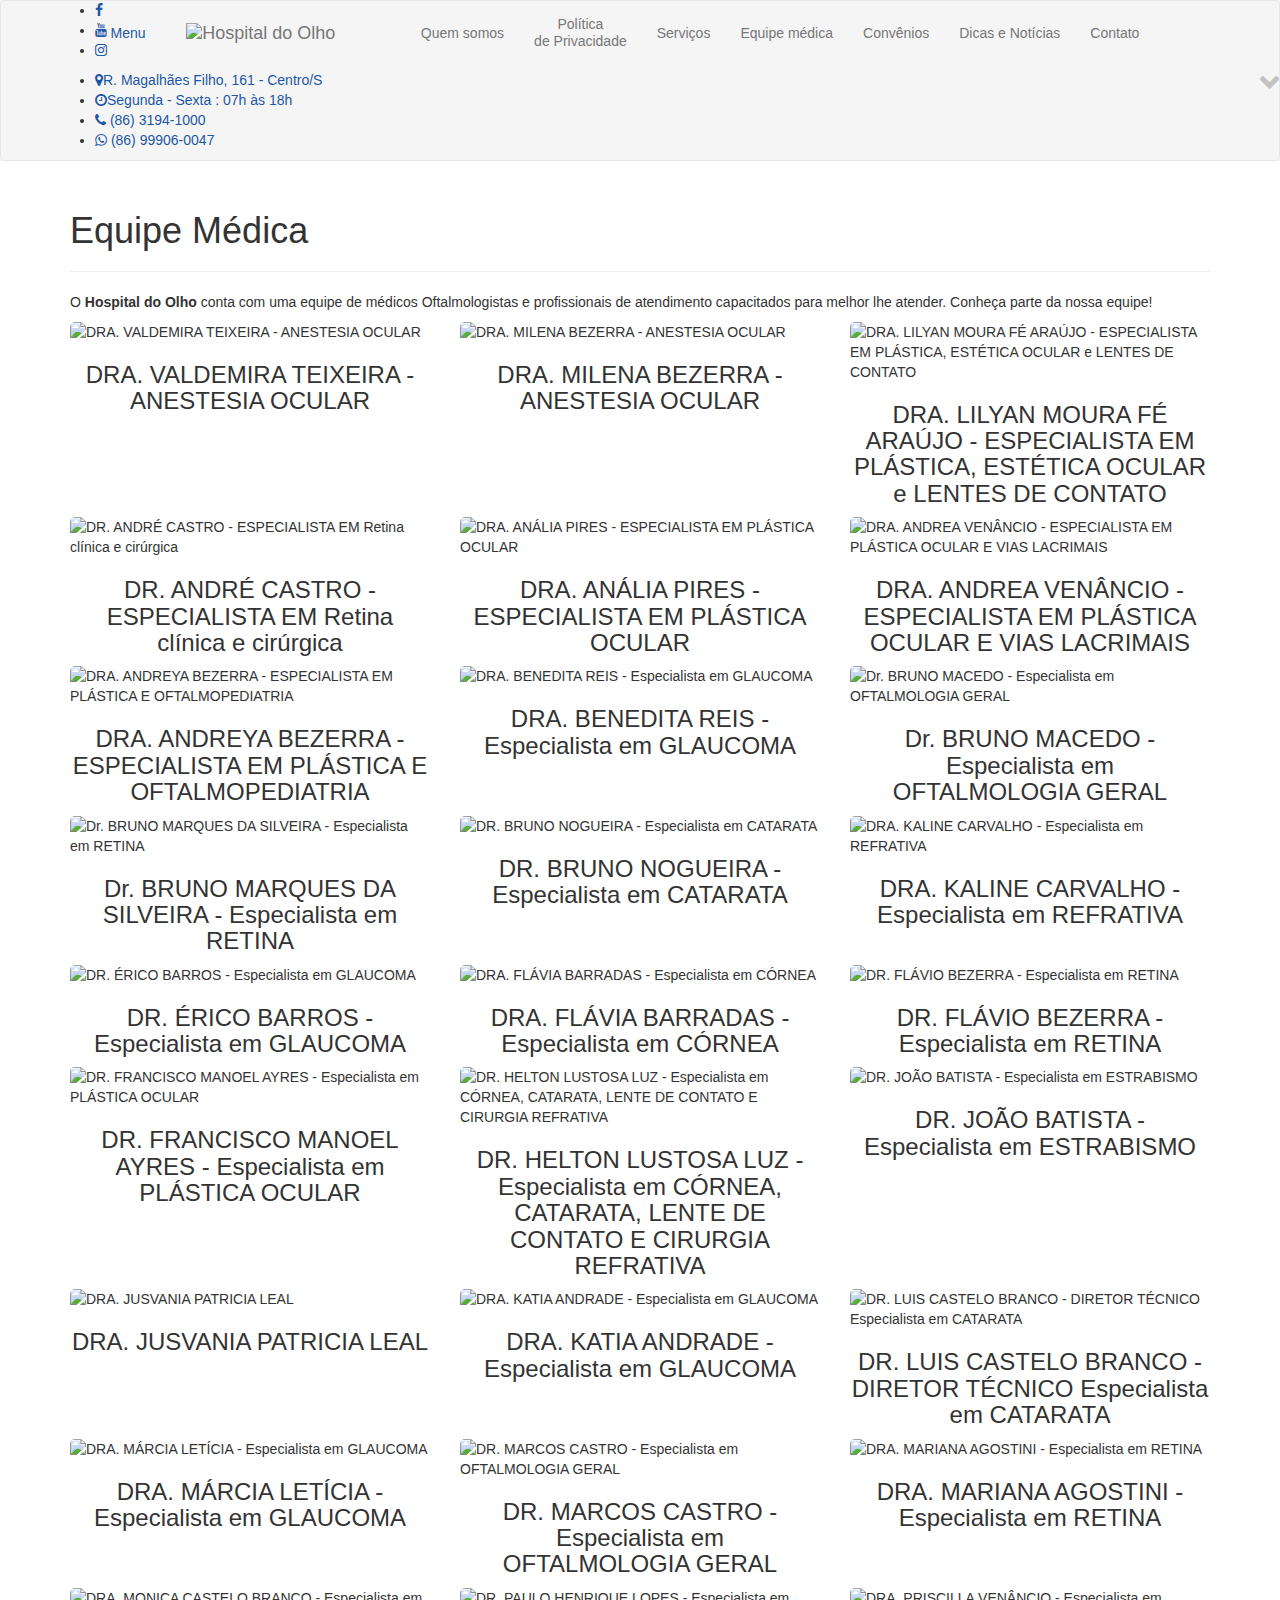
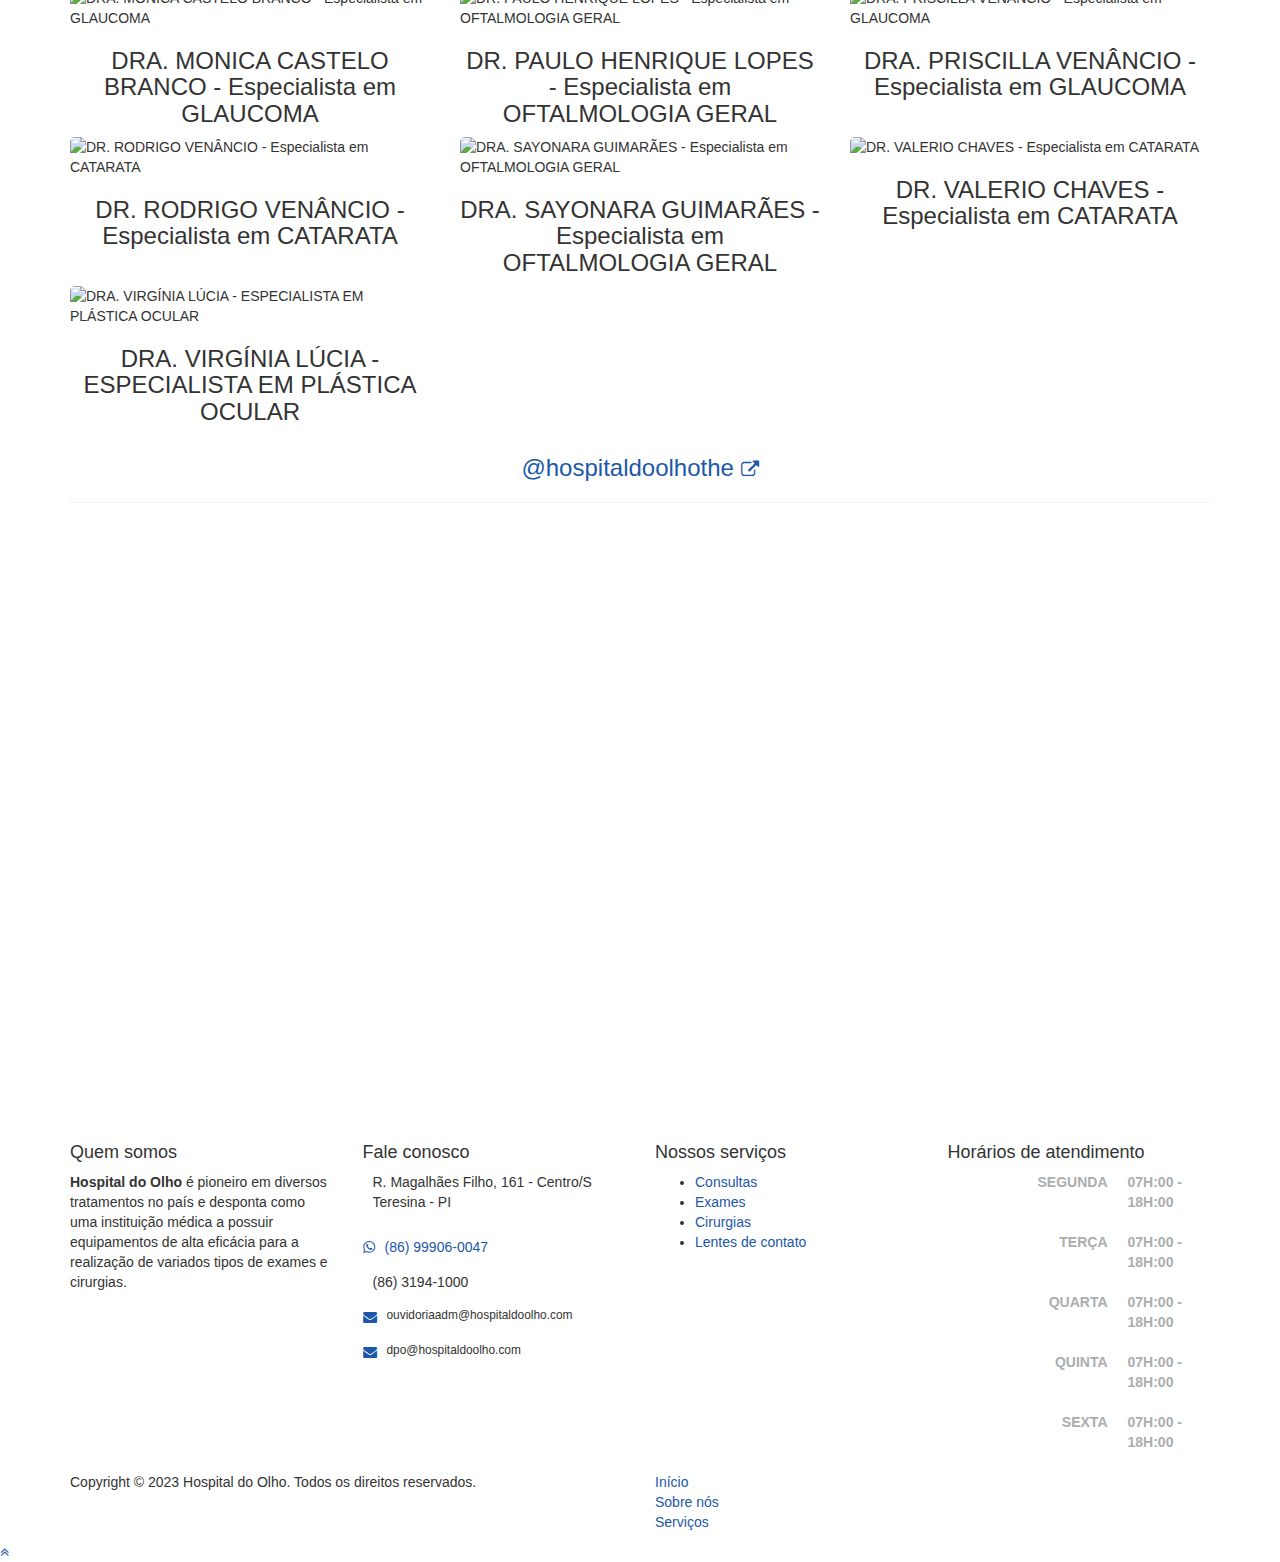
==== institucional/equipe-medica.html @ 34dcc020 "commit instit" ====
<!DOCTYPE html>
<html lang="pt-BR">
    <head>
        <meta http-equiv="Content-Type" content="text/html; charset=utf-8" />
        <meta name="viewport" content="width=device-width, initial-scale=1.0" />
        <title>Equipe Médica</title>
        <meta name="description" content="Equipe Médica - Hospital do Olho">
        <link href="" rel="shortcut icon" type="image/png">

                        <meta property="og:site_name" content='Hospital do Olho' />
                <meta property="og:locale" content='pt_BR' />
                <meta property="og:url" content="http://hospitaldoolho.com/institucional/equipe-medica" />
                <meta property="og:description" content="Equipe Médica - Hospital do Olho"/>
                <meta property="og:title" content="Equipe Médica"/>
                <meta property='og:image' content='/images/logo.png' />
                <meta property='og:type' content='website' />
                <!-- Google Fonts -->
        <link href='https://fonts.googleapis.com/css?family=Roboto:400,100,100italic,300,300italic,400italic,500,500italic,700italic,700,900,900italic' rel='stylesheet' type='text/css'>
        <link href='https://fonts.googleapis.com/css?family=Raleway:400,800italic,800,900italic,900,700italic,700,600italic,600,500italic,500,400italic,300italic,300,200italic,200,100italic,100' rel='stylesheet' type='text/css'>

        <link rel="stylesheet" type="text/css" href="https://cdnjs.cloudflare.com/ajax/libs/font-awesome/4.7.0/css/font-awesome.min.css">

        <link rel="stylesheet" type="text/css" href="https://stackpath.bootstrapcdn.com/bootstrap/3.3.6/css/bootstrap.min.css">
        <link rel="stylesheet" type="text/css" href="./css/site/animations.css">
        <link rel="stylesheet" type="text/css" href="./css/site/flaticon.css">
        <link rel="stylesheet" type="text/css" href="./css/site/revolution-4.6.5/settings.css">
        <link rel="stylesheet" type="text/css" href="./css/site/revolution-4.6.5/layers.css">
        <link rel="stylesheet" type="text/css" href="./css/site/revolution-4.6.5/navigation.css">
        <link rel="stylesheet" type="text/css" href="./css/site/revolution-4.6.5/slider-one-thumb.css" />
        <link rel="stylesheet" type="text/css" href="./css/site/owl.carousel.css">
        <link rel="stylesheet" type="text/css" href="./css/site/owl.theme.css">
        <link rel="stylesheet" type="text/css" href="./css/site/twentytwenty.css">
        <link rel="stylesheet" type="text/css" href="./css/site/style.css">
        <link rel="stylesheet" type="text/css" href="./css/site/color.css">
        <!-- Custom Css -->
        <link rel="shortcut icon" href="./images/site/favicon.png" />
        <script type="text/javascript" src="https://ajax.googleapis.com/ajax/libs/jquery/1.12.4/jquery.min.js"></script>

        <style type="text/css">
            .footer a:hover, .footer .copyright a {
                color: white;
            }

            .right-top i, a, a.reverse:hover, a.reverse:focus, .footer .footer-call i:before, .footer .list-type1 li:before, .read-more {
                color: #1c57a8;
            }

            .slider1 .banner-thumbs ul.slider-thumbnails li a span, .btn-type1-reverse, .btn-type1 {
                background-color: #1c57a8;
            }

            .slider1 .banner-thumbs ul.slider-thumbnails li.active {
                border-top: 4px solid #0195da;
            }

            .icon-bordered {
                border: 3px solid #0195da;
            }
            .table-min .dl-horizontal dt, .table-min .dl-horizontal dd {
                color: #abadaf;
                font-weight: bold;
            }

            .navbar-default {
                background-color: initial;
            }

            .top-bar.top-bar-white, .grow-mode {
                background-color: #f5f5f5;
            }

            .rs-overlay {
                background: rgba(0, 0, 0, 0.05);
            }

            .mask-img:after {
                background: rgba(0,0,0,.1);
            } 

            .div-bibi p {
                position: relative;
                top: 70px;
            }


            @media only screen and (max-width: 450px) {
                .slicknav_btn {
                    float: left;
                }

                .navbar-brand {
                    width: 200px;
                    position: relative;
                    left: 50px;
                    padding: 0px;
                }

                .div-bibi p {
                    top: 15px;
                }

                .img-bibi {
                    margin-bottom: -30px;
                    margin-top: 10px !important;
                    border-bottom: 1px solid;
                    top: 0px !important;
                }

                .h1-background-brand {
                    margin-top: 0px !important;
                    margin-bottom: 40px !important;
                    margin-left: 90px !important;
                    padding-bottom: 120px;
                    position: relative;
                    top: 80px;
                }
            }
        </style>
    </head>
    
    <body>
        <div class="wrapper">
            <header id="header" class="grow-mode">
                <div class="top-bar top-bar-white">
                    <div class="container">
                        <div class="row">
                            <div class="top-bar-left">
                                <ul class="social-icons clearfix">
                                    <li>
                                        <a title="Facebook Hospital do Olho" href="https://www.facebook.com/hospitaldoolhothe/" target="blank" data-toggle="tooltip" data-placement="bottom" title="Facebook">
                                            <i class="fa fa-facebook"></i>
                                        </a>
                                    </li>
                                    <li>
                                        <a title="Youtube Hospital do Olho" href="https://www.youtube.com/channel/UC27CYhbbYt4FA1r_-WA57hA" target="blank" data-toggle="tooltip" data-placement="bottom" title="Youtube">
                                            <i class="fa fa-youtube"></i>
                                        </a>
                                    </li>
                                    <li>
                                        <a title="Instagram Hospital do Olho" href="https://www.instagram.com/hospitaldoolhothe/" target="blank" data-toggle="tooltip" data-placement="bottom" title="Instagram">
                                            <i class="fa fa-instagram"></i>
                                        </a>
                                    </li>
                                </ul>
                            </div>
                            <div class="top-bar-right">
                                <ul class="right-top pull-left">
                                    <li><a target="blank" title="Endereço Hospital do Olho" href="https://goo.gl/maps/MnFx5k3YXRQ2"><i class="fa fa-map-marker"></i>R. Magalhães Filho, 161 - Centro/S</a></li>
                                    <li><a href="javascript:void(0)"><i class="fa fa-clock-o"></i>Segunda - Sexta : 07h às 18h</a></li>
                                    <li><a href="javascript:void(0)"><i class="fa fa-phone"></i> (86) 3194-1000</a></li>
                                    <li><a href="javascript:void(0)"><i class="fa fa-whatsapp"></i> (86) 99906-0047</a></li>
                                </ul>
                            </div>
                        </div>
                    </div>
                    <span class="close fa fa-chevron-down"></span>    
                </div>
                
                <nav class="navbar navbar-default dropdown-white">
                    <div class="container">
                        <div class="menu clearfix" style="display: flex; align-items: center; justify-content: space-between;">
                            <div class="navbar-header">
                                <a class="navbar-brand" title="Hospital do Olho" href="/">
                                    <img src="./images/site/logo.png" alt="Hospital do Olho" class="img-responsive center-block">
                                </a>
                            </div>
                            <div class="collapse navbar-collapse js-navbar-collapse text-center">
                                <ul id="sub-nav" class="nav navbar-nav navbar-menu" style="display: flex; align-items: center;">
                                    <li>
                                        <a title="Quem somos Hospital do Olho" href="./institucional/quem-somos" class="">Quem somos </a>
                                    </li>
                                    <li class="dropdown">
                                        <a href="javascript:void(0)" class="dropdown-toggle" data-toggle="dropdown" role="button" aria-expanded="false" style="line-height: 17px;">
                                            Política <br>
                                            de Privacidade
                                        </a>
                                        <ul class="dropdown-menu" role="menu">
                                            <li>
                                                <a href="https://drive.google.com/file/d/18SRYCO-8kNlKBFYJ4L12H4sjvkSFnDAN/view" title="Termos e Condições de Uso Hospital do Olho" target="_blank">
                                                    Termos e Condições de Uso
                                                </a>
                                            </li>
                                            <li>
                                                <a href="https://drive.google.com/file/d/1wiejTTDwYQNnzfVN_pMN5JmqdUzrjlaG/view?usp=sharing" title="Política de Privacidade" target="_blank">
                                                    Política de Privacidade
                                                </a>
                                            </li>
                                        </ul>
                                    </li>
                                    <li class="dropdown">
                                        <a href="javascript:void(0)" class="dropdown-toggle" data-toggle="dropdown" role="button" aria-expanded="false">Serviços </a>
                                        <ul class="dropdown-menu" role="menu">
                                            <li><a title="Exames e Cirurgias Hospital do Olho" href="./institucional/servicos#exames_cirurgias">Exames e Cirurgias</a></li>
                                            <li><a title="Lentes de contato Hospital do Olho" href="./institucional/lentes-de-contato">Lentes de contato</a></li>
                                        </ul>
                                    </li>
                                    <li>
                                        <a title="Equipe médica Hospital do Olho" href="./institucional/equipe-medica">Equipe médica </a>
                                    </li>
                                    <li>
                                        <a title="Convênios Hospital do Olho" href="./institucional/convenios">Convênios </a>
                                    </li>
                                    <li>
                                        <a title="Blog Hospital do Olho" href="./blog">Dicas e Notícias </a>
                                    </li>
                                    <li class="dropdown">
                                        <a href="javascript:void(0)" class="dropdown-toggle" data-toggle="dropdown" role="button" aria-expanded="false">Contato </a>
                                        <ul class="dropdown-menu" role="menu">
                                            <li><a title="Fale conosco Hospital do Olho" href="./contato">Fale conosco</a></li>
                                            <li><a title="Trabalhe conosco Hospital do Olho" href="mailto:hot.curriculo@gmail.com?subject=Trabalhe Conosco">Trabalhe conosco</a></li>
                                            <li><a target="blank" title="Marcação de consultas  Hospital do Olho" href="https://api.whatsapp.com/send?phone=5586999060047&text=Marcação de consultas">Marcação de consultas</a></li>
                                        </ul>
                                    </li>
                                </ul>
                            </div>
                        </div>
                    </div>
                </nav>
            </header>
<div class="wrapper">
    <section class="hospital white-bg">
        <div class="container">
            <h1 style="margin-top: 30px;">Equipe Médica</h1>
            <hr>
            <div class="row">
                <div class="clearfix marbot20">
                    <!-- Left Content -->
                    <div class="col-md-12">
                        <div class="clearfix">
                            <p>
                                O <b>Hospital do Olho</b> conta com uma equipe de médicos Oftalmologistas e profissionais de atendimento capacitados para melhor lhe atender. Conheça parte da nossa equipe!
                            </p>

                            <div class="row" style="display: flex; flex-wrap: wrap;">
                                                                        <div class="col-md-4 marbot40">
                                            <div class="three-column">
                                                <div class="marbot30 clearfix">
                                                    <img src="/timthumb.php?src=/images/editor/dra-valdemira-teixeira-anestesia-ocular1657732102.png&w=500&h=500&a=t" alt="DRA. VALDEMIRA TEIXEIRA - ANESTESIA OCULAR" class="img-responsive" style="border-radius: 5px;">
                                                </div>
                                                <h3 class="marbot20 text-center">
                                                    DRA. VALDEMIRA TEIXEIRA - ANESTESIA OCULAR                                                </h3>
                                            </div>
                                        </div>
                                                                        <div class="col-md-4 marbot40">
                                            <div class="three-column">
                                                <div class="marbot30 clearfix">
                                                    <img src="/timthumb.php?src=/images/editor/dra-milena-bezerra-anestesia-ocular1657732036.png&w=500&h=500&a=t" alt="DRA. MILENA BEZERRA - ANESTESIA OCULAR" class="img-responsive" style="border-radius: 5px;">
                                                </div>
                                                <h3 class="marbot20 text-center">
                                                    DRA. MILENA BEZERRA - ANESTESIA OCULAR                                                </h3>
                                            </div>
                                        </div>
                                                                        <div class="col-md-4 marbot40">
                                            <div class="three-column">
                                                <div class="marbot30 clearfix">
                                                    <img src="/timthumb.php?src=/images/editor/dra-lilyan-moura-fe-araujo-especialista-em-plastica-estetica-ocular-e-lentes-de-contato1657731909.jpg&w=500&h=500&a=t" alt="DRA. LILYAN MOURA FÉ ARAÚJO - ESPECIALISTA EM PLÁSTICA, ESTÉTICA OCULAR e LENTES DE CONTATO" class="img-responsive" style="border-radius: 5px;">
                                                </div>
                                                <h3 class="marbot20 text-center">
                                                    DRA. LILYAN MOURA FÉ ARAÚJO - ESPECIALISTA EM PLÁSTICA, ESTÉTICA OCULAR e LENTES DE CONTATO                                                </h3>
                                            </div>
                                        </div>
                                                                        <div class="col-md-4 marbot40">
                                            <div class="three-column">
                                                <div class="marbot30 clearfix">
                                                    <img src="/timthumb.php?src=/images/editor/dr-andre-castro-especialista-em-retina-clinica-e-cirurgica1657731669.png&w=500&h=500&a=t" alt="DR. ANDRÉ CASTRO - ESPECIALISTA EM Retina clínica e cirúrgica" class="img-responsive" style="border-radius: 5px;">
                                                </div>
                                                <h3 class="marbot20 text-center">
                                                    DR. ANDRÉ CASTRO - ESPECIALISTA EM Retina clínica e cirúrgica                                                </h3>
                                            </div>
                                        </div>
                                                                        <div class="col-md-4 marbot40">
                                            <div class="three-column">
                                                <div class="marbot30 clearfix">
                                                    <img src="/timthumb.php?src=/images/editor/dra-analia-pires-especialista-em-plastica-ocular1657724990.jpg&w=500&h=500&a=t" alt="DRA. ANÁLIA PIRES - ESPECIALISTA EM PLÁSTICA OCULAR" class="img-responsive" style="border-radius: 5px;">
                                                </div>
                                                <h3 class="marbot20 text-center">
                                                    DRA. ANÁLIA PIRES - ESPECIALISTA EM PLÁSTICA OCULAR                                                </h3>
                                            </div>
                                        </div>
                                                                        <div class="col-md-4 marbot40">
                                            <div class="three-column">
                                                <div class="marbot30 clearfix">
                                                    <img src="/timthumb.php?src=/images/editor/dra-andrea-venancio-especialista-em-plastica-ocular-e-vias-lacrimais1657724859.jpg&w=500&h=500&a=t" alt="DRA. ANDREA VENÂNCIO - ESPECIALISTA EM PLÁSTICA OCULAR E VIAS LACRIMAIS" class="img-responsive" style="border-radius: 5px;">
                                                </div>
                                                <h3 class="marbot20 text-center">
                                                    DRA. ANDREA VENÂNCIO - ESPECIALISTA EM PLÁSTICA OCULAR E VIAS LACRIMAIS                                                </h3>
                                            </div>
                                        </div>
                                                                        <div class="col-md-4 marbot40">
                                            <div class="three-column">
                                                <div class="marbot30 clearfix">
                                                    <img src="/timthumb.php?src=/images/editor/dra-andreya-bezerra-especialista-em-plastica-e-oftalmopediatria1657724748.png&w=500&h=500&a=t" alt="DRA. ANDREYA BEZERRA - ESPECIALISTA EM PLÁSTICA E OFTALMOPEDIATRIA" class="img-responsive" style="border-radius: 5px;">
                                                </div>
                                                <h3 class="marbot20 text-center">
                                                    DRA. ANDREYA BEZERRA - ESPECIALISTA EM PLÁSTICA E OFTALMOPEDIATRIA                                                </h3>
                                            </div>
                                        </div>
                                                                        <div class="col-md-4 marbot40">
                                            <div class="three-column">
                                                <div class="marbot30 clearfix">
                                                    <img src="/timthumb.php?src=/images/editor/dra-benedita-reis-especialista-em-glaucoma1657724645.png&w=500&h=500&a=t" alt="DRA. BENEDITA REIS - Especialista em GLAUCOMA" class="img-responsive" style="border-radius: 5px;">
                                                </div>
                                                <h3 class="marbot20 text-center">
                                                    DRA. BENEDITA REIS - Especialista em GLAUCOMA                                                </h3>
                                            </div>
                                        </div>
                                                                        <div class="col-md-4 marbot40">
                                            <div class="three-column">
                                                <div class="marbot30 clearfix">
                                                    <img src="/timthumb.php?src=/images/editor/dr-bruno-macedo-especialista-em-oftalmologia-geral1657724576.jpg&w=500&h=500&a=t" alt="Dr. BRUNO MACEDO  - Especialista em OFTALMOLOGIA GERAL" class="img-responsive" style="border-radius: 5px;">
                                                </div>
                                                <h3 class="marbot20 text-center">
                                                    Dr. BRUNO MACEDO  - Especialista em OFTALMOLOGIA GERAL                                                </h3>
                                            </div>
                                        </div>
                                                                        <div class="col-md-4 marbot40">
                                            <div class="three-column">
                                                <div class="marbot30 clearfix">
                                                    <img src="/timthumb.php?src=/images/editor/dr-bruno-marques-da-silveira-especialista-em-retina1657723860.jpg&w=500&h=500&a=t" alt="Dr. BRUNO MARQUES DA SILVEIRA - Especialista em RETINA" class="img-responsive" style="border-radius: 5px;">
                                                </div>
                                                <h3 class="marbot20 text-center">
                                                    Dr. BRUNO MARQUES DA SILVEIRA - Especialista em RETINA                                                </h3>
                                            </div>
                                        </div>
                                                                        <div class="col-md-4 marbot40">
                                            <div class="three-column">
                                                <div class="marbot30 clearfix">
                                                    <img src="/timthumb.php?src=/images/editor/dr-bruno-nogueira-especialista-em-catarata1657723785.jpg&w=500&h=500&a=t" alt="DR. BRUNO NOGUEIRA - Especialista em CATARATA" class="img-responsive" style="border-radius: 5px;">
                                                </div>
                                                <h3 class="marbot20 text-center">
                                                    DR. BRUNO NOGUEIRA - Especialista em CATARATA                                                </h3>
                                            </div>
                                        </div>
                                                                        <div class="col-md-4 marbot40">
                                            <div class="three-column">
                                                <div class="marbot30 clearfix">
                                                    <img src="/timthumb.php?src=/images/editor/dra-kaline-carvalho-especialista-em-refrativa1657725142.png&w=500&h=500&a=t" alt="DRA. KALINE CARVALHO - Especialista em REFRATIVA" class="img-responsive" style="border-radius: 5px;">
                                                </div>
                                                <h3 class="marbot20 text-center">
                                                    DRA. KALINE CARVALHO - Especialista em REFRATIVA                                                </h3>
                                            </div>
                                        </div>
                                                                        <div class="col-md-4 marbot40">
                                            <div class="three-column">
                                                <div class="marbot30 clearfix">
                                                    <img src="/timthumb.php?src=/images/editor/dr-erico-barros-especialista-em-glaucoma1657723341.jpg&w=500&h=500&a=t" alt="DR. ÉRICO BARROS - Especialista em GLAUCOMA" class="img-responsive" style="border-radius: 5px;">
                                                </div>
                                                <h3 class="marbot20 text-center">
                                                    DR. ÉRICO BARROS - Especialista em GLAUCOMA                                                </h3>
                                            </div>
                                        </div>
                                                                        <div class="col-md-4 marbot40">
                                            <div class="three-column">
                                                <div class="marbot30 clearfix">
                                                    <img src="/timthumb.php?src=/images/editor/dra-flavia-barradas-especialista-em-cornea1657723131.png&w=500&h=500&a=t" alt="DRA. FLÁVIA BARRADAS - Especialista em CÓRNEA" class="img-responsive" style="border-radius: 5px;">
                                                </div>
                                                <h3 class="marbot20 text-center">
                                                    DRA. FLÁVIA BARRADAS - Especialista em CÓRNEA                                                </h3>
                                            </div>
                                        </div>
                                                                        <div class="col-md-4 marbot40">
                                            <div class="three-column">
                                                <div class="marbot30 clearfix">
                                                    <img src="/timthumb.php?src=/images/editor/dr-flavio-bezerra-especialista-em-retina1657723158.png&w=500&h=500&a=t" alt="DR. FLÁVIO BEZERRA - Especialista em RETINA" class="img-responsive" style="border-radius: 5px;">
                                                </div>
                                                <h3 class="marbot20 text-center">
                                                    DR. FLÁVIO BEZERRA - Especialista em RETINA                                                </h3>
                                            </div>
                                        </div>
                                                                        <div class="col-md-4 marbot40">
                                            <div class="three-column">
                                                <div class="marbot30 clearfix">
                                                    <img src="/timthumb.php?src=/images/editor/dr-francisco-manoel-ayres-especialista-em-plastica-ocular1657722395.jpg&w=500&h=500&a=t" alt="DR. FRANCISCO MANOEL AYRES - Especialista em PLÁSTICA OCULAR" class="img-responsive" style="border-radius: 5px;">
                                                </div>
                                                <h3 class="marbot20 text-center">
                                                    DR. FRANCISCO MANOEL AYRES - Especialista em PLÁSTICA OCULAR                                                </h3>
                                            </div>
                                        </div>
                                                                        <div class="col-md-4 marbot40">
                                            <div class="three-column">
                                                <div class="marbot30 clearfix">
                                                    <img src="/timthumb.php?src=/images/editor/dr-helton-lustosa-luz-especialista-em-cornea-catarata-lente-de-contato-e-cirurgia-refrativa1657721725.png&w=500&h=500&a=t" alt="DR. HELTON LUSTOSA LUZ - Especialista em CÓRNEA, CATARATA, LENTE DE CONTATO E CIRURGIA REFRATIVA" class="img-responsive" style="border-radius: 5px;">
                                                </div>
                                                <h3 class="marbot20 text-center">
                                                    DR. HELTON LUSTOSA LUZ - Especialista em CÓRNEA, CATARATA, LENTE DE CONTATO E CIRURGIA REFRATIVA                                                </h3>
                                            </div>
                                        </div>
                                                                        <div class="col-md-4 marbot40">
                                            <div class="three-column">
                                                <div class="marbot30 clearfix">
                                                    <img src="/timthumb.php?src=/images/editor/dr-joao-batista-especialista-em-estrabismo1657721578.jpg&w=500&h=500&a=t" alt="DR. JOÃO BATISTA - Especialista em ESTRABISMO" class="img-responsive" style="border-radius: 5px;">
                                                </div>
                                                <h3 class="marbot20 text-center">
                                                    DR. JOÃO BATISTA - Especialista em ESTRABISMO                                                </h3>
                                            </div>
                                        </div>
                                                                        <div class="col-md-4 marbot40">
                                            <div class="three-column">
                                                <div class="marbot30 clearfix">
                                                    <img src="/timthumb.php?src=/images/editor/dra-jusvania-patricia-leal1657721349.jpg&w=500&h=500&a=t" alt="DRA. JUSVANIA PATRICIA LEAL" class="img-responsive" style="border-radius: 5px;">
                                                </div>
                                                <h3 class="marbot20 text-center">
                                                    DRA. JUSVANIA PATRICIA LEAL                                                </h3>
                                            </div>
                                        </div>
                                                                        <div class="col-md-4 marbot40">
                                            <div class="three-column">
                                                <div class="marbot30 clearfix">
                                                    <img src="/timthumb.php?src=/images/editor/dra-katia-andrade-especialista-em-glaucoma1657721014.jpg&w=500&h=500&a=t" alt="DRA. KATIA ANDRADE - Especialista em GLAUCOMA" class="img-responsive" style="border-radius: 5px;">
                                                </div>
                                                <h3 class="marbot20 text-center">
                                                    DRA. KATIA ANDRADE - Especialista em GLAUCOMA                                                </h3>
                                            </div>
                                        </div>
                                                                        <div class="col-md-4 marbot40">
                                            <div class="three-column">
                                                <div class="marbot30 clearfix">
                                                    <img src="/timthumb.php?src=/images/editor/dr-luis-castelo-branco-diretor-tecnico-especialista-em-catarata1657718208.jpg&w=500&h=500&a=t" alt="DR. LUIS CASTELO BRANCO - DIRETOR TÉCNICO  Especialista em CATARATA" class="img-responsive" style="border-radius: 5px;">
                                                </div>
                                                <h3 class="marbot20 text-center">
                                                    DR. LUIS CASTELO BRANCO - DIRETOR TÉCNICO  Especialista em CATARATA                                                </h3>
                                            </div>
                                        </div>
                                                                        <div class="col-md-4 marbot40">
                                            <div class="three-column">
                                                <div class="marbot30 clearfix">
                                                    <img src="/timthumb.php?src=/images/editor/dra-marcia-leticia-especialista-em-glaucoma1657717995.jpg&w=500&h=500&a=t" alt="DRA. MÁRCIA LETÍCIA - Especialista em GLAUCOMA" class="img-responsive" style="border-radius: 5px;">
                                                </div>
                                                <h3 class="marbot20 text-center">
                                                    DRA. MÁRCIA LETÍCIA - Especialista em GLAUCOMA                                                </h3>
                                            </div>
                                        </div>
                                                                        <div class="col-md-4 marbot40">
                                            <div class="three-column">
                                                <div class="marbot30 clearfix">
                                                    <img src="/timthumb.php?src=/images/editor/dr-marcos-castro-especialista-em-oftalmologia-geral1657717867.png&w=500&h=500&a=t" alt="DR. MARCOS CASTRO - Especialista em OFTALMOLOGIA GERAL" class="img-responsive" style="border-radius: 5px;">
                                                </div>
                                                <h3 class="marbot20 text-center">
                                                    DR. MARCOS CASTRO - Especialista em OFTALMOLOGIA GERAL                                                </h3>
                                            </div>
                                        </div>
                                                                        <div class="col-md-4 marbot40">
                                            <div class="three-column">
                                                <div class="marbot30 clearfix">
                                                    <img src="/timthumb.php?src=/images/editor/dra-mariana-agostini-especialista-em-retina1657662071.jpg&w=500&h=500&a=t" alt="DRA. MARIANA AGOSTINI - Especialista em RETINA" class="img-responsive" style="border-radius: 5px;">
                                                </div>
                                                <h3 class="marbot20 text-center">
                                                    DRA. MARIANA AGOSTINI - Especialista em RETINA                                                </h3>
                                            </div>
                                        </div>
                                                                        <div class="col-md-4 marbot40">
                                            <div class="three-column">
                                                <div class="marbot30 clearfix">
                                                    <img src="/timthumb.php?src=/images/editor/dra-monica-castelo-branco-especialista-em-glaucoma1657661976.jpg&w=500&h=500&a=t" alt="DRA. MONICA CASTELO  BRANCO - Especialista em GLAUCOMA" class="img-responsive" style="border-radius: 5px;">
                                                </div>
                                                <h3 class="marbot20 text-center">
                                                    DRA. MONICA CASTELO  BRANCO - Especialista em GLAUCOMA                                                </h3>
                                            </div>
                                        </div>
                                                                        <div class="col-md-4 marbot40">
                                            <div class="three-column">
                                                <div class="marbot30 clearfix">
                                                    <img src="/timthumb.php?src=/images/editor/dr-paulo-henrique-lopes-especialista-em-oftalmologia-geral1657661820.png&w=500&h=500&a=t" alt="DR. PAULO HENRIQUE LOPES  - Especialista em OFTALMOLOGIA GERAL" class="img-responsive" style="border-radius: 5px;">
                                                </div>
                                                <h3 class="marbot20 text-center">
                                                    DR. PAULO HENRIQUE LOPES  - Especialista em OFTALMOLOGIA GERAL                                                </h3>
                                            </div>
                                        </div>
                                                                        <div class="col-md-4 marbot40">
                                            <div class="three-column">
                                                <div class="marbot30 clearfix">
                                                    <img src="/timthumb.php?src=/images/editor/dra-priscilla-venancio-especialista-em-glaucoma1657661580.png&w=500&h=500&a=t" alt="DRA. PRISCILLA VENÂNCIO - Especialista em GLAUCOMA" class="img-responsive" style="border-radius: 5px;">
                                                </div>
                                                <h3 class="marbot20 text-center">
                                                    DRA. PRISCILLA VENÂNCIO - Especialista em GLAUCOMA                                                </h3>
                                            </div>
                                        </div>
                                                                        <div class="col-md-4 marbot40">
                                            <div class="three-column">
                                                <div class="marbot30 clearfix">
                                                    <img src="/timthumb.php?src=/images/editor/dr-rodrigo-venancio-especialista-em-catarata1657661421.jpg&w=500&h=500&a=t" alt="DR. RODRIGO VENÂNCIO - Especialista em CATARATA" class="img-responsive" style="border-radius: 5px;">
                                                </div>
                                                <h3 class="marbot20 text-center">
                                                    DR. RODRIGO VENÂNCIO - Especialista em CATARATA                                                </h3>
                                            </div>
                                        </div>
                                                                        <div class="col-md-4 marbot40">
                                            <div class="three-column">
                                                <div class="marbot30 clearfix">
                                                    <img src="/timthumb.php?src=/images/editor/dra-sayonara-guimaraes-especialista-em-oftalmologia-geral1657661441.png&w=500&h=500&a=t" alt="DRA. SAYONARA GUIMARÃES - Especialista em OFTALMOLOGIA GERAL" class="img-responsive" style="border-radius: 5px;">
                                                </div>
                                                <h3 class="marbot20 text-center">
                                                    DRA. SAYONARA GUIMARÃES - Especialista em OFTALMOLOGIA GERAL                                                </h3>
                                            </div>
                                        </div>
                                                                        <div class="col-md-4 marbot40">
                                            <div class="three-column">
                                                <div class="marbot30 clearfix">
                                                    <img src="/timthumb.php?src=/images/editor/dr-valerio-chaves-especialista-em-catarata1657661051.png&w=500&h=500&a=t" alt="DR. VALERIO CHAVES - Especialista em CATARATA" class="img-responsive" style="border-radius: 5px;">
                                                </div>
                                                <h3 class="marbot20 text-center">
                                                    DR. VALERIO CHAVES - Especialista em CATARATA                                                </h3>
                                            </div>
                                        </div>
                                                                        <div class="col-md-4 marbot40">
                                            <div class="three-column">
                                                <div class="marbot30 clearfix">
                                                    <img src="/timthumb.php?src=/images/editor/dra-virginia-lucia-especialista-em-plastica-ocular1657660934.png&w=500&h=500&a=t" alt="DRA. VIRGÍNIA LÚCIA - ESPECIALISTA EM PLÁSTICA OCULAR" class="img-responsive" style="border-radius: 5px;">
                                                </div>
                                                <h3 class="marbot20 text-center">
                                                    DRA. VIRGÍNIA LÚCIA - ESPECIALISTA EM PLÁSTICA OCULAR                                                </h3>
                                            </div>
                                        </div>
                                                            </div>

                        </div>
                    </div>
                </div>
            </div>
        </div>

        <div class="container">
    <h3 class="text-center">
        <a target="blank" title="Instagram Hospital do olho" href="https://www.instagram.com/hospitaldoolhothe/">
            @hospitaldoolhothe <i style="font-size: .75em;" class="fa fa-external-link"></i>
        </a>
    </h3>
    <hr>
</div>

<script src="https://snapwidget.com/js/snapwidget.js"></script>
<iframe src="https://snapwidget.com/embed/956116" class="snapwidget-widget" allowtransparency="true" frameborder="0" scrolling="no" style="border:none; overflow:hidden;  width:100%; "></iframe>
        <iframe src="https://www.google.com/maps/embed?pb=!4v1534269552206!6m8!1m7!1sCAoSLEFGMVFpcE9lU2lsczRnNXotS3I3RnBZc2VUV0ZOeGdWNGFFWXJSNnZmeU5y!2m2!1d-5.089913939210852!2d-42.80633948740149!3f213.7330357153387!4f-4.580521857715439!5f0.7820865974627469" width="100%" height="450" frameborder="0" style="border:0" allowfullscreen></iframe>

<!-- <iframe src="https://www.google.com/maps/embed?pb=!1m14!1m8!1m3!1d15896.339595311742!2d-42.8063061!3d-5.089973!3m2!1i1024!2i768!4f13.1!3m3!1m2!1s0x0%3A0x6ed243316eeb5207!2sHospital+do+Olho!5e0!3m2!1spt-BR!2sbr!4v1532353072579" width="100%" height="450" frameborder="0" style="border:0" allowfullscreen></iframe> -->
    </section>
</div>

            <footer id="footer">
                <div class="footer">
                    <div class="container">
                        <div class="row">
                            <div class="clearfix marbot20">
                                <div class="col-md-3 col-sm-6 marbot50-md-xs">
                                    <h4 class="footer-title">Quem somos</h4>
                                    <p class="fontresize">
                                        <b>Hospital do Olho</b> é pioneiro em diversos tratamentos no país e desponta como uma instituição médica a possuir equipamentos de alta eficácia para a realização de variados tipos de exames e cirurgias.
                                </div>
                                <div class="col-md-3 col-sm-6 marbot50-md-xs">
                                    <div class="f-type2-address">
                                        <h4 class="footer-title">Fale conosco </h4>
                                        <div class="footer-call">
                                            <div class="media marbot20">
                                                <div class="media-left">
                                                    <i class="flaticon-technology-6"></i>
                                                </div>
                                                <div class="media-body">
                                                    <p class="fontresize marbot0">
                                                       R. Magalhães Filho, 161 - Centro/S <br> Teresina - PI
                                                    </p>
                                                </div>
                                            </div>
                                            <div class="media marbot20">
                                                <div class="media-left">
                                                    <i class="fa fa-whatsapp"></i>
                                                    <!-- <i class="flaticon-clock"></i> -->
                                                </div>
                                                <div class="media-body">
                                                    <a target="blank" href="https://api.whatsapp.com/send?phone=5586999060047"> 
                                                        (86) 99906-0047
                                                    </a>
                                                </div>
                                            </div>
                                            <div class="media marbot20">
                                                <div class="media-left">
                                                    <i class="flaticon-clock"></i>
                                                </div>
                                                <div class="media-body">
                                                    (86) 3194-1000
                                                </div>
                                            </div>
                                            <div class="media marbot20">
                                                <div class="media-left">
                                                    <i class="fa fa-envelope"></i>
                                                </div>
                                                <div class="media-body" style="font-size: .85em;">
                                                    ouvidoriaadm@hospitaldoolho.com
                                                </div>
                                            </div>

                                            <div class="media">
                                                <div class="media-left">
                                                    <i class="fa fa-envelope"></i>
                                                </div>
                                                <div class="media-body" style="font-size: .85em;">
                                                    dpo@hospitaldoolho.com
                                                </div>
                                            </div>
                                        </div>
                                    </div>
                                </div>
                                <div class="visible-sm clearfix"></div>
                                <div class="col-md-3 col-sm-6 marbot30-md-xs">
                                    <h4 class="footer-title"> Nossos serviços </h4>
                                    <div class="clearfix">
                                        <ul class="list-type1">
                                            <li><a title="Serviços Hospital do Olho" href="/institucional/servicos">Consultas  </a></li>
                                            <li><a title="Serviços Hospital do Olho" href="/institucional/servicos">Exames </a></li>
                                            <li><a title="Serviços Hospital do Olho" href="/institucional/servicos">Cirurgias </a></li>
                                            <li><a title="Serviços Hospital do Olho" href="/institucional/servicos">Lentes de contato </a></li>
                                        </ul>
                                    </div>
                                </div>
                                <div class="col-md-3 col-sm-6">
                                    <div class="clearfix table-min marbot30-md-xs">
                                        <h4 class="footer-title">Horários de atendimento</h4>
                                        <dl class="dl-horizontal">
                                            <dt>SEGUNDA</dt>
                                            <dd>07H:00 - 18H:00 </dd>
                                        </dl>
                                        <dl class="dl-horizontal">
                                            <dt>TERÇA</dt>
                                            <dd>07H:00 - 18H:00 </dd>
                                        </dl>
                                        <dl class="dl-horizontal">
                                            <dt>QUARTA</dt>
                                            <dd>07H:00 - 18H:00 </dd>
                                        </dl>
                                        <dl class="dl-horizontal">
                                            <dt>QUINTA</dt>
                                            <dd>07H:00 - 18H:00 </dd>
                                        </dl>
                                        <dl class="dl-horizontal">
                                            <dt>SEXTA</dt>
                                            <dd>07H:00 - 18H:00 </dd>
                                        </dl>
                                    </div>
                                </div>
                            </div>
                        </div>
                        <div class="border-seperator"></div>
                        <div class="row">
                            <div class="clearfix footer-bottom-strip">
                                <div class="col-md-6">
                                    <div class="copyright marbot30-md-xs">
                                        Copyright © 2023 <span class="bold">Hospital do Olho</span>. Todos os direitos reservados. 

                                    </div>
                                </div>
                                <div class="col-md-6">
                                    <div class="clearfix">
                                        <ul class="footer-strip-menu list-unstyled">
                                            <li><a title="Página inicial" href="/">Início</a></li>
                                            <li><a title="Quem somos" href="/institucional/quem-somos">Sobre nós</a></li>
                                            <li><a title="Serviços" href="/servicos">Serviços </a></li>
                                        </ul>
                                    </div>
                                </div>
                            </div>
                        </div>
                    </div>
                    <div class="footer-strip animatedParent">
                        <a href="#" data-html="true" title="Back To Top" data-toggle="tooltip" class="back-to-top text-center"> 
                        <i class="fa fa-angle-double-up transition fadeInUp animated"></i>            </a>
                        <div class="footer-bottom-border"></div>
                    </div>
                </div>
            </footer>
        </div>
        
        <script type="text/javascript" src="https://stackpath.bootstrapcdn.com/bootstrap/3.3.6/js/bootstrap.min.js"></script>
        <script type="text/javascript" src="/js/site/jquery.easing-1.3.min.js"></script>
        <script type="text/javascript" src="/js/site/jquery.slicknav.min.js"></script>

        <script type="text/javascript" src="/js/site/sscr.js"></script>
        
        <script type="text/javascript" src="/js/site/modernizr-2.8.3.min.js"></script> 
        <script type="text/javascript" src="/js/site/jquery.hoverdir.js"></script> 
        
        <script type="text/javascript" src="/js/site/jquery.event.move.js"></script>
        <script type="text/javascript" src="/js/site/jquery.twentytwenty.js"></script>
        <!-- // Twenty Twenty Slider -->
        <!-- Owl Slider JS -->
        <script type="text/javascript" src="/js/site/owl.carousel.min.js"></script>
        <script type="text/javascript" src="/js/site/custom-owl.js"></script>
        <!-- // Owl Slider JS -->
        <!-- BX Slider JS -->
        <script type="text/javascript" src="/js/site/jquery.bxslider.min.js"></script>
        <script type="text/javascript" src="/js/site/custom-bxslider.js"></script>
        <script type="text/javascript" src="/js/site/jquery.isotope.min.js"></script>
        <!-- // BX Slider JS -->
        <!-- Revolution Slider 4.6.5 -->
        <script type="text/javascript" src="/js/site/revolution-4.6.5/jquery.themepunch.tools.min.js"></script>
        <script type="text/javascript" src="/js/site/revolution-4.6.5/jquery.themepunch.revolution.min.js"></script>
        <script type="text/javascript" src="/js/site/revolution-4.6.5/custom-renovation-slide-thumbs.js"></script>
        <!-- Revolution Slider 4.6.5 -->

        <script type="text/javascript" src="/js/site/css3-animate-it.js"></script>
        <script type="text/javascript" src="/js/site/custom-general.js"></script>
        <div id="fb-root"></div>
        <script>(function(d, s, id) {
          var js, fjs = d.getElementsByTagName(s)[0];
          if (d.getElementById(id)) return;
          js = d.createElement(s); js.id = id;
          js.src = 'https://connect.facebook.net/pt_BR/sdk.js#xfbml=1&version=v3.1&appId=101403027367752&autoLogAppEvents=1';
          fjs.parentNode.insertBefore(js, fjs);
        }(document, 'script', 'facebook-jssdk'));</script>

        <!-- Global site tag (gtag.js) - Google Analytics -->
        <script async src="https://www.googletagmanager.com/gtag/js?id=UA-123351665-1"></script>
        <script>
          window.dataLayer = window.dataLayer || [];
          function gtag(){dataLayer.push(arguments);}
          gtag('js', new Date());

          gtag('config', 'UA-123351665-1');
        </script>
    </body>
</html>
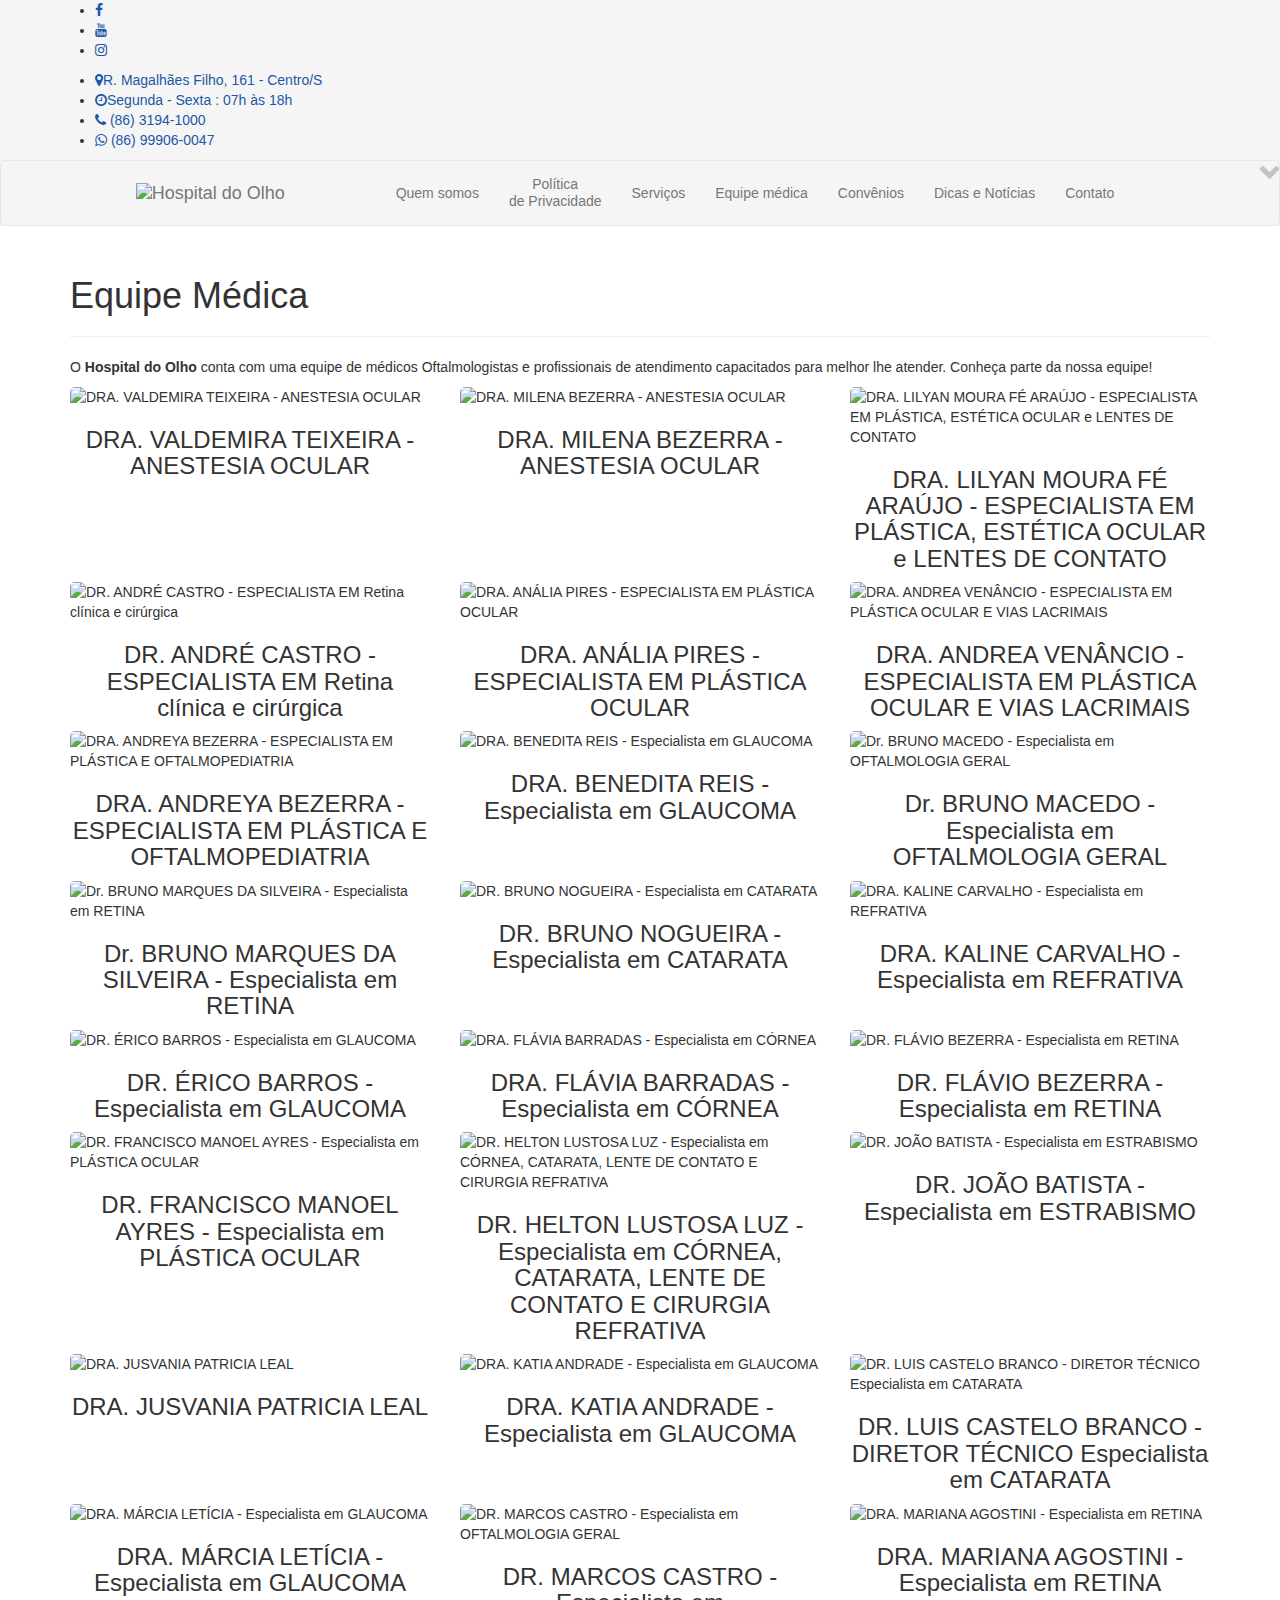
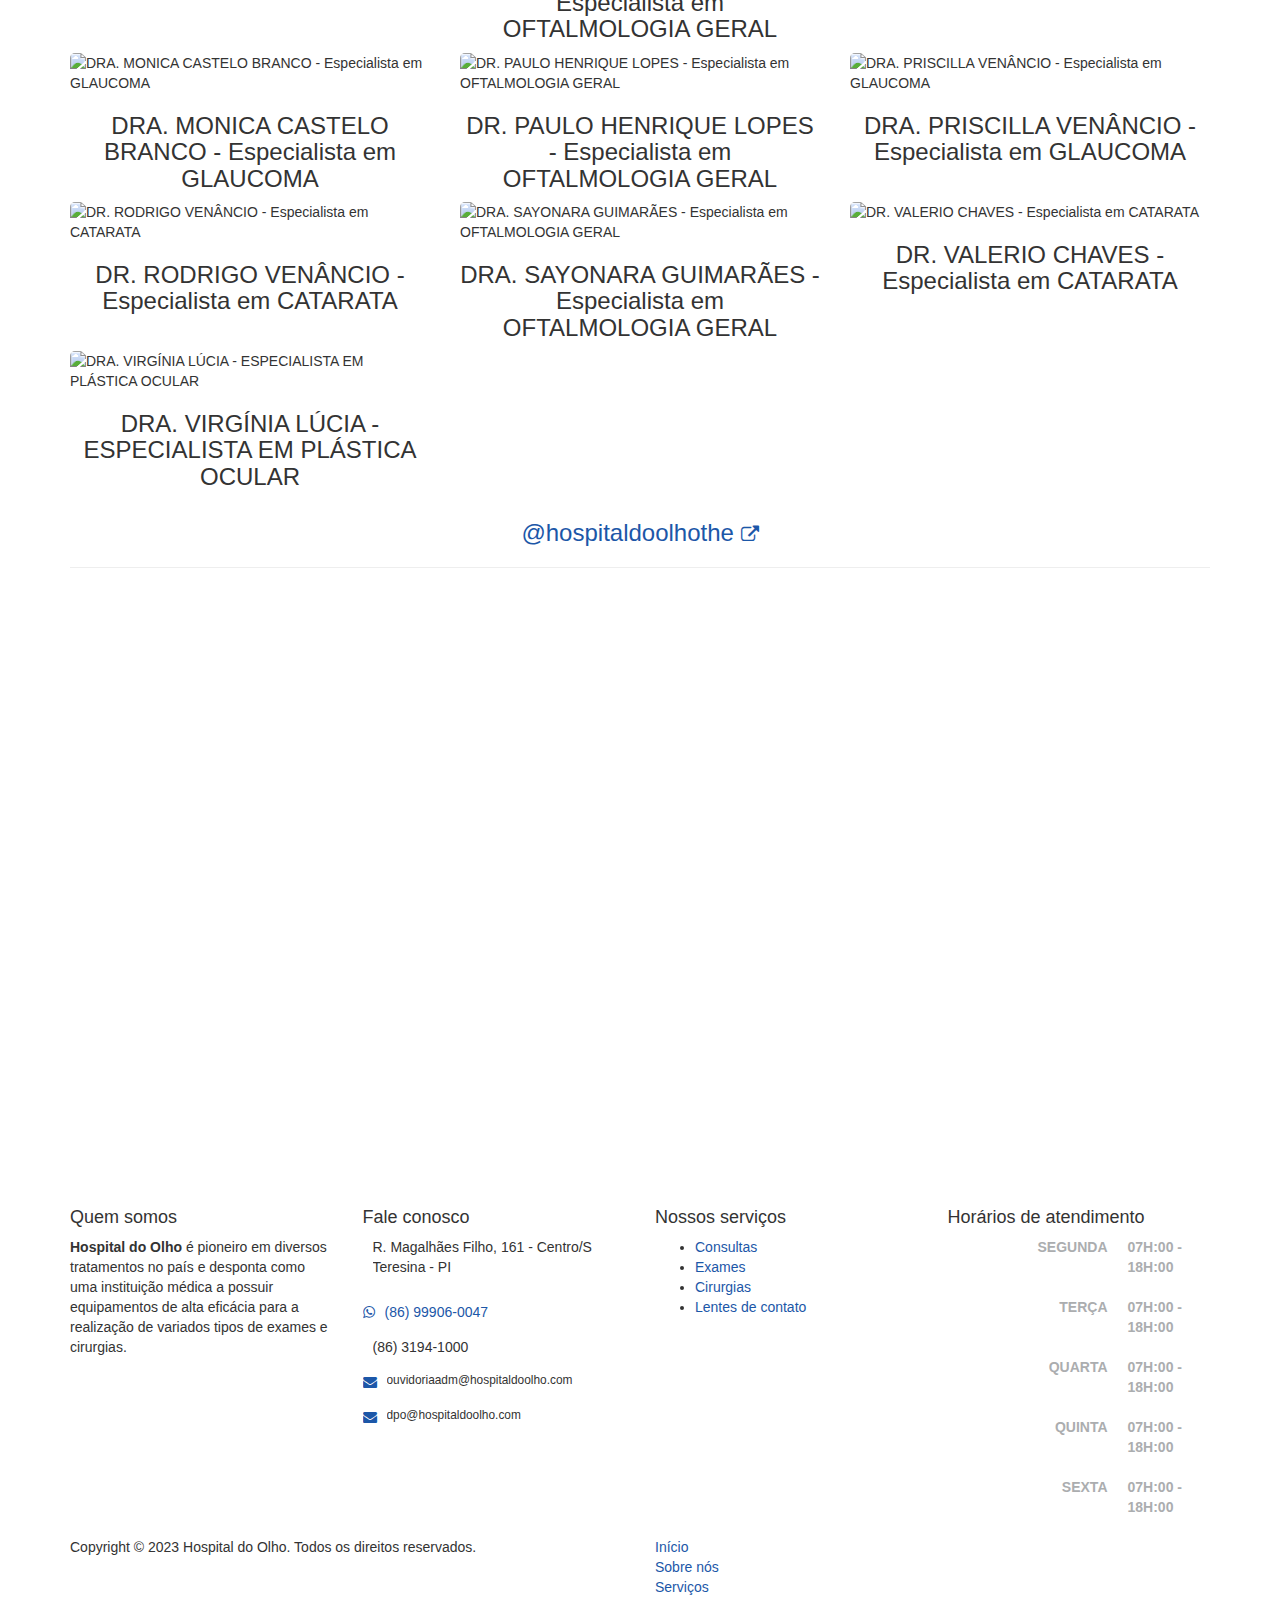
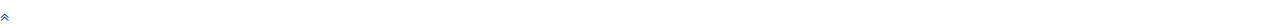
==== commit 19ac7ef5: "instit commit" ====
--- a/institucional/equipe-medica.html
+++ b/institucional/equipe-medica.html
@@ -195,7 +195,7 @@
                                         </ul>
                                     </li>
                                     <li>
-                                        <a title="Equipe médica Hospital do Olho" href="./institucional/equipe-medica">Equipe médica </a>
+                                        <a title="Equipe médica Hospital do Olho" href="./institucional/equipe-medica.html">Equipe médica </a>
                                     </li>
                                     <li>
                                         <a title="Convênios Hospital do Olho" href="./institucional/convenios">Convênios </a>
@@ -235,7 +235,7 @@
                                                                         <div class="col-md-4 marbot40">
                                             <div class="three-column">
                                                 <div class="marbot30 clearfix">
-                                                    <img src="/timthumb.php?src=/images/editor/dra-valdemira-teixeira-anestesia-ocular1657732102.png&w=500&h=500&a=t" alt="DRA. VALDEMIRA TEIXEIRA - ANESTESIA OCULAR" class="img-responsive" style="border-radius: 5px;">
+                                                    <img src="./timthumb.php?src=/images/editor/dra-valdemira-teixeira-anestesia-ocular1657732102.png&w=500&h=500&a=t" alt="DRA. VALDEMIRA TEIXEIRA - ANESTESIA OCULAR" class="img-responsive" style="border-radius: 5px;">
                                                 </div>
                                                 <h3 class="marbot20 text-center">
                                                     DRA. VALDEMIRA TEIXEIRA - ANESTESIA OCULAR                                                </h3>
@@ -669,34 +669,34 @@
         </div>
         
         <script type="text/javascript" src="https://stackpath.bootstrapcdn.com/bootstrap/3.3.6/js/bootstrap.min.js"></script>
-        <script type="text/javascript" src="/js/site/jquery.easing-1.3.min.js"></script>
-        <script type="text/javascript" src="/js/site/jquery.slicknav.min.js"></script>
-
-        <script type="text/javascript" src="/js/site/sscr.js"></script>
+        <script type="text/javascript" src="./js/site/jquery.easing-1.3.min.js"></script>
+        <script type="text/javascript" src="./js/site/jquery.slicknav.min.js"></script>
+
+        <script type="text/javascript" src="./js/site/sscr.js"></script>
         
-        <script type="text/javascript" src="/js/site/modernizr-2.8.3.min.js"></script> 
-        <script type="text/javascript" src="/js/site/jquery.hoverdir.js"></script> 
+        <script type="text/javascript" src="./js/site/modernizr-2.8.3.min.js"></script> 
+        <script type="text/javascript" src="./js/site/jquery.hoverdir.js"></script> 
         
-        <script type="text/javascript" src="/js/site/jquery.event.move.js"></script>
-        <script type="text/javascript" src="/js/site/jquery.twentytwenty.js"></script>
+        <script type="text/javascript" src="./js/site/jquery.event.move.js"></script>
+        <script type="text/javascript" src="./js/site/jquery.twentytwenty.js"></script>
         <!-- // Twenty Twenty Slider -->
         <!-- Owl Slider JS -->
-        <script type="text/javascript" src="/js/site/owl.carousel.min.js"></script>
-        <script type="text/javascript" src="/js/site/custom-owl.js"></script>
+        <script type="text/javascript" src="./js/site/owl.carousel.min.js"></script>
+        <script type="text/javascript" src="./js/site/custom-owl.js"></script>
         <!-- // Owl Slider JS -->
         <!-- BX Slider JS -->
-        <script type="text/javascript" src="/js/site/jquery.bxslider.min.js"></script>
-        <script type="text/javascript" src="/js/site/custom-bxslider.js"></script>
-        <script type="text/javascript" src="/js/site/jquery.isotope.min.js"></script>
+        <script type="text/javascript" src="./js/site/jquery.bxslider.min.js"></script>
+        <script type="text/javascript" src="./js/site/custom-bxslider.js"></script>
+        <script type="text/javascript" src="./js/site/jquery.isotope.min.js"></script>
         <!-- // BX Slider JS -->
         <!-- Revolution Slider 4.6.5 -->
-        <script type="text/javascript" src="/js/site/revolution-4.6.5/jquery.themepunch.tools.min.js"></script>
-        <script type="text/javascript" src="/js/site/revolution-4.6.5/jquery.themepunch.revolution.min.js"></script>
-        <script type="text/javascript" src="/js/site/revolution-4.6.5/custom-renovation-slide-thumbs.js"></script>
+        <script type="text/javascript" src="./js/site/revolution-4.6.5/jquery.themepunch.tools.min.js"></script>
+        <script type="text/javascript" src="./js/site/revolution-4.6.5/jquery.themepunch.revolution.min.js"></script>
+        <script type="text/javascript" src="./js/site/revolution-4.6.5/custom-renovation-slide-thumbs.js"></script>
         <!-- Revolution Slider 4.6.5 -->
 
-        <script type="text/javascript" src="/js/site/css3-animate-it.js"></script>
-        <script type="text/javascript" src="/js/site/custom-general.js"></script>
+        <script type="text/javascript" src="./js/site/css3-animate-it.js"></script>
+        <script type="text/javascript" src="./js/site/custom-general.js"></script>
         <div id="fb-root"></div>
         <script>(function(d, s, id) {
           var js, fjs = d.getElementsByTagName(s)[0];
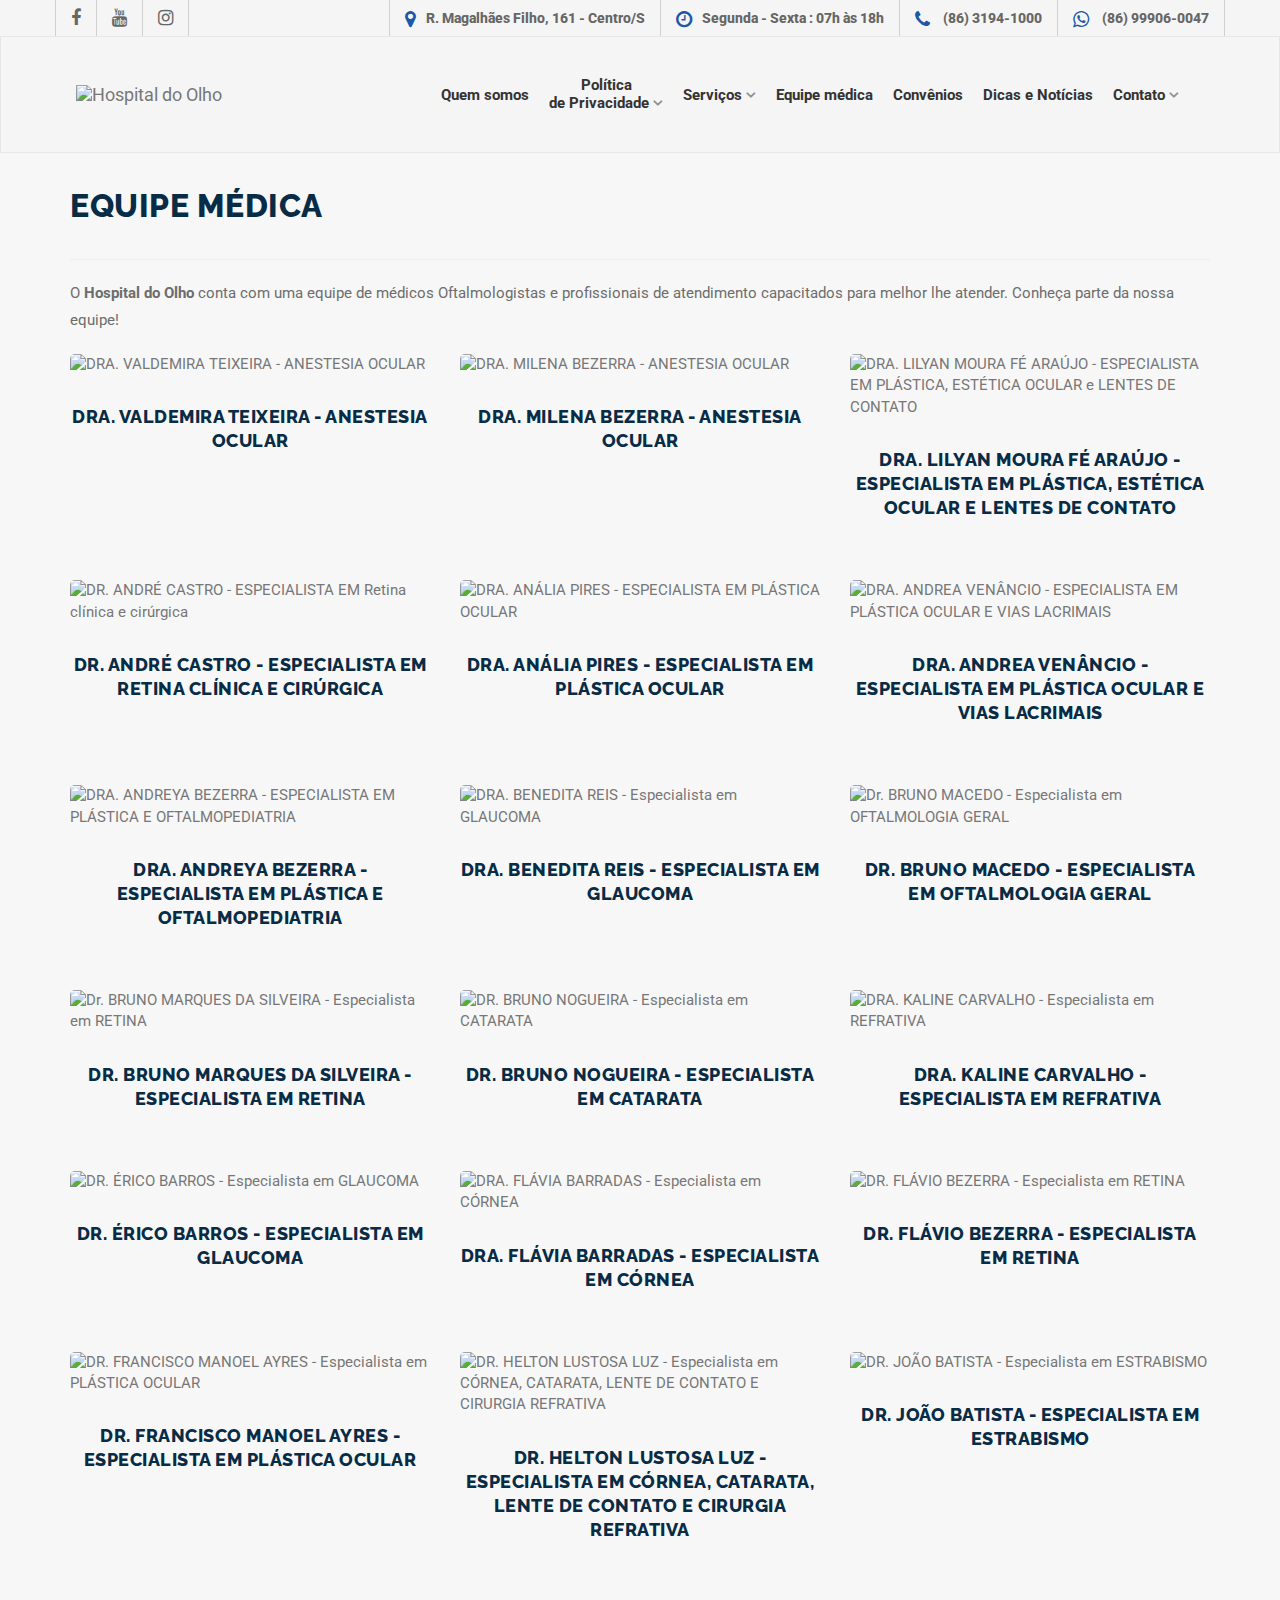
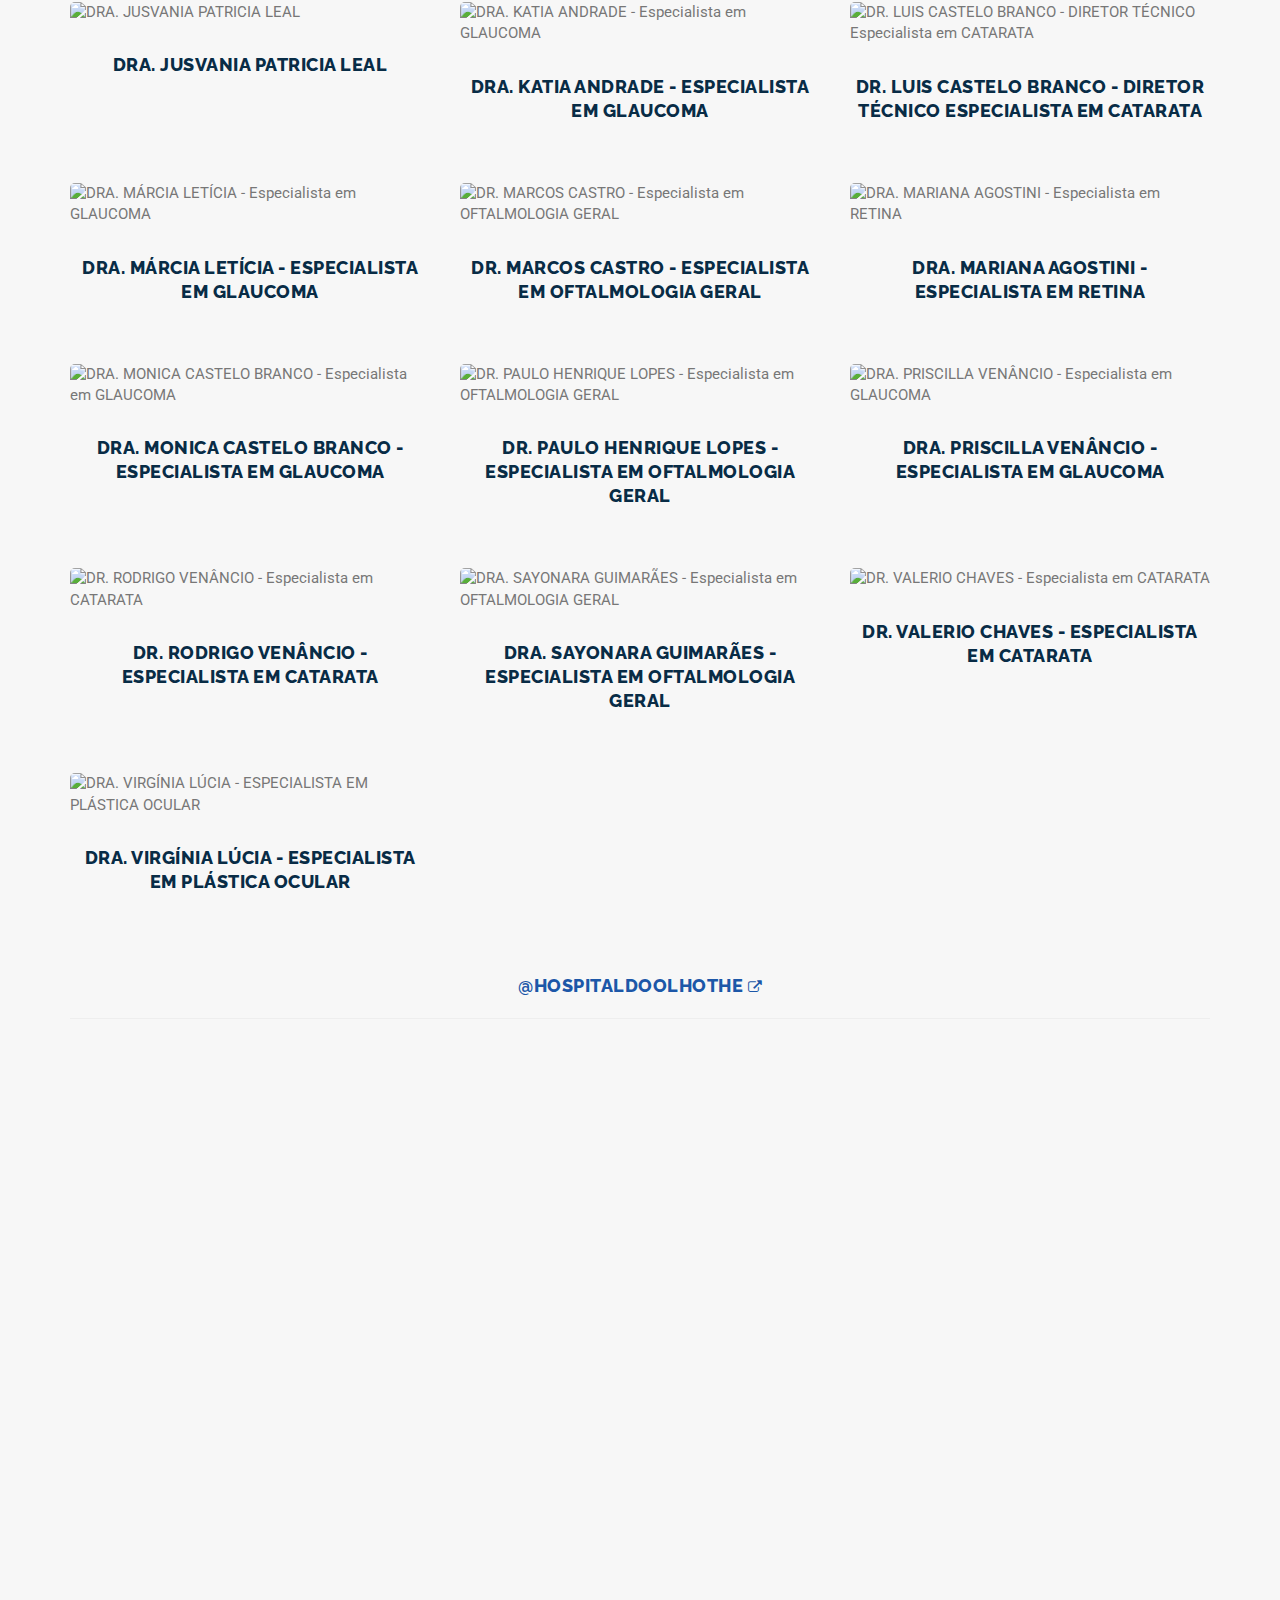
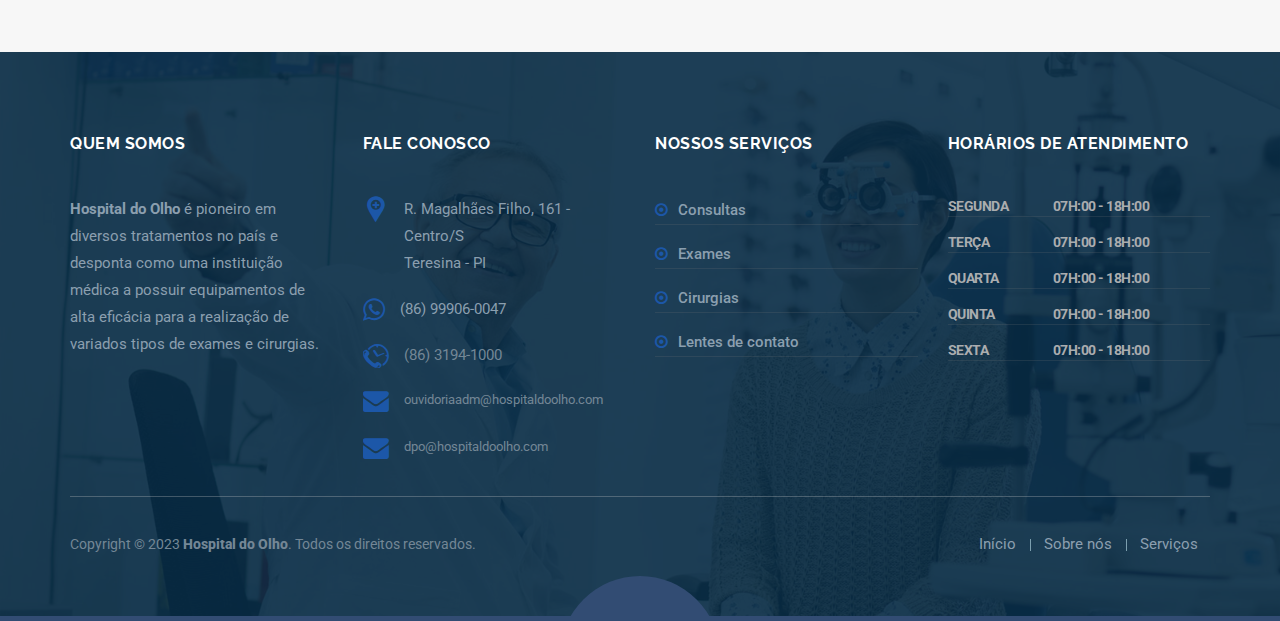
==== commit 741e0ef9: "instit commit" ====
--- a/institucional/equipe-medica.html
+++ b/institucional/equipe-medica.html
@@ -21,17 +21,17 @@
         <link rel="stylesheet" type="text/css" href="https://cdnjs.cloudflare.com/ajax/libs/font-awesome/4.7.0/css/font-awesome.min.css">
 
         <link rel="stylesheet" type="text/css" href="https://stackpath.bootstrapcdn.com/bootstrap/3.3.6/css/bootstrap.min.css">
-        <link rel="stylesheet" type="text/css" href="./css/site/animations.css">
-        <link rel="stylesheet" type="text/css" href="./css/site/flaticon.css">
-        <link rel="stylesheet" type="text/css" href="./css/site/revolution-4.6.5/settings.css">
-        <link rel="stylesheet" type="text/css" href="./css/site/revolution-4.6.5/layers.css">
-        <link rel="stylesheet" type="text/css" href="./css/site/revolution-4.6.5/navigation.css">
-        <link rel="stylesheet" type="text/css" href="./css/site/revolution-4.6.5/slider-one-thumb.css" />
-        <link rel="stylesheet" type="text/css" href="./css/site/owl.carousel.css">
-        <link rel="stylesheet" type="text/css" href="./css/site/owl.theme.css">
-        <link rel="stylesheet" type="text/css" href="./css/site/twentytwenty.css">
-        <link rel="stylesheet" type="text/css" href="./css/site/style.css">
-        <link rel="stylesheet" type="text/css" href="./css/site/color.css">
+        <link rel="stylesheet" type="text/css" href="../css/site/animations.css">
+        <link rel="stylesheet" type="text/css" href="../css/site/flaticon.css">
+        <link rel="stylesheet" type="text/css" href="../css/site/revolution-4.6.5/settings.css">
+        <link rel="stylesheet" type="text/css" href="../css/site/revolution-4.6.5/layers.css">
+        <link rel="stylesheet" type="text/css" href="../css/site/revolution-4.6.5/navigation.css">
+        <link rel="stylesheet" type="text/css" href="../css/site/revolution-4.6.5/slider-one-thumb.css" />
+        <link rel="stylesheet" type="text/css" href="../css/site/owl.carousel.css">
+        <link rel="stylesheet" type="text/css" href="../css/site/owl.theme.css">
+        <link rel="stylesheet" type="text/css" href="../css/site/twentytwenty.css">
+        <link rel="stylesheet" type="text/css" href="../css/site/style.css">
+        <link rel="stylesheet" type="text/css" href="../css/site/color.css">
         <!-- Custom Css -->
         <link rel="shortcut icon" href="./images/site/favicon.png" />
         <script type="text/javascript" src="https://ajax.googleapis.com/ajax/libs/jquery/1.12.4/jquery.min.js"></script>
@@ -433,7 +433,7 @@
                                                                         <div class="col-md-4 marbot40">
                                             <div class="three-column">
                                                 <div class="marbot30 clearfix">
-                                                    <img src="/timthumb.php?src=/images/editor/dr-marcos-castro-especialista-em-oftalmologia-geral1657717867.png&w=500&h=500&a=t" alt="DR. MARCOS CASTRO - Especialista em OFTALMOLOGIA GERAL" class="img-responsive" style="border-radius: 5px;">
+                                                    <img src="./timthumb.php?src=/images/editor/dr-marcos-castro-especialista-em-oftalmologia-geral1657717867.png&w=500&h=500&a=t" alt="DR. MARCOS CASTRO - Especialista em OFTALMOLOGIA GERAL" class="img-responsive" style="border-radius: 5px;">
                                                 </div>
                                                 <h3 class="marbot20 text-center">
                                                     DR. MARCOS CASTRO - Especialista em OFTALMOLOGIA GERAL                                                </h3>
@@ -442,7 +442,7 @@
                                                                         <div class="col-md-4 marbot40">
                                             <div class="three-column">
                                                 <div class="marbot30 clearfix">
-                                                    <img src="/timthumb.php?src=/images/editor/dra-mariana-agostini-especialista-em-retina1657662071.jpg&w=500&h=500&a=t" alt="DRA. MARIANA AGOSTINI - Especialista em RETINA" class="img-responsive" style="border-radius: 5px;">
+                                                    <img src="./timthumb.php?src=/images/editor/dra-mariana-agostini-especialista-em-retina1657662071.jpg&w=500&h=500&a=t" alt="DRA. MARIANA AGOSTINI - Especialista em RETINA" class="img-responsive" style="border-radius: 5px;">
                                                 </div>
                                                 <h3 class="marbot20 text-center">
                                                     DRA. MARIANA AGOSTINI - Especialista em RETINA                                                </h3>
@@ -451,7 +451,7 @@
                                                                         <div class="col-md-4 marbot40">
                                             <div class="three-column">
                                                 <div class="marbot30 clearfix">
-                                                    <img src="/timthumb.php?src=/images/editor/dra-monica-castelo-branco-especialista-em-glaucoma1657661976.jpg&w=500&h=500&a=t" alt="DRA. MONICA CASTELO  BRANCO - Especialista em GLAUCOMA" class="img-responsive" style="border-radius: 5px;">
+                                                    <img src="./timthumb.php?src=/images/editor/dra-monica-castelo-branco-especialista-em-glaucoma1657661976.jpg&w=500&h=500&a=t" alt="DRA. MONICA CASTELO  BRANCO - Especialista em GLAUCOMA" class="img-responsive" style="border-radius: 5px;">
                                                 </div>
                                                 <h3 class="marbot20 text-center">
                                                     DRA. MONICA CASTELO  BRANCO - Especialista em GLAUCOMA                                                </h3>
@@ -460,7 +460,7 @@
                                                                         <div class="col-md-4 marbot40">
                                             <div class="three-column">
                                                 <div class="marbot30 clearfix">
-                                                    <img src="/timthumb.php?src=/images/editor/dr-paulo-henrique-lopes-especialista-em-oftalmologia-geral1657661820.png&w=500&h=500&a=t" alt="DR. PAULO HENRIQUE LOPES  - Especialista em OFTALMOLOGIA GERAL" class="img-responsive" style="border-radius: 5px;">
+                                                    <img src="./timthumb.php?src=/images/editor/dr-paulo-henrique-lopes-especialista-em-oftalmologia-geral1657661820.png&w=500&h=500&a=t" alt="DR. PAULO HENRIQUE LOPES  - Especialista em OFTALMOLOGIA GERAL" class="img-responsive" style="border-radius: 5px;">
                                                 </div>
                                                 <h3 class="marbot20 text-center">
                                                     DR. PAULO HENRIQUE LOPES  - Especialista em OFTALMOLOGIA GERAL                                                </h3>
@@ -469,7 +469,7 @@
                                                                         <div class="col-md-4 marbot40">
                                             <div class="three-column">
                                                 <div class="marbot30 clearfix">
-                                                    <img src="/timthumb.php?src=/images/editor/dra-priscilla-venancio-especialista-em-glaucoma1657661580.png&w=500&h=500&a=t" alt="DRA. PRISCILLA VENÂNCIO - Especialista em GLAUCOMA" class="img-responsive" style="border-radius: 5px;">
+                                                    <img src="./timthumb.php?src=/images/editor/dra-priscilla-venancio-especialista-em-glaucoma1657661580.png&w=500&h=500&a=t" alt="DRA. PRISCILLA VENÂNCIO - Especialista em GLAUCOMA" class="img-responsive" style="border-radius: 5px;">
                                                 </div>
                                                 <h3 class="marbot20 text-center">
                                                     DRA. PRISCILLA VENÂNCIO - Especialista em GLAUCOMA                                                </h3>
@@ -478,7 +478,7 @@
                                                                         <div class="col-md-4 marbot40">
                                             <div class="three-column">
                                                 <div class="marbot30 clearfix">
-                                                    <img src="/timthumb.php?src=/images/editor/dr-rodrigo-venancio-especialista-em-catarata1657661421.jpg&w=500&h=500&a=t" alt="DR. RODRIGO VENÂNCIO - Especialista em CATARATA" class="img-responsive" style="border-radius: 5px;">
+                                                    <img src="./timthumb.php?src=/images/editor/dr-rodrigo-venancio-especialista-em-catarata1657661421.jpg&w=500&h=500&a=t" alt="DR. RODRIGO VENÂNCIO - Especialista em CATARATA" class="img-responsive" style="border-radius: 5px;">
                                                 </div>
                                                 <h3 class="marbot20 text-center">
                                                     DR. RODRIGO VENÂNCIO - Especialista em CATARATA                                                </h3>
@@ -487,7 +487,7 @@
                                                                         <div class="col-md-4 marbot40">
                                             <div class="three-column">
                                                 <div class="marbot30 clearfix">
-                                                    <img src="/timthumb.php?src=/images/editor/dra-sayonara-guimaraes-especialista-em-oftalmologia-geral1657661441.png&w=500&h=500&a=t" alt="DRA. SAYONARA GUIMARÃES - Especialista em OFTALMOLOGIA GERAL" class="img-responsive" style="border-radius: 5px;">
+                                                    <img src="./timthumb.php?src=/images/editor/dra-sayonara-guimaraes-especialista-em-oftalmologia-geral1657661441.png&w=500&h=500&a=t" alt="DRA. SAYONARA GUIMARÃES - Especialista em OFTALMOLOGIA GERAL" class="img-responsive" style="border-radius: 5px;">
                                                 </div>
                                                 <h3 class="marbot20 text-center">
                                                     DRA. SAYONARA GUIMARÃES - Especialista em OFTALMOLOGIA GERAL                                                </h3>
@@ -496,7 +496,7 @@
                                                                         <div class="col-md-4 marbot40">
                                             <div class="three-column">
                                                 <div class="marbot30 clearfix">
-                                                    <img src="/timthumb.php?src=/images/editor/dr-valerio-chaves-especialista-em-catarata1657661051.png&w=500&h=500&a=t" alt="DR. VALERIO CHAVES - Especialista em CATARATA" class="img-responsive" style="border-radius: 5px;">
+                                                    <img src="./timthumb.php?src=/images/editor/dr-valerio-chaves-especialista-em-catarata1657661051.png&w=500&h=500&a=t" alt="DR. VALERIO CHAVES - Especialista em CATARATA" class="img-responsive" style="border-radius: 5px;">
                                                 </div>
                                                 <h3 class="marbot20 text-center">
                                                     DR. VALERIO CHAVES - Especialista em CATARATA                                                </h3>
@@ -505,7 +505,7 @@
                                                                         <div class="col-md-4 marbot40">
                                             <div class="three-column">
                                                 <div class="marbot30 clearfix">
-                                                    <img src="/timthumb.php?src=/images/editor/dra-virginia-lucia-especialista-em-plastica-ocular1657660934.png&w=500&h=500&a=t" alt="DRA. VIRGÍNIA LÚCIA - ESPECIALISTA EM PLÁSTICA OCULAR" class="img-responsive" style="border-radius: 5px;">
+                                                    <img src="./timthumb.php?src=/images/editor/dra-virginia-lucia-especialista-em-plastica-ocular1657660934.png&w=500&h=500&a=t" alt="DRA. VIRGÍNIA LÚCIA - ESPECIALISTA EM PLÁSTICA OCULAR" class="img-responsive" style="border-radius: 5px;">
                                                 </div>
                                                 <h3 class="marbot20 text-center">
                                                     DRA. VIRGÍNIA LÚCIA - ESPECIALISTA EM PLÁSTICA OCULAR                                                </h3>
@@ -604,10 +604,10 @@
                                     <h4 class="footer-title"> Nossos serviços </h4>
                                     <div class="clearfix">
                                         <ul class="list-type1">
-                                            <li><a title="Serviços Hospital do Olho" href="/institucional/servicos">Consultas  </a></li>
-                                            <li><a title="Serviços Hospital do Olho" href="/institucional/servicos">Exames </a></li>
-                                            <li><a title="Serviços Hospital do Olho" href="/institucional/servicos">Cirurgias </a></li>
-                                            <li><a title="Serviços Hospital do Olho" href="/institucional/servicos">Lentes de contato </a></li>
+                                            <li><a title="Serviços Hospital do Olho" href="./institucional/servicos">Consultas  </a></li>
+                                            <li><a title="Serviços Hospital do Olho" href="./institucional/servicos">Exames </a></li>
+                                            <li><a title="Serviços Hospital do Olho" href="./institucional/servicos">Cirurgias </a></li>
+                                            <li><a title="Serviços Hospital do Olho" href="./institucional/servicos">Lentes de contato </a></li>
                                         </ul>
                                     </div>
                                 </div>
@@ -651,8 +651,8 @@
                                     <div class="clearfix">
                                         <ul class="footer-strip-menu list-unstyled">
                                             <li><a title="Página inicial" href="/">Início</a></li>
-                                            <li><a title="Quem somos" href="/institucional/quem-somos">Sobre nós</a></li>
-                                            <li><a title="Serviços" href="/servicos">Serviços </a></li>
+                                            <li><a title="Quem somos" href="./institucional/quem-somos">Sobre nós</a></li>
+                                            <li><a title="Serviços" href="./servicos">Serviços </a></li>
                                         </ul>
                                     </div>
                                 </div>
@@ -669,34 +669,34 @@
         </div>
         
         <script type="text/javascript" src="https://stackpath.bootstrapcdn.com/bootstrap/3.3.6/js/bootstrap.min.js"></script>
-        <script type="text/javascript" src="./js/site/jquery.easing-1.3.min.js"></script>
-        <script type="text/javascript" src="./js/site/jquery.slicknav.min.js"></script>
-
-        <script type="text/javascript" src="./js/site/sscr.js"></script>
+        <script type="text/javascript" src="../js/site/jquery.easing-1.3.min.js"></script>
+        <script type="text/javascript" src="../js/site/jquery.slicknav.min.js"></script>
+
+        <script type="text/javascript" src="../js/site/sscr.js"></script>
         
-        <script type="text/javascript" src="./js/site/modernizr-2.8.3.min.js"></script> 
-        <script type="text/javascript" src="./js/site/jquery.hoverdir.js"></script> 
+        <script type="text/javascript" src="../js/site/modernizr-2.8.3.min.js"></script> 
+        <script type="text/javascript" src="../js/site/jquery.hoverdir.js"></script> 
         
-        <script type="text/javascript" src="./js/site/jquery.event.move.js"></script>
-        <script type="text/javascript" src="./js/site/jquery.twentytwenty.js"></script>
+        <script type="text/javascript" src="../js/site/jquery.event.move.js"></script>
+        <script type="text/javascript" src="../js/site/jquery.twentytwenty.js"></script>
         <!-- // Twenty Twenty Slider -->
         <!-- Owl Slider JS -->
-        <script type="text/javascript" src="./js/site/owl.carousel.min.js"></script>
-        <script type="text/javascript" src="./js/site/custom-owl.js"></script>
+        <script type="text/javascript" src="../js/site/owl.carousel.min.js"></script>
+        <script type="text/javascript" src="../js/site/custom-owl.js"></script>
         <!-- // Owl Slider JS -->
         <!-- BX Slider JS -->
-        <script type="text/javascript" src="./js/site/jquery.bxslider.min.js"></script>
-        <script type="text/javascript" src="./js/site/custom-bxslider.js"></script>
-        <script type="text/javascript" src="./js/site/jquery.isotope.min.js"></script>
+        <script type="text/javascript" src="../js/site/jquery.bxslider.min.js"></script>
+        <script type="text/javascript" src="../js/site/custom-bxslider.js"></script>
+        <script type="text/javascript" src="../js/site/jquery.isotope.min.js"></script>
         <!-- // BX Slider JS -->
         <!-- Revolution Slider 4.6.5 -->
-        <script type="text/javascript" src="./js/site/revolution-4.6.5/jquery.themepunch.tools.min.js"></script>
-        <script type="text/javascript" src="./js/site/revolution-4.6.5/jquery.themepunch.revolution.min.js"></script>
-        <script type="text/javascript" src="./js/site/revolution-4.6.5/custom-renovation-slide-thumbs.js"></script>
+        <script type="text/javascript" src="../js/site/revolution-4.6.5/jquery.themepunch.tools.min.js"></script>
+        <script type="text/javascript" src="../js/site/revolution-4.6.5/jquery.themepunch.revolution.min.js"></script>
+        <script type="text/javascript" src="../js/site/revolution-4.6.5/custom-renovation-slide-thumbs.js"></script>
         <!-- Revolution Slider 4.6.5 -->
 
-        <script type="text/javascript" src="./js/site/css3-animate-it.js"></script>
-        <script type="text/javascript" src="./js/site/custom-general.js"></script>
+        <script type="text/javascript" src="../js/site/css3-animate-it.js"></script>
+        <script type="text/javascript" src="../js/site/custom-general.js"></script>
         <div id="fb-root"></div>
         <script>(function(d, s, id) {
           var js, fjs = d.getElementsByTagName(s)[0];
--- a/css/site/animations.css
+++ b/css/site/animations.css
@@ -0,0 +1,1843 @@
+/*animations*/
+
+/******************
+* Bounce in right *
+*******************/
+
+
+.animated { 
+    -webkit-animation-duration: 1s; 
+    animation-duration: 1s; 
+    -webkit-animation-fill-mode: both; 
+    animation-fill-mode: both; 
+}
+ 
+:root .animated { 
+	opacity:1 \0/IE9; 
+}
+
+.slow{
+     -webkit-animation-duration: 1.5s; 
+    animation-duration: 1.5s; 
+    -webkit-animation-fill-mode: both; 
+    animation-fill-mode: both; 
+}
+.slower{
+     -webkit-animation-duration: 2s; 
+    animation-duration: 2s; 
+    -webkit-animation-fill-mode: both; 
+    animation-fill-mode: both; 
+}
+.slowest{
+     -webkit-animation-duration: 3s; 
+    animation-duration: 3s; 
+    -webkit-animation-fill-mode: both; 
+    animation-fill-mode: both; 
+}
+
+/* Added by Andy Meetan */
+.delay-250 {
+    -webkit-animation-delay:0.25s;
+    -moz-animation-delay:0.25s;
+    -o-animation-delay:0.25s;
+    animation-delay:0.25s;
+}
+.delay-500 {
+    -webkit-animation-delay:0.5s;
+    -moz-animation-delay:0.5s;
+    -o-animation-delay:0.5s;
+    animation-delay:0.5s;
+}
+.delay-750 {
+    -webkit-animation-delay:0.75s;
+    -moz-animation-delay:0.75s;
+    -o-animation-delay:0.75s;
+    animation-delay:0.75s;
+}
+.delay-1000 {
+    -webkit-animation-delay:1.0s;
+    -moz-animation-delay:1.0s;
+    -o-animation-delay:1.0s;
+    animation-delay:1.0s;
+}
+.delay-1250 {
+    -webkit-animation-delay:1.25s;
+    -moz-animation-delay:1.25s;
+    -o-animation-delay:1.25s;
+    animation-delay:1.25s;
+}
+.delay-1500 {
+    -webkit-animation-delay:1.5s;
+    -moz-animation-delay:1.5s;
+    -o-animation-delay:1.5s;
+    animation-delay:1.5s;
+}
+.delay-1750 {
+    -webkit-animation-delay:1.75s;
+    -moz-animation-delay:1.75s;
+    -o-animation-delay:1.75s;
+    animation-delay:1.75s;
+}
+.delay-2000 {
+    -webkit-animation-delay:2.0s;
+    -moz-animation-delay:2.0s;
+    -o-animation-delay:2.0s;
+    animation-delay:2.0s;
+}
+.delay-2500 {
+    -webkit-animation-delay:2.5s;
+    -moz-animation-delay:2.5s;
+    -o-animation-delay:2.5s;
+    animation-delay:2.5s;
+}
+.delay-2000 {
+    -webkit-animation-delay:2.0s;
+    -moz-animation-delay:2.0s;
+    -o-animation-delay:2.0s;
+    animation-delay:2.0s;
+}
+.delay-2500 {
+    -webkit-animation-delay:2.5s;
+    -moz-animation-delay:2.5s;
+    -o-animation-delay:2.5s;
+    animation-delay:2.5s;
+}
+.delay-3000 {
+    -webkit-animation-delay:3.0s;
+    -moz-animation-delay:3.0s;
+    -o-animation-delay:3.0s;
+    animation-delay:3.0s;
+}
+.delay-3500 {
+    -webkit-animation-delay:3.5s;
+    -moz-animation-delay:3.5s;
+    -o-animation-delay:3.5s;
+    animation-delay:3.5s;
+}
+
+.bounceInRight, .bounceInLeft, .bounceInUp, .bounceInDown{
+    opacity:0;
+    -webkit-transform: translateX(20px); 
+    transform: translateX(20px); 
+}
+.fadeInRight, .fadeInLeft, .fadeInUp, .fadeInDown{
+    opacity:0;
+    -webkit-transform: translateX(20px); 
+    transform: translateX(20px); 
+}
+
+.flipInX, .flipInY, .rotateIn, .rotateInUpLeft, .rotateInUpRight, .rotateInDownLeft, .rotateDownUpRight, .rollIn{
+    opacity:0;
+}
+
+.lightSpeedInRight, .lightSpeedInLeft{
+    opacity:0;
+    -webkit-transform: translateX(20px); 
+    transform: translateX(20px); 
+}
+
+/***********
+* bounceIn *
+************/
+@-webkit-keyframes bounceIn { 
+    0% { 
+        opacity: 0; 
+        -webkit-transform: scale(.3); 
+    } 
+
+    50% { 
+        opacity: 1; 
+        -webkit-transform: scale(1.05); 
+    } 
+
+    70% { 
+        -webkit-transform: scale(.9); 
+    } 
+
+    100% { 
+         -webkit-transform: scale(1); 
+    } 
+} 
+
+@keyframes bounceIn { 
+    0% { 
+        opacity: 0; 
+        transform: scale(.3); 
+    } 
+
+    50% { 
+        opacity: 1; 
+        transform: scale(1.05); 
+    } 
+
+    70% { 
+        transform: scale(.9); 
+    } 
+
+    100% { 
+        transform: scale(1); 
+    } 
+} 
+
+.bounceIn.go { 
+    -webkit-animation-name: bounceIn; 
+    animation-name: bounceIn; 
+}
+
+/****************
+* bounceInRight *
+****************/
+
+@-webkit-keyframes bounceInRight { 
+    0% { 
+        opacity: 0; 
+        
+        -webkit-transform: translateX(20px); 
+    } 
+    60% { 
+        
+        -webkit-transform: translateX(-30px); 
+    } 
+    80% { 
+        -webkit-transform: translateX(10px); 
+    } 
+    100% {
+    opacity: 1;
+     
+        -webkit-transform: translateX(0); 
+    } 
+} 
+
+@keyframes bounceInRight { 
+    0% { 
+        opacity: 0; 
+        
+        transform: translateX(20px); 
+    } 
+    60% { 
+        
+        transform: translateX(-30px); 
+    } 
+    80% { 
+        transform: translateX(10px); 
+    } 
+    100% {
+    opacity: 1;
+     
+        transform: translateX(0); 
+    } 
+} 
+
+
+.bounceInRight.go { 
+    -webkit-animation-name: bounceInRight; 
+    animation-name: bounceInRight; 
+}
+
+/******************
+* Bounce in left *
+*******************/
+
+@-webkit-keyframes bounceInLeft { 
+    0% { 
+        opacity: 0; 
+        
+        -webkit-transform: translateX(-20px); 
+    } 
+    60% { 
+       
+        -webkit-transform: translateX(30px); 
+    } 
+    80% { 
+        -webkit-transform: translateX(-10px); 
+    } 
+    100% {
+        opacity: 1;
+         
+        -webkit-transform: translateX(0); 
+    } 
+} 
+
+@keyframes bounceInLeft { 
+    0% { 
+        opacity: 0; 
+        
+        transform: translateX(-20px); 
+    } 
+    60% { 
+       
+        transform: translateX(30px); 
+    } 
+    80% { 
+        transform: translateX(-10px); 
+    } 
+    100% {
+        opacity: 1;
+         
+        transform: translateX(0); 
+    } 
+} 
+
+.bounceInLeft.go { 
+    -webkit-animation-name: bounceInLeft; 
+    animation-name: bounceInLeft; 
+}
+
+/******************
+* Bounce in up *
+*******************/
+
+@-webkit-keyframes bounceInUp { 
+    0% { 
+        opacity: 0; 
+        
+        -webkit-transform: translateY(20px); 
+    } 
+    60% { 
+       
+        -webkit-transform: translateY(-30px); 
+    } 
+    80% { 
+        -webkit-transform: translateY(10px); 
+    } 
+    100% {
+        opacity: 1;
+         
+        -webkit-transform: translateY(0); 
+    } 
+} 
+
+@keyframes bounceInUp { 
+    0% { 
+        opacity: 0; 
+        
+        transform: translateY(20px); 
+    } 
+    60% { 
+       
+        transform: translateY(-30px); 
+    } 
+    80% { 
+        transform: translateY(10px); 
+    } 
+    100% {
+        opacity: 1;
+         
+        transform: translateY(0); 
+    } 
+} 
+
+.bounceInUp.go { 
+    -webkit-animation-name: bounceInUp; 
+    animation-name: bounceInUp; 
+}
+
+
+/******************
+* Bounce in down *
+*******************/
+
+@-webkit-keyframes bounceInDown { 
+    0% { 
+        opacity: 0; 
+        
+        -webkit-transform: translateY(-20px); 
+    } 
+    60% { 
+       
+        -webkit-transform: translateY(30px); 
+    } 
+    80% { 
+        -webkit-transform: translateY(-10px); 
+    } 
+    100% {
+        opacity: 1;
+         
+        -webkit-transform: translateY(0); 
+    } 
+} 
+
+@keyframes bounceInDown { 
+    0% { 
+        opacity: 0; 
+        
+        transform: translateY(-20px); 
+    } 
+    60% { 
+       
+        transform: translateY(30px); 
+    } 
+    80% { 
+        transform: translateY(-10px); 
+    } 
+    100% {
+        opacity: 1;
+         
+        transform: translateY(0); 
+    } 
+} 
+
+.bounceInDown.go { 
+    -webkit-animation-name: bounceInDown; 
+    animation-name: bounceInDown; 
+}
+
+
+/**********
+* Fade In *
+**********/ 
+@-webkit-keyframes fadeIn { 
+    0% {opacity: 0;} 
+    100% {opacity: 1;
+        display:block;} 
+} 
+@keyframes fadeIn { 
+    0% {opacity: 0;} 
+    100% {opacity: 1;
+        display:block;} 
+}
+.fadeIn{
+    opacity:0;
+}
+.fadeIn.go { 
+    -webkit-animation-name: fadeIn; 
+    animation-name: fadeIn; 
+}
+
+/**********
+* Grow in *
+***********/
+
+@-webkit-keyframes growIn { 
+    0% { 
+        -webkit-transform: scale(0.2); 
+        opacity:0;
+    } 
+    50% { 
+        -webkit-transform: scale(1.2); 
+        
+    } 
+    100% { 
+        -webkit-transform: scale(1); 
+        opacity:1;
+    } 
+} 
+@keyframes growIn { 
+    0% { 
+        transform: scale(0.2); 
+        opacity:0;
+    } 
+    50% { 
+        transform: scale(1.2); 
+        
+    } 
+    100% { 
+        transform: scale(1); 
+        opacity:1;
+    } 
+} 
+.growIn { 
+
+    -webkit-transform: scale(0.2);
+    transform: scale(0.2);
+    opacity:0;
+}
+.growIn.go{
+    -webkit-animation-name: growIn; 
+    animation-name: growIn; 
+}
+
+/********
+* Shake *
+********/
+@-webkit-keyframes shake { 
+    0%, 100% {-webkit-transform: translateX(0);} 
+    10%, 30%, 50%, 70%, 90% {-webkit-transform: translateX(-10px);} 
+    20%, 40%, 60%, 80% {-webkit-transform: translateX(10px);} 
+} 
+@keyframes shake { 
+    0%, 100% {transform: translateX(0);} 
+    10%, 30%, 50%, 70%, 90% {transform: translateX(-10px);} 
+    20%, 40%, 60%, 80% {transform: translateX(10px);} 
+} 
+.shake.go { 
+    -webkit-animation-name: shake; 
+    animation-name: shake; 
+}
+
+/********
+* ShakeUp *
+********/
+@-webkit-keyframes shakeUp { 
+    0%, 100% {-webkit-transform: translateX(0);} 
+    10%, 30%, 50%, 70%, 90% {-webkit-transform: translateY(-10px);} 
+    20%, 40%, 60%, 80% {-webkit-transform: translateY(10px);} 
+} 
+@keyframes shakeUp { 
+    0%, 100% {transform: translateY(0);} 
+    10%, 30%, 50%, 70%, 90% {transform: translateY(-10px);} 
+    20%, 40%, 60%, 80% {transform: translateY(10px);} 
+} 
+.shakeUp.go { 
+    -webkit-animation-name: shakeUp; 
+    animation-name: shakeUp; 
+}
+
+/*************
+* FadeInLeft *
+*************/
+
+@-webkit-keyframes fadeInLeft { 
+    0% { 
+        opacity: 0; 
+        -webkit-transform: translateX(-20px); 
+    } 
+    50%{
+       opacity: 0.3; 
+    }
+    100% { 
+        opacity: 1; 
+        -webkit-transform: translateX(0); 
+    } 
+} 
+@keyframes fadeInLeft { 
+    0% { 
+        opacity: 0; 
+        transform: translateX(-20px); 
+    } 
+    50%{
+       opacity: 0.3; 
+    }
+    100% { 
+        opacity: 1; 
+        transform: translateX(0); 
+    } 
+} 
+.fadeInLeft{ 
+    opacity: 0; 
+    -webkit-transform: translateX(-20px); 
+    transform: translateX(-20px);
+}
+.fadeInLeft.go { 
+    -webkit-animation-name: fadeInLeft; 
+    animation-name: fadeInLeft; 
+}
+
+
+/*************
+* FadeInRight *
+*************/
+
+@-webkit-keyframes fadeInRight { 
+    0% { 
+        opacity: 0; 
+        -webkit-transform: translateX(20px); 
+    } 
+    50%{
+       opacity: 0.3; 
+    }
+    100% { 
+        opacity: 1; 
+        -webkit-transform: translateX(0); 
+    } 
+} 
+@keyframes fadeInRight { 
+    0% { 
+        opacity: 0; 
+        transform: translateX(20px); 
+    } 
+    50%{
+       opacity: 0.3; 
+    }
+    100% { 
+        opacity: 1; 
+        transform: translateX(0); 
+    } 
+} 
+.fadeInRight{ 
+    opacity: 0; 
+    -webkit-transform: translateX(20px); 
+    transform: translateX(20px);
+}
+.fadeInRight.go { 
+    -webkit-animation-name: fadeInRight; 
+    animation-name: fadeInRight; 
+}
+
+/*************
+* FadeInUp *
+*************/
+
+@-webkit-keyframes fadeInUp { 
+    0% { 
+        opacity: 0; 
+        -webkit-transform: translateY(20px); 
+    } 
+    50%{
+       opacity: 0.3; 
+    }
+    100% { 
+        opacity: 1; 
+        -webkit-transform: translateY(0); 
+    } 
+} 
+@keyframes fadeInUp { 
+    0% { 
+        opacity: 0; 
+        transform: translateY(20px); 
+    } 
+    50%{
+       opacity: 0.3; 
+    }
+    100% { 
+        opacity: 1; 
+        transform: translateY(0); 
+    } 
+} 
+.fadeInUp{ 
+    opacity: 0; 
+    -webkit-transform: translateY(20px); 
+    transform: translateY(20px);
+}
+.fadeInUp.go { 
+    -webkit-animation-name: fadeInUp; 
+    animation-name: fadeInUp; 
+}
+
+/*************
+* FadeInDown *
+*************/
+
+@-webkit-keyframes fadeInDown { 
+    0% { 
+        opacity: 0; 
+        -webkit-transform: translateY(-20px); 
+    } 
+    50%{
+       opacity: 0.3; 
+    }
+    100% { 
+        opacity: 1; 
+        -webkit-transform: translateY(0); 
+    } 
+} 
+@keyframes fadeInDown { 
+    0% { 
+        opacity: 0; 
+        transform: translateY(-20px); 
+    } 
+    50%{
+       opacity: 0.3; 
+    }
+    100% { 
+        opacity: 1; 
+        transform: translateY(0); 
+    } 
+} 
+.fadeInDown{ 
+    opacity: 0; 
+    -webkit-transform: translateY(-20px); 
+    transform: translateY(-20px);
+}
+.fadeInDown.go { 
+    -webkit-animation-name: fadeInDown; 
+    animation-name: fadeInDown; 
+}
+
+/*****************
+* rotateIn *
+*****************/
+@-webkit-keyframes rotateIn { 
+    0% { 
+        -webkit-transform-origin: center center; 
+        -webkit-transform: rotate(-200deg); 
+        opacity: 0; 
+    } 
+    100% { 
+        -webkit-transform-origin: center center; 
+        -webkit-transform: rotate(0); 
+        opacity: 1; 
+    } 
+} 
+@keyframes rotateIn { 
+    0% { 
+        transform-origin: center center; 
+        transform: rotate(-200deg); 
+        opacity: 0; 
+    } 
+    100% { 
+        transform-origin: center center; 
+        transform: rotate(0); 
+        opacity: 1; 
+    } 
+} 
+.rotateIn.go { 
+    -webkit-animation-name: rotateIn; 
+    animation-name: rotateIn; 
+}
+
+/*****************
+* rotateInUpLeft *
+*****************/
+
+@-webkit-keyframes rotateInUpLeft { 
+    0% { 
+        -webkit-transform-origin: left bottom; 
+        -webkit-transform: rotate(90deg); 
+        opacity: 0; 
+    } 
+    100% { 
+        -webkit-transform-origin: left bottom; 
+        -webkit-transform: rotate(0); 
+        opacity: 1; 
+    } 
+} 
+@keyframes rotateInUpLeft { 
+    0% { 
+        transform-origin: left bottom; 
+        transform: rotate(90deg); 
+        opacity: 0; 
+    } 
+    100% { 
+        transform-origin: left bottom; 
+        transform: rotate(0); 
+        opacity: 1; 
+    } 
+} 
+.rotateInUpLeft.go { 
+    -webkit-animation-name: rotateInUpLeft; 
+    animation-name: rotateInUpLeft; 
+}
+
+/*******************
+* rotateInDownLeft *
+*******************/
+@-webkit-keyframes rotateInDownLeft { 
+    0% { 
+        -webkit-transform-origin: left bottom; 
+        -webkit-transform: rotate(-90deg); 
+        opacity: 0; 
+    } 
+    100% { 
+        -webkit-transform-origin: left bottom; 
+        -webkit-transform: rotate(0); 
+        opacity: 1; 
+    } 
+} 
+@keyframes rotateInDownLeft { 
+    0% { 
+        transform-origin: left bottom; 
+        transform: rotate(-90deg); 
+        opacity: 0; 
+    } 
+    100% { 
+        transform-origin: left bottom; 
+        transform: rotate(0); 
+        opacity: 1; 
+    } 
+} 
+.rotateInDownLeft.go { 
+    -webkit-animation-name: rotateInDownLeft; 
+    animation-name: rotateInDownLeft; 
+}
+
+/******************
+* rotateInUpRight *
+*******************/
+
+@-webkit-keyframes rotateInUpRight { 
+    0% { 
+        -webkit-transform-origin: right bottom; 
+        -webkit-transform: rotate(-90deg); 
+        opacity: 0; 
+    } 
+    100% { 
+        -webkit-transform-origin: right bottom; 
+        -webkit-transform: rotate(0); 
+        opacity: 1; 
+    } 
+} 
+@keyframes rotateInUpRight { 
+    0% { 
+        transform-origin: right bottom; 
+        transform: rotate(-90deg); 
+        opacity: 0; 
+    } 
+    100% { 
+        transform-origin: right bottom; 
+        transform: rotate(0); 
+        opacity: 1; 
+    } 
+} 
+.rotateInUpRight.go { 
+    -webkit-animation-name: rotateInUpRight; 
+    animation-name: rotateInUpRight; 
+}
+
+/********************
+* rotateInDownRight *
+********************/
+
+@-webkit-keyframes rotateInDownRight { 
+    0% { 
+        -webkit-transform-origin: right bottom; 
+        -webkit-transform: rotate(90deg); 
+        opacity: 0; 
+    } 
+    100% { 
+        -webkit-transform-origin: right bottom; 
+        -webkit-transform: rotate(0); 
+        opacity: 1; 
+    } 
+} 
+@keyframes rotateInDownRight { 
+    0% { 
+        transform-origin: right bottom; 
+        transform: rotate(90deg); 
+        opacity: 0; 
+    } 
+    100% { 
+        transform-origin: right bottom; 
+        transform: rotate(0); 
+        opacity: 1; 
+    } 
+} 
+.rotateInDownRight.go { 
+    -webkit-animation-name: rotateInDownRight; 
+    animation-name: rotateInDownRight; 
+}
+
+/*********
+* rollIn *
+**********/
+
+@-webkit-keyframes rollIn { 
+    0% { opacity: 0; -webkit-transform: translateX(-100%) rotate(-120deg); } 
+    100% { opacity: 1; -webkit-transform: translateX(0px) rotate(0deg); } 
+} 
+@keyframes rollIn { 
+    0% { opacity: 0; transform: translateX(-100%) rotate(-120deg); } 
+    100% { opacity: 1; transform: translateX(0px) rotate(0deg); } 
+} 
+.rollIn.go { 
+    -webkit-animation-name: rollIn; 
+    animation-name: rollIn; 
+}
+
+/*********
+* wiggle *
+**********/
+
+@-webkit-keyframes wiggle { 
+    0% { -webkit-transform: skewX(9deg); } 
+    10% { -webkit-transform: skewX(-8deg); } 
+    20% { -webkit-transform: skewX(7deg); } 
+    30% { -webkit-transform: skewX(-6deg); } 
+    40% { -webkit-transform: skewX(5deg); } 
+    50% { -webkit-transform: skewX(-4deg); } 
+    60% { -webkit-transform: skewX(3deg); } 
+    70% { -webkit-transform: skewX(-2deg); } 
+    80% { -webkit-transform: skewX(1deg); } 
+    90% { -webkit-transform: skewX(0deg); } 
+    100% { -webkit-transform: skewX(0deg); } 
+} 
+@keyframes wiggle { 
+    0% { transform: skewX(9deg); } 
+    10% { transform: skewX(-8deg); } 
+    20% { transform: skewX(7deg); } 
+    30% { transform: skewX(-6deg); } 
+    40% { transform: skewX(5deg); } 
+    50% { transform: skewX(-4deg); } 
+    60% { transform: skewX(3deg); } 
+    70% { transform: skewX(-2deg); } 
+    80% { transform: skewX(1deg); } 
+    90% { transform: skewX(0deg); } 
+    100% { transform: skewX(0deg); } 
+} 
+.wiggle.go { 
+    -webkit-animation-name: wiggle; 
+    animation-name: wiggle; 
+    -webkit-animation-timing-function: ease-in; 
+    animation-timing-function: ease-in; 
+} 
+
+/********
+* swing *
+*********/
+
+@-webkit-keyframes swing { 
+    20%, 40%, 60%, 80%, 100% { -webkit-transform-origin: top center; } 
+    20% { -webkit-transform: rotate(15deg); } 
+    40% { -webkit-transform: rotate(-10deg); } 
+    60% { -webkit-transform: rotate(5deg); } 
+    80% { -webkit-transform: rotate(-5deg); } 
+    100% { -webkit-transform: rotate(0deg); } 
+} 
+@keyframes swing { 
+    20% { transform: rotate(15deg); } 
+    40% { transform: rotate(-10deg); } 
+    60% { transform: rotate(5deg); } 
+    80% { transform: rotate(-5deg); } 
+    100% { transform: rotate(0deg); } 
+} 
+.swing.go { 
+    -webkit-transform-origin: top center; 
+    transform-origin: top center; 
+    -webkit-animation-name: swing; 
+    animation-name: swing; 
+}
+
+/*******
+* tada *
+********/
+
+@-webkit-keyframes tada { 
+    0% {-webkit-transform: scale(1);} 
+    10%, 20% {-webkit-transform: scale(0.9) rotate(-3deg);} 
+    30%, 50%, 70%, 90% {-webkit-transform: scale(1.1) rotate(3deg);} 
+    40%, 60%, 80% {-webkit-transform: scale(1.1) rotate(-3deg);} 
+    100% {-webkit-transform: scale(1) rotate(0);} 
+} 
+@keyframes tada { 
+    0% {transform: scale(1);} 
+    10%, 20% {transform: scale(0.9) rotate(-3deg);} 
+    30%, 50%, 70%, 90% {transform: scale(1.1) rotate(3deg);} 
+    40%, 60%, 80% {transform: scale(1.1) rotate(-3deg);} 
+    100% {transform: scale(1) rotate(0);} 
+} 
+.tada.go { 
+    -webkit-animation-name: tada; 
+    animation-name: tada; 
+}
+
+/*********
+* wobble *
+**********/
+
+@-webkit-keyframes wobble { 
+  0% { -webkit-transform: translateX(0%); } 
+  15% { -webkit-transform: translateX(-25%) rotate(-5deg); } 
+  30% { -webkit-transform: translateX(20%) rotate(3deg); } 
+  45% { -webkit-transform: translateX(-15%) rotate(-3deg); } 
+  60% { -webkit-transform: translateX(10%) rotate(2deg); } 
+  75% { -webkit-transform: translateX(-5%) rotate(-1deg); } 
+  100% { -webkit-transform: translateX(0%); } 
+} 
+@keyframes wobble { 
+  0% { transform: translateX(0%); } 
+  15% { transform: translateX(-25%) rotate(-5deg); } 
+  30% { transform: translateX(20%) rotate(3deg); } 
+  45% { transform: translateX(-15%) rotate(-3deg); } 
+  60% { transform: translateX(10%) rotate(2deg); } 
+  75% { transform: translateX(-5%) rotate(-1deg); } 
+  100% { transform: translateX(0%); } 
+} 
+.wobble.go { 
+    -webkit-animation-name: wobble; 
+    animation-name: wobble; 
+}
+
+/********
+* pulse *
+*********/
+
+@-webkit-keyframes pulse { 
+    0% { -webkit-transform: scale(1); } 
+    50% { -webkit-transform: scale(1.1); } 
+    100% { -webkit-transform: scale(1); } 
+} 
+@keyframes pulse { 
+    0% { transform: scale(1); } 
+    50% { transform: scale(1.1); } 
+    100% { transform: scale(1); } 
+} 
+.pulse.go { 
+    -webkit-animation-name: pulse; 
+    animation-name: pulse; 
+}
+
+/***************
+* lightSpeedInRight *
+****************/
+@-webkit-keyframes lightSpeedInRight { 
+   0% { -webkit-transform: translateX(100%) skewX(-30deg); opacity: 0; } 
+    60% { -webkit-transform: translateX(-20%) skewX(30deg); opacity: 1; } 
+    80% { -webkit-transform: translateX(0%) skewX(-15deg); opacity: 1; } 
+    100% { -webkit-transform: translateX(0%) skewX(0deg); opacity: 1; } 
+} 
+@keyframes lightSpeedInRight { 
+    0% { transform: translateX(100%) skewX(-30deg); opacity: 0; } 
+    60% { transform: translateX(-20%) skewX(30deg); opacity: 1; } 
+    80% { transform: translateX(0%) skewX(-15deg); opacity: 1; } 
+    100% { transform: translateX(0%) skewX(0deg); opacity: 1; } 
+} 
+.lightSpeedInRight.go { 
+    -webkit-animation-name: lightSpeedInRight; 
+    animation-name: lightSpeedInRight; 
+    -webkit-animation-timing-function: ease-out; 
+    animation-timing-function: ease-out; 
+} 
+
+/***************
+* lightSpeedInLeft *
+****************/
+@-webkit-keyframes lightSpeedInLeft { 
+   0% { -webkit-transform: translateX(-100%) skewX(30deg); opacity: 0; } 
+    60% { -webkit-transform: translateX(20%) skewX(-30deg); opacity: 1; } 
+    80% { -webkit-transform: translateX(0%) skewX(15deg); opacity: 1; } 
+    100% { -webkit-transform: translateX(0%) skewX(0deg); opacity: 1; } 
+} 
+@keyframes lightSpeedInLeft { 
+    0% { transform: translateX(-100%) skewX(30deg); opacity: 0; } 
+    60% { transform: translateX(20%) skewX(-30deg); opacity: 1; } 
+    80% { transform: translateX(0%) skewX(15deg); opacity: 1; } 
+    100% { transform: translateX(0%) skewX(0deg); opacity: 1; } 
+} 
+.lightSpeedInLeft.go { 
+    -webkit-animation-name: lightSpeedInLeft; 
+    animation-name: lightSpeedInLeft; 
+    -webkit-animation-timing-function: ease-out; 
+    animation-timing-function: ease-out; 
+} 
+
+
+/*******
+* Flip *
+*******/
+@-webkit-keyframes flip { 
+    0% { 
+        -webkit-transform: perspective(400px) rotateY(0); 
+        -webkit-animation-timing-function: ease-out; 
+    } 
+    40% { 
+        -webkit-transform: perspective(400px) translateZ(150px) rotateY(170deg); 
+        -webkit-animation-timing-function: ease-out; 
+    } 
+    50% { 
+        -webkit-transform: perspective(400px) translateZ(150px) rotateY(190deg) scale(1); 
+        -webkit-animation-timing-function: ease-in; 
+    } 
+    80% { 
+        -webkit-transform: perspective(400px) rotateY(360deg) scale(.95); 
+        -webkit-animation-timing-function: ease-in; 
+    } 
+    100% { 
+        -webkit-transform: perspective(400px) scale(1); 
+        -webkit-animation-timing-function: ease-in; 
+    } 
+}
+@keyframes flip { 
+    0% { 
+        transform: perspective(400px) rotateY(0); 
+        animation-timing-function: ease-out; 
+    } 
+    40% { 
+        transform: perspective(400px) translateZ(150px) rotateY(170deg); 
+        animation-timing-function: ease-out; 
+    } 
+    50% { 
+        transform: perspective(400px) translateZ(150px) rotateY(190deg) scale(1); 
+        animation-timing-function: ease-in; 
+    } 
+    80% { 
+        transform: perspective(400px) rotateY(360deg) scale(.95); 
+        animation-timing-function: ease-in; 
+    } 
+    100% { 
+        transform: perspective(400px) scale(1); 
+        animation-timing-function: ease-in; 
+    } 
+} 
+.flip.go { 
+    -webkit-backface-visibility: visible !important; 
+    -webkit-animation-name: flip; 
+    backface-visibility: visible !important; 
+    animation-name: flip; 
+}
+
+/**********
+* flipInX *
+**********/
+@-webkit-keyframes flipInX { 
+    0% { 
+        -webkit-transform: perspective(400px) rotateX(90deg); 
+        opacity: 0; 
+    } 
+    40% { 
+        -webkit-transform: perspective(400px) rotateX(-10deg); 
+    } 
+    70% { 
+        -webkit-transform: perspective(400px) rotateX(10deg); 
+    } 
+    100% { 
+        -webkit-transform: perspective(400px) rotateX(0deg); 
+        opacity: 1; 
+    } 
+} 
+@keyframes flipInX { 
+    0% { 
+        transform: perspective(400px) rotateX(90deg); 
+        opacity: 0; 
+    } 
+    40% { 
+        transform: perspective(400px) rotateX(-10deg); 
+    } 
+    70% { 
+        transform: perspective(400px) rotateX(10deg); 
+    } 
+    100% { 
+        transform: perspective(400px) rotateX(0deg); 
+        opacity: 1; 
+    } 
+} 
+.flipInX.go { 
+    -webkit-backface-visibility: visible !important; 
+    -webkit-animation-name: flipInX; 
+    backface-visibility: visible !important; 
+    animation-name: flipInX; 
+}
+
+/**********
+* flipInY *
+**********/
+
+@-webkit-keyframes flipInY { 
+    0% { 
+        -webkit-transform: perspective(400px) rotateY(90deg); 
+        opacity: 0; 
+    } 
+    40% { 
+        -webkit-transform: perspective(400px) rotateY(-10deg); 
+    } 
+    70% { 
+        -webkit-transform: perspective(400px) rotateY(10deg); 
+    } 
+    100% { 
+        -webkit-transform: perspective(400px) rotateY(0deg); 
+        opacity: 1; 
+    } 
+} 
+@keyframes flipInY { 
+    0% { 
+        transform: perspective(400px) rotateY(90deg); 
+        opacity: 0; 
+    } 
+    40% { 
+        transform: perspective(400px) rotateY(-10deg); 
+    } 
+    70% { 
+        transform: perspective(400px) rotateY(10deg); 
+    } 
+    100% { 
+        transform: perspective(400px) rotateY(0deg); 
+        opacity: 1; 
+    } 
+} 
+.flipInY.go { 
+    -webkit-backface-visibility: visible !important; 
+    -webkit-animation-name: flipInY; 
+    backface-visibility: visible !important; 
+    animation-name: flipInY; 
+}
+
+/*****************
+* Out animations *
+*****************/
+
+
+/************
+* bounceOut *
+*************/
+@-webkit-keyframes bounceOut { 
+    0% { 
+        -webkit-transform: scale(1); 
+    } 
+    25% { 
+        -webkit-transform: scale(.95); 
+    } 
+    50% { 
+        opacity: 1; 
+        -webkit-transform: scale(1.1); 
+    } 
+    100% { 
+        opacity: 0; 
+        -webkit-transform: scale(.3); 
+    } 
+} 
+@keyframes bounceOut { 
+    0% { 
+        transform: scale(1); 
+    } 
+    25% { 
+        transform: scale(.95); 
+    } 
+    50% { 
+        opacity: 1; 
+        transform: scale(1.1); 
+    } 
+    100% { 
+        opacity: 0; 
+        transform: scale(.3); 
+    } 
+} 
+.bounceOut.goAway { 
+    -webkit-animation-name: bounceOut; 
+    animation-name: bounceOut; 
+}
+
+/************
+* bounceOutUp *
+*************/
+@-webkit-keyframes bounceOutUp { 
+    0% { 
+        -webkit-transform: translateY(0); 
+    } 
+    20% { 
+        opacity: 1; 
+        -webkit-transform: translateY(20px); 
+    } 
+    100% { 
+        opacity: 0; 
+        -webkit-transform: translateY(-2000px); 
+    } 
+} 
+@keyframes bounceOutUp { 
+    0% { 
+        transform: translateY(0); 
+    } 
+    20% { 
+        opacity: 1; 
+        transform: translateY(20px); 
+    } 
+    100% { 
+        opacity: 0; 
+        transform: translateY(-2000px); 
+    } 
+} 
+.bounceOutUp.goAway { 
+    -webkit-animation-name: bounceOutUp; 
+    animation-name: bounceOutUp; 
+}
+
+/************
+* bounceOutDown *
+*************/
+@-webkit-keyframes bounceOutDown { 
+    0% { 
+        -webkit-transform: translateY(0); 
+    } 
+    20% { 
+        opacity: 1; 
+        -webkit-transform: translateY(-20px); 
+    } 
+    100% { 
+        opacity: 0; 
+        -webkit-transform: translateY(2000px); 
+    } 
+} 
+@keyframes bounceOutDown { 
+    0% { 
+        transform: translateY(0); 
+    } 
+    20% { 
+        opacity: 1; 
+        transform: translateY(-20px); 
+    } 
+    100% { 
+        opacity: 0; 
+        transform: translateY(2000px); 
+    } 
+} 
+.bounceOutDown.goAway { 
+    -webkit-animation-name: bounceOutDown; 
+    animation-name: bounceOutDown; 
+}
+
+
+/************
+* bounceOutLeft *
+*************/
+@-webkit-keyframes bounceOutLeft { 
+    0% { 
+        -webkit-transform: translateX(0); 
+    } 
+    20% { 
+        opacity: 1; 
+        -webkit-transform: translateX(20px); 
+    } 
+    100% { 
+        opacity: 0; 
+        -webkit-transform: translateX(-2000px); 
+    } 
+} 
+@keyframes bounceOutLeft { 
+    0% { 
+        transform: translateX(0); 
+    } 
+    20% { 
+        opacity: 1; 
+        transform: translateX(20px); 
+    } 
+    100% { 
+        opacity: 0; 
+        transform: translateX(-2000px); 
+    } 
+} 
+.bounceOutLeft.goAway { 
+    -webkit-animation-name: bounceOutLeft; 
+    animation-name: bounceOutLeft; 
+}
+
+/************
+* bounceOutRight *
+*************/
+@-webkit-keyframes bounceOutRight { 
+    0% { 
+        -webkit-transform: translateX(0); 
+    } 
+    20% { 
+        opacity: 1; 
+        -webkit-transform: translateX(-20px); 
+    } 
+    100% { 
+        opacity: 0; 
+        -webkit-transform: translateX(2000px); 
+    } 
+} 
+@keyframes bounceOutRight { 
+    0% { 
+        transform: translateX(0); 
+    } 
+    20% { 
+        opacity: 1; 
+        transform: translateX(-20px); 
+    } 
+    100% { 
+        opacity: 0; 
+        transform: translateX(2000px); 
+    } 
+} 
+.bounceOutRight.goAway { 
+    -webkit-animation-name: bounceOutRight; 
+    animation-name: bounceOutRight; 
+}
+
+/************
+* fadeOut *
+*************/
+@-webkit-keyframes fadeOut { 
+    0% {opacity: 1;} 
+    100% {opacity: 0;} 
+} 
+@keyframes fadeOut { 
+    0% {opacity: 1;} 
+    100% {opacity: 0;} 
+} 
+.fadeOut.goAway { 
+    -webkit-animation-name: fadeOut; 
+    animation-name: fadeOut; 
+}
+
+/************
+* fadeOutUp *
+*************/
+@-webkit-keyframes fadeOutUp { 
+    0% { 
+        opacity: 1; 
+        -webkit-transform: translateY(0); 
+    } 
+    100% { 
+        opacity: 0; 
+        -webkit-transform: translateY(-2000px); 
+    } 
+} 
+@keyframes fadeOutUp { 
+    0% { 
+        opacity: 1; 
+        transform: translateY(0); 
+    } 
+    100% { 
+        opacity: 0; 
+        transform: translateY(-2000px); 
+    } 
+} 
+.fadeOutUp.goAway { 
+    -webkit-animation-name: fadeOutUp; 
+    animation-name: fadeOutUp; 
+}
+
+/************
+* fadeOutDown *
+*************/
+@-webkit-keyframes fadeOutDown { 
+    0% { 
+        opacity: 1; 
+        -webkit-transform: translateY(0); 
+    } 
+    100% { 
+        opacity: 0; 
+        -webkit-transform: translateY(2000px); 
+    } 
+} 
+@keyframes fadeOutDown { 
+    0% { 
+        opacity: 1; 
+        transform: translateY(0); 
+    } 
+    100% { 
+        opacity: 0; 
+        transform: translateY(2000px); 
+    } 
+} 
+.fadeOutDown.goAway { 
+    -webkit-animation-name: fadeOutDown; 
+    animation-name: fadeOutDown; 
+}
+
+/************
+* fadeOutLeft *
+*************/
+@-webkit-keyframes fadeOutLeft { 
+    0% { 
+        opacity: 1; 
+        -webkit-transform: translateX(0); 
+    } 
+    100% { 
+        opacity: 0; 
+        -webkit-transform: translateX(-2000px); 
+    } 
+} 
+@keyframes fadeOutLeft { 
+    0% { 
+        opacity: 1; 
+        transform: translateX(0); 
+    } 
+    100% { 
+        opacity: 0; 
+        transform: translateX(-2000px); 
+    } 
+} 
+.fadeOutLeft.goAway { 
+    -webkit-animation-name: fadeOutLeft; 
+    animation-name: fadeOutLeft; 
+}
+
+/************
+* fadeOutRight *
+*************/
+@-webkit-keyframes fadeOutRight { 
+    0% { 
+        opacity: 1; 
+        -webkit-transform: translateX(0); 
+    } 
+    100% { 
+        opacity: 0; 
+        -webkit-transform: translateX(2000px); 
+    } 
+} 
+@keyframes fadeOutRight { 
+    0% { 
+        opacity: 1; 
+        transform: translateX(0); 
+    } 
+    100% { 
+        opacity: 0; 
+        transform: translateX(2000px); 
+    } 
+} 
+.fadeOutRight.goAway { 
+    -webkit-animation-name: fadeOutRight; 
+    animation-name: fadeOutRight; 
+}
+/************
+* flipOutX *
+*************/
+@-webkit-keyframes flipOutX { 
+    0% { 
+        -webkit-transform: perspective(400px) rotateX(0deg); 
+        opacity: 1; 
+    } 
+    100% { 
+        -webkit-transform: perspective(400px) rotateX(90deg); 
+        opacity: 0; 
+    } 
+} 
+@keyframes flipOutX { 
+    0% { 
+        transform: perspective(400px) rotateX(0deg); 
+        opacity: 1; 
+    } 
+    100% { 
+        transform: perspective(400px) rotateX(90deg); 
+        opacity: 0; 
+    } 
+} 
+.flipOutX.goAway { 
+    -webkit-animation-name: flipOutX; 
+    -webkit-backface-visibility: visible !important; 
+    animation-name: flipOutX; 
+    backface-visibility: visible !important; 
+}
+
+/************
+* flipOutY *
+*************/
+@-webkit-keyframes flipOutY { 
+    0% { 
+        -webkit-transform: perspective(400px) rotateY(0deg); 
+        opacity: 1; 
+    } 
+    100% { 
+        -webkit-transform: perspective(400px) rotateY(90deg); 
+        opacity: 0; 
+    } 
+} 
+@keyframes flipOutY { 
+    0% { 
+        transform: perspective(400px) rotateY(0deg); 
+        opacity: 1; 
+    } 
+    100% { 
+        transform: perspective(400px) rotateY(90deg); 
+        opacity: 0; 
+    } 
+} 
+.flipOutY { 
+    -webkit-backface-visibility: visible !important; 
+    -webkit-animation-name: flipOutY; 
+    backface-visibility: visible !important; 
+    animation-name: flipOutY; 
+}
+
+/************
+* lightSpeedOutRight *
+*************/
+@-webkit-keyframes lightSpeedOutRight { 
+    0% { -webkit-transform: translateX(0%) skewX(0deg); opacity: 1; } 
+    100% { -webkit-transform: translateX(100%) skewX(-30deg); opacity: 0; } 
+} 
+@keyframes lightSpeedOutRight { 
+    0% { transform: translateX(0%) skewX(0deg); opacity: 1; } 
+    100% { transform: translateX(100%) skewX(-30deg); opacity: 0; } 
+} 
+.lightSpeedOutRight.goAway { 
+    -webkit-animation-name: lightSpeedOutRight; 
+    animation-name: lightSpeedOutRight; 
+    -webkit-animation-timing-function: ease-in; 
+    animation-timing-function: ease-in; 
+} 
+
+
+/************
+* lightSpeedOutLeft *
+*************/
+@-webkit-keyframes lightSpeedOutLeft { 
+    0% { -webkit-transform: translateX(0%) skewX(0deg); opacity: 1; } 
+    100% { -webkit-transform: translateX(-100%) skewX(30deg); opacity: 0; } 
+} 
+@keyframes lightSpeedOutLeft { 
+    0% { transform: translateX(0%) skewX(0deg); opacity: 1; } 
+    100% { transform: translateX(-100%) skewX(30deg); opacity: 0; } 
+} 
+.lightSpeedOutLeft.goAway { 
+    -webkit-animation-name: lightSpeedOutLeft; 
+    animation-name: lightSpeedOutLeft; 
+    -webkit-animation-timing-function: ease-in; 
+    animation-timing-function: ease-in; 
+
+} 
+
+/************
+* rotateOut *
+*************/
+@-webkit-keyframes rotateOut { 
+    0% { 
+        -webkit-transform-origin: center center; 
+        -webkit-transform: rotate(0); 
+        opacity: 1; 
+    } 
+    100% { 
+        -webkit-transform-origin: center center; 
+        -webkit-transform: rotate(200deg); 
+        opacity: 0; 
+    } 
+} 
+@keyframes rotateOut { 
+    0% { 
+        transform-origin: center center; 
+        transform: rotate(0); 
+        opacity: 1; 
+    } 
+    100% { 
+        transform-origin: center center; 
+        transform: rotate(200deg); 
+        opacity: 0; 
+    } 
+} 
+.rotateOut.goAway { 
+    -webkit-animation-name: rotateOut; 
+    animation-name: rotateOut; 
+}
+
+
+/************
+* rotateOutUpLeft *
+*************/
+@-webkit-keyframes rotateOutUpLeft { 
+    0% { 
+        -webkit-transform-origin: left bottom; 
+        -webkit-transform: rotate(0); 
+        opacity: 1; 
+    } 
+    100% { 
+        -webkit-transform-origin: left bottom; 
+        -webkit-transform: rotate(-90deg); 
+        opacity: 0; 
+    } 
+} 
+@keyframes rotateOutUpLeft { 
+    0% { 
+        transform-origin: left bottom; 
+        transform: rotate(0); 
+        opacity: 1; 
+    } 
+    100% { 
+        -transform-origin: left bottom; 
+        -transform: rotate(-90deg); 
+        opacity: 0; 
+    } 
+} 
+.rotateOutUpLeft.goAway { 
+    -webkit-animation-name: rotateOutUpLeft; 
+    animation-name: rotateOutUpLeft; 
+}
+
+/************
+* rotateOutDownLeft *
+*************/
+
+@-webkit-keyframes rotateOutDownLeft { 
+    0% { 
+        -webkit-transform-origin: left bottom; 
+        -webkit-transform: rotate(0); 
+        opacity: 1; 
+    } 
+    100% { 
+        -webkit-transform-origin: left bottom; 
+        -webkit-transform: rotate(90deg); 
+        opacity: 0; 
+    } 
+} 
+@keyframes rotateOutDownLeft { 
+    0% { 
+        transform-origin: left bottom; 
+        transform: rotate(0); 
+        opacity: 1; 
+    } 
+    100% { 
+        transform-origin: left bottom; 
+        transform: rotate(90deg); 
+        opacity: 0; 
+    } 
+} 
+.rotateOutDownLeft.goAway { 
+    -webkit-animation-name: rotateOutDownLeft; 
+    animation-name: rotateOutDownLeft; 
+}
+/************
+* rotateOutUpRight *
+*************/
+
+@-webkit-keyframes rotateOutUpRight { 
+    0% { 
+        -webkit-transform-origin: right bottom; 
+        -webkit-transform: rotate(0); 
+        opacity: 1; 
+    } 
+    100% { 
+        -webkit-transform-origin: right bottom; 
+        -webkit-transform: rotate(90deg); 
+        opacity: 0; 
+    } 
+} 
+@keyframes rotateOutUpRight { 
+    0% { 
+        transform-origin: right bottom; 
+        transform: rotate(0); 
+        opacity: 1; 
+    } 
+    100% { 
+        transform-origin: right bottom; 
+        transform: rotate(90deg); 
+        opacity: 0; 
+    } 
+} 
+.rotateOutUpRight.goAway { 
+    -webkit-animation-name: rotateOutUpRight; 
+    animation-name: rotateOutUpRight; 
+}
+
+/************
+* rollOut *
+*************/
+@-webkit-keyframes rollOut { 
+    0% { 
+        opacity: 1; 
+        -webkit-transform: translateX(0px) rotate(0deg); 
+    } 
+    100% { 
+        opacity: 0; 
+        -webkit-transform: translateX(100%) rotate(120deg); 
+    } 
+} 
+@keyframes rollOut { 
+    0% { 
+        opacity: 1; 
+        transform: translateX(0px) rotate(0deg); 
+    } 
+    100% { 
+        opacity: 0; 
+        transform: translateX(100%) rotate(120deg); 
+    } 
+} 
+.rollOut.goAway { 
+    -webkit-animation-name: rollOut; 
+    animation-name: rollOut; 
+}
+/*****************
+* Short Animations
+*******************/
+
+/*********************
+* fadeInUpShort
+*********************/
+@-webkit-keyframes fadeInUpShort { 
+    0% { 
+        opacity: 0; 
+        -webkit-transform: translateY(20px); 
+    } 
+    100% { 
+        opacity: 1; 
+        -webkit-transform: translateY(0); 
+    } 
+} 
+
+@keyframes fadeInUpShort { 
+    0% { 
+        opacity: 0; 
+        transform: translateY(20px); 
+    } 
+    100% { 
+        opacity: 1; 
+        transform: translateY(0); 
+    } 
+} 
+.fadeInUpShort{
+    opacity: 0; 
+    -webkit-transform: translateY(20px); 
+    transform: translateY(20px); 
+}
+.fadeInUpShort.go { 
+    -webkit-animation-name: fadeInUpShort; 
+    animation-name: fadeInUpShort; 
+}
+
+/*********************
+* fadeInDownShort
+*********************/
+@-webkit-keyframes fadeInDownShort { 
+    0% { 
+        opacity: 0; 
+        -webkit-transform: translateY(-20px); 
+    } 
+    100% { 
+        opacity: 1; 
+        -webkit-transform: translateY(0); 
+    } 
+} 
+
+@keyframes fadeInDownShort { 
+    0% { 
+        opacity: 0; 
+        transform: translateY(-20px); 
+    } 
+    100% { 
+        opacity: 1; 
+        transform: translateY(0); 
+    } 
+} 
+.fadeInDownShort{
+    opacity: 0; 
+    -webkit-transform: translateY(-20px); 
+    transform: translateY(-20px); 
+}
+.fadeInDownShort.go { 
+    -webkit-animation-name: fadeInDownShort; 
+    animation-name: fadeInDownShort; 
+}
+
+/*********************
+* fadeInRightShort 
+*********************/
+@-webkit-keyframes fadeInRightShort { 
+    0% { 
+        opacity: 0; 
+        -webkit-transform: translateX(20px); 
+    } 
+    100% { 
+        opacity: 1; 
+        -webkit-transform: translateX(0); 
+    } 
+} 
+@keyframes fadeInRightShort { 
+    0% { 
+        opacity: 0; 
+        transform: translateX(20px); 
+    } 
+    100% { 
+        opacity: 1; 
+        transform: translateX(0); 
+    } 
+} 
+.fadeInRightShort { 
+    opacity: 0; 
+    -webkit-transform: translateX(20px);  
+    transform: translateX(20px); 
+}
+.fadeInRightShort.go { 
+    -webkit-animation-name: fadeInRightShort; 
+    animation-name: fadeInRightShort; 
+}
+
+/*********************
+* fadeInLeftShort 
+*********************/
+@-webkit-keyframes fadeInLeftShort { 
+    0% { 
+        opacity: 0; 
+        -webkit-transform: translateX(-20px); 
+    } 
+    100% { 
+        opacity: 1; 
+        -webkit-transform: translateX(0); 
+    } 
+} 
+@keyframes fadeInLeftShort { 
+    0% { 
+        opacity: 0; 
+        transform: translateX(-20px); 
+    } 
+    100% { 
+        opacity: 1; 
+        transform: translateX(0); 
+    } 
+} 
+.fadeInLeftShort { 
+    opacity: 0; 
+    -webkit-transform: translateX(-20px);  
+    transform: translateX(-20px); 
+}
+.fadeInLeftShort.go { 
+    -webkit-animation-name: fadeInLeftShort; 
+    animation-name: fadeInLeftShort; 
+}--- a/css/site/flaticon.css
+++ b/css/site/flaticon.css
@@ -0,0 +1,172 @@
+	/*
+  	Flaticon icon font: Flaticon
+  	Creation date: 14/03/2016 06:05
+  	*/
+
+@font-face {
+  font-family: "Flaticon";
+  src: url("../../fonts/flaticon.eot");
+  src: url("../../fonts/flaticon.eot?#iefix") format("embedded-opentype"),
+       url("../../fonts/flaticon.woff") format("woff"),
+       url("../../fonts/flaticon.ttf") format("truetype"),
+       url("../../fonts/flaticon.svg#Flaticon") format("svg");
+  font-weight: normal;
+  font-style: normal;
+}
+
+@media screen and (-webkit-min-device-pixel-ratio:0) {
+  @font-face {
+    font-family: "Flaticon";
+    src: url("../flaticon.svg#Flaticon") format("svg");
+  }
+}
+
+[class^="flaticon-"]:before, [class*=" flaticon-"]:before,
+[class^="flaticon-"]:after, [class*=" flaticon-"]:after {   
+  font-family: Flaticon;
+        font-size: 20px;
+font-style: normal;
+margin-left: 20px;
+}
+
+.flaticon-apple:before { content: "\f100"; }
+.flaticon-art:before { content: "\f101"; }
+.flaticon-black:before { content: "\f102"; }
+.flaticon-carnival16:before { content: "\f103"; }
+.flaticon-chain:before { content: "\f104"; }
+.flaticon-circle:before { content: "\f105"; }
+.flaticon-circle-1:before { content: "\f106"; }
+.flaticon-clock:before { content: "\f107"; }
+.flaticon-clock-1:before { content: "\f108"; }
+.flaticon-clock-2:before { content: "\f109"; }
+.flaticon-clock-3:before { content: "\f10a"; }
+.flaticon-clock-4:before { content: "\f10b"; }
+.flaticon-computer:before { content: "\f10c"; }
+.flaticon-computer-1:before { content: "\f10d"; }
+.flaticon-cross:before { content: "\f10e"; }
+.flaticon-dark:before { content: "\f10f"; }
+.flaticon-days:before { content: "\f110"; }
+.flaticon-detective1:before { content: "\f111"; }
+.flaticon-eye:before { content: "\f112"; }
+.flaticon-eye-1:before { content: "\f113"; }
+.flaticon-eye-2:before { content: "\f114"; }
+.flaticon-eye67:before { content: "\f115"; }
+.flaticon-eye90:before { content: "\f116"; }
+.flaticon-eyeglass:before { content: "\f117"; }
+.flaticon-eyeglasses18:before { content: "\f118"; }
+.flaticon-eyeglasses22:before { content: "\f119"; }
+.flaticon-eyeglasses4:before { content: "\f11a"; }
+.flaticon-eyes:before { content: "\f11b"; }
+.flaticon-glamour:before { content: "\f11c"; }
+.flaticon-graphic:before { content: "\f11d"; }
+.flaticon-healthy:before { content: "\f11e"; }
+.flaticon-healthy-1:before { content: "\f11f"; }
+.flaticon-healthy-2:before { content: "\f120"; }
+.flaticon-healthy-3:before { content: "\f121"; }
+.flaticon-healthy-4:before { content: "\f122"; }
+.flaticon-hospital:before { content: "\f123"; }
+.flaticon-interface:before { content: "\f124"; }
+.flaticon-interface-1:before { content: "\f125"; }
+.flaticon-interface-2:before { content: "\f126"; }
+.flaticon-link:before { content: "\f127"; }
+.flaticon-link-1:before { content: "\f128"; }
+.flaticon-link-2:before { content: "\f129"; }
+.flaticon-link-3:before { content: "\f12a"; }
+.flaticon-link-4:before { content: "\f12b"; }
+.flaticon-location:before { content: "\f12c"; }
+.flaticon-magnifier40:before { content: "\f12d"; }
+.flaticon-medical:before { content: "\f12e"; }
+.flaticon-medical-1:before { content: "\f12f"; }
+.flaticon-medical-10:before { content: "\f130"; }
+.flaticon-medical-11:before { content: "\f131"; }
+.flaticon-medical-12:before { content: "\f132"; }
+.flaticon-medical-13:before { content: "\f133"; }
+.flaticon-medical-14:before { content: "\f134"; }
+.flaticon-medical-15:before { content: "\f135"; }
+.flaticon-medical-16:before { content: "\f136"; }
+.flaticon-medical-17:before { content: "\f137"; }
+.flaticon-medical-18:before { content: "\f138"; }
+.flaticon-medical-19:before { content: "\f139"; }
+.flaticon-medical-2:before { content: "\f13a"; }
+.flaticon-medical-20:before { content: "\f13b"; }
+.flaticon-medical-21:before { content: "\f13c"; }
+.flaticon-medical-22:before { content: "\f13d"; }
+.flaticon-medical-23:before { content: "\f13e"; }
+.flaticon-medical-24:before { content: "\f13f"; }
+.flaticon-medical-25:before { content: "\f140"; }
+.flaticon-medical-26:before { content: "\f141"; }
+.flaticon-medical-27:before { content: "\f142"; }
+.flaticon-medical-28:before { content: "\f143"; }
+.flaticon-medical-29:before { content: "\f144"; }
+.flaticon-medical-3:before { content: "\f145"; }
+.flaticon-medical-4:before { content: "\f146"; }
+.flaticon-medical-5:before { content: "\f147"; }
+.flaticon-medical-6:before { content: "\f148"; }
+.flaticon-medical-7:before { content: "\f149"; }
+.flaticon-medical-8:before { content: "\f14a"; }
+.flaticon-medical-9:before { content: "\f14b"; }
+.flaticon-medicine:before { content: "\f14c"; }
+.flaticon-nature:before { content: "\f14d"; }
+.flaticon-networking:before { content: "\f14e"; }
+.flaticon-other:before { content: "\f14f"; }
+.flaticon-people:before { content: "\f150"; }
+.flaticon-people-1:before { content: "\f151"; }
+.flaticon-people-2:before { content: "\f152"; }
+.flaticon-people-3:before { content: "\f153"; }
+.flaticon-people-4:before { content: "\f154"; }
+.flaticon-person:before { content: "\f155"; }
+.flaticon-phone:before { content: "\f156"; }
+.flaticon-pin:before { content: "\f157"; }
+.flaticon-rectangle:before { content: "\f158"; }
+.flaticon-ribbon:before { content: "\f159"; }
+.flaticon-searching1:before { content: "\f15a"; }
+.flaticon-shape:before { content: "\f15b"; }
+.flaticon-shapes:before { content: "\f15c"; }
+.flaticon-shapes-1:before { content: "\f15d"; }
+.flaticon-sign:before { content: "\f15e"; }
+.flaticon-social:before { content: "\f15f"; }
+.flaticon-social-1:before { content: "\f160"; }
+.flaticon-social-10:before { content: "\f161"; }
+.flaticon-social-11:before { content: "\f162"; }
+.flaticon-social-2:before { content: "\f163"; }
+.flaticon-social-3:before { content: "\f164"; }
+.flaticon-social-4:before { content: "\f165"; }
+.flaticon-social-5:before { content: "\f166"; }
+.flaticon-social-6:before { content: "\f167"; }
+.flaticon-social-7:before { content: "\f168"; }
+.flaticon-social-8:before { content: "\f169"; }
+.flaticon-social-9:before { content: "\f16a"; }
+.flaticon-square:before { content: "\f16b"; }
+.flaticon-square-1:before { content: "\f16c"; }
+.flaticon-square-2:before { content: "\f16d"; }
+.flaticon-squares:before { content: "\f16e"; }
+.flaticon-sunny:before { content: "\f16f"; }
+.flaticon-symbol:before { content: "\f170"; }
+.flaticon-symbols:before { content: "\f171"; }
+.flaticon-symbols-1:before { content: "\f172"; }
+.flaticon-technology:before { content: "\f173"; }
+.flaticon-technology-1:before { content: "\f174"; }
+.flaticon-technology-2:before { content: "\f175"; }
+.flaticon-technology-3:before { content: "\f176"; }
+.flaticon-technology-4:before { content: "\f177"; }
+.flaticon-technology-5:before { content: "\f178"; }
+.flaticon-technology-6:before { content: "\f179"; }
+.flaticon-technology-7:before { content: "\f17a"; }
+.flaticon-time:before { content: "\f17b"; }
+.flaticon-time-1:before { content: "\f17c"; }
+.flaticon-tool:before { content: "\f17d"; }
+.flaticon-tool-1:before { content: "\f17e"; }
+.flaticon-tool-2:before { content: "\f17f"; }
+.flaticon-tool-3:before { content: "\f180"; }
+.flaticon-tool-4:before { content: "\f181"; }
+.flaticon-tool-5:before { content: "\f182"; }
+.flaticon-tool-6:before { content: "\f183"; }
+.flaticon-tool-7:before { content: "\f184"; }
+.flaticon-transport:before { content: "\f185"; }
+.flaticon-transport-1:before { content: "\f186"; }
+.flaticon-two:before { content: "\f187"; }
+.flaticon-view:before { content: "\f188"; }
+.flaticon-view-1:before { content: "\f189"; }
+.flaticon-view32:before { content: "\f18a"; }
+.flaticon-vimeo:before { content: "\f18b"; }
+.flaticon-women:before { content: "\f18c"; }--- a/css/site/revolution-4.6.5/settings.css
+++ b/css/site/revolution-4.6.5/settings.css
@@ -0,0 +1,1132 @@
+/*-----------------------------------------------------------------------------
+
+-	Revolution Slider 5.0 Default Style Settings -
+
+Screen Stylesheet
+
+version:   	5.0.0
+date:      	18/03/15
+author:		themepunch
+email:     	info@themepunch.com
+website:   	http://www.themepunch.com
+-----------------------------------------------------------------------------*/
+
+
+@font-face {
+  font-family: 'revicons';
+  src: url('../fonts/revicons/revicons.eot?5510888');
+  src: url('../fonts/revicons/revicons.eot?5510888#iefix') format('embedded-opentype'),
+       url('../fonts/revicons/revicons.woff?5510888') format('woff'),
+       url('../fonts/revicons/revicons.ttf?5510888') format('truetype'),
+       url('../fonts/revicons/revicons.svg?5510888#revicons') format('svg');
+  font-weight: normal;
+  font-style: normal;
+}
+
+ [class^="revicon-"]:before, [class*=" revicon-"]:before {
+  font-family: "revicons";
+  font-style: normal;
+  font-weight: normal;
+  speak: none;
+  display: inline-block;
+  text-decoration: inherit;
+  width: 1em;
+  margin-right: .2em;
+  text-align: center; 
+
+  /* For safety - reset parent styles, that can break glyph codes*/
+  font-variant: normal;
+  text-transform: none;
+
+  /* fix buttons height, for twitter bootstrap */
+  line-height: 1em;
+
+  /* Animation center compensation - margins should be symmetric */
+  /* remove if not needed */
+  margin-left: .2em;
+
+  /* you can be more comfortable with increased icons size */
+  /* font-size: 120%; */
+
+  /* Uncomment for 3D effect */
+  /* text-shadow: 1px 1px 1px rgba(127, 127, 127, 0.3); */
+}
+
+.revicon-search-1:before { content: '\e802'; } /* 'î ‚' */
+.revicon-pencil-1:before { content: '\e831'; } /* 'î ±' */
+.revicon-picture-1:before { content: '\e803'; } /* 'î ƒ' */
+.revicon-cancel:before { content: '\e80a'; } /* 'î Š' */
+.revicon-info-circled:before { content: '\e80f'; } /* 'î ' */
+.revicon-trash:before { content: '\e801'; } /* 'î ' */
+.revicon-left-dir:before { content: '\e817'; } /* 'î —' */
+.revicon-right-dir:before { content: '\e818'; } /* 'î ˜' */
+.revicon-down-open:before { content: '\e83b'; } /* 'î »' */
+.revicon-left-open:before { content: '\e819'; } /* 'î ™' */
+.revicon-right-open:before { content: '\e81a'; } /* 'î š' */
+.revicon-angle-left:before { content: '\e820'; } /* 'î  ' */
+.revicon-angle-right:before { content: '\e81d'; } /* 'î ' */
+.revicon-left-big:before { content: '\e81f'; } /* 'î Ÿ' */
+.revicon-right-big:before { content: '\e81e'; } /* 'î ž' */
+.revicon-magic:before { content: '\e807'; } /* 'î ‡' */
+.revicon-picture:before { content: '\e800'; } /* 'î €' */
+.revicon-export:before { content: '\e80b'; } /* 'î ‹' */
+.revicon-cog:before { content: '\e832'; } /* 'î ²' */
+.revicon-login:before { content: '\e833'; } /* 'î ³' */
+.revicon-logout:before { content: '\e834'; } /* 'î ´' */
+.revicon-video:before { content: '\e805'; } /* 'î …' */
+.revicon-arrow-combo:before { content: '\e827'; } /* 'î §' */
+.revicon-left-open-1:before { content: '\e82a'; } /* 'î ª' */
+.revicon-right-open-1:before { content: '\e82b'; } /* 'î «' */
+.revicon-left-open-mini:before { content: '\e822'; } /* 'î ¢' */
+.revicon-right-open-mini:before { content: '\e823'; } /* 'î £' */
+.revicon-left-open-big:before { content: '\e824'; } /* 'î ¤' */
+.revicon-right-open-big:before { content: '\e825'; } /* 'î ¥' */
+.revicon-left:before { content: '\e836'; } /* 'î ¶' */
+.revicon-right:before { content: '\e826'; } /* 'î ¦' */
+.revicon-ccw:before { content: '\e808'; } /* 'î ˆ' */
+.revicon-arrows-ccw:before { content: '\e806'; } /* 'î †' */
+.revicon-palette:before { content: '\e829'; } /* 'î ©' */
+.revicon-list-add:before { content: '\e80c'; } /* 'î Œ' */
+.revicon-doc:before { content: '\e809'; } /* 'î ‰' */
+.revicon-left-open-outline:before { content: '\e82e'; } /* 'î ®' */
+.revicon-left-open-2:before { content: '\e82c'; } /* 'î ¬' */
+.revicon-right-open-outline:before { content: '\e82f'; } /* 'î ¯' */
+.revicon-right-open-2:before { content: '\e82d'; } /* 'î ­' */
+.revicon-equalizer:before { content: '\e83a'; } /* 'î º' */
+.revicon-layers-alt:before { content: '\e804'; } /* 'î „' */
+.revicon-popup:before { content: '\e828'; } /* 'î ¨' */
+
+							
+
+/******************************
+	-	BASIC STYLES		-
+******************************/
+
+.rev_slider_wrapper{
+	position:relative;
+	z-index: 0;
+}
+
+
+.rev_slider{
+	position:relative;
+	overflow:visible;
+}
+
+.tp-overflow-hidden { overflow:hidden;}
+
+.tp-simpleresponsive img,
+.rev_slider img{
+	max-width:none !important;
+	-moz-transition: none 0;
+	-webkit-transition: none 0;
+	-o-transition: none 0;
+	transition: none 0;
+	margin:0px;
+	padding:0px;
+	border-width:0px;
+	border:none;
+}
+
+.rev_slider .no-slides-text{
+	font-weight:bold;
+	text-align:center;
+	padding-top:80px;
+}
+
+.rev_slider >ul,
+.rev_slider_wrapper >ul,
+.tp-revslider-mainul >li,
+.rev_slider >ul >li,
+.rev_slider >ul >li:before,
+.tp-revslider-mainul >li:before,
+.tp-simpleresponsive >ul,
+.tp-simpleresponsive >ul >li,
+.tp-simpleresponsive >ul >li:before,
+.tp-revslider-mainul >li,
+.tp-simpleresponsive >ul >li{
+	list-style:none !important;
+	position:absolute;	
+	margin:0px !important;
+	padding:0px !important;
+	overflow-x: visible;
+	overflow-y: visible;
+	list-style-type: none !important;
+	background-image:none;
+	background-position:0px 0px;
+	text-indent: 0em;
+	top:0px;left:0px;
+}
+
+
+.tp-revslider-mainul >li,
+.rev_slider >ul >li,
+.rev_slider >ul >li:before,
+.tp-revslider-mainul >li:before,
+.tp-simpleresponsive >ul >li,
+.tp-simpleresponsive >ul >li:before,
+.tp-revslider-mainul >li,
+.tp-simpleresponsive >ul >li { 
+	visibility:hidden; 
+}
+
+.tp-revslider-slidesli,
+.tp-revslider-mainul	{	
+	padding:0 !important; 
+	margin:0 !important; 
+	list-style:none !important;
+}
+
+.rev_slider .tp-caption,
+.rev_slider .caption 	{ 
+	position:relative;  
+	visibility:hidden; 
+	white-space: nowrap;
+	display: block;
+}
+
+	
+/* CAROUSEL FUNCTIONS */
+.tp-carousel-wrapper {
+	cursor:url(openhand.cur), move;
+}
+.tp-carousel-wrapper.dragged {
+	cursor:url(closedhand.cur), move;
+}
+
+/* ADDED FOR SLIDELINK MANAGEMENT */
+.tp-caption {
+	z-index:1;
+	text-shadow:rgba(0, 0, 0, 0.6) 0px 1px 2px !important;
+}
+
+.tp_inner_padding {	
+	box-sizing:border-box;	
+	-webkit-box-sizing:border-box;
+	-moz-box-sizing:border-box;
+	max-height:none !important;	
+}
+
+
+.tp-caption {	
+	-moz-user-select: none;
+	-khtml-user-select: none;
+	-webkit-user-select: none;
+	-o-user-select: none;	
+	position:absolute;
+	-webkit-font-smoothing: antialiased !important;
+}
+
+
+
+.tp-forcenotvisible,
+.tp-hide-revslider,
+.tp-caption.tp-hidden-caption {	
+	visibility:hidden !important; 
+	display:none !important
+}
+
+.rev_slider embed,
+.rev_slider iframe,
+.rev_slider object,
+.rev_slider video {
+	max-width: none !important
+}
+
+
+
+/**********************************************
+	-	FULLSCREEN AND FULLWIDHT CONTAINERS	-
+**********************************************/
+.rev_slider_wrapper	{	width:100%;}
+
+.fullscreen-container {	
+	position:relative;
+	padding:0;
+}
+
+
+.fullwidthbanner-container{
+	position:relative;
+	padding:0;
+	overflow:hidden;
+}
+
+.fullwidthbanner-container .fullwidthabanner{
+	width:100%;
+	position:relative;
+}
+
+
+
+/*********************************
+	-	SPECIAL TP CAPTIONS -
+**********************************/
+
+.tp-static-layers				{	
+	position:absolute; z-index:505; top:0px;left:0px}
+
+
+.tp-caption .frontcorner		{
+	width: 0;
+	height: 0;
+	border-left: 40px solid transparent;
+	border-right: 0px solid transparent;
+	border-top: 40px solid #00A8FF;
+	position: absolute;left:-40px;top:0px;
+}
+
+.tp-caption .backcorner		{
+	width: 0;
+	height: 0;
+	border-left: 0px solid transparent;
+	border-right: 40px solid transparent;
+	border-bottom: 40px solid #00A8FF;
+	position: absolute;right:0px;top:0px;
+}
+
+.tp-caption .frontcornertop		{
+	width: 0;
+	height: 0;
+	border-left: 40px solid transparent;
+	border-right: 0px solid transparent;
+	border-bottom: 40px solid #00A8FF;
+	position: absolute;left:-40px;top:0px;
+}
+
+.tp-caption .backcornertop		{
+	width: 0;
+	height: 0;
+	border-left: 0px solid transparent;
+	border-right: 40px solid transparent;
+	border-top: 40px solid #00A8FF;
+	position: absolute;right:0px;top:0px;
+}
+									
+.tp-layer-inner-rotation {	
+	position: relative !important;
+}		
+
+
+/***********************************************
+	-	SPECIAL ALTERNATIVE IMAGE SETTINGS	-
+***********************************************/
+
+img.tp-slider-alternative-image	{	
+	width:100%; height:auto;
+}
+
+
+/******************************
+	-	IE8 HACKS	-
+*******************************/
+.noFilterClass {
+	filter:none !important;
+}
+
+
+/********************************
+	-	FULLSCREEN VIDEO	-
+*********************************/
+
+.rs-background-video-layer 		{	position: absolute;top:0px;left:0px; width:100%;height:100%;visibility: hidden;z-index: 0;}
+
+.tp-caption.coverscreenvideo	{	width:100%;height:100%;top:0px;left:0px;position:absolute;}
+.caption.fullscreenvideo,
+.tp-caption.fullscreenvideo		{	left:0px; top:0px; position:absolute;width:100%;height:100%}
+
+.caption.fullscreenvideo iframe,
+.caption.fullscreenvideo video,
+.tp-caption.fullscreenvideo iframe,
+.tp-caption.fullscreenvideo iframe video	{ width:100% !important; height:100% !important; display: none}
+
+.fullcoveredvideo video,
+.fullscreenvideo video				{	background: #000}
+
+.fullcoveredvideo .tp-poster		{	background-position: center center;background-size: cover;width:100%;height:100%;top:0px;left:0px}
+
+
+.videoisplaying .html5vid .tp-poster	{	display: none}
+
+.tp-video-play-button					{	
+	background:#000;
+	background:rgba(0,0,0,0.3);										
+	border-radius:5px;-moz-border-radius:5px;-webkit-border-radius:5px;
+	position: absolute;
+	top: 50%;
+	left: 50%;										
+	color: #FFF;
+	z-index: 3;
+	margin-top: -25px;
+	margin-left: -25px;
+	line-height: 50px !important;
+	text-align: center;
+	cursor: pointer;
+	width: 50px;
+	height:50px;
+	box-sizing: border-box;
+	-moz-box-sizing: border-box;	
+	display: inline-block;	
+	vertical-align: top;
+	z-index: 4;
+	opacity: 0;
+	-webkit-transition:opacity 300ms ease-out !important;
+	-moz-transition:opacity 300ms ease-out !important;
+	-o-transition:opacity 300ms ease-out !important;
+	transition:opacity 300ms ease-out !important;				
+}
+.tp-caption .html5vid					{	width:100% !important; height:100% !important;}									
+.tp-video-play-button i 				{	width:50px;height:50px; display:inline-block; text-align: center; vertical-align: top; line-height: 50px !important; font-size: 40px !important;}									
+.tp-caption:hover .tp-video-play-button	{	opacity: 1;}
+.tp-caption .tp-revstop					{	display:none; border-left:5px solid #fff !important; border-right:5px solid #fff !important;margin-top:15px !important;line-height: 20px !important;vertical-align: top; font-size:25px !important;}
+.videoisplaying .revicon-right-dir		{	display:none}
+.videoisplaying .tp-revstop				{	display:inline-block}
+
+.videoisplaying  .tp-video-play-button			{	display:none}
+.tp-caption:hover .tp-video-play-button 		{ 	display:block}
+
+.fullcoveredvideo .tp-video-play-button			{	display:none !important}
+
+
+.fullscreenvideo .fullscreenvideo video 		{	object-fit:contain !important;}
+
+.fullscreenvideo .fullcoveredvideo video 		{	object-fit:cover !important;}
+
+.tp-video-controls {
+	position: absolute;
+	bottom: 0;
+	left: 0;
+	right: 0;
+	padding: 5px;
+	opacity: 0;
+	-webkit-transition: opacity .3s;
+	-moz-transition: opacity .3s;
+	-o-transition: opacity .3s;
+	-ms-transition: opacity .3s;
+	transition: opacity .3s;
+	background-image: linear-gradient(bottom, rgb(0,0,0) 13%, rgb(50,50,50) 100%);
+	background-image: -o-linear-gradient(bottom, rgb(0,0,0) 13%, rgb(50,50,50) 100%);
+	background-image: -moz-linear-gradient(bottom, rgb(0,0,0) 13%, rgb(50,50,50) 100%);
+	background-image: -webkit-linear-gradient(bottom, rgb(0,0,0) 13%, rgb(50,50,50) 100%);
+	background-image: -ms-linear-gradient(bottom, rgb(0,0,0) 13%, rgb(50,50,50) 100%);
+	background-image: -webkit-gradient(linear,left bottom,left top,color-stop(0.13, rgb(0,0,0)),color-stop(1, rgb(50,50,50)));	
+	display:table;max-width:100%; overflow:hidden;box-sizing:border-box;-moz-box-sizing:border-box;-webkit-box-sizing:border-box;
+}
+
+.tp-caption:hover .tp-video-controls {	opacity: .9;}
+
+.tp-video-button {
+	background: rgba(0,0,0,.5);
+	border: 0;
+	color: #EEE;
+	-webkit-border-radius: 3px;
+	-moz-border-radius: 3px;
+	-o-border-radius: 3px;
+	border-radius: 3px;
+	cursor:pointer;
+	line-height:12px;
+	font-size:12px;
+	color:#fff;
+	padding:0px;
+	margin:0px;
+	outline: none;
+	}
+.tp-video-button:hover 				{	cursor: pointer;}
+
+
+.tp-video-button-wrap,
+.tp-video-seek-bar-wrap,
+.tp-video-vol-bar-wrap 				{ 	padding:0px 5px;display:table-cell; }
+
+.tp-video-seek-bar-wrap				{	width:80%}
+.tp-video-vol-bar-wrap				{	width:20%}
+
+.tp-volume-bar,
+.tp-seek-bar						{	width:100%; cursor: pointer;  outline:none; line-height:12px;margin:0; padding:0;}
+
+
+.rs-fullvideo-cover					{	width:100%;height:100%;top:0px;left:0px;position: absolute; background:transparent;z-index:5;}
+
+
+
+
+/********************************
+	-	DOTTED OVERLAYS	-
+*********************************/
+.tp-dottedoverlay						{	background-repeat:repeat;width:100%;height:100%;position:absolute;top:0px;left:0px;z-index:3}
+.tp-dottedoverlay.twoxtwo				{	background:url(../assets/gridtile.png)}
+.tp-dottedoverlay.twoxtwowhite			{	background:url(../assets/gridtile_white.png)}
+.tp-dottedoverlay.threexthree			{	background:url(../assets/gridtile_3x3.png)}
+.tp-dottedoverlay.threexthreewhite		{	background:url(../assets/gridtile_3x3_white.png)}
+
+
+/******************************
+	-	SHADOWS		-
+******************************/
+
+.tp-shadowcover	{	width:100%;height:100%;top:0px;left:0px;background: #fff;position: absolute; z-index: -1;}
+.tp-shadow1 {
+	-webkit-box-shadow: 0 10px 6px -6px rgba(0,0,0,0.8);
+	   -moz-box-shadow: 0 10px 6px -6px rgba(0,0,0,0.8);
+	        box-shadow: 0 10px 6px -6px rgba(0,0,0,0.8);
+}
+
+.tp-shadow2:before, .tp-shadow2:after,
+.tp-shadow3:before, .tp-shadow4:after
+{
+  z-index: -2;
+  position: absolute;
+  content: "";
+  bottom: 10px;
+  left: 10px;
+  width: 50%;
+  top: 85%;
+  max-width:300px;
+  background: transparent;
+  -webkit-box-shadow: 0 15px 10px rgba(0,0,0,0.8);
+  -moz-box-shadow: 0 15px 10px rgba(0,0,0,0.8);
+  box-shadow: 0 15px 10px rgba(0,0,0,0.8);
+  -webkit-transform: rotate(-3deg);
+  -moz-transform: rotate(-3deg);
+  -o-transform: rotate(-3deg);
+  -ms-transform: rotate(-3deg);
+  transform: rotate(-3deg);
+}
+
+.tp-shadow2:after,
+.tp-shadow4:after
+{
+  -webkit-transform: rotate(3deg);
+  -moz-transform: rotate(3deg);
+  -o-transform: rotate(3deg);
+  -ms-transform: rotate(3deg);
+  transform: rotate(3deg);
+  right: 10px;
+  left: auto;
+}
+
+.tp-shadow5
+{
+  	position:relative;       
+    -webkit-box-shadow:0 1px 4px rgba(0, 0, 0, 0.3), 0 0 40px rgba(0, 0, 0, 0.1) inset;
+       -moz-box-shadow:0 1px 4px rgba(0, 0, 0, 0.3), 0 0 40px rgba(0, 0, 0, 0.1) inset;
+            box-shadow:0 1px 4px rgba(0, 0, 0, 0.3), 0 0 40px rgba(0, 0, 0, 0.1) inset;
+}
+.tp-shadow5:before, .tp-shadow5:after
+{
+	content:"";
+    position:absolute; 
+    z-index:-2;
+    -webkit-box-shadow:0 0 25px 0px rgba(0,0,0,0.6);
+    -moz-box-shadow:0 0 25px 0px  rgba(0,0,0,0.6);
+    box-shadow:0 0 25px 0px  rgba(0,0,0,0.6);
+    top:30%;
+    bottom:0;
+    left:20px;
+    right:20px;
+    -moz-border-radius:100px / 20px;
+    border-radius:100px / 20px;
+}
+
+/******************************
+	-	BUTTONS	-
+*******************************/
+
+.tp-button{
+	padding:6px 13px 5px;
+	border-radius: 3px;
+	-moz-border-radius: 3px;
+	-webkit-border-radius: 3px;
+	height:30px;
+	cursor:pointer;
+	color:#fff !important; text-shadow:0px 1px 1px rgba(0, 0, 0, 0.6) !important; font-size:15px; line-height:45px !important;
+	background:url(../images/gradient/g30.png) repeat-x top; /*font-family: arial, sans-serif;*/ font-weight: bold; letter-spacing: -1px;
+	text-decoration:none;
+}
+
+.tp-button.big	{	color:#fff; text-shadow:0px 1px 1px rgba(0, 0, 0, 0.6); font-weight:bold; padding:9px 20px; font-size:19px;  line-height:57px !important; background:url(../images/gradient/g40.png) repeat-x top}
+
+
+.purchase:hover,
+.tp-button:hover,
+.tp-button.big:hover {	background-position:bottom, 15px 11px}
+
+	
+/*	BUTTON COLORS	*/
+
+.tp-button.green, .tp-button:hover.green,
+.purchase.green, .purchase:hover.green			{ background-color:#21a117; -webkit-box-shadow:  0px 3px 0px 0px #104d0b;        -moz-box-shadow:   0px 3px 0px 0px #104d0b;        box-shadow:   0px 3px 0px 0px #104d0b;  }
+
+.tp-button.blue, .tp-button:hover.blue,
+.purchase.blue, .purchase:hover.blue			{ background-color:#1d78cb; -webkit-box-shadow:  0px 3px 0px 0px #0f3e68;        -moz-box-shadow:   0px 3px 0px 0px #0f3e68;        box-shadow:   0px 3px 0px 0px #0f3e68}
+
+.tp-button.red, .tp-button:hover.red,
+.purchase.red, .purchase:hover.red				{ background-color:#cb1d1d; -webkit-box-shadow:  0px 3px 0px 0px #7c1212;        -moz-box-shadow:   0px 3px 0px 0px #7c1212;        box-shadow:   0px 3px 0px 0px #7c1212}
+
+.tp-button.orange, .tp-button:hover.orange,
+.purchase.orange, .purchase:hover.orange		{ background-color:#ff7700; -webkit-box-shadow:  0px 3px 0px 0px #a34c00;        -moz-box-shadow:   0px 3px 0px 0px #a34c00;        box-shadow:   0px 3px 0px 0px #a34c00}
+
+.tp-button.darkgrey,.tp-button.grey,
+.tp-button:hover.darkgrey,.tp-button:hover.grey,
+.purchase.darkgrey, .purchase:hover.darkgrey	{ background-color:#555; -webkit-box-shadow:  0px 3px 0px 0px #222;        -moz-box-shadow:   0px 3px 0px 0px #222;        box-shadow:   0px 3px 0px 0px #222}
+
+.tp-button.lightgrey, .tp-button:hover.lightgrey,
+.purchase.lightgrey, .purchase:hover.lightgrey	{ background-color:#888; -webkit-box-shadow:  0px 3px 0px 0px #555;        -moz-box-shadow:   0px 3px 0px 0px #555;        box-shadow:   0px 3px 0px 0px #555}
+
+
+
+/* TP BUTTONS DESKTOP SIZE */
+
+.rev-btn,
+.rev-btn:visited						{ 	outline:none !important; box-shadow:none !important; text-decoration: none !important; line-height: 44px; font-size: 17px; font-weight: 500; padding: 12px 35px; box-sizing:border-box;-moz-box-sizing:border-box;-webkit-box-sizing:border-box;  /*font-family: "Roboto", sans-serif;*/  cursor: pointer;}
+
+.rev-btn.rev-uppercase,
+.rev-btn.rev-uppercase:visited			{ 	text-transform: uppercase; letter-spacing: 1px; font-size: 15px; font-weight: 900; }
+
+.rev-btn.rev-withicon i					{ 	font-size: 15px; font-weight: normal; position: relative; top: 0px; -webkit-transition: all 0.2s ease-out !important; -moz-transition: all 0.2s ease-out !important; -o-transition: all 0.2s ease-out !important; -ms-transition: all 0.2s ease-out !important; margin-left:10px !importan;}
+
+.rev-btn.rev-hiddenicon i				{ 	font-size: 15px; font-weight: normal; position: relative; top: 0px; -webkit-transition: all 0.2s ease-out !important; -moz-transition: all 0.2s ease-out !important; -o-transition: all 0.2s ease-out !important; -ms-transition: all 0.2s ease-out !important; opacity: 0; margin-left:0px !important; width:0px !important;  }
+.rev-btn.rev-hiddenicon:hover i			{   opacity: 1 !important; margin-left:10px !important; width:auto !important;}
+
+/* REV BUTTONS MEDIUM */
+.rev-btn.rev-medium,
+.rev-btn.rev-medium:visited				{	 line-height: 36px; font-size: 14px; padding: 10px 30px; }
+
+.rev-btn.rev-medium.rev-withicon i		{ 	font-size: 14px; top: 0px; }
+
+.rev-btn.rev-medium.rev-hiddenicon i	{ 	font-size: 14px; top: 0px; }
+
+
+/* REV BUTTONS SMALL */
+.rev-btn.rev-small,
+.rev-btn.rev-small:visited				{	line-height: 28px; font-size: 12px; padding: 7px 20px; }
+
+.rev-btn.rev-small.rev-withicon i		{	font-size: 12px; top: 0px; }
+
+.rev-btn.rev-small.rev-hiddenicon i		{ 	font-size: 12px; top: 0px; }
+
+
+/* ROUNDING OPTIONS */
+.rev-maxround 							{ 	-webkit-border-radius: 30px; -moz-border-radius: 30px; border-radius: 30px; }
+.rev-minround 							{ 	-webkit-border-radius: 3px; -moz-border-radius: 3px; border-radius: 3px; }	
+
+
+/* BURGER BUTTON */
+.rev-burger {
+  position: relative;
+  width: 60px;
+  height: 60px;
+  box-sizing: border-box;
+  padding: 22px 0 0 14px;
+  border-radius: 50%;
+  border: 1px solid rgba(51,51,51,0.25);
+  tap-highlight-color: transparent;
+  cursor: pointer;
+}
+.rev-burger span {
+  display: block;
+  width: 30px;
+  height: 3px;
+  background: #333;
+  transition: .7s;
+  pointer-events: none;
+  transform-style: flat !important;
+}
+.rev-burger span:nth-child(2) {
+  margin: 3px 0;
+}
+
+#dialog_addbutton .rev-burger:hover :first-child,
+.open .rev-burger :first-child,
+.open.rev-burger :first-child {
+  transform: translateY(6px) rotate(-45deg);
+  -webkit-transform: translateY(6px) rotate(-45deg);
+}
+#dialog_addbutton .rev-burger:hover :nth-child(2),
+.open .rev-burger :nth-child(2),
+.open.rev-burger :nth-child(2) {
+  transform: rotate(-45deg);
+  -webkit-transform: rotate(-45deg);
+  opacity: 0;
+}
+#dialog_addbutton .rev-burger:hover :last-child,
+.open .rev-burger :last-child,
+.open.rev-burger :last-child {
+  transform: translateY(-6px) rotate(-135deg);
+  -webkit-transform: translateY(-6px) rotate(-135deg);
+}
+
+.rev-burger.revb-white {
+  border: 2px solid rgba(255,255,255,0.2);
+}
+.rev-burger.revb-white span {
+  background: #fff;
+}
+.rev-burger.revb-whitenoborder {
+  border: 0;
+}
+.rev-burger.revb-whitenoborder span {
+  background: #fff;
+}
+.rev-burger.revb-darknoborder {
+  border: 0;
+}
+.rev-burger.revb-darknoborder span {
+  background: #333;
+}
+
+.rev-burger.revb-whitefull {
+  background: #fff;
+  border:none;
+}
+
+.rev-burger.revb-whitefull span {
+	background:#333;
+}
+
+.rev-burger.revb-darkfull {
+  background: #333;
+  border:none;
+}
+
+.rev-burger.revb-darkfull span {
+	background:#fff;
+}
+
+
+/* SCROLL DOWN BUTTON */
+@-webkit-keyframes rev-ani-mouse {
+	0% { opacity: 1;top: 29%;}
+	15% {opacity: 1;top: 50%;}
+	50% { opacity: 0;top: 50%;}
+	100% { opacity: 0;top: 29%;}
+}
+@-moz-keyframes rev-ani-mouse {
+	0% {opacity: 1;top: 29%;}
+	15% {opacity: 1;top: 50%;}
+	50% {opacity: 0;top: 50%;}
+	100% {opacity: 0;top: 29%;}
+}
+@keyframes rev-ani-mouse {
+	0% {opacity: 1;top: 29%;}
+	15% {opacity: 1;top: 50%;}
+	50% {opacity: 0;top: 50%;}
+	100% {opacity: 0;top: 29%;}
+}
+.rev-scroll-btn {
+	display: inline-block;
+	position: relative;
+	left: 0;
+	right: 0;
+	text-align: center;
+	cursor: pointer;
+	width:35px;
+	height:55px;
+	-webkit-box-sizing: border-box;
+	-moz-box-sizing: border-box;
+	box-sizing: border-box;
+	border: 3px solid white;
+	border-radius: 23px;
+}
+.rev-scroll-btn > * {
+	display: inline-block;
+	line-height: 18px;
+	font-size: 13px;
+	font-weight: normal;
+	color: #7f8c8d;
+	color: #ffffff;
+	/*font-family: "proxima-nova", "Helvetica Neue", Helvetica, Arial, sans-serif;*/
+	letter-spacing: 2px;
+}
+.rev-scroll-btn > *:hover,
+.rev-scroll-btn > *:focus,
+.rev-scroll-btn > *.active {
+	color: #ffffff;
+}
+.rev-scroll-btn > *:hover,
+.rev-scroll-btn > *:focus,
+.rev-scroll-btn > *:active,
+.rev-scroll-btn > *.active {
+	opacity: 0.8;
+	filter: alpha(opacity=80);
+}
+
+.rev-scroll-btn.revs-fullwhite  {
+	background:#fff;
+}
+
+.rev-scroll-btn.revs-fullwhite span {
+	background: #333;	
+}
+
+.rev-scroll-btn.revs-fulldark  {
+	background:#333;
+	border:none;
+}
+
+.rev-scroll-btn.revs-fulldark  span {
+	background: #fff;	
+}
+
+.rev-scroll-btn span {
+	position: absolute;
+	display: block;
+	top: 29%;
+	left: 50%;
+	width: 8px;
+	height: 8px;
+	margin: -4px 0 0 -4px;
+	background: white;
+	border-radius: 50%;
+	-webkit-animation: rev-ani-mouse 2.5s linear infinite;
+	-moz-animation: rev-ani-mouse 2.5s linear infinite;
+	animation: rev-ani-mouse 2.5s linear infinite;
+}
+
+.rev-scroll-btn.revs-dark {
+	border-color:#333;
+}
+.rev-scroll-btn.revs-dark span {
+	background: #333;	
+}
+
+.rev-control-btn {
+	position: relative;
+	display: inline-block;
+	z-index: 5;	
+	color: #FFF;  
+	font-size: 20px;
+	line-height: 60px;
+	font-weight: 400;
+	font-style: normal;
+	/*font-family: Raleway;*/	
+	text-decoration: none;
+	text-align: center;
+	background-color: #000;	
+	border-radius: 50px;	
+	text-shadow: none;
+	background-color: rgba(0, 0, 0, 0.50);
+	width:60px;
+	height:60px;
+	box-sizing: border-box;
+	cursor: pointer;
+}
+
+.rev-cbutton-dark-sr	{	
+	border-radius: 3px;		
+}
+
+.rev-cbutton-light	{	
+	color: #333;  	
+	background-color: rgba(255,255,255, 0.75);	
+}
+
+.rev-cbutton-light-sr	{		
+	color: #333;  	
+	border-radius: 3;		
+	background-color: rgba(255,255,255, 0.75);
+}
+
+
+.rev-sbutton {	
+	line-height: 37px;	
+	width:37px;
+	height:37px;	
+}
+
+.rev-sbutton-blue	{	
+	background-color: #3B5998
+}
+.rev-sbutton-lightblue	{	
+	background-color: #00A0D1;
+}
+.rev-sbutton-red	{	
+	background-color: #DD4B39;
+}
+
+
+
+
+/************************************
+-	TP BANNER TIMER		-
+*************************************/
+.tp-bannertimer								{	visibility: hidden; width:100%; height:5px; /*background:url(../assets/timer.png);*/ background: #fff; background: rgba(0,0,0,0.15); position:absolute; z-index:200; top:0px}
+.tp-bannertimer.tp-bottom					{	top:auto; bottom:0px !important;height:5px}
+
+
+/*********************************************
+-	BASIC SETTINGS FOR THE BANNER	-
+***********************************************/
+
+ .tp-simpleresponsive img {
+	-moz-user-select: none;
+    -khtml-user-select: none;
+    -webkit-user-select: none;
+    -o-user-select: none;
+}
+
+.tp-caption img {
+	background: transparent;
+	-ms-filter: "progid:DXImageTransform.Microsoft.gradient(startColorstr=#00FFFFFF,endColorstr=#00FFFFFF)";
+	filter: progid:DXImageTransform.Microsoft.gradient(startColorstr=#00FFFFFF,endColorstr=#00FFFFFF);
+	zoom: 1;
+}
+
+
+
+/*  CAPTION SLIDELINK   **/
+.caption.slidelink a div,
+.tp-caption.slidelink a div {	width:3000px; height:1500px;  background:url(../assets/coloredbg.png) repeat}
+.tp-caption.slidelink a span{	background:url(../assets/coloredbg.png) repeat}
+.tp-shape {	width:100%;height:100%;}
+
+
+
+
+/******************************
+	-	LOADER FORMS	-
+********************************/
+
+.tp-loader 	{
+	top:50%; left:50%;
+	z-index:10000;
+	position:absolute;
+}
+
+.tp-loader.spinner0 {
+	width: 40px;
+	height: 40px;
+	background-color: #fff;
+	background:url(../loader.gif) no-repeat center center;
+	box-shadow: 0px 0px 20px 0px rgba(0,0,0,0.15);
+	-webkit-box-shadow: 0px 0px 20px 0px rgba(0,0,0,0.15);
+	margin-top:-20px;
+	margin-left:-20px;
+	-webkit-animation: tp-rotateplane 1.2s infinite ease-in-out;
+	animation: tp-rotateplane 1.2s infinite ease-in-out;
+	border-radius: 3px;
+	-moz-border-radius: 3px;
+	-webkit-border-radius: 3px;
+}
+
+
+.tp-loader.spinner1 {
+	width: 40px;
+	height: 40px;
+	background-color: #fff;
+	box-shadow: 0px 0px 20px 0px rgba(0,0,0,0.15);
+	-webkit-box-shadow: 0px 0px 20px 0px rgba(0,0,0,0.15);
+	margin-top:-20px;
+	margin-left:-20px;
+	-webkit-animation: tp-rotateplane 1.2s infinite ease-in-out;
+	animation: tp-rotateplane 1.2s infinite ease-in-out;
+	border-radius: 3px;
+	-moz-border-radius: 3px;
+	-webkit-border-radius: 3px;
+}
+
+
+
+.tp-loader.spinner5 	{	
+	background:url(../loader.gif) no-repeat 10px 10px;
+	background-color:#fff;
+	margin:-22px -22px;
+	width:44px;height:44px;
+	border-radius: 3px;
+	-moz-border-radius: 3px;
+	-webkit-border-radius: 3px;
+}
+
+
+@-webkit-keyframes tp-rotateplane {
+  0% { -webkit-transform: perspective(120px) }
+  50% { -webkit-transform: perspective(120px) rotateY(180deg) }
+  100% { -webkit-transform: perspective(120px) rotateY(180deg)  rotateX(180deg) }
+}
+
+@keyframes tp-rotateplane {
+  0% { transform: perspective(120px) rotateX(0deg) rotateY(0deg);} 
+  50% { transform: perspective(120px) rotateX(-180.1deg) rotateY(0deg);} 
+  100% { transform: perspective(120px) rotateX(-180deg) rotateY(-179.9deg);}
+}
+
+
+.tp-loader.spinner2 {
+	width: 40px;
+	height: 40px;
+	margin-top:-20px;margin-left:-20px;
+	background-color: #ff0000;
+	box-shadow: 0px 0px 20px 0px rgba(0,0,0,0.15);
+	-webkit-box-shadow: 0px 0px 20px 0px rgba(0,0,0,0.15);
+	border-radius: 100%;
+	-webkit-animation: tp-scaleout 1.0s infinite ease-in-out;
+	animation: tp-scaleout 1.0s infinite ease-in-out;
+}
+
+@-webkit-keyframes tp-scaleout {
+  0% { -webkit-transform: scale(0.0) }
+  100% {-webkit-transform: scale(1.0); opacity: 0;}
+}
+
+@keyframes tp-scaleout {
+  0% {transform: scale(0.0);-webkit-transform: scale(0.0);} 
+  100% {transform: scale(1.0);-webkit-transform: scale(1.0);opacity: 0;}
+}
+
+
+.tp-loader.spinner3 {
+  margin: -9px 0px 0px -35px;
+  width: 70px;
+  text-align: center;
+}
+
+.tp-loader.spinner3 .bounce1,
+.tp-loader.spinner3 .bounce2,
+.tp-loader.spinner3 .bounce3 {
+  width: 18px;
+  height: 18px;
+  background-color: #fff;
+  box-shadow: 0px 0px 20px 0px rgba(0,0,0,0.15);
+  -webkit-box-shadow: 0px 0px 20px 0px rgba(0,0,0,0.15);
+  border-radius: 100%;
+  display: inline-block;
+  -webkit-animation: tp-bouncedelay 1.4s infinite ease-in-out;
+  animation: tp-bouncedelay 1.4s infinite ease-in-out;
+  /* Prevent first frame from flickering when animation starts */
+  -webkit-animation-fill-mode: both;
+  animation-fill-mode: both;
+}
+
+.tp-loader.spinner3 .bounce1 {
+  -webkit-animation-delay: -0.32s;
+  animation-delay: -0.32s;
+}
+
+.tp-loader.spinner3 .bounce2 {
+  -webkit-animation-delay: -0.16s;
+  animation-delay: -0.16s;
+}
+
+@-webkit-keyframes tp-bouncedelay {
+  0%, 80%, 100% { -webkit-transform: scale(0.0) }
+  40% { -webkit-transform: scale(1.0) }
+}
+
+@keyframes tp-bouncedelay {
+  0%, 80%, 100% {transform: scale(0.0);} 
+  40% {transform: scale(1.0);}
+}
+
+
+
+
+.tp-loader.spinner4 {
+  margin: -20px 0px 0px -20px;
+  width: 40px;
+  height: 40px;
+  text-align: center;
+  -webkit-animation: tp-rotate 2.0s infinite linear;
+  animation: tp-rotate 2.0s infinite linear;
+}
+
+.tp-loader.spinner4 .dot1,
+.tp-loader.spinner4 .dot2 {
+  width: 60%;
+  height: 60%;
+  display: inline-block;
+  position: absolute;
+  top: 0;
+  background-color: #fff;
+  border-radius: 100%;
+  -webkit-animation: tp-bounce 2.0s infinite ease-in-out;
+  animation: tp-bounce 2.0s infinite ease-in-out;
+  box-shadow: 0px 0px 20px 0px rgba(0,0,0,0.15);
+  -webkit-box-shadow: 0px 0px 20px 0px rgba(0,0,0,0.15);
+}
+
+.tp-loader.spinner4 .dot2 {
+  top: auto;
+  bottom: 0px;
+  -webkit-animation-delay: -1.0s;
+  animation-delay: -1.0s;
+}
+
+@-webkit-keyframes tp-rotate { 100% { -webkit-transform: rotate(360deg) }}
+@keyframes tp-rotate { 100% { transform: rotate(360deg); -webkit-transform: rotate(360deg) }}
+
+@-webkit-keyframes tp-bounce {
+  0%, 100% { -webkit-transform: scale(0.0) }
+  50% { -webkit-transform: scale(1.0) }
+}
+
+@keyframes tp-bounce {
+  0%, 100% {transform: scale(0.0);} 
+  50% { transform: scale(1.0);}
+}
+
+
+
+/***********************************************
+	-  STANDARD NAVIGATION SETTINGS 
+***********************************************/
+
+
+.tp-thumbs.navbar,
+.tp-bullets.navbar,
+.tp-tabs.navbar					{	border:none; min-height: 0; margin:0; border-radius: 0; -moz-border-radius:0; -webkit-border-radius:0;}
+
+.tp-tabs,
+.tp-thumbs,
+.tp-bullets						{	position:absolute; display:block; z-index:1000; top:0px; left:0px;}
+
+.tp-tab,
+.tp-thumb 						{	cursor: pointer; position:absolute;opacity:0.5;  box-sizing: border-box;-moz-box-sizing: border-box;-webkit-box-sizing: border-box;}
+
+.tp-videoposter,
+.tp-thumb-image,
+.tp-tab-image					{	background-position: center center; background-size:cover;width:100%;height:100%; display:block; position:absolute;top:0px;left:0px;}
+
+.tp-tab:hover,
+.tp-tab.selected,
+.tp-thumb:hover,
+.tp-thumb.selected				{	opacity:1;}
+
+.tp-tab-mask,
+.tp-thumb-mask 					{	box-sizing:border-box !important; -webkit-box-sizing:border-box !important; -moz-box-sizing:border-box !important}
+
+.tp-tabs,
+.tp-thumbs						{	box-sizing:content-box !important; -webkit-box-sizing:content-box !important; -moz-box-sizing: content-box !important}
+
+.tp-bullet 						{	width:15px;height:15px; position:absolute; background:#fff; background:rgba(255,255,255,0.3); cursor: pointer;}
+.tp-bullet.selected,
+.tp-bullet:hover				{	background:#fff;}
+
+.tp-bannertimer					{	background:#000; background:rgba(0,0,0,0.15); height:5px;}
+
+
+.tparrows						{	cursor:pointer; background:#000; background:rgba(0,0,0,0.5); width:40px;height:40px;position:absolute; display:block; z-index:100; }
+.tparrows:hover 				{	background:#000;}
+.tparrows:before				{	font-family: "FontAwesome"; font-size:15px; color:#fff; display:block; line-height: 40px; text-align: center;}
+.tparrows.tp-leftarrow:before	{	content: '\f053'; }
+.tparrows.tp-rightarrow:before	{	content: '\f054'; }
+
+
+
+/*******************
+	- DEBUG MODE -
+*******************/
+
+.hglayerinfo				   {	  position: fixed;
+  bottom: 0px;
+  left: 0px;
+  color: #FFF;
+  font-size: 12px;
+  line-height: 20px;
+  font-weight: 600;
+  background: rgba(0, 0, 0, 0.75);
+  padding: 5px 10px;
+  z-index: 2000;
+  white-space: normal;}
+.hginfo 					   { 	position:absolute;top:-2px;left:-2px;color:#e74c3c;font-size:12px;font-weight:600; background:#000;padding:2px 5px;}
+.indebugmode .tp-caption:hover { 	border:1px dashed #c0392b !important;}
+.helpgrid 					   { 	border:2px dashed #c0392b;position:absolute;top:0px;peft:0px;z-index:0 }
--- a/css/site/revolution-4.6.5/layers.css
+++ b/css/site/revolution-4.6.5/layers.css
@@ -0,0 +1,3116 @@
+/*-----------------------------------------------------------------------------
+
+-	Revolution Slider 5.0 Layer Style Settings -
+
+Screen Stylesheet
+
+version:   	5.0.0
+date:      	18/03/15
+author:		themepunch
+email:     	info@themepunch.com
+website:   	http://www.themepunch.com
+-----------------------------------------------------------------------------*/
+
+.tp-caption.Twitter-Content a,.tp-caption.Twitter-Content a:visited
+{
+	color:#0084B4!important;
+}
+
+.tp-caption.Twitter-Content a:hover
+{
+	color:#0084B4!important;
+	text-decoration:underline!important;
+}
+
+.tp-caption.medium_grey,.medium_grey
+{
+	background-color:#888;
+	border-style:none;
+	border-width:0;
+	color:#fff;
+	/*font-family:Arial;*/
+	font-size:20px;
+	font-weight:700;
+	line-height:20px;
+	margin:0;
+	padding:2px 4px;
+	position:absolute;
+	text-shadow:0 2px 5px rgba(0,0,0,0.5);
+	white-space:nowrap;
+}
+
+.tp-caption.small_text,.small_text
+{
+	border-style:none;
+	border-width:0;
+	color:#fff;
+	/*font-family:Arial;*/
+	font-size:14px;
+	font-weight:700;
+	line-height:20px;
+	margin:0;
+	position:absolute;
+	text-shadow:0 2px 5px rgba(0,0,0,0.5);
+	white-space:nowrap;
+}
+
+.tp-caption.medium_text,.medium_text
+{
+	border-style:none;
+	border-width:0;
+	color:#fff;
+	/*font-family:Arial;*/
+	font-size:20px;
+	font-weight:700;
+	line-height:20px;
+	margin:0;
+	position:absolute;
+	text-shadow:0 2px 5px rgba(0,0,0,0.5);
+	white-space:nowrap;
+}
+
+.tp-caption.large_text,.large_text
+{
+	border-style:none;
+	border-width:0;
+	color:#fff;
+	/*font-family:Arial;*/
+	font-size:40px;
+	font-weight:700;
+	line-height:40px;
+	margin:0;
+	position:absolute;
+	text-shadow:0 2px 5px rgba(0,0,0,0.5);
+	white-space:nowrap;
+}
+
+.tp-caption.very_large_text,.very_large_text
+{
+	border-style:none;
+	border-width:0;
+	color:#fff;
+	/*font-family:Arial;*/
+	font-size:60px;
+	font-weight:700;
+	letter-spacing:0px;
+	line-height:60px;
+	margin:0;
+	position:absolute;
+	text-shadow:0 2px 5px rgba(0,0,0,0.5);
+	white-space:nowrap;
+}
+
+.tp-caption.very_big_white,.very_big_white
+{
+	background-color:#000;
+	border-style:none;
+	border-width:0;
+	color:#fff;
+	/*font-family:Arial;*/
+	font-size:60px;
+	font-weight:800;
+	line-height:60px;
+	margin:0;
+	padding:1px 4px 0;
+	position:absolute;
+	text-shadow:none;
+	white-space:nowrap;
+}
+
+.tp-caption.very_big_black,.very_big_black
+{
+	background-color:#fff;
+	border-style:none;
+	border-width:0;
+	color:#000;
+	/*font-family:Arial;*/
+	font-size:60px;
+	font-weight:700;
+	line-height:60px;
+	margin:0;
+	padding:1px 4px 0;
+	position:absolute;
+	text-shadow:none;
+	white-space:nowrap;
+}
+
+.tp-caption.modern_medium_fat,.modern_medium_fat
+{
+	border-style:none;
+	border-width:0;
+	color:#000;
+	/*font-family:"Open Sans", sans-serif;*/
+	font-size:24px;
+	font-weight:800;
+	line-height:20px;
+	margin:0;
+	position:absolute;
+	text-shadow:none;
+	white-space:nowrap;
+}
+
+.tp-caption.modern_medium_fat_white,.modern_medium_fat_white
+{
+	border-style:none;
+	border-width:0;
+	color:#fff;
+	/*font-family:"Open Sans", sans-serif;*/
+	font-size:24px;
+	font-weight:800;
+	line-height:20px;
+	margin:0;
+	position:absolute;
+	text-shadow:none;
+	white-space:nowrap;
+}
+
+.tp-caption.modern_medium_light,.modern_medium_light
+{
+	border-style:none;
+	border-width:0;
+	color:#000;
+	/*font-family:"Open Sans", sans-serif;*/
+	font-size:24px;
+	font-weight:300;
+	line-height:20px;
+	margin:0;
+	position:absolute;
+	text-shadow:none;
+	white-space:nowrap;
+}
+
+.tp-caption.modern_big_bluebg,.modern_big_bluebg
+{
+	background-color:#4e5b6c;
+	border-style:none;
+	border-width:0;
+	color:#fff;
+	/*font-family:"Open Sans", sans-serif;*/
+	font-size:30px;
+	font-weight:800;
+	letter-spacing:0;
+	line-height:36px;
+	margin:0;
+	padding:3px 10px;
+	position:absolute;
+	text-shadow:none;
+}
+
+.tp-caption.modern_big_redbg,.modern_big_redbg
+{
+	background-color:#de543e;
+	border-style:none;
+	border-width:0;
+	color:#fff;
+	/*font-family:"Open Sans", sans-serif;*/
+	font-size:30px;
+	font-weight:300;
+	letter-spacing:0;
+	line-height:36px;
+	margin:0;
+	padding:1px 10px 3px;
+	position:absolute;
+	text-shadow:none;
+}
+
+.tp-caption.modern_small_text_dark,.modern_small_text_dark
+{
+	border-style:none;
+	border-width:0;
+	color:#555;
+	/*font-family:Arial;*/
+	font-size:14px;
+	line-height:22px;
+	margin:0;
+	position:absolute;
+	text-shadow:none;
+	white-space:nowrap;
+}
+
+.tp-caption.boxshadow,.boxshadow
+{
+	-moz-box-shadow:0 0 20px rgba(0,0,0,0.5);
+	-webkit-box-shadow:0 0 20px rgba(0,0,0,0.5);
+	box-shadow:0 0 20px rgba(0,0,0,0.5);
+}
+
+.tp-caption.black,.black
+{
+	color:#000;
+	text-shadow:none;
+}
+
+.tp-caption.noshadow,.noshadow
+{
+	text-shadow:none;
+}
+
+.tp-caption.thinheadline_dark,.thinheadline_dark
+{
+	background-color:transparent;
+	color:rgba(0,0,0,0.85);
+	/*font-family:"Open Sans";*/
+	font-size:30px;
+	font-weight:300;
+	line-height:30px;
+	position:absolute;
+	text-shadow:none;
+}
+
+.tp-caption.thintext_dark,.thintext_dark
+{
+	background-color:transparent;
+	color:rgba(0,0,0,0.85);
+	/*font-family:"Open Sans";*/
+	font-size:16px;
+	font-weight:300;
+	line-height:26px;
+	position:absolute;
+	text-shadow:none;
+}
+
+.tp-caption.largeblackbg,.largeblackbg
+{
+	-moz-border-radius:0;
+	-webkit-border-radius:0;
+	background-color:#000;
+	border-radius:0;
+	color:#fff;
+	/*font-family:"Open Sans";*/
+	font-size:50px;
+	font-weight:300;
+	line-height:70px;
+	padding:0 20px;
+	position:absolute;
+	text-shadow:none;
+}
+
+.tp-caption.largepinkbg,.largepinkbg
+{
+	-moz-border-radius:0;
+	-webkit-border-radius:0;
+	background-color:#db4360;
+	border-radius:0;
+	color:#fff;
+	/*font-family:"Open Sans";*/
+	font-size:50px;
+	font-weight:300;
+	line-height:70px;
+	padding:0 20px;
+	position:absolute;
+	text-shadow:none;
+}
+
+.tp-caption.largewhitebg,.largewhitebg
+{
+	-moz-border-radius:0;
+	-webkit-border-radius:0;
+	background-color:#fff;
+	border-radius:0;
+	color:#000;
+	/*font-family:"Open Sans";*/
+	font-size:50px;
+	font-weight:300;
+	line-height:70px;
+	padding:0 20px;
+	position:absolute;
+	text-shadow:none;
+}
+
+.tp-caption.largegreenbg,.largegreenbg
+{
+	-moz-border-radius:0;
+	-webkit-border-radius:0;
+	background-color:#67ae73;
+	border-radius:0;
+	color:#fff;
+	/*font-family:"Open Sans";*/
+	font-size:50px;
+	font-weight:300;
+	line-height:70px;
+	padding:0 20px;
+	position:absolute;
+	text-shadow:none;
+}
+
+.tp-caption.excerpt,.excerpt
+{
+	background-color:rgba(0,0,0,1);
+	border-color:#fff;
+	border-style:none;
+	border-width:0;
+	color:#fff;
+	/*font-family:Arial;*/
+	font-size:36px;
+	font-weight:700;
+	height:auto;
+	letter-spacing:-1.5px;
+	line-height:36px;
+	margin:0;
+	padding:1px 4px 0;
+	text-decoration:none;
+	text-shadow:none;
+	white-space:normal!important;
+	width:150px;
+}
+
+.tp-caption.large_bold_grey,.large_bold_grey
+{
+	background-color:transparent;
+	border-color:#ffd658;
+	border-style:none;
+	border-width:0;
+	color:#666;
+	/*font-family:"Open Sans";*/
+	font-size:60px;
+	font-weight:800;
+	line-height:60px;
+	margin:0;
+	padding:1px 4px 0;
+	text-decoration:none;
+	text-shadow:none;
+}
+
+.tp-caption.medium_thin_grey,.medium_thin_grey
+{
+	background-color:transparent;
+	border-color:#ffd658;
+	border-style:none;
+	border-width:0;
+	color:#666;
+	/*font-family:"Open Sans";*/
+	font-size:34px;
+	font-weight:300;
+	line-height:30px;
+	margin:0;
+	padding:1px 4px 0;
+	text-decoration:none;
+	text-shadow:none;
+}
+
+.tp-caption.small_thin_grey,.small_thin_grey
+{
+	background-color:transparent;
+	border-color:#ffd658;
+	border-style:none;
+	border-width:0;
+	color:#757575;
+	/*font-family:"Open Sans";*/
+	font-size:18px;
+	font-weight:300;
+	line-height:26px;
+	margin:0;
+	padding:1px 4px 0;
+	text-decoration:none;
+	text-shadow:none;
+}
+
+.tp-caption.lightgrey_divider,.lightgrey_divider
+{
+	background-color:rgba(235,235,235,1);
+	background-position:initial initial;
+	background-repeat:initial initial;
+	border-color:#222;
+	border-style:none;
+	border-width:0;
+	height:3px;
+	text-decoration:none;
+	width:370px;
+}
+
+.tp-caption.large_bold_darkblue,.large_bold_darkblue
+{
+	background-color:transparent;
+	border-color:#ffd658;
+	border-style:none;
+	border-width:0;
+	color:#34495e;
+	/*font-family:"Open Sans";*/
+	font-size:58px;
+	font-weight:800;
+	line-height:60px;
+	text-decoration:none;
+}
+
+.tp-caption.medium_bg_darkblue,.medium_bg_darkblue
+{
+	background-color:#34495e;
+	border-color:#ffd658;
+	border-style:none;
+	border-width:0;
+	color:#fff;
+	/*font-family:"Open Sans";*/
+	font-size:20px;
+	font-weight:800;
+	line-height:20px;
+	padding:10px;
+	text-decoration:none;
+}
+
+.tp-caption.medium_bold_red,.medium_bold_red
+{
+	background-color:transparent;
+	border-color:#ffd658;
+	border-style:none;
+	border-width:0;
+	color:#e33a0c;
+	/*font-family:"Open Sans";*/
+	font-size:24px;
+	font-weight:800;
+	line-height:30px;
+	padding:0;
+	text-decoration:none;
+}
+
+.tp-caption.medium_light_red,.medium_light_red
+{
+	background-color:transparent;
+	border-color:#ffd658;
+	border-style:none;
+	border-width:0;
+	color:#e33a0c;
+	/*font-family:"Open Sans";*/
+	font-size:21px;
+	font-weight:300;
+	line-height:26px;
+	padding:0;
+	text-decoration:none;
+}
+
+.tp-caption.medium_bg_red,.medium_bg_red
+{
+	background-color:#e33a0c;
+	border-color:#ffd658;
+	border-style:none;
+	border-width:0;
+	color:#fff;
+	/*font-family:"Open Sans";*/
+	font-size:20px;
+	font-weight:800;
+	line-height:20px;
+	padding:10px;
+	text-decoration:none;
+}
+
+.tp-caption.medium_bold_orange,.medium_bold_orange
+{
+	background-color:transparent;
+	border-color:#ffd658;
+	border-style:none;
+	border-width:0;
+	color:#f39c12;
+	/*font-family:"Open Sans";*/
+	font-size:24px;
+	font-weight:800;
+	line-height:30px;
+	text-decoration:none;
+}
+
+.tp-caption.medium_bg_orange,.medium_bg_orange
+{
+	background-color:#f39c12;
+	border-color:#ffd658;
+	border-style:none;
+	border-width:0;
+	color:#fff;
+	/*font-family:"Open Sans";*/
+	font-size:20px;
+	font-weight:800;
+	line-height:20px;
+	padding:10px;
+	text-decoration:none;
+}
+
+.tp-caption.grassfloor,.grassfloor
+{
+	background-color:rgba(160,179,151,1);
+	border-color:#222;
+	border-style:none;
+	border-width:0;
+	height:150px;
+	text-decoration:none;
+	width:4000px;
+}
+
+.tp-caption.large_bold_white,.large_bold_white
+{
+	background-color:transparent;
+	border-color:#ffd658;
+	border-style:none;
+	border-width:0;
+	color:#fff;
+	font-family: 'Raleway', sans-serif;
+	letter-spacing:1px;
+	text-transform:uppercase;
+	font-size:58px;
+	font-weight:800;
+	line-height:60px;
+	text-decoration:none;
+}
+
+.tp-caption.medium_light_white,.medium_light_white
+{
+	background-color:transparent;
+	border-color:#ffd658;
+	border-style:none;
+	border-width:0;
+	color:#fff;
+	/*font-family:"Open Sans";*/
+	font-size:30px;
+	font-weight:300;
+	line-height:36px;
+	padding:0;
+	text-decoration:none;
+}
+
+.tp-caption.mediumlarge_light_white,.mediumlarge_light_white
+{
+	background-color:transparent;
+	border-color:#ffd658;
+	border-style:none;
+	border-width:0;
+	color:#fff;
+	/*font-family:"Open Sans";*/
+	font-size:34px;
+	font-weight:300;
+	line-height:40px;
+	padding:0;
+	text-decoration:none;
+}
+
+.tp-caption.mediumlarge_light_white_center,.mediumlarge_light_white_center
+{
+	background-color:transparent;
+	border-color:#ffd658;
+	border-style:none;
+	border-width:0;
+	color:#fff;
+	/*font-family:"Open Sans";*/
+	font-size:34px;
+	font-weight:300;
+	line-height:40px;
+	padding:0;
+	text-align:center;
+	text-decoration:none;
+}
+
+.tp-caption.medium_bg_asbestos,.medium_bg_asbestos
+{
+	background-color:#7f8c8d;
+	border-color:#ffd658;
+	border-style:none;
+	border-width:0;
+	color:#fff;
+	/*font-family:"Open Sans";*/
+	font-size:20px;
+	font-weight:800;
+	line-height:20px;
+	padding:10px;
+	text-decoration:none;
+}
+
+.tp-caption.medium_light_black,.medium_light_black
+{
+	background-color:transparent;
+	border-color:#ffd658;
+	border-style:none;
+	border-width:0;
+	color:#000;
+	/*font-family:"Open Sans";*/
+	font-size:30px;
+	font-weight:300;
+	line-height:36px;
+	padding:0;
+	text-decoration:none;
+}
+
+.tp-caption.large_bold_black,.large_bold_black
+{
+	background-color:transparent;
+	border-color:#ffd658;
+	border-style:none;
+	border-width:0;
+	color:#000;
+	/*font-family:"Open Sans";*/
+	font-size:58px;
+	font-weight:800;
+	line-height:60px;
+	text-decoration:none;
+}
+
+.tp-caption.mediumlarge_light_darkblue,.mediumlarge_light_darkblue
+{
+	background-color:transparent;
+	border-color:#ffd658;
+	border-style:none;
+	border-width:0;
+	color:#34495e;
+	/*font-family:"Open Sans";*/
+	font-size:34px;
+	font-weight:300;
+	line-height:40px;
+	padding:0;
+	text-decoration:none;
+}
+
+.tp-caption.small_light_white,.small_light_white
+{
+	background-color:transparent;
+	border-color:#ffd658;
+	border-style:none;
+	border-width:0;
+	color:#fff;
+	/*font-family:"Open Sans";*/
+	font-size:17px;
+	font-weight:300;
+	line-height:28px;
+	padding:0;
+	text-decoration:none;
+}
+
+.tp-caption.roundedimage,.roundedimage
+{
+	border-color:#222;
+	border-style:none;
+	border-width:0;
+}
+
+.tp-caption.large_bg_black,.large_bg_black
+{
+	background-color:#000;
+	border-color:#ffd658;
+	border-style:none;
+	border-width:0;
+	color:#fff;
+	/*font-family:"Open Sans";*/
+	font-size:40px;
+	font-weight:800;
+	line-height:40px;
+	padding:10px 20px 15px;
+	text-decoration:none;
+}
+
+.tp-caption.mediumwhitebg,.mediumwhitebg
+{
+	background-color:#fff;
+	border-color:#000;
+	border-style:none;
+	border-width:0;
+	color:#000;
+	/*font-family:"Open Sans";*/
+	font-size:30px;
+	font-weight:300;
+	line-height:30px;
+	padding:5px 15px 10px;
+	text-decoration:none;
+	text-shadow:none;
+}
+
+.tp-caption.maincaption,.maincaption
+{
+	background-color:transparent;
+	border-color:#000;
+	border-style:none;
+	border-width:0;
+	color:#212a40;
+	/*font-family:Roboto;*/
+	font-size:33px;
+	font-weight:500;
+	line-height:43px;
+	text-decoration:none;
+	text-shadow:none;
+}
+
+.tp-caption.miami_title_60px,.miami_title_60px
+{
+	background-color:transparent;
+	border-color:#000;
+	border-style:none;
+	border-width:0;
+	color:#fff;
+	/*font-family:"Source Sans Pro";*/
+	font-size:60px;
+	font-weight:700;
+	letter-spacing:1px;
+	line-height:60px;
+	text-decoration:none;
+	text-shadow:none;
+}
+
+.tp-caption.miami_subtitle,.miami_subtitle
+{
+	background-color:transparent;
+	border-color:#000;
+	border-style:none;
+	border-width:0;
+	color:rgba(255,255,255,0.65);
+	/*font-family:"Source Sans Pro";*/
+	font-size:17px;
+	font-weight:400;
+	letter-spacing:2px;
+	line-height:24px;
+	text-decoration:none;
+	text-shadow:none;
+}
+
+.tp-caption.divideline30px,.divideline30px
+{
+	background:#fff;
+	background-color:#fff;
+	border-color:#222;
+	border-style:none;
+	border-width:0;
+	height:2px;
+	min-width:30px;
+	text-decoration:none;
+}
+
+.tp-caption.Miami_nostyle,.Miami_nostyle
+{
+	border-color:#222;
+	border-style:none;
+	border-width:0;
+}
+
+.tp-caption.miami_content_light,.miami_content_light {
+	background-color:transparent;
+	border-color:#000;
+	border-style:none;
+	border-width:0;
+	color:#B6C4D0;
+	/*font-family:"Source Sans Pro";*/
+	font-size:22px;
+	font-weight:400;
+	letter-spacing:1px;
+	line-height:28px;
+	text-decoration:none;
+	text-align:center;
+}
+
+.tp-caption.miami_title_60px_dark,.miami_title_60px_dark
+{
+	background-color:transparent;
+	border-color:#000;
+	border-style:none;
+	border-width:0;
+	color:#333;
+	/*font-family:"Source Sans Pro";*/
+	font-size:60px;
+	font-weight:700;
+	letter-spacing:1px;
+	line-height:60px;
+	text-decoration:none;
+	text-shadow:none;
+}
+
+.tp-caption.miami_content_dark,.miami_content_dark
+{
+	background-color:transparent;
+	border-color:#000;
+	border-style:none;
+	border-width:0;
+	color:#666;
+	/*font-family:"Source Sans Pro";*/
+	font-size:22px;
+	font-weight:400;
+	letter-spacing:0;
+	line-height:28px;
+	text-decoration:none;
+	text-shadow:none;
+}
+
+.tp-caption.divideline30px_dark,.divideline30px_dark
+{
+	background-color:#333;
+	border-color:#222;
+	border-style:none;
+	border-width:0;
+	height:2px;
+	min-width:30px;
+	text-decoration:none;
+}
+
+.tp-caption.ellipse70px,.ellipse70px
+{
+	background-color:rgba(0,0,0,0.14902);
+	border-color:#222;
+	border-radius:50px 50px 50px 50px;
+	border-style:none;
+	border-width:0;
+	cursor:pointer;
+	line-height:1px;
+	min-height:70px;
+	min-width:70px;
+	text-decoration:none;
+}
+
+.tp-caption.arrowicon,.arrowicon
+{
+	border-color:#222;
+	border-style:none;
+	border-width:0;
+	line-height:1px;
+}
+
+.tp-caption.MarkerDisplay,.MarkerDisplay
+{
+	background-color:transparent;
+	border-color:#000;
+	border-radius:0 0 0 0;
+	border-style:none;
+	border-width:0;
+	/*font-family:Permanent Marker;*/
+	font-style:normal;
+	padding:0;
+	text-decoration:none;
+	text-shadow:none;
+}
+
+.tp-caption.Restaurant-Display,.Restaurant-Display
+{
+	background-color:transparent;
+	border-color:transparent;
+	border-radius:0 0 0 0;
+	border-style:none;
+	border-width:0;
+	color:#fff;
+	/*font-family:Roboto;*/
+	font-size:120px;
+	font-style:normal;
+	font-weight:700;
+	line-height:120px;
+	padding:0;
+	text-decoration:none;
+}
+
+.tp-caption.Restaurant-Cursive,.Restaurant-Cursive
+{
+	background-color:transparent;
+	border-color:transparent;
+	border-radius:0 0 0 0;
+	border-style:none;
+	border-width:0;
+	color:#fff;
+	/*font-family:Nothing you could do;*/
+	font-size:30px;
+	font-style:normal;
+	font-weight:400;
+	letter-spacing:2px;
+	line-height:30px;
+	padding:0;
+	text-decoration:none;
+}
+
+.tp-caption.Restaurant-ScrollDownText,.Restaurant-ScrollDownText
+{
+	background-color:transparent;
+	border-color:transparent;
+	border-radius:0 0 0 0;
+	border-style:none;
+	border-width:0;
+	color:#fff;
+	/*font-family:Roboto;*/
+	font-size:17px;
+	font-style:normal;
+	font-weight:400;
+	letter-spacing:2px;
+	line-height:17px;
+	padding:0;
+	text-decoration:none;
+}
+
+.tp-caption.Restaurant-Description,.Restaurant-Description
+{
+	background-color:transparent;
+	border-color:transparent;
+	border-radius:0 0 0 0;
+	border-style:none;
+	border-width:0;
+	color:#fff;
+	/*font-family:Roboto;*/
+	font-size:20px;
+	font-style:normal;
+	font-weight:300;
+	letter-spacing:3px;
+	line-height:30px;
+	padding:0;
+	text-decoration:none;
+}
+
+.tp-caption.Restaurant-Price,.Restaurant-Price
+{
+	background-color:transparent;
+	border-color:transparent;
+	border-radius:0 0 0 0;
+	border-style:none;
+	border-width:0;
+	color:#fff;
+	/*font-family:Roboto;*/
+	font-size:30px;
+	font-style:normal;
+	font-weight:300;
+	letter-spacing:3px;
+	line-height:30px;
+	padding:0;
+	text-decoration:none;
+}
+
+.tp-caption.Restaurant-Menuitem,.Restaurant-Menuitem
+{
+	background-color:rgba(0,0,0,1.00);
+	border-color:transparent;
+	border-radius:0 0 0 0;
+	border-style:none;
+	border-width:0;
+	color:rgba(255,255,255,1.00);
+	/*font-family:Roboto;*/
+	font-size:17px;
+	font-style:normal;
+	font-weight:400;
+	letter-spacing:2px;
+	line-height:17px;
+	padding:10px 30px;
+	text-align:left;
+	text-decoration:none;
+}
+
+.tp-caption.Furniture-LogoText,.Furniture-LogoText
+{
+	background-color:transparent;
+	border-color:transparent;
+	border-radius:0 0 0 0;
+	border-style:none;
+	border-width:0;
+	color:rgba(230,207,163,1.00);
+	/*font-family:Raleway;*/
+	font-size:160px;
+	font-style:normal;
+	font-weight:300;
+	line-height:150px;
+	padding:0;
+	text-decoration:none;
+	text-shadow:none;
+}
+
+.tp-caption.Furniture-Plus,.Furniture-Plus
+{
+	background-color:rgba(255,255,255,1.00);
+	border-color:transparent;
+	border-radius:30px 30px 30px 30px;
+	border-style:none;
+	border-width:0;
+	box-shadow:rgba(0,0,0,0.1) 0 1px 3px;
+	color:rgba(230,207,163,1.00);
+	/*font-family:Raleway;*/
+	font-size:20px;
+	font-style:normal;
+	font-weight:400;
+	line-height:20px;
+	padding:6px 7px 4px;
+	text-decoration:none;
+	text-shadow:none;
+}
+
+.tp-caption.Furniture-Title,.Furniture-Title
+{
+	background-color:transparent;
+	border-color:transparent;
+	border-radius:0 0 0 0;
+	border-style:none;
+	border-width:0;
+	color:rgba(0,0,0,1.00);
+	/*font-family:Raleway;*/
+	font-size:20px;
+	font-style:normal;
+	font-weight:700;
+	letter-spacing:3px;
+	line-height:20px;
+	padding:0;
+	text-decoration:none;
+	text-shadow:none;
+}
+
+.tp-caption.Furniture-Subtitle,.Furniture-Subtitle
+{
+	background-color:transparent;
+	border-color:transparent;
+	border-radius:0 0 0 0;
+	border-style:none;
+	border-width:0;
+	color:rgba(0,0,0,1.00);
+	/*font-family:Raleway;*/
+	font-size:17px;
+	font-style:normal;
+	font-weight:300;
+	line-height:20px;
+	padding:0;
+	text-decoration:none;
+	text-shadow:none;
+}
+
+.tp-caption.Gym-Display,.Gym-Display
+{
+	background-color:transparent;
+	border-color:transparent;
+	border-radius:0 0 0 0;
+	border-style:none;
+	border-width:0;
+	color:rgba(255,255,255,1.00);
+	/*font-family:Raleway;*/
+	font-size:80px;
+	font-style:normal;
+	font-weight:900;
+	line-height:70px;
+	padding:0;
+	text-decoration:none;
+}
+
+.tp-caption.Gym-Subline,.Gym-Subline
+{
+	background-color:transparent;
+	border-color:transparent;
+	border-radius:0 0 0 0;
+	border-style:none;
+	border-width:0;
+	color:rgba(255,255,255,1.00);
+	/*font-family:Raleway;*/
+	font-size:30px;
+	font-style:normal;
+	font-weight:100;
+	letter-spacing:5px;
+	line-height:30px;
+	padding:0;
+	text-decoration:none;
+}
+
+.tp-caption.Gym-SmallText,.Gym-SmallText
+{
+	background-color:transparent;
+	border-color:transparent;
+	border-radius:0 0 0 0;
+	border-style:none;
+	border-width:0;
+	color:rgba(255,255,255,1.00);
+	/*font-family:Raleway;*/
+	font-size:17px;
+	font-style:normal;
+	font-weight:300;
+	line-height:22;
+	padding:0;
+	text-decoration:none;
+	text-shadow:none;
+}
+
+.tp-caption.Fashion-SmallText,.Fashion-SmallText
+{
+	background-color:transparent;
+	border-color:transparent;
+	border-radius:0 0 0 0;
+	border-style:none;
+	border-width:0;
+	color:rgba(255,255,255,1.00);
+	/*font-family:Raleway;*/
+	font-size:12px;
+	font-style:normal;
+	font-weight:600;
+	letter-spacing:2px;
+	line-height:20px;
+	padding:0;
+	text-decoration:none;
+}
+
+.tp-caption.Fashion-BigDisplay,.Fashion-BigDisplay
+{
+	background-color:transparent;
+	border-color:transparent;
+	border-radius:0 0 0 0;
+	border-style:none;
+	border-width:0;
+	color:rgba(0,0,0,1.00);
+	/*font-family:Raleway;*/
+	font-size:60px;
+	font-style:normal;
+	font-weight:900;
+	letter-spacing:2px;
+	line-height:60px;
+	padding:0;
+	text-decoration:none;
+}
+
+.tp-caption.Fashion-TextBlock,.Fashion-TextBlock
+{
+	background-color:transparent;
+	border-color:transparent;
+	border-radius:0 0 0 0;
+	border-style:none;
+	border-width:0;
+	color:rgba(0,0,0,1.00);
+	/*font-family:Raleway;*/
+	font-size:20px;
+	font-style:normal;
+	font-weight:400;
+	letter-spacing:2px;
+	line-height:40px;
+	padding:0;
+	text-decoration:none;
+}
+
+.tp-caption.Sports-Display,.Sports-Display
+{
+	background-color:transparent;
+	border-color:transparent;
+	border-radius:0 0 0 0;
+	border-style:none;
+	border-width:0;
+	color:rgba(255,255,255,1.00);
+	/*font-family:Raleway;*/
+	font-size:130px;
+	font-style:normal;
+	font-weight:100;
+	letter-spacing:13px;
+	line-height:130px;
+	padding:0;
+	text-decoration:none;
+}
+
+.tp-caption.Sports-DisplayFat,.Sports-DisplayFat
+{
+	background-color:transparent;
+	border-color:transparent;
+	border-radius:0 0 0 0;
+	border-style:none;
+	border-width:0;
+	color:rgba(255,255,255,1.00);
+	/*font-family:Raleway;*/
+	font-size:130px;
+	font-style:normal;
+	font-weight:900;
+	line-height:130px;
+	padding:0;
+	text-decoration:none;
+}
+
+.tp-caption.Sports-Subline,.Sports-Subline
+{
+	background-color:transparent;
+	border-color:transparent;
+	border-radius:0 0 0 0;
+	border-style:none;
+	border-width:0;
+	color:rgba(0,0,0,1.00);
+	/*font-family:Raleway;*/
+	font-size:32px;
+	font-style:normal;
+	font-weight:400;
+	letter-spacing:4px;
+	line-height:32px;
+	padding:0;
+	text-decoration:none;
+}
+
+.tp-caption.Instagram-Caption,.Instagram-Caption
+{
+	background-color:transparent;
+	border-color:transparent;
+	border-radius:0 0 0 0;
+	border-style:none;
+	border-width:0;
+	color:rgba(255,255,255,1.00);
+	/*font-family:Roboto;*/
+	font-size:20px;
+	font-style:normal;
+	font-weight:900;
+	line-height:20px;
+	padding:0;
+	text-decoration:none;
+}
+
+.tp-caption.News-Title,.News-Title
+{
+	background-color:transparent;
+	border-color:transparent;
+	border-radius:0 0 0 0;
+	border-style:none;
+	border-width:0;
+	color:rgba(255,255,255,1.00);
+	/*font-family:Roboto Slab;*/
+	font-size:70px;
+	font-style:normal;
+	font-weight:400;
+	line-height:60px;
+	padding:0;
+	text-decoration:none;
+}
+
+.tp-caption.News-Subtitle,.News-Subtitle
+{
+	background-color:rgba(255,255,255,0);
+	border-color:transparent;
+	border-radius:0 0 0 0;
+	border-style:none;
+	border-width:0;
+	color:rgba(255,255,255,1.00);
+	/*font-family:Roboto Slab;*/
+	font-size:15px;
+	font-style:normal;
+	font-weight:300;
+	line-height:24px;
+	padding:0;
+	text-decoration:none;
+}
+
+.tp-caption.News-Subtitle:hover,.News-Subtitle:hover
+{
+	background-color:rgba(255,255,255,0);
+	border-color:transparent;
+	border-radius:0 0 0 0;
+	border-style:solid;
+	border-width:0;
+	color:rgba(255,255,255,0.65);
+	text-decoration:none;
+}
+
+.tp-caption.Photography-Display,.Photography-Display
+{
+	background-color:transparent;
+	border-color:transparent;
+	border-radius:0 0 0 0;
+	border-style:none;
+	border-width:0;
+	color:rgba(255,255,255,1.00);
+	/*font-family:Raleway;*/
+	font-size:80px;
+	font-style:normal;
+	font-weight:100;
+	letter-spacing:5px;
+	line-height:70px;
+	padding:0;
+	text-decoration:none;
+}
+
+.tp-caption.Photography-Subline,.Photography-Subline
+{
+	background-color:transparent;
+	border-color:transparent;
+	border-radius:0 0 0 0;
+	border-style:none;
+	border-width:0;
+	color:rgba(119,119,119,1.00);
+	/*font-family:Raleway;*/
+	font-size:20px;
+	font-style:normal;
+	font-weight:300;
+	letter-spacing:3px;
+	line-height:30px;
+	padding:0;
+	text-decoration:none;
+}
+
+.tp-caption.Photography-ImageHover,.Photography-ImageHover
+{
+	background-color:transparent;
+	border-color:rgba(255,255,255,0);
+	border-radius:0 0 0 0;
+	border-style:none;
+	border-width:0;
+	color:rgba(255,255,255,1.00);
+	font-size:20px;
+	font-style:normal;
+	font-weight:400;
+	line-height:22;
+	padding:0;
+	text-decoration:none;
+}
+
+.tp-caption.Photography-ImageHover:hover,.Photography-ImageHover:hover
+{
+	background-color:transparent;
+	border-color:transparent;
+	border-radius:0 0 0 0;
+	border-style:none;
+	border-width:0;
+	color:rgba(255,255,255,1.00);
+	text-decoration:none;
+}
+
+.tp-caption.Photography-Menuitem,.Photography-Menuitem
+{
+	background-color:rgba(0,0,0,0.65);
+	border-color:transparent;
+	border-radius:0 0 0 0;
+	border-style:none;
+	border-width:0;
+	color:rgba(255,255,255,1.00);
+	/*font-family:Raleway;*/
+	font-size:20px;
+	font-style:normal;
+	font-weight:300;
+	letter-spacing:2px;
+	line-height:20px;
+	padding:3px 5px 3px 8px;
+	text-decoration:none;
+}
+
+.tp-caption.Photography-Menuitem:hover,.Photography-Menuitem:hover
+{
+	background-color:rgba(0,255,222,0.65);
+	border-color:transparent;
+	border-radius:0 0 0 0;
+	border-style:none;
+	border-width:0;
+	color:rgba(255,255,255,1.00);
+	text-decoration:none;
+}
+
+.tp-caption.Photography-Textblock,.Photography-Textblock
+{
+	background-color:transparent;
+	border-color:transparent;
+	border-radius:0 0 0 0;
+	border-style:none;
+	border-width:0;
+	color:rgba(255,255,255,1.00);
+	/*font-family:Raleway;*/
+	font-size:17px;
+	font-style:normal;
+	font-weight:300;
+	letter-spacing:2px;
+	line-height:30px;
+	padding:0;
+	text-decoration:none;
+}
+
+.tp-caption.Photography-Subline-2,.Photography-Subline-2
+{
+	background-color:transparent;
+	border-color:transparent;
+	border-radius:0 0 0 0;
+	border-style:none;
+	border-width:0;
+	color:rgba(255,255,255,0.35);
+	/*font-family:Raleway;*/
+	font-size:20px;
+	font-style:normal;
+	font-weight:300;
+	letter-spacing:3px;
+	line-height:30px;
+	padding:0;
+	text-decoration:none;
+}
+
+.tp-caption.Photography-ImageHover2,.Photography-ImageHover2
+{
+	background-color:transparent;
+	border-color:rgba(255,255,255,0);
+	border-radius:0 0 0 0;
+	border-style:none;
+	border-width:0;
+	color:rgba(255,255,255,1.00);
+	/*font-family:Arial;*/
+	font-size:20px;
+	font-style:normal;
+	font-weight:400;
+	line-height:22;
+	padding:0;
+	text-decoration:none;
+}
+
+.tp-caption.Photography-ImageHover2:hover,.Photography-ImageHover2:hover
+{
+	background-color:transparent;
+	border-color:transparent;
+	border-radius:0 0 0 0;
+	border-style:none;
+	border-width:0;
+	color:rgba(255,255,255,1.00);
+	text-decoration:none;
+}
+
+.tp-caption.WebProduct-Title,.WebProduct-Title
+{
+	background-color:transparent;
+	border-color:transparent;
+	border-radius:0 0 0 0;
+	border-style:none;
+	border-width:0;
+	color:rgba(51,51,51,1.00);
+	/*font-family:Raleway;*/
+	font-size:90px;
+	font-style:normal;
+	font-weight:100;
+	line-height:90px;
+	padding:0;
+	text-decoration:none;
+}
+
+.tp-caption.WebProduct-SubTitle,.WebProduct-SubTitle
+{
+	background-color:transparent;
+	border-color:transparent;
+	border-radius:0 0 0 0;
+	border-style:none;
+	border-width:0;
+	color:rgba(153,153,153,1.00);
+	/*font-family:Raleway;*/
+	font-size:15px;
+	font-style:normal;
+	font-weight:400;
+	line-height:20px;
+	padding:0;
+	text-decoration:none;
+}
+
+.tp-caption.WebProduct-Content,.WebProduct-Content
+{
+	background-color:transparent;
+	border-color:transparent;
+	border-radius:0 0 0 0;
+	border-style:none;
+	border-width:0;
+	color:rgba(153,153,153,1.00);
+	/*font-family:Raleway;*/
+	font-size:16px;
+	font-style:normal;
+	font-weight:600;
+	line-height:24px;
+	padding:0;
+	text-decoration:none;
+}
+
+.tp-caption.WebProduct-Menuitem,.WebProduct-Menuitem
+{
+	background-color:rgba(51,51,51,1.00);
+	border-color:transparent;
+	border-radius:0 0 0 0;
+	border-style:none;
+	border-width:0;
+	color:rgba(255,255,255,1.00);
+	/*font-family:Raleway;*/
+	font-size:15px;
+	font-style:normal;
+	font-weight:500;
+	letter-spacing:2px;
+	line-height:20px;
+	padding:3px 5px 3px 8px;
+	text-align:left;
+	text-decoration:none;
+}
+
+.tp-caption.WebProduct-Menuitem:hover,.WebProduct-Menuitem:hover
+{
+	background-color:rgba(255,255,255,1.00);
+	border-color:transparent;
+	border-radius:0 0 0 0;
+	border-style:none;
+	border-width:0;
+	color:rgba(153,153,153,1.00);
+	text-decoration:none;
+}
+
+.tp-caption.WebProduct-Title-Light,.WebProduct-Title-Light
+{
+	background-color:transparent;
+	border-color:transparent;
+	border-radius:0 0 0 0;
+	border-style:none;
+	border-width:0;
+	color:rgba(255,255,255,1.00);
+	/*font-family:Raleway;*/
+	font-size:90px;
+	font-style:normal;
+	font-weight:100;
+	line-height:90px;
+	padding:0;
+	text-align:left;
+	text-decoration:none;
+}
+
+.tp-caption.WebProduct-SubTitle-Light,.WebProduct-SubTitle-Light
+{
+	background-color:transparent;
+	border-color:transparent;
+	border-radius:0 0 0 0;
+	border-style:none;
+	border-width:0;
+	color:rgba(255,255,255,0.35);
+	/*font-family:Raleway;*/
+	font-size:15px;
+	font-style:normal;
+	font-weight:400;
+	line-height:20px;
+	padding:0;
+	text-align:left;
+	text-decoration:none;
+}
+
+.tp-caption.WebProduct-Content-Light,.WebProduct-Content-Light
+{
+	background-color:transparent;
+	border-color:transparent;
+	border-radius:0 0 0 0;
+	border-style:none;
+	border-width:0;
+	color:rgba(255,255,255,0.65);
+	/*font-family:Raleway;*/
+	font-size:16px;
+	font-style:normal;
+	font-weight:600;
+	line-height:24px;
+	padding:0;
+	text-align:left;
+	text-decoration:none;
+}
+
+.tp-caption.FatRounded,.FatRounded
+{
+	background-color:rgba(0,0,0,0.50);
+	border-color:rgba(211,211,211,1.00);
+	border-radius:50px 50px 50px 50px;
+	border-style:none;
+	border-width:0;
+	color:rgba(255,255,255,1.00);
+	/*font-family:Raleway;*/
+	font-size:30px;
+	font-style:normal;
+	font-weight:900;
+	line-height:30px;
+	padding:20px 22px 20px 25px;
+	text-align:left;
+	text-decoration:none;
+	text-shadow:none;
+}
+
+.tp-caption.FatRounded:hover,.FatRounded:hover
+{
+	background-color:rgba(0,0,0,1.00);
+	border-color:rgba(211,211,211,1.00);
+	border-radius:50px 50px 50px 50px;
+	border-style:none;
+	border-width:0;
+	color:rgba(255,255,255,1.00);
+	text-decoration:none;
+}
+
+.tp-caption.NotGeneric-Title,.NotGeneric-Title
+{
+	background-color:transparent;
+	border-color:transparent;
+	border-radius:0 0 0 0;
+	border-style:none;
+	border-width:0;
+	color:rgba(255,255,255,1.00);
+	/*font-family:Raleway;*/
+	font-size:44px;
+	font-style:normal;
+	font-weight:700;
+	line-height:70px;
+	padding:10px 0;
+	text-decoration:none;
+}
+
+.tp-caption.NotGeneric-SubTitle,.NotGeneric-SubTitle
+{
+	background-color:transparent;
+	border-color:transparent;
+	border-radius:0 0 0 0;
+	border-style:none;
+	border-width:0;
+	color:rgba(255,255,255,1.00);
+	/*font-family:Raleway;*/
+	font-size:20px;
+	font-style:normal;
+	font-weight:500;
+	letter-spacing:4px;
+	line-height:34px;
+	padding:0;
+	text-align:left;
+	text-decoration:none;
+}
+
+.tp-caption.NotGeneric-CallToAction,.NotGeneric-CallToAction
+{
+	background-color:rgba(0,0,0,0);
+	border-color:rgba(255,255,255,0.50);
+	border-radius:0 0 0 0;
+	border-style:solid;
+	border-width:1px;
+	color:rgba(255,255,255,1.00);
+	/*font-family:Raleway;*/
+	font-size:14px;
+	font-style:normal;
+	font-weight:500;
+	letter-spacing:3px;
+	line-height:14px;
+	padding:10px 30px;
+	text-align:left;
+	text-decoration:none;
+}
+
+.tp-caption.NotGeneric-CallToAction:hover,.NotGeneric-CallToAction:hover
+{
+	background-color:transparent;
+	border-color:rgba(255,255,255,1.00);
+	border-radius:0 0 0 0;
+	border-style:solid;
+	border-width:1px;
+	color:rgba(255,255,255,1.00);
+	text-decoration:none;
+}
+
+.tp-caption.NotGeneric-Icon,.NotGeneric-Icon
+{
+	background-color:rgba(0,0,0,0);
+	border-color:rgba(255,255,255,0);
+	border-radius:0 0 0 0;
+	border-style:solid;
+	border-width:0;
+	color:rgba(255,255,255,1.00);
+	/*font-family:Raleway;*/
+	font-size:30px;
+	font-style:normal;
+	font-weight:400;
+	letter-spacing:3px;
+	line-height:30px;
+	padding:0;
+	text-align:left;
+	text-decoration:none;
+}
+
+.tp-caption.NotGeneric-Menuitem,.NotGeneric-Menuitem
+{
+	background-color:rgba(0,0,0,0);
+	border-color:rgba(255,255,255,0.15);
+	border-radius:0 0 0 0;
+	border-style:solid;
+	border-width:1px;
+	color:rgba(255,255,255,1.00);
+	/*font-family:Raleway;*/
+	font-size:14px;
+	font-style:normal;
+	font-weight:500;
+	letter-spacing:3px;
+	line-height:14px;
+	padding:27px 30px;
+	text-align:left;
+	text-decoration:none;
+}
+
+.tp-caption.NotGeneric-Menuitem:hover,.NotGeneric-Menuitem:hover
+{
+	background-color:rgba(0,0,0,0);
+	border-color:rgba(255,255,255,1.00);
+	border-radius:0 0 0 0;
+	border-style:solid;
+	border-width:1px;
+	color:rgba(255,255,255,1.00);
+	text-decoration:none;
+}
+
+.tp-caption.MarkerStyle,.MarkerStyle
+{
+	background-color:transparent;
+	border-color:transparent;
+	border-radius:0 0 0 0;
+	border-style:none;
+	border-width:0;
+	color:rgba(255,255,255,1.00);
+	/*font-family:"Permanent Marker";*/
+	font-size:17px;
+	font-style:normal;
+	font-weight:100;
+	line-height:30px;
+	padding:0;
+	text-align:left;
+	text-decoration:none;
+}
+
+.tp-caption.Gym-Menuitem,.Gym-Menuitem
+{
+	background-color:rgba(0,0,0,1.00);
+	border-color:rgba(255,255,255,0);
+	border-radius:3px 3px 3px 3px;
+	border-style:solid;
+	border-width:2px;
+	color:rgba(255,255,255,1.00);
+	/*font-family:Raleway;*/
+	font-size:20px;
+	font-style:normal;
+	font-weight:300;
+	letter-spacing:2px;
+	line-height:20px;
+	padding:3px 5px 3px 8px;
+	text-align:left;
+	text-decoration:none;
+}
+
+.tp-caption.Gym-Menuitem:hover,.Gym-Menuitem:hover
+{
+	background-color:rgba(0,0,0,1.00);
+	border-color:rgba(255,255,255,0.25);
+	border-radius:3px 3px 3px 3px;
+	border-style:solid;
+	border-width:2px;
+	color:rgba(255,255,255,1.00);
+	text-decoration:none;
+}
+
+.tp-caption.Newspaper-Button,.Newspaper-Button
+{
+	background-color:rgba(255,255,255,0);
+	border-color:rgba(255,255,255,0.25);
+	border-radius:0 0 0 0;
+	border-style:solid;
+	border-width:1px;
+	color:rgba(255,255,255,1.00);
+	/*font-family:Roboto;*/
+	font-size:13px;
+	font-style:normal;
+	font-weight:700;
+	letter-spacing:2px;
+	line-height:17px;
+	padding:12px 35px;
+	text-align:left;
+	text-decoration:none;
+}
+
+.tp-caption.Newspaper-Button:hover,.Newspaper-Button:hover
+{
+	background-color:rgba(255,255,255,1.00);
+	border-color:rgba(255,255,255,1.00);
+	border-radius:0 0 0 0;
+	border-style:solid;
+	border-width:1px;
+	color:rgba(0,0,0,1.00);
+	text-decoration:none;
+}
+
+.tp-caption.Newspaper-Subtitle,.Newspaper-Subtitle
+{
+	background-color:transparent;
+	border-color:transparent;
+	border-radius:0 0 0 0;
+	border-style:none;
+	border-width:0;
+	color:rgba(168,216,238,1.00);
+	/*font-family:Roboto;*/
+	font-size:15px;
+	font-style:normal;
+	font-weight:900;
+	line-height:20px;
+	padding:0;
+	text-align:left;
+	text-decoration:none;
+}
+
+.tp-caption.Newspaper-Title,.Newspaper-Title
+{
+	background-color:transparent;
+	border-color:transparent;
+	border-radius:0 0 0 0;
+	border-style:none;
+	border-width:0;
+	color:rgba(255,255,255,1.00);
+	/*font-family:"Roboto Slab";*/
+	font-size:50px;
+	font-style:normal;
+	font-weight:400;
+	line-height:55px;
+	padding:0 0 10px;
+	text-align:left;
+	text-decoration:none;
+}
+
+.tp-caption.Newspaper-Title-Centered,.Newspaper-Title-Centered
+{
+	background-color:transparent;
+	border-color:transparent;
+	border-radius:0 0 0 0;
+	border-style:none;
+	border-width:0;
+	color:rgba(255,255,255,1.00);
+	/*font-family:"Roboto Slab";*/
+	font-size:50px;
+	font-style:normal;
+	font-weight:400;
+	line-height:55px;
+	padding:0 0 10px;
+	text-align:center;
+	text-decoration:none;
+}
+
+.tp-caption.Hero-Button,.Hero-Button
+{
+	background-color:rgba(0,0,0,0);
+	border-color:rgba(255,255,255,0.50);
+	border-radius:0 0 0 0;
+	border-style:solid;
+	border-width:1px;
+	color:rgba(255,255,255,1.00);
+	/*font-family:Raleway;*/
+	font-size:14px;
+	font-style:normal;
+	font-weight:500;
+	letter-spacing:3px;
+	line-height:14px;
+	padding:10px 30px;
+	text-align:left;
+	text-decoration:none;
+}
+
+.tp-caption.Hero-Button:hover,.Hero-Button:hover
+{
+	background-color:rgba(255,255,255,1.00);
+	border-color:rgba(255,255,255,1.00);
+	border-radius:0 0 0 0;
+	border-style:solid;
+	border-width:1px;
+	color:rgba(0,0,0,1.00);
+	text-decoration:none;
+}
+
+.tp-caption.Video-Title,.Video-Title
+{
+	background-color:rgba(0,0,0,1.00);
+	border-color:transparent;
+	border-radius:0 0 0 0;
+	border-style:none;
+	border-width:0;
+	color:rgba(255,255,255,1.00);
+	/*font-family:Raleway;*/
+	font-size:30px;
+	font-style:normal;
+	font-weight:900;
+	line-height:30px;
+	padding:5px;
+	text-align:left;
+	text-decoration:none;
+}
+
+.tp-caption.Video-SubTitle,.Video-SubTitle
+{
+	background-color:rgba(0,0,0,0.35);
+	border-color:transparent;
+	border-radius:0 0 0 0;
+	border-style:none;
+	border-width:0;
+	color:rgba(255,255,255,1.00);
+	/*font-family:Raleway;*/
+	font-size:12px;
+	font-style:normal;
+	font-weight:600;
+	letter-spacing:2px;
+	line-height:12px;
+	padding:5px;
+	text-align:left;
+	text-decoration:none;
+}
+
+.tp-caption.NotGeneric-Button,.NotGeneric-Button
+{
+	background-color:rgba(0,0,0,0);
+	border-color:rgba(255,255,255,0.50);
+	border-radius:0 0 0 0;
+	border-style:solid;
+	border-width:1px;
+	color:rgba(255,255,255,1.00);
+	/*font-family:Raleway;*/
+	font-size:14px;
+	font-style:normal;
+	font-weight:500;
+	letter-spacing:3px;
+	line-height:14px;
+	padding:10px 30px;
+	text-align:left;
+	text-decoration:none;
+}
+
+.tp-caption.NotGeneric-Button:hover,.NotGeneric-Button:hover
+{
+	background-color:transparent;
+	border-color:rgba(255,255,255,1.00);
+	border-radius:0 0 0 0;
+	border-style:solid;
+	border-width:1px;
+	color:rgba(255,255,255,1.00);
+	text-decoration:none;
+}
+
+.tp-caption.NotGeneric-BigButton,.NotGeneric-BigButton
+{
+	background-color:rgba(0,0,0,0);
+	border-color:rgba(255,255,255,0.15);
+	border-radius:0 0 0 0;
+	border-style:solid;
+	border-width:1px;
+	color:rgba(255,255,255,1.00);
+	/*font-family:Raleway;*/
+	font-size:14px;
+	font-style:normal;
+	font-weight:500;
+	letter-spacing:3px;
+	line-height:14px;
+	padding:27px 30px;
+	text-align:left;
+	text-decoration:none;
+}
+
+.tp-caption.NotGeneric-BigButton:hover,.NotGeneric-BigButton:hover
+{
+	background-color:rgba(0,0,0,0);
+	border-color:rgba(255,255,255,1.00);
+	border-radius:0 0 0 0;
+	border-style:solid;
+	border-width:1px;
+	color:rgba(255,255,255,1.00);
+	text-decoration:none;
+}
+
+.tp-caption.WebProduct-Button,.WebProduct-Button
+{
+	background-color:rgba(51,51,51,1.00);
+	border-color:rgba(0,0,0,1.00);
+	border-radius:0 0 0 0;
+	border-style:none;
+	border-width:2px;
+	color:rgba(255,255,255,1.00);
+	/*font-family:Raleway;*/
+	font-size:16px;
+	font-style:normal;
+	font-weight:600;
+	letter-spacing:1px;
+	line-height:48px;
+	padding:0 40px;
+	text-align:left;
+	text-decoration:none;
+}
+
+.tp-caption.WebProduct-Button:hover,.WebProduct-Button:hover
+{
+	background-color:rgba(255,255,255,1.00);
+	border-color:rgba(0,0,0,1.00);
+	border-radius:0 0 0 0;
+	border-style:none;
+	border-width:2px;
+	color:rgba(51,51,51,1.00);
+	text-decoration:none;
+}
+
+.tp-caption.Restaurant-Button,.Restaurant-Button
+{
+	background-color:rgba(10,10,10,0);
+	border-color:rgba(255,255,255,0.50);
+	border-radius:0 0 0 0;
+	border-style:solid;
+	border-width:2px;
+	color:rgba(255,255,255,1.00);
+	/*font-family:Roboto;*/
+	font-size:17px;
+	font-style:normal;
+	font-weight:500;
+	letter-spacing:3px;
+	line-height:17px;
+	padding:12px 35px;
+	text-align:left;
+	text-decoration:none;
+}
+
+.tp-caption.Restaurant-Button:hover,.Restaurant-Button:hover
+{
+	background-color:rgba(0,0,0,0);
+	border-color:rgba(255,224,129,1.00);
+	border-radius:0 0 0 0;
+	border-style:solid;
+	border-width:2px;
+	color:rgba(255,255,255,1.00);
+	text-decoration:none;
+}
+
+.tp-caption.Gym-Button,.Gym-Button
+{
+	background-color:rgba(139,192,39,1.00);
+	border-color:rgba(0,0,0,0);
+	border-radius:30px 30px 30px 30px;
+	border-style:solid;
+	border-width:0;
+	color:rgba(255,255,255,1.00);
+	/*font-family:Raleway;*/
+	font-size:15px;
+	font-style:normal;
+	font-weight:600;
+	letter-spacing:1px;
+	line-height:15px;
+	padding:13px 35px;
+	text-align:left;
+	text-decoration:none;
+}
+
+.tp-caption.Gym-Button:hover,.Gym-Button:hover
+{
+	background-color:rgba(114,168,0,1.00);
+	border-color:rgba(0,0,0,0);
+	border-radius:30px 30px 30px 30px;
+	border-style:solid;
+	border-width:0;
+	color:rgba(255,255,255,1.00);
+	text-decoration:none;
+}
+
+.tp-caption.Gym-Button-Light,.Gym-Button-Light
+{
+	background-color:transparent;
+	border-color:rgba(255,255,255,0.25);
+	border-radius:30px 30px 30px 30px;
+	border-style:solid;
+	border-width:2px;
+	color:rgba(255,255,255,1.00);
+	/*font-family:Raleway;*/
+	font-size:15px;
+	font-style:normal;
+	font-weight:600;
+	line-height:15px;
+	padding:12px 35px;
+	text-align:left;
+	text-decoration:none;
+}
+
+.tp-caption.Gym-Button-Light:hover,.Gym-Button-Light:hover
+{
+	background-color:rgba(114,168,0,0);
+	border-color:rgba(139,192,39,1.00);
+	border-radius:30px 30px 30px 30px;
+	border-style:solid;
+	border-width:2px;
+	color:rgba(255,255,255,1.00);
+	text-decoration:none;
+}
+
+.tp-caption.Sports-Button-Light,.Sports-Button-Light
+{
+	background-color:rgba(0,0,0,0);
+	border-color:rgba(255,255,255,0.50);
+	border-radius:0 0 0 0;
+	border-style:solid;
+	border-width:2px;
+	color:rgba(255,255,255,1.00);
+	/*font-family:Raleway;*/
+	font-size:17px;
+	font-style:normal;
+	font-weight:600;
+	letter-spacing:2px;
+	line-height:17px;
+	padding:12px 35px;
+	text-align:left;
+	text-decoration:none;
+}
+
+.tp-caption.Sports-Button-Light:hover,.Sports-Button-Light:hover
+{
+	background-color:rgba(0,0,0,0);
+	border-color:rgba(255,255,255,1.00);
+	border-radius:0 0 0 0;
+	border-style:solid;
+	border-width:2px;
+	color:rgba(255,255,255,1.00);
+	text-decoration:none;
+}
+
+.tp-caption.Sports-Button-Red,.Sports-Button-Red
+{
+	background-color:rgba(219,28,34,1.00);
+	border-color:rgba(219,28,34,0);
+	border-radius:0 0 0 0;
+	border-style:solid;
+	border-width:2px;
+	color:rgba(255,255,255,1.00);
+	/*font-family:Raleway;*/
+	font-size:17px;
+	font-style:normal;
+	font-weight:600;
+	letter-spacing:2px;
+	line-height:17px;
+	padding:12px 35px;
+	text-align:left;
+	text-decoration:none;
+}
+
+.tp-caption.Sports-Button-Red:hover,.Sports-Button-Red:hover
+{
+	background-color:rgba(0,0,0,1.00);
+	border-color:rgba(0,0,0,1.00);
+	border-radius:0 0 0 0;
+	border-style:solid;
+	border-width:2px;
+	color:rgba(255,255,255,1.00);
+	text-decoration:none;
+}
+
+.tp-caption.Photography-Button,.Photography-Button
+{
+	background-color:rgba(0,0,0,0);
+	border-color:rgba(255,255,255,0.25);
+	border-radius:30px 30px 30px 30px;
+	border-style:solid;
+	border-width:1px;
+	color:rgba(255,255,255,1.00);
+	/*font-family:Raleway;*/
+	font-size:15px;
+	font-style:normal;
+	font-weight:600;
+	letter-spacing:1px;
+	line-height:15px;
+	padding:13px 35px;
+	text-align:left;
+	text-decoration:none;
+}
+
+.tp-caption.Photography-Button:hover,.Photography-Button:hover
+{
+	background-color:rgba(0,0,0,0);
+	border-color:rgba(255,255,255,1.00);
+	border-radius:30px 30px 30px 30px;
+	border-style:solid;
+	border-width:1px;
+	color:rgba(255,255,255,1.00);
+	text-decoration:none;
+}
+
+.tp-caption.Newspaper-Button-2,.Newspaper-Button-2
+{
+	background-color:rgba(0,0,0,0);
+	border-color:rgba(255,255,255,0.50);
+	border-radius:3px 3px 3px 3px;
+	border-style:solid;
+	border-width:2px;
+	color:rgba(255,255,255,1.00);
+	/*font-family:Roboto;*/
+	font-size:15px;
+	font-style:normal;
+	font-weight:900;
+	line-height:15px;
+	padding:10px 30px;
+	text-align:left;
+	text-decoration:none;
+}
+
+.tp-caption.Newspaper-Button-2:hover,.Newspaper-Button-2:hover
+{
+	background-color:rgba(0,0,0,0);
+	border-color:rgba(255,255,255,1.00);
+	border-radius:3px 3px 3px 3px;
+	border-style:solid;
+	border-width:2px;
+	color:rgba(255,255,255,1.00);
+	text-decoration:none;
+}
+
+.tp-caption.Feature-Tour,.Feature-Tour
+{
+	background-color:rgba(139,192,39,1.00);
+	border-color:rgba(0,0,0,0);
+	border-radius:30px 30px 30px 30px;
+	border-style:solid;
+	border-width:0;
+	color:rgba(255,255,255,1.00);
+	/*font-family:Roboto;*/
+	font-size:17px;
+	font-style:normal;
+	font-weight:700;
+	line-height:17px;
+	padding:17px 35px;
+	text-align:left;
+	text-decoration:none;
+}
+
+.tp-caption.Feature-Tour:hover,.Feature-Tour:hover
+{
+	background-color:rgba(114,168,0,1.00);
+	border-color:rgba(0,0,0,0);
+	border-radius:30px 30px 30px 30px;
+	border-style:solid;
+	border-width:0;
+	color:rgba(255,255,255,1.00);
+	text-decoration:none;
+}
+
+.tp-caption.Feature-Examples,.Feature-Examples
+{
+	background-color:transparent;
+	border-color:rgba(33,42,64,0.15);
+	border-radius:30px 30px 30px 30px;
+	border-style:solid;
+	border-width:2px;
+	color:rgba(33,42,64,0.50);
+	/*font-family:Roboto;*/
+	font-size:17px;
+	font-style:normal;
+	font-weight:700;
+	line-height:17px;
+	padding:15px 35px;
+	text-align:left;
+	text-decoration:none;
+}
+
+.tp-caption.Feature-Examples:hover,.Feature-Examples:hover
+{
+	background-color:transparent;
+	border-color:rgba(139,192,39,1.00);
+	border-radius:30px 30px 30px 30px;
+	border-style:solid;
+	border-width:2px;
+	color:rgba(139,192,39,1.00);
+	text-decoration:none;
+}
+
+.tp-caption.subcaption,.subcaption
+{
+	background-color:transparent;
+	border-color:rgba(0,0,0,1.00);
+	border-radius:0 0 0 0;
+	border-style:none;
+	border-width:0;
+	color:rgba(111,124,130,1.00);
+	/*font-family:Roboto;*/
+	font-size:19px;
+	font-style:normal;
+	font-weight:400;
+	line-height:24px;
+	padding:0;
+	text-align:left;
+	text-decoration:none;
+	text-shadow:none;
+}
+
+.tp-caption.menutab,.menutab
+{
+	background-color:transparent;
+	border-color:rgba(0,0,0,1.00);
+	border-radius:0 0 0 0;
+	border-style:none;
+	border-width:0;
+	color:rgba(41,46,49,1.00);
+	/*font-family:Roboto;*/
+	font-size:25px;
+	font-style:normal;
+	font-weight:300;
+	line-height:30px;
+	padding:0;
+	text-align:left;
+	text-decoration:none;
+	text-shadow:none;
+}
+
+.tp-caption.menutab:hover,.menutab:hover
+{
+	background-color:transparent;
+	border-color:transparent;
+	border-radius:0 0 0 0;
+	border-style:none;
+	border-width:0;
+	color:rgba(213,0,0,1.00);
+	text-decoration:none;
+}
+
+.tp-caption.maincontent,.maincontent
+{
+	background-color:transparent;
+	border-color:rgba(0,0,0,1.00);
+	border-radius:0 0 0 0;
+	border-style:none;
+	border-width:0;
+	color:rgba(41,46,49,1.00);
+	/*font-family:Roboto;*/
+	font-size:21px;
+	font-style:normal;
+	font-weight:300;
+	line-height:26px;
+	padding:0;
+	text-align:left;
+	text-decoration:none;
+	text-shadow:none;
+}
+
+.tp-caption.minitext,.minitext
+{
+	background-color:transparent;
+	border-color:rgba(0,0,0,1.00);
+	border-radius:0 0 0 0;
+	border-style:none;
+	border-width:0;
+	color:rgba(185,186,187,1.00);
+	/*font-family:Roboto;*/
+	font-size:15px;
+	font-style:normal;
+	font-weight:400;
+	line-height:20px;
+	padding:0;
+	text-align:left;
+	text-decoration:none;
+	text-shadow:none;
+}
+
+.tp-caption.Feature-Buy,.Feature-Buy
+{
+	background-color:rgba(0,154,238,1.00);
+	border-color:rgba(0,0,0,0);
+	border-radius:30px 30px 30px 30px;
+	border-style:solid;
+	border-width:0;
+	color:rgba(255,255,255,1.00);
+	/*font-family:Roboto;*/
+	font-size:17px;
+	font-style:normal;
+	font-weight:700;
+	line-height:17px;
+	padding:17px 35px;
+	text-align:left;
+	text-decoration:none;
+}
+
+.tp-caption.Feature-Buy:hover,.Feature-Buy:hover
+{
+	background-color:rgba(0,133,214,1.00);
+	border-color:rgba(0,0,0,0);
+	border-radius:30px 30px 30px 30px;
+	border-style:solid;
+	border-width:0;
+	color:rgba(255,255,255,1.00);
+	text-decoration:none;
+}
+
+.tp-caption.Feature-Examples-Light,.Feature-Examples-Light
+{
+	background-color:transparent;
+	border-color:rgba(255,255,255,0.15);
+	border-radius:30px 30px 30px 30px;
+	border-style:solid;
+	border-width:2px;
+	color:rgba(255,255,255,1.00);
+	/*font-family:Roboto;*/
+	font-size:17px;
+	font-style:normal;
+	font-weight:700;
+	line-height:17px;
+	padding:15px 35px;
+	text-align:left;
+	text-decoration:none;
+}
+
+.tp-caption.Feature-Examples-Light:hover,.Feature-Examples-Light:hover
+{
+	background-color:transparent;
+	border-color:rgba(255,255,255,1.00);
+	border-radius:30px 30px 30px 30px;
+	border-style:solid;
+	border-width:2px;
+	color:rgba(255,255,255,1.00);
+	text-decoration:none;
+}
+
+.tp-caption.Facebook-Likes,.Facebook-Likes
+{
+	background-color:rgba(59,89,153,1.00);
+	border-color:transparent;
+	border-radius:0 0 0 0;
+	border-style:none;
+	border-width:0;
+	color:rgba(255,255,255,1.00);
+	/*font-family:Roboto;*/
+	font-size:15px;
+	font-style:normal;
+	font-weight:500;
+	line-height:22px;
+	padding:5px 15px;
+	text-align:left;
+	text-decoration:none;
+}
+
+.tp-caption.Twitter-Favorites,.Twitter-Favorites
+{
+	background-color:rgba(255,255,255,0);
+	border-color:transparent;
+	border-radius:0 0 0 0;
+	border-style:none;
+	border-width:0;
+	color:rgba(136,153,166,1.00);
+	/*font-family:Roboto;*/
+	font-size:15px;
+	font-style:normal;
+	font-weight:500;
+	line-height:22px;
+	padding:0;
+	text-align:left;
+	text-decoration:none;
+}
+
+.tp-caption.Twitter-Link,.Twitter-Link
+{
+	background-color:rgba(255,255,255,1.00);
+	border-color:transparent;
+	border-radius:30px 30px 30px 30px;
+	border-style:none;
+	border-width:0;
+	color:rgba(135,153,165,1.00);
+	/*font-family:Roboto;*/
+	font-size:15px;
+	font-style:normal;
+	font-weight:500;
+	line-height:15px;
+	padding:11px 11px 9px;
+	text-align:left;
+	text-decoration:none;
+}
+
+.tp-caption.Twitter-Link:hover,.Twitter-Link:hover
+{
+	background-color:rgba(0,132,180,1.00);
+	border-color:transparent;
+	border-radius:30px 30px 30px 30px;
+	border-style:none;
+	border-width:0;
+	color:rgba(255,255,255,1.00);
+	text-decoration:none;
+}
+
+.tp-caption.Twitter-Retweet,.Twitter-Retweet
+{
+	background-color:rgba(255,255,255,0);
+	border-color:transparent;
+	border-radius:0 0 0 0;
+	border-style:none;
+	border-width:0;
+	color:rgba(136,153,166,1.00);
+	/*font-family:Roboto;*/
+	font-size:15px;
+	font-style:normal;
+	font-weight:500;
+	line-height:22px;
+	padding:0;
+	text-align:left;
+	text-decoration:none;
+}
+
+.tp-caption.Twitter-Content,.Twitter-Content
+{
+	background-color:rgba(255,255,255,1.00);
+	border-color:transparent;
+	border-radius:0 0 0 0;
+	border-style:none;
+	border-width:0;
+	color:rgba(41,47,51,1.00);
+	/*font-family:Roboto;*/
+	font-size:20px;
+	font-style:normal;
+	font-weight:500;
+	line-height:28px;
+	padding:30px 30px 70px;
+	text-align:left;
+	text-decoration:none;
+}
+
+.revtp-searchform input[type="text"],
+.revtp-searchform input[type="email"],
+.revtp-form input[type="text"],
+.revtp-form input[type="email"]{ 	
+	/*font-family: "Arial", sans-serif;*/
+    font-size: 15px;
+    color: #000;
+    background-color: #fff;
+    line-height: 46px;
+    padding: 0 20px;
+    cursor: text;
+    border: 0;
+    width: 400px;
+    margin-bottom: 0px;
+    -webkit-transition: background-color 0.5s;
+    -moz-transition: background-color 0.5s;
+    -o-transition: background-color 0.5s;
+    -ms-transition: background-color 0.5s;
+    transition: background-color 0.5s;
+    -webkit-border-radius: 0px;
+    -moz-border-radius: 0px;
+    border-radius: 0px;
+}
+
+
+.tp-caption.BigBold-Title,
+.BigBold-Title {
+    color: rgba(255, 255, 255, 1);
+    font-size: 70px;
+    line-height: 82px;
+    font-weight: 700 ;
+    font-style: normal;
+	text-transform:uppercase;
+    /*font-family: Raleway;*/
+    padding: 10px 0px 10px 0;
+    text-decoration: none;
+    background-color: transparent;
+    border-color: transparent;
+    border-style: none;
+    border-width: 0px;
+    border-radius: 0 0 0 0px;
+    text-align: left
+}
+.tp-caption.BigBold-SubTitle,
+.BigBold-SubTitle {
+    color: rgba(255, 255, 255, 0.7);
+    font-size: 22px !important;
+    line-height: 24px;
+    font-weight: 400 !important;
+    font-style: normal;
+    /*font-family: Raleway;*/
+    padding: 0 0 0 0px;
+    text-decoration: none;
+    background-color: transparent;
+    border-color: transparent;
+    border-style: none;
+    border-width: 0px;
+    border-radius: 0 0 0 0px;
+    text-align: left;
+    letter-spacing: 1px
+}
+.tp-caption.BigBold-Button,
+.BigBold-Button {
+    color: rgba(255, 255, 255, 1.00);
+    font-size: 13px;
+    line-height: 13px;
+    font-weight: 500;
+    font-style: normal;
+    /*font-family: Raleway;
+    padding: 15px 50px 15px 50px;*/
+	padding:0;
+    text-decoration: none;
+    background-color: rgba(0, 0, 0, 0);
+    border-color: rgba(255, 255, 255, 0.50);
+    border-style: solid;
+    border-width: 1px !important;
+    border-radius: 0px 0px 0px 0px;
+    text-align: left;
+    letter-spacing: 1px
+}
+.tp-caption.BigBold-Button:hover,
+.BigBold-Button:hover {
+    color: rgba(255, 255, 255, 1.00);
+    text-decoration: none;
+    background-color: transparent;
+    border-color: rgba(255, 255, 255, 1.00);
+    border-style: solid;
+    border-width: 1px;
+    border-radius: 0px 0px 0px 0px
+}
+
+.BigBold-Button a {
+    display: block;
+    padding: 15px 50px;
+}
+
+.tp-caption.FoodCarousel-Content,
+.FoodCarousel-Content {
+    color: rgba(41, 46, 49, 1.00);
+    font-size: 17px;
+    line-height: 28px;
+    font-weight: 500;
+    font-style: normal;
+    /*font-family: Raleway;*/
+    padding: 30px 30px 30px 30px;
+    text-decoration: none;
+    background-color: rgba(255, 255, 255, 1.00);
+    border-color: rgba(41, 46, 49, 1.00);
+    border-style: solid;
+    border-width: 1px;
+    border-radius: 0 0 0 0px;
+    text-align: left
+}
+.tp-caption.FoodCarousel-Button,
+.FoodCarousel-Button {
+    color: rgba(41, 46, 49, 1.00);
+    font-size: 13px;
+    line-height: 13px;
+    font-weight: 700;
+    font-style: normal;
+    /*font-family: Raleway;*/
+    padding: 15px 70px 15px 50px;
+    text-decoration: none;
+    background-color: rgba(255, 255, 255, 1.00);
+    border-color: rgba(41, 46, 49, 1.00);
+    border-style: solid;
+    border-width: 1px;
+    border-radius: 0px 0px 0px 0px;
+    text-align: left;
+    letter-spacing: 1px
+}
+.tp-caption.FoodCarousel-Button:hover,
+.FoodCarousel-Button:hover {
+    color: rgba(255, 255, 255, 1.00);
+    text-decoration: none;
+    background-color: rgba(41, 46, 49, 1.00);
+    border-color: rgba(41, 46, 49, 1.00);
+    border-style: solid;
+    border-width: 1px;
+    border-radius: 0px 0px 0px 0px
+}
+.tp-caption.FoodCarousel-CloseButton,
+.FoodCarousel-CloseButton {
+    color: rgba(41, 46, 49, 1.00);
+    font-size: 20px;
+    line-height: 20px;
+    font-weight: 700;
+    font-style: normal;
+    /*font-family: Raleway;*/
+    padding: 14px 14px 14px 16px;
+    text-decoration: none;
+    background-color: rgba(0, 0, 0, 0);
+    border-color: rgba(41, 46, 49, 0);
+    border-style: solid;
+    border-width: 1px;
+    border-radius: 30px 30px 30px 30px;
+    text-align: left;
+    letter-spacing: 1px
+}
+.tp-caption.FoodCarousel-CloseButton:hover,
+.FoodCarousel-CloseButton:hover {
+    color: rgba(255, 255, 255, 1.00);
+    text-decoration: none;
+    background-color: rgba(41, 46, 49, 1.00);
+    border-color: rgba(41, 46, 49, 0);
+    border-style: solid;
+    border-width: 1px;
+    border-radius: 30px 30px 30px 30px
+}
+.tp-caption.Video-SubTitle,
+.Video-SubTitle {
+    color: rgba(255, 255, 255, 1.00);
+    font-size: 12px;
+    line-height: 12px;
+    font-weight: 600;
+    font-style: normal;
+    /*font-family: Raleway;*/
+    padding: 5px 5px 5px 5px;
+    text-decoration: none;
+    background-color: rgba(0, 0, 0, 0.35);
+    border-color: transparent;
+    border-style: none;
+    border-width: 0px;
+    border-radius: 0 0 0 0px;
+    letter-spacing: 2px;
+    text-align: left
+}
+.tp-caption.Video-Title,
+.Video-Title {
+    color: rgba(255, 255, 255, 1.00);
+    font-size: 30px;
+    line-height: 30px;
+    font-weight: 900;
+    font-style: normal;
+    /*font-family: Raleway;*/
+    padding: 5px 5px 5px 5px;
+    text-decoration: none;
+    background-color: rgba(0, 0, 0, 1.00);
+    border-color: transparent;
+    border-style: none;
+    border-width: 0px;
+    border-radius: 0 0 0 0px;
+    text-align: left
+}
+.tp-caption.Travel-BigCaption,
+.Travel-BigCaption {
+    color: rgba(255, 255, 255, 1.00);
+    font-size: 50px;
+    line-height: 50px;
+    font-weight: 400;
+    font-style: normal;
+    /*font-family: Roboto;*/
+    padding: 0 0 0 0px;
+    text-decoration: none;
+    background-color: transparent;
+    border-color: transparent;
+    border-style: none;
+    border-width: 0px;
+    border-radius: 0 0 0 0px;
+    text-align: left
+}
+.tp-caption.Travel-SmallCaption,
+.Travel-SmallCaption {
+    color: rgba(255, 255, 255, 1.00);
+    font-size: 25px;
+    line-height: 30px;
+    font-weight: 300;
+    font-style: normal;
+    /*font-family: Roboto;*/
+    padding: 0 0 0 0px;
+    text-decoration: none;
+    background-color: transparent;
+    border-color: transparent;
+    border-style: none;
+    border-width: 0px;
+    border-radius: 0 0 0 0px;
+    text-align: left
+}
+.tp-caption.Travel-CallToAction,
+.Travel-CallToAction {
+    color: rgba(255, 255, 255, 1.00);
+    font-size: 25px;
+    line-height: 25px;
+    font-weight: 500;
+    font-style: normal;
+    /*font-family: Roboto;*/
+    padding: 12px 20px 12px 20px;
+    text-decoration: none;
+    background-color: rgba(255, 255, 255, 0.05);
+    border-color: rgba(255, 255, 255, 1.00);
+    border-style: solid;
+    border-width: 2px;
+    border-radius: 5px 5px 5px 5px;
+    text-align: left;
+    letter-spacing: 1px
+}
+.tp-caption.Travel-CallToAction:hover,
+.Travel-CallToAction:hover {
+    color: rgba(255, 255, 255, 1.00);
+    text-decoration: none;
+    background-color: rgba(255, 255, 255, 0.15);
+    border-color: rgba(255, 255, 255, 1.00);
+    border-style: solid;
+    border-width: 2px;
+    border-radius: 5px 5px 5px 5px
+}
+
+.tp-caption a,
+.tp-caption a:hover {
+	color:#fff;
+	line-height:inherit;
+	text-shadow:none;
+}
+
+.tp-caption.RotatingWords-TitleWhite,
+.RotatingWords-TitleWhite {
+    color: rgba(255, 255, 255, 1.00);
+    font-size: 70px;
+    line-height: 70px;
+    font-weight: 800;
+    font-style: normal;
+    /*font-family: Raleway;*/
+    padding: 0px 0px 0px 0;
+    text-decoration: none;
+    background-color: transparent;
+    border-color: transparent;
+    border-style: none;
+    border-width: 0px;
+    border-radius: 0 0 0 0px;
+    text-align: left
+}
+.tp-caption.RotatingWords-Button,
+.RotatingWords-Button {
+    color: rgba(255, 255, 255, 1.00);
+    font-size: 20px;
+    line-height: 20px;
+    font-weight: 700;
+    font-style: normal;
+    /*font-family: Raleway;*/
+    padding: 20px 50px 20px 50px;
+    text-decoration: none;
+    background-color: rgba(0, 0, 0, 0);
+    border-color: rgba(255, 255, 255, 0.15);
+    border-style: solid;
+    border-width: 2px;
+    border-radius: 0px 0px 0px 0px;
+    text-align: left;
+    letter-spacing: 3px
+}
+.tp-caption.RotatingWords-Button:hover,
+.RotatingWords-Button:hover {
+    color: rgba(255, 255, 255, 1.00);
+    text-decoration: none;
+    background-color: transparent;
+    border-color: rgba(255, 255, 255, 1.00);
+    border-style: solid;
+    border-width: 2px;
+    border-radius: 0px 0px 0px 0px
+}
+.tp-caption.RotatingWords-SmallText,
+.RotatingWords-SmallText {
+    color: rgba(255, 255, 255, 1.00);
+    font-size: 14px;
+    line-height: 20px;
+    font-weight: 400;
+    font-style: normal;
+    /*font-family: Raleway;*/
+    padding: 0 0 0 0px;
+    text-decoration: none;
+    background-color: transparent;
+    border-color: transparent;
+    border-style: none;
+    border-width: 0px;
+    border-radius: 0 0 0 0px;
+    text-align: left;
+    text-shadow: none
+}
+
+
+
+
+.tp-caption.ContentZoom-SmallTitle,
+.ContentZoom-SmallTitle {
+    color: rgba(41, 46, 49, 1.00);
+    font-size: 33px;
+    line-height: 45px;
+    font-weight: 600;
+    font-style: normal;
+    /*font-family: Raleway;*/
+    padding: 0 0 0 0px;
+    text-decoration: none;
+    background-color: transparent;
+    border-color: transparent;
+    border-style: none;
+    border-width: 0px;
+    border-radius: 0 0 0 0px;
+    text-align: left
+}
+.tp-caption.ContentZoom-SmallSubtitle,
+.ContentZoom-SmallSubtitle {
+    color: rgba(111, 124, 130, 1.00);
+    font-size: 16px;
+    line-height: 24px;
+    font-weight: 600;
+    font-style: normal;
+    /*font-family: Raleway;*/
+    padding: 0 0 0 0px;
+    text-decoration: none;
+    background-color: transparent;
+    border-color: transparent;
+    border-style: none;
+    border-width: 0px;
+    border-radius: 0 0 0 0px;
+    text-align: left
+}
+.tp-caption.ContentZoom-SmallIcon,
+.ContentZoom-SmallIcon {
+    color: rgba(41, 46, 49, 1.00);
+    font-size: 20px;
+    line-height: 20px;
+    font-weight: 400;
+    font-style: normal;
+    /*font-family: Raleway;*/
+    padding: 10px 10px 10px 10px;
+    text-decoration: none;
+    background-color: transparent;
+    border-color: transparent;
+    border-style: none;
+    border-width: 0px;
+    border-radius: 0 0 0 0px;
+    text-align: left
+}
+.tp-caption.ContentZoom-SmallIcon:hover,
+.ContentZoom-SmallIcon:hover {
+    color: rgba(111, 124, 130, 1.00);
+    text-decoration: none;
+    background-color: transparent;
+    border-color: transparent;
+    border-style: none;
+    border-width: 0px;
+    border-radius: 0 0 0 0px
+}
+.tp-caption.ContentZoom-DetailTitle,
+.ContentZoom-DetailTitle {
+    color: rgba(41, 46, 49, 1.00);
+    font-size: 70px;
+    line-height: 70px;
+    font-weight: 500;
+    font-style: normal;
+    /*font-family: Raleway;*/
+    padding: 0 0 0 0px;
+    text-decoration: none;
+    background-color: transparent;
+    border-color: transparent;
+    border-style: none;
+    border-width: 0px;
+    border-radius: 0 0 0 0px;
+    text-align: left
+}
+.tp-caption.ContentZoom-DetailSubTitle,
+.ContentZoom-DetailSubTitle {
+    color: rgba(111, 124, 130, 1.00);
+    font-size: 25px;
+    line-height: 25px;
+    font-weight: 500;
+    font-style: normal;
+    /*font-family: Raleway;*/
+    padding: 0 0 0 0px;
+    text-decoration: none;
+    background-color: transparent;
+    border-color: transparent;
+    border-style: none;
+    border-width: 0px;
+    border-radius: 0 0 0 0px;
+    text-align: left
+}
+.tp-caption.ContentZoom-DetailContent,
+.ContentZoom-DetailContent {
+    color: rgba(111, 124, 130, 1.00);
+    font-size: 17px;
+    line-height: 28px;
+    font-weight: 500;
+    font-style: normal;
+    /*font-family: Raleway;*/
+    padding: 0 0 0 0px;
+    text-decoration: none;
+    background-color: transparent;
+    border-color: transparent;
+    border-style: none;
+    border-width: 0px;
+    border-radius: 0 0 0 0px;
+    text-align: left
+}
+.tp-caption.ContentZoom-Button,
+.ContentZoom-Button {
+    color: rgba(41, 46, 49, 1.00);
+    font-size: 13px;
+    line-height: 13px;
+    font-weight: 700;
+    font-style: normal;
+    /*font-family: Raleway;*/
+    padding: 15px 50px 15px 50px;
+    text-decoration: none;
+    background-color: rgba(0, 0, 0, 0);
+    border-color: rgba(41, 46, 49, 0.50);
+    border-style: solid;
+    border-width: 1px;
+    border-radius: 0px 0px 0px 0px;
+    text-align: left;
+    letter-spacing: 1px
+}
+.tp-caption.ContentZoom-Button:hover,
+.ContentZoom-Button:hover {
+    color: rgba(255, 255, 255, 1.00);
+    text-decoration: none;
+    background-color: rgba(41, 46, 49, 1.00);
+    border-color: rgba(41, 46, 49, 1.00);
+    border-style: solid;
+    border-width: 1px;
+    border-radius: 0px 0px 0px 0px
+}
+.tp-caption.ContentZoom-ButtonClose,
+.ContentZoom-ButtonClose {
+    color: rgba(41, 46, 49, 1.00);
+    font-size: 13px;
+    line-height: 13px;
+    font-weight: 700;
+    font-style: normal;
+    /*font-family: Raleway;*/
+    padding: 14px 14px 14px 16px;
+    text-decoration: none;
+    background-color: rgba(0, 0, 0, 0);
+    border-color: rgba(41, 46, 49, 0.50);
+    border-style: solid;
+    border-width: 1px;
+    border-radius: 30px 30px 30px 30px;
+    text-align: left;
+    letter-spacing: 1px
+}
+.tp-caption.ContentZoom-ButtonClose:hover,
+.ContentZoom-ButtonClose:hover {
+    color: rgba(255, 255, 255, 1.00);
+    text-decoration: none;
+    background-color: rgba(41, 46, 49, 1.00);
+    border-color: rgba(41, 46, 49, 1.00);
+    border-style: solid;
+    border-width: 1px;
+    border-radius: 30px 30px 30px 30px
+}
+.tp-caption.Newspaper-Title,
+.Newspaper-Title {
+    color: rgba(255, 255, 255, 1.00);
+    font-size: 50px;
+    line-height: 55px;
+    font-weight: 400;
+    font-style: normal;
+    /*font-family: "Roboto Slab";*/
+    padding: 0 0 10px 0;
+    text-decoration: none;
+    background-color: transparent;
+    border-color: transparent;
+    border-style: none;
+    border-width: 0px;
+    border-radius: 0 0 0 0px;
+    text-align: left
+}
+.tp-caption.Newspaper-Subtitle,
+.Newspaper-Subtitle {
+    color: rgba(168, 216, 238, 1.00);
+    font-size: 15px;
+    line-height: 20px;
+    font-weight: 900;
+    font-style: normal;
+    /*font-family: Roboto;*/
+    padding: 0 0 0 0px;
+    text-decoration: none;
+    background-color: transparent;
+    border-color: transparent;
+    border-style: none;
+    border-width: 0px;
+    border-radius: 0 0 0 0px;
+    text-align: left
+}
+.tp-caption.Newspaper-Button,
+.Newspaper-Button {
+    color: rgba(255, 255, 255, 1.00);
+    font-size: 13px;
+    line-height: 17px;
+    font-weight: 700;
+    font-style: normal;
+    /*font-family: Roboto;*/
+    padding: 12px 35px 12px 35px;
+    text-decoration: none;
+    background-color: rgba(255, 255, 255, 0);
+    border-color: rgba(255, 255, 255, 0.25);
+    border-style: solid;
+    border-width: 1px;
+    border-radius: 0px 0px 0px 0px;
+    letter-spacing: 2px;
+    text-align: left
+}
+.tp-caption.Newspaper-Button:hover,
+.Newspaper-Button:hover {
+    color: rgba(0, 0, 0, 1.00);
+    text-decoration: none;
+    background-color: rgba(255, 255, 255, 1.00);
+    border-color: rgba(255, 255, 255, 1.00);
+    border-style: solid;
+    border-width: 1px;
+    border-radius: 0px 0px 0px 0px
+}
+.tp-caption.rtwhitemedium,
+.rtwhitemedium {
+    font-size: 22px;
+    line-height: 26px;
+    color: rgb(255, 255, 255);
+    text-decoration: none;
+    background-color: transparent;
+    border-width: 0px;
+    border-color: rgb(0, 0, 0);
+    border-style: none;
+    text-shadow: none
+}
+
+@media only screen and (max-width: 767px) {
+	.revtp-searchform input[type="text"],
+	.revtp-searchform input[type="email"],
+	.revtp-form input[type="text"],
+	.revtp-form input[type="email"] { width: 200px !important; }
+}
+
+.revtp-searchform input[type="submit"],
+.revtp-form input[type="submit"] {	
+	/*font-family: "Arial", sans-serif;*/
+    line-height: 46px;
+    letter-spacing: 1px;
+    text-transform: uppercase;
+    font-size: 15px;
+    font-weight: 700;
+    padding: 0 20px;
+    border: 0;
+    background: #009aee;
+    color: #fff;
+    -webkit-border-radius: 0px;
+    -moz-border-radius: 0px;
+    border-radius: 0px;
+}
--- a/css/site/revolution-4.6.5/navigation.css
+++ b/css/site/revolution-4.6.5/navigation.css
@@ -0,0 +1,2546 @@
+/*-----------------------------------------------------------------------------
+
+- Revolution Slider 5.0 Navigatin Skin Style  -
+
+ ARES SKIN
+
+author:  ThemePunch
+email:      info@themepunch.com
+website:    http://www.themepunch.com
+-----------------------------------------------------------------------------*/
+.ares.tparrows {
+  cursor:pointer;
+  background:#fff;
+  min-width:60px;
+    min-height:60px;
+  position:absolute;
+  display:block;
+  z-index:100;
+    border-radius:50%;
+}
+.ares.tparrows:hover {
+}
+.ares.tparrows:before {
+  font-family: "revicons";
+  font-size:25px;
+  color:#aaa;
+  display:block;
+  line-height: 60px;
+  text-align: center;
+    -webkit-transition: color 0.3s;
+    -moz-transition: color 0.3s;
+    transition: color 0.3s;
+    z-index:2;
+    position:relative;
+}
+.ares.tparrows.tp-leftarrow:before {
+  content: "\e81f";
+}
+.ares.tparrows.tp-rightarrow:before {
+  content: "\e81e";
+}
+.ares.tparrows:hover:before {
+ color:#000;
+      }
+.ares .tp-title-wrap { 
+  position:absolute;
+  z-index:1;
+  display:inline-block;
+  background:#fff;
+  min-height:60px;
+  line-height:60px;
+  top:0px;
+  margin-left:30px;
+  border-radius:0px 30px 30px 0px;
+  overflow:hidden;
+  -webkit-transition: -webkit-transform 0.3s;
+  transition: transform 0.3s;
+  transform:scaleX(0);  
+  -webkit-transform:scaleX(0);  
+  transform-origin:0% 50%; 
+   -webkit-transform-origin:0% 50%;
+}
+ .ares.tp-rightarrow .tp-title-wrap { 
+   right:0px;
+   margin-right:30px;margin-left:0px;
+   -webkit-transform-origin:100% 50%;
+border-radius:30px 0px 0px 30px;
+ }
+.ares.tparrows:hover .tp-title-wrap {
+  transform:scaleX(1) scaleY(1);
+    -webkit-transform:scaleX(1) scaleY(1);
+}
+.ares .tp-arr-titleholder {
+  position:relative;
+  -webkit-transition: -webkit-transform 0.3s;
+  transition: transform 0.3s;
+  transform:translateX(200px);  
+  text-transform:uppercase;
+  color:#000;
+  font-weight:400;
+  font-size:14px;
+  line-height:60px;
+  white-space:nowrap;
+  padding:0px 20px;
+  margin-left:10px;
+  opacity:0;
+}
+
+.ares.tp-rightarrow .tp-arr-titleholder {
+   transform:translateX(-200px); 
+   margin-left:0px; margin-right:10px;
+      }
+
+.ares.tparrows:hover .tp-arr-titleholder {
+   transform:translateX(0px);
+   -webkit-transform:translateX(0px);
+  transition-delay: 0.1s;
+  opacity:1;
+}
+
+/* BULLETS */
+.ares.tp-bullets {
+}
+.ares.tp-bullets:before {
+	content:" ";
+	position:absolute;
+	width:100%;
+	height:100%;
+	background:transparent;
+	padding:10px;
+	margin-left:-10px;margin-top:-10px;
+	box-sizing:content-box;
+}
+.ares .tp-bullet {
+	width:13px;
+	height:13px;
+	position:absolute;
+	background:#e5e5e5;
+	border-radius:50%;
+	cursor: pointer;
+	box-sizing:content-box;
+}
+.ares .tp-bullet:hover,
+.ares .tp-bullet.selected {
+	background:#fff;
+}
+.ares .tp-bullet-title {
+  position:absolute;
+  color:#888;
+  font-size:12px;
+  padding:0px 10px;
+  font-weight:600;
+  right:27px;
+  top:-4px;
+  background:#fff;
+  background:rgba(255,255,255,0.75);
+  visibility:hidden;
+  transform:translateX(-20px);
+  -webkit-transform:translateX(-20px);
+  transition:transform 0.3s;
+  -webkit-transition:transform 0.3s;
+  line-height:20px;
+  white-space:nowrap;
+}     
+
+.ares .tp-bullet-title:after {
+    width: 0px;
+	height: 0px;
+	border-style: solid;
+	border-width: 10px 0 10px 10px;
+	border-color: transparent transparent transparent rgba(255,255,255,0.75);
+	content:" ";
+    position:absolute;
+    right:-10px;
+	top:0px;
+}
+    
+.ares .tp-bullet:hover .tp-bullet-title{
+  visibility:visible;
+   transform:translateX(0px);
+  -webkit-transform:translateX(0px);
+}
+
+.ares .tp-bullet.selected:hover .tp-bullet-title {
+    background:#fff;
+        }
+.ares .tp-bullet.selected:hover .tp-bullet-title:after {
+  border-color:transparent transparent transparent #fff;
+}
+.ares.tp-bullets:hover .tp-bullet-title {
+        visibility:hidden;
+}
+.ares.tp-bullets:hover .tp-bullet:hover .tp-bullet-title {
+    visibility:visible;
+      }
+
+/* TABS */
+.ares .tp-tab { 
+  opacity:1;      
+  padding:10px;
+  box-sizing:border-box;
+  border-bottom: 1px solid #e5e5e5;
+ }
+.ares .tp-tab-image 
+{ 
+  width:60px;
+  height:60px; max-height:100%; max-width:100%;
+  position:relative;
+  display:inline-block;
+  float:left;
+
+}
+.ares .tp-tab-content 
+{
+    background:rgba(0,0,0,0); 
+    position:relative;
+    padding:15px 15px 15px 85px;
+ left:0px;
+ overflow:hidden;
+ margin-top:-15px;
+    box-sizing:border-box;
+    color:#333;
+    display: inline-block;
+    width:100%;
+    height:100%;
+ position:absolute; }
+.ares .tp-tab-date
+  {
+  display:block;
+  color: #aaa;
+  font-weight:500;
+  font-size:12px;
+  margin-bottom:0px;
+  }
+.ares .tp-tab-title 
+{
+    display:block;	
+    text-align:left;
+    color:#333;
+    font-size:14px;
+    font-weight:500;
+    text-transform:none;
+    line-height:17px;
+}
+.ares .tp-tab:hover,
+.ares .tp-tab.selected {
+	background:#eee; 
+}
+
+.ares .tp-tab-mask {
+}
+
+/* MEDIA QUERIES */
+@media only screen and (max-width: 960px) {
+
+}
+@media only screen and (max-width: 768px) {
+
+}
+
+/*-----------------------------------------------------------------------------
+
+- Revolution Slider 5.0 Navigatin Skin Style  -
+
+ CUSTOM SKIN
+
+author:  ThemePunch
+email:      info@themepunch.com
+website:    http://www.themepunch.com
+-----------------------------------------------------------------------------*/
+/* ARROWS */
+.custom.tparrows {
+	cursor:pointer;
+	background:#000;
+	background:rgba(0,0,0,0.5);
+	width:40px;
+	height:40px;
+	position:absolute;
+	display:block;
+	z-index:100;
+}
+.custom.tparrows:hover {
+	background:#000;
+}
+.custom.tparrows:before {
+	font-family: "revicons";
+	font-size:15px;
+	color:#fff;
+	display:block;
+	line-height: 40px;
+	text-align: center;
+}
+.custom.tparrows.tp-leftarrow:before {
+	content: "\e824";
+}
+.custom.tparrows.tp-rightarrow:before {
+	content: "\e825";
+}
+
+
+
+/* BULLETS */
+.custom.tp-bullets {
+}
+.custom.tp-bullets:before {
+	content:" ";
+	position:absolute;
+	width:100%;
+	height:100%;
+	background:transparent;
+	padding:10px;
+	margin-left:-10px;margin-top:-10px;
+	box-sizing:content-box;
+}
+.custom .tp-bullet {
+	width:12px;
+	height:12px;
+	position:absolute;
+	background:#aaa;
+    background:rgba(125,125,125,0.5);
+	cursor: pointer;
+	box-sizing:content-box;
+}
+.custom .tp-bullet:hover,
+.custom .tp-bullet.selected {
+	background:rgb(125,125,125);
+}
+.custom .tp-bullet-image {
+}
+.custom .tp-bullet-title {
+}
+
+
+/* THUMBS */
+
+
+/* TABS */
+
+
+/*-----------------------------------------------------------------------------
+
+- Revolution Slider 5.0 Navigatin Skin Style  -
+
+ DIONE SKIN
+
+author:  ThemePunch
+email:      info@themepunch.com
+website:    http://www.themepunch.com
+-----------------------------------------------------------------------------*/
+/* ARROWS */
+.dione.tparrows {
+  height:100%;
+  width:100px;
+  background:transparent;
+  background:rgba(0,0,0,0);
+  line-height:100%;
+  transition:all 0.3s;
+-webkit-transition:all 0.3s;
+}
+
+.dione.tparrows:hover {
+ background:rgba(0,0,0,0.45);
+ }
+.dione .tp-arr-imgwrapper {
+ width:100px;
+ left:0px;
+ position:absolute;
+ height:100%;
+ top:0px;
+ overflow:hidden;
+ }
+.dione.tp-rightarrow .tp-arr-imgwrapper {
+left:auto;
+right:0px;
+}
+
+.dione .tp-arr-imgholder {
+background-position:center center;
+background-size:cover;
+width:100px;
+height:100%;
+top:0px;
+visibility:hidden;
+transform:translateX(-50px);
+-webkit-transform:translateX(-50px);
+transition:all 0.3s;
+-webkit-transition:all 0.3s;
+opacity:0;
+left:0px;
+}
+
+.dione.tparrows.tp-rightarrow .tp-arr-imgholder {
+  right:0px;
+  left:auto;
+  transform:translateX(50px);
+ -webkit-transform:translateX(50px);
+}
+
+.dione.tparrows:before {
+position:absolute;
+line-height:30px;
+margin-left:-22px;
+top:50%;
+left:50%;
+font-size:30px;
+margin-top:-15px;
+transition:all 0.3s;
+-webkit-transition:all 0.3s;
+}
+
+.dione.tparrows.tp-rightarrow:before {
+margin-left:6px;
+}
+
+.dione.tparrows:hover:before {
+  transform:translateX(-20px);
+-webkit-transform:translateX(-20px);
+opacity:0;
+}
+
+.dione.tparrows.tp-rightarrow:hover:before {
+  transform:translateX(20px);
+-webkit-transform:translateX(20px);
+}
+
+.dione.tparrows:hover .tp-arr-imgholder {
+ transform:translateX(0px);
+-webkit-transform:translateX(0px);
+opacity:1;
+visibility:visible;
+}
+
+
+
+/* BULLETS */
+.dione .tp-bullet { 
+    opacity:1;
+    width:50px;
+    height:50px;    
+    padding:3px;
+    background:#000;
+    background-color:rgba(0,0,0,0.25);
+    margin:0px;
+    box-sizing:border-box;
+    transition:all 0.3s;
+    -webkit-transition:all 0.3s;
+
+  }
+
+.dione .tp-bullet-image {
+   display:block;
+   box-sizing:border-box;
+   position:relative;
+    -webkit-box-shadow: inset 5px 5px 10px 0px rgba(0,0,0,0.25);
+  -moz-box-shadow: inset 5px 5px 10px 0px rgba(0,0,0,0.25);
+  box-shadow: inset 5px 5px 10px 0px rgba(0,0,0,0.25);
+  width:44px;
+  height:44px;
+  background-size:cover;
+  background-position:center center;
+ }  
+.dione .tp-bullet-title { 
+     position:absolute; 
+   bottom:65px;
+     display:inline-block;
+     left:50%;
+     background:#000;
+     background:rgba(0,0,0,0.75);
+     color:#fff;
+     padding:10px 30px;
+     border-radius:4px;
+   -webkit-border-radius:4px;
+     opacity:0;
+      transition:all 0.3s;
+    -webkit-transition:all 0.3s;
+    transform: translateZ(0.001px) translateX(-50%) translateY(14px);
+    transform-origin:50% 100%;
+    -webkit-transform: translateZ(0.001px) translateX(-50%) translateY(14px);
+    -webkit-transform-origin:50% 100%;
+    opacity:0;
+    white-space:nowrap;
+ }
+
+.dione .tp-bullet:hover .tp-bullet-title {
+     transform:rotateX(0deg) translateX(-50%);
+    -webkit-transform:rotateX(0deg) translateX(-50%);
+    opacity:1;
+}
+
+.dione .tp-bullet.selected,
+.dione .tp-bullet:hover  {
+  
+   background: rgba(255,255,255,1);
+  background: -moz-linear-gradient(top, rgba(255,255,255,1) 0%, rgba(119,119,119,1) 100%);
+  background: -webkit-gradient(left top, left bottom, color-stop(0%, rgba(255,255,255,1)), color-stop(100%, rgba(119,119,119,1)));
+  background: -webkit-linear-gradient(top, rgba(255,255,255,1) 0%, rgba(119,119,119,1) 100%);
+  background: -o-linear-gradient(top, rgba(255,255,255,1) 0%, rgba(119,119,119,1) 100%);
+  background: -ms-linear-gradient(top, rgba(255,255,255,1) 0%, rgba(119,119,119,1) 100%);
+  background: linear-gradient(to bottom, rgba(255,255,255,1) 0%, rgba(119,119,119,1) 100%);
+  filter: progid:DXImageTransform.Microsoft.gradient( startColorstr="#ffffff", endColorstr="#777777", GradientType=0 );
+ 
+      }
+.dione .tp-bullet-title:after {
+        content:" ";
+        position:absolute;
+        left:50%;
+        margin-left:-8px;
+        width: 0;
+    height: 0;
+    border-style: solid;
+    border-width: 8px 8px 0 8px;
+    border-color: rgba(0,0,0,0.75) transparent transparent transparent;
+        bottom:-8px;
+   }
+
+
+/*-----------------------------------------------------------------------------
+
+- Revolution Slider 5.0 Navigatin Skin Style  -
+
+ ERINYEN SKIN
+
+author:  ThemePunch
+email:      info@themepunch.com
+website:    http://www.themepunch.com
+-----------------------------------------------------------------------------*/
+/* ARROWS */
+.erinyen.tparrows {
+  cursor:pointer;
+  background:#000;
+  background:rgba(0,0,0,0.5);
+  min-width:70px;
+  min-height:70px;
+  position:absolute;
+  display:block;
+  z-index:100;
+  border-radius:35px;   
+}
+
+.erinyen.tparrows:before {
+  font-family: "revicons";
+  font-size:20px;
+  color:#fff;
+  display:block;
+  line-height: 70px;
+  text-align: center;    
+  z-index:2;
+  position:relative;
+}
+.erinyen.tparrows.tp-leftarrow:before {
+  content: "\e824";
+}
+.erinyen.tparrows.tp-rightarrow:before {
+  content: "\e825";
+}
+
+.erinyen .tp-title-wrap { 
+  position:absolute;
+  z-index:1;
+  display:inline-block;
+  background:#000;
+  background:rgba(0,0,0,0.5);
+  min-height:70px;
+  line-height:70px;
+  top:0px;
+  margin-left:0px;
+  border-radius:35px;
+  overflow:hidden; 
+  transition: opacity 0.3s;
+  -webkit-transition:opacity 0.3s;
+  -moz-transition:opacity 0.3s;
+  -webkit-transform: scale(0);
+  -moz-transform: scale(0);
+  transform: scale(0);  
+  visibility:hidden;
+  opacity:0;
+}
+
+.erinyen.tparrows:hover .tp-title-wrap{
+  -webkit-transform: scale(1);
+  -moz-transform: scale(1);
+  transform: scale(1);
+  opacity:1;
+  visibility:visible;
+}
+        
+ .erinyen.tp-rightarrow .tp-title-wrap { 
+   right:0px;
+   margin-right:0px;margin-left:0px;
+   -webkit-transform-origin:100% 50%;
+  border-radius:35px;
+  padding-right:20px;
+  padding-left:10px;
+ }
+
+
+.erinyen.tp-leftarrow .tp-title-wrap { 
+   padding-left:20px;
+  padding-right:10px;
+}
+
+.erinyen .tp-arr-titleholder {
+  letter-spacing: 3px;
+   position:relative;
+  -webkit-transition: -webkit-transform 0.3s;
+  transition: transform 0.3s;
+  transform:translateX(200px);  
+  text-transform:uppercase;
+  color:#fff;
+  font-weight:600;
+  font-size:13px;
+  line-height:70px;
+  white-space:nowrap;
+  padding:0px 20px;
+  margin-left:11px;
+  opacity:0;  
+}
+
+.erinyen .tp-arr-imgholder {
+  width:100%;
+  height:100%;
+  position:absolute;
+  top:0px;
+  left:0px;
+  background-position:center center;
+  background-size:cover;
+    }
+ .erinyen .tp-arr-img-over {
+   width:100%;
+  height:100%;
+  position:absolute;
+  top:0px;
+  left:0px;
+   background:#000;
+   background:rgba(0,0,0,0.5);
+        }
+.erinyen.tp-rightarrow .tp-arr-titleholder {
+   transform:translateX(-200px); 
+   margin-left:0px; margin-right:11px;
+      }
+
+.erinyen.tparrows:hover .tp-arr-titleholder {
+   transform:translateX(0px);
+   -webkit-transform:translateX(0px);
+  transition-delay: 0.1s;
+  opacity:1;
+}
+
+/* BULLETS */
+.erinyen.tp-bullets {
+}
+.erinyen.tp-bullets:before {
+	content:" ";
+	position:absolute;
+	width:100%;
+	height:100%;
+	background: #555555; /* old browsers */
+    background: -moz-linear-gradient(top,  #555555 0%, #222222 100%); /* ff3.6+ */
+    background: -webkit-gradient(linear, left top, left bottom, color-stop(0%,#555555), color-stop(100%,#222222)); /* chrome,safari4+ */
+    background: -webkit-linear-gradient(top,  #555555 0%,#222222 100%); /* chrome10+,safari5.1+ */
+    background: -o-linear-gradient(top,  #555555 0%,#222222 100%); /* opera 11.10+ */
+    background: -ms-linear-gradient(top,  #555555 0%,#222222 100%); /* ie10+ */
+    background: linear-gradient(to bottom,  #555555 0%,#222222 100%); /* w3c */
+    filter: progid:dximagetransform.microsoft.gradient( startcolorstr="#555555", endcolorstr="#222222",gradienttype=0 ); /* ie6-9 */
+	padding:10px 15px;
+	margin-left:-15px;margin-top:-10px;
+	box-sizing:content-box;
+   border-radius:10px;
+   box-shadow:0px 0px 2px 1px rgba(33,33,33,0.3);
+}
+.erinyen .tp-bullet {
+	width:13px;
+	height:13px;
+	position:absolute;
+	background:#111;	
+	border-radius:50%;
+	cursor: pointer;
+	box-sizing:content-box;
+}
+.erinyen .tp-bullet:hover,
+.erinyen .tp-bullet.selected {
+	background: #e5e5e5; /* old browsers */
+background: -moz-linear-gradient(top,  #e5e5e5 0%, #999999 100%); /* ff3.6+ */
+background: -webkit-gradient(linear, left top, left bottom, color-stop(0%,#e5e5e5), color-stop(100%,#999999)); /* chrome,safari4+ */
+background: -webkit-linear-gradient(top,  #e5e5e5 0%,#999999 100%); /* chrome10+,safari5.1+ */
+background: -o-linear-gradient(top,  #e5e5e5 0%,#999999 100%); /* opera 11.10+ */
+background: -ms-linear-gradient(top,  #e5e5e5 0%,#999999 100%); /* ie10+ */
+background: linear-gradient(to bottom,  #e5e5e5 0%,#999999 100%); /* w3c */
+filter: progid:dximagetransform.microsoft.gradient( startcolorstr="#e5e5e5", endcolorstr="#999999",gradienttype=0 ); /* ie6-9 */
+  border:1px solid #555;
+  width:12px;height:12px;
+}
+.erinyen .tp-bullet-image {
+}
+.erinyen .tp-bullet-title {
+}
+
+
+/* THUMBS */
+.erinyen .tp-thumb {
+opacity:1
+}
+
+.erinyen .tp-thumb-over {
+  background:#000;
+  background:rgba(0,0,0,0.25);
+  width:100%;
+  height:100%;
+  position:absolute;
+  top:0px;
+  left:0px;
+  z-index:1;
+  -webkit-transition:all 0.3s;
+  transition:all 0.3s;
+}
+
+.erinyen .tp-thumb-more:before {
+  font-family: "revicons";
+  font-size:12px;
+  color:#aaa;
+  color:rgba(255,255,255,0.75);
+  display:block;
+  line-height: 12px;
+  text-align: left;    
+  z-index:2;
+  position:absolute;
+  top:20px;
+  right:20px;
+  z-index:2;
+}
+.erinyen .tp-thumb-more:before {
+  content: "\e825";
+}
+
+.erinyen .tp-thumb-title {
+  letter-spacing:1px;
+  font-size:12px;
+  color:#fff;
+  display:block;
+  line-height: 15px;
+  text-align: left;    
+  z-index:2;
+  position:absolute;
+  top:0px;
+  left:0px;
+  z-index:2;
+  padding:20px 35px 20px 20px;
+  width:100%;
+  height:100%;
+  box-sizing:border-box;
+  transition:all 0.3s;
+  -webkit-transition:all 0.3s;
+  font-weight:500;
+}
+
+.erinyen .tp-thumb.selected .tp-thumb-more:before,
+.erinyen .tp-thumb:hover .tp-thumb-more:before {
+ color:#aaa;
+
+}
+
+.erinyen .tp-thumb.selected .tp-thumb-over,
+.erinyen .tp-thumb:hover .tp-thumb-over {
+ background:#fff;
+}
+.erinyen .tp-thumb.selected .tp-thumb-title,
+.erinyen .tp-thumb:hover .tp-thumb-title {
+  color:#000;
+
+}
+
+
+/* TABS */
+.erinyen .tp-tab-title {
+    color:#a8d8ee;
+    font-size:13px;
+    font-weight:700;
+    text-transform:uppercase;
+    margin-bottom:5px;
+}
+
+.erinyen .tp-tab-desc {
+	font-size:18px;
+    font-weight:400;
+    color:#fff;
+    line-height:25px;
+}
+      
+
+/*-----------------------------------------------------------------------------
+
+- Revolution Slider 5.0 Navigatin Skin Style  -
+
+ GYGES SKIN
+
+author:  ThemePunch
+email:      info@themepunch.com
+website:    http://www.themepunch.com
+-----------------------------------------------------------------------------*/
+/* ARROWS */
+
+
+/* BULLETS */
+.gyges.tp-bullets {
+}
+.gyges.tp-bullets:before {
+	content:" ";
+	position:absolute;
+	width:100%;
+	height:100%;
+	background: #777777; /* Old browsers */
+    background: -moz-linear-gradient(top,  #777777 0%, #666666 100%); 
+    background: -webkit-gradient(linear, left top, left bottom, 
+    color-stop(0%,#777777), color-stop(100%,#666666)); 
+    background: -webkit-linear-gradient(top,  #777777 0%,#666666 100%); 
+    background: -o-linear-gradient(top,  #777777 0%,#666666 100%); 
+    background: -ms-linear-gradient(top,  #777777 0%,#666666 100%); 
+    background: linear-gradient(to bottom,  #777777 0%,#666666 100%); 
+    filter: progid:DXImageTransform.Microsoft.gradient( startColorstr="#777777", 
+    endColorstr="#666666",GradientType=0 ); 
+	padding:10px;
+	margin-left:-10px;margin-top:-10px;
+	box-sizing:content-box;
+  border-radius:10px;
+}
+.gyges .tp-bullet {
+	width:12px;
+	height:12px;
+	position:absolute;
+	background:#333;
+	border:3px solid #444;
+	border-radius:50%;
+	cursor: pointer;
+	box-sizing:content-box;
+}
+.gyges .tp-bullet:hover,
+.gyges .tp-bullet.selected {
+	background: #ffffff; /* Old browsers */
+    background: -moz-linear-gradient(top,  #ffffff 0%, #e1e1e1 100%); /* FF3.6+ */
+    background: -webkit-gradient(linear, left top, left bottom, 
+    color-stop(0%,#ffffff), color-stop(100%,#e1e1e1)); /* Chrome,Safari4+ */
+    background: -webkit-linear-gradient(top,  #ffffff 0%,#e1e1e1 100%); /* Chrome10+,Safari5.1+ */
+    background: -o-linear-gradient(top,  #ffffff 0%,#e1e1e1 100%); /* Opera 11.10+ */
+    background: -ms-linear-gradient(top,  #ffffff 0%,#e1e1e1 100%); /* IE10+ */
+    background: linear-gradient(to bottom,  #ffffff 0%,#e1e1e1 100%); /* W3C */
+    filter: progid:DXImageTransform.Microsoft.gradient( startColorstr="#ffffff", 
+    endColorstr="#e1e1e1",GradientType=0 ); /* IE6-9 */
+
+}
+.gyges .tp-bullet-image {
+}
+.gyges .tp-bullet-title {
+}
+	
+
+/* THUMBS */
+.gyges .tp-thumb { 
+      opacity:1
+  }
+.gyges .tp-thumb-img-wrap {
+  padding:3px;
+    background:#000;
+  background-color:rgba(0,0,0,0.25);
+  display:inline-block;
+
+  width:100%;
+  height:100%;
+  position:relative;
+  margin:0px;
+  box-sizing:border-box;
+    transition:all 0.3s;
+    -webkit-transition:all 0.3s;
+}
+.gyges .tp-thumb-image {
+   padding:3px; 
+   display:block;
+   box-sizing:border-box;
+   position:relative;
+    -webkit-box-shadow: inset 5px 5px 10px 0px rgba(0,0,0,0.25);
+  -moz-box-shadow: inset 5px 5px 10px 0px rgba(0,0,0,0.25);
+  box-shadow: inset 5px 5px 10px 0px rgba(0,0,0,0.25);
+ }  
+.gyges .tp-thumb-title { 
+     position:absolute; 
+     bottom:100%; 
+     display:inline-block;
+     left:50%;
+     background:rgba(255,255,255,0.8);
+     padding:10px 30px;
+     border-radius:4px;
+	 -webkit-border-radius:4px;
+     margin-bottom:20px;
+     opacity:0;
+      transition:all 0.3s;
+    -webkit-transition:all 0.3s;
+    transform: translateZ(0.001px) translateX(-50%) translateY(14px);
+    transform-origin:50% 100%;
+    -webkit-transform: translateZ(0.001px) translateX(-50%) translateY(14px);
+    -webkit-transform-origin:50% 100%;
+    white-space:nowrap;
+ }
+.gyges .tp-thumb:hover .tp-thumb-title {
+  	 transform:rotateX(0deg) translateX(-50%);
+    -webkit-transform:rotateX(0deg) translateX(-50%);
+    opacity:1;
+}
+
+.gyges .tp-thumb:hover .tp-thumb-img-wrap,
+ .gyges .tp-thumb.selected .tp-thumb-img-wrap {
+
+  background: rgba(255,255,255,1);
+  background: -moz-linear-gradient(top, rgba(255,255,255,1) 0%, rgba(119,119,119,1) 100%);
+  background: -webkit-gradient(left top, left bottom, color-stop(0%, rgba(255,255,255,1)), color-stop(100%, rgba(119,119,119,1)));
+  background: -webkit-linear-gradient(top, rgba(255,255,255,1) 0%, rgba(119,119,119,1) 100%);
+  background: -o-linear-gradient(top, rgba(255,255,255,1) 0%, rgba(119,119,119,1) 100%);
+  background: -ms-linear-gradient(top, rgba(255,255,255,1) 0%, rgba(119,119,119,1) 100%);
+  background: linear-gradient(to bottom, rgba(255,255,255,1) 0%, rgba(119,119,119,1) 100%);
+  filter: progid:DXImageTransform.Microsoft.gradient( startColorstr="#ffffff", endColorstr="#777777", GradientType=0 );
+ }
+.gyges .tp-thumb-title:after {
+        content:" ";
+        position:absolute;
+        left:50%;
+        margin-left:-8px;
+        width: 0;
+		height: 0;
+		border-style: solid;
+		border-width: 8px 8px 0 8px;
+		border-color: rgba(255,255,255,0.8) transparent transparent transparent;
+        bottom:-8px;
+   }
+
+
+/* TABS */
+.gyges .tp-tab { 
+  opacity:1;      
+  padding:10px;
+  box-sizing:border-box;
+  border-bottom: 1px solid rgba(255,255,255,0.15);
+ }
+.gyges .tp-tab-image 
+{ 
+  width:60px;
+  height:60px; max-height:100%; max-width:100%;
+  position:relative;
+  display:inline-block;
+  float:left;
+
+}
+.gyges .tp-tab-content 
+{
+    background:rgba(0,0,0,0); 
+    position:relative;
+    padding:15px 15px 15px 85px;
+ left:0px;
+  overflow:hidden;
+ margin-top:-15px;
+    box-sizing:border-box;
+    color:#333;
+    display: inline-block;
+    width:100%;
+    height:100%;
+ position:absolute; }
+.gyges .tp-tab-date
+  {
+  display:block;
+  color: rgba(255,255,255,0.25);
+  font-weight:500;
+  font-size:12px;
+  margin-bottom:0px;
+  }
+.gyges .tp-tab-title 
+{
+    display:block;  
+    text-align:left;
+    color:#fff;
+    font-size:14px;
+    font-weight:500;
+    text-transform:none;
+    line-height:17px;
+}
+.gyges .tp-tab:hover,
+.gyges .tp-tab.selected {
+  background:rgba(0,0,0,0.5); 
+}
+
+.gyges .tp-tab-mask {
+}
+
+/* MEDIA QUERIES */
+@media only screen and (max-width: 960px) {
+
+}
+@media only screen and (max-width: 768px) {
+
+}
+
+/*-----------------------------------------------------------------------------
+
+- Revolution Slider 5.0 Navigatin Skin Style  -
+
+ HADES SKIN
+
+author:  ThemePunch
+email:      info@themepunch.com
+website:    http://www.themepunch.com
+-----------------------------------------------------------------------------*/
+/* ARROWS */
+.hades.tparrows {
+	cursor:pointer;
+	background:#000;
+	background:rgba(0,0,0,0.15);
+	width:100px;
+	height:100px;
+	position:absolute;
+	display:block;
+	z-index:100;
+}
+
+.hades.tparrows:before {
+	font-family: "revicons";
+	font-size:30px;
+	color:#fff;
+	display:block;
+	line-height: 100px;
+	text-align: center;
+  transition: background 0.3s, color 0.3s;
+}
+.hades.tparrows.tp-leftarrow:before {
+	content: "\e824";
+}
+.hades.tparrows.tp-rightarrow:before {
+	content: "\e825";
+}
+
+.hades.tparrows:hover:before {
+   color:#aaa;
+   background:#fff;
+   background:rgba(255,255,255,1);
+ }
+.hades .tp-arr-allwrapper {
+  position:absolute;
+  left:100%;
+  top:0px;
+  background:#888; 
+  width:100px;height:100px;
+  -webkit-transition: all 0.3s;
+  transition: all 0.3s;
+  -ms-filter: "progid:dximagetransform.microsoft.alpha(opacity=0)";
+  filter: alpha(opacity=0);
+  -moz-opacity: 0.0;
+  -khtml-opacity: 0.0;
+  opacity: 0.0;
+  -webkit-transform: rotatey(-90deg);
+  transform: rotatey(-90deg);
+  -webkit-transform-origin: 0% 50%;
+  transform-origin: 0% 50%;
+}
+.hades.tp-rightarrow .tp-arr-allwrapper {
+   left:auto;
+   right:100%;
+   -webkit-transform-origin: 100% 50%;
+  transform-origin: 100% 50%;
+   -webkit-transform: rotatey(90deg);
+  transform: rotatey(90deg);
+}
+
+.hades:hover .tp-arr-allwrapper {
+   -ms-filter: "progid:dximagetransform.microsoft.alpha(opacity=100)";
+  filter: alpha(opacity=100);
+  -moz-opacity: 1;
+  -khtml-opacity: 1;
+  opacity: 1;  
+    -webkit-transform: rotatey(0deg);
+  transform: rotatey(0deg);
+
+ }
+    
+.hades .tp-arr-iwrapper {
+}
+.hades .tp-arr-imgholder {
+  background-size:cover;
+  position:absolute;
+  top:0px;left:0px;
+  width:100%;height:100%;
+}
+.hades .tp-arr-titleholder {
+}
+.hades .tp-arr-subtitleholder {
+}
+
+
+/* BULLETS */
+.hades.tp-bullets {
+}
+.hades.tp-bullets:before {
+	content:" ";
+	position:absolute;
+	width:100%;
+	height:100%;
+	background:transparent;
+	padding:10px;
+	margin-left:-10px;margin-top:-10px;
+	box-sizing:content-box;
+}
+.hades .tp-bullet {
+	width:3px;
+	height:3px;
+	position:absolute;
+	background:#888;	
+	cursor: pointer;
+    border:5px solid #fff;
+	box-sizing:content-box;
+    box-shadow:0px 0px 3px 1px rgba(0,0,0,0.2);
+    -webkit-perspective:400;
+    perspective:400;
+    -webkit-transform:translatez(0.01px);
+    transform:translatez(0.01px);
+}
+.hades .tp-bullet:hover,
+.hades .tp-bullet.selected {
+	background:#555;
+  
+}
+
+.hades .tp-bullet-image {
+  position:absolute;top:-80px; left:-60px;width:120px;height:60px;
+  background-position:center center;
+  background-size:cover;
+  visibility:hidden;
+  opacity:0;
+  transition:all 0.3s;
+  -webkit-transform-style:flat;
+  transform-style:flat;
+  perspective:600;
+  -webkit-perspective:600;
+  transform: rotatex(-90deg);
+  -webkit-transform: rotatex(-90deg);
+  box-shadow:0px 0px 3px 1px rgba(0,0,0,0.2);
+  transform-origin:50% 100%;
+  -webkit-transform-origin:50% 100%;
+  
+  
+}
+.hades .tp-bullet:hover .tp-bullet-image {
+  display:block;
+  opacity:1;
+  transform: rotatex(0deg);
+  -webkit-transform: rotatex(0deg);
+  visibility:visible;
+    }
+.hades .tp-bullet-title {
+}
+
+
+/* THUMBS */
+.hades .tp-thumb { 
+      opacity:1
+  }
+.hades .tp-thumb-img-wrap {
+  border-radius:50%;
+  padding:3px;
+  display:inline-block;
+background:#000;
+  background-color:rgba(0,0,0,0.25);
+  width:100%;
+  height:100%;
+  position:relative;
+  margin:0px;
+  box-sizing:border-box;
+    transition:all 0.3s;
+    -webkit-transition:all 0.3s;
+}
+.hades .tp-thumb-image {
+   padding:3px; 
+   border-radius:50%;
+   display:block;
+   box-sizing:border-box;
+   position:relative;
+    -webkit-box-shadow: inset 5px 5px 10px 0px rgba(0,0,0,0.25);
+  -moz-box-shadow: inset 5px 5px 10px 0px rgba(0,0,0,0.25);
+  box-shadow: inset 5px 5px 10px 0px rgba(0,0,0,0.25);
+ }  
+
+
+.hades .tp-thumb:hover .tp-thumb-img-wrap,
+.hades .tp-thumb.selected .tp-thumb-img-wrap {
+  
+   background: rgba(255,255,255,1);
+  background: -moz-linear-gradient(top, rgba(255,255,255,1) 0%, rgba(119,119,119,1) 100%);
+  background: -webkit-gradient(left top, left bottom, color-stop(0%, rgba(255,255,255,1)), color-stop(100%, rgba(119,119,119,1)));
+  background: -webkit-linear-gradient(top, rgba(255,255,255,1) 0%, rgba(119,119,119,1) 100%);
+  background: -o-linear-gradient(top, rgba(255,255,255,1) 0%, rgba(119,119,119,1) 100%);
+  background: -ms-linear-gradient(top, rgba(255,255,255,1) 0%, rgba(119,119,119,1) 100%);
+  background: linear-gradient(to bottom, rgba(255,255,255,1) 0%, rgba(119,119,119,1) 100%);
+  filter: progid:DXImageTransform.Microsoft.gradient( startColorstr="#ffffff", endColorstr="#777777", GradientType=0 );
+ 
+      }
+.hades .tp-thumb-title:after {
+        content:" ";
+        position:absolute;
+        left:50%;
+        margin-left:-8px;
+        width: 0;
+		height: 0;
+		border-style: solid;
+		border-width: 8px 8px 0 8px;
+		border-color: rgba(0,0,0,0.75) transparent transparent transparent;
+        bottom:-8px;
+   }
+
+
+/* TABS */
+.hades .tp-tab {
+  opacity:1;
+ }
+    
+.hades .tp-tab-title
+ {
+      display:block;
+      color:#333;
+      font-weight:600;
+      font-size:18px;
+      text-align:center;
+      line-height:25px;      
+    } 
+.hades .tp-tab-price
+ {
+	display:block;
+    text-align:center;
+    color:#999;
+    font-size:16px;
+    margin-top:10px;
+   line-height:20px
+}
+
+.hades .tp-tab-button {
+    display:inline-block;
+    margin-top:15px;
+    text-align:center;
+	padding:5px 15px;
+  	color:#fff;
+  	font-size:14px;
+  	background:#219bd7;
+   	border-radius:4px;
+   font-weight:400;
+}
+.hades .tp-tab-inner {
+	text-align:center;
+}
+
+              
+
+/*-----------------------------------------------------------------------------
+
+- Revolution Slider 5.0 Navigatin Skin Style  -
+
+ HEBE SKIN
+
+author:  ThemePunch
+email:      info@themepunch.com
+website:    http://www.themepunch.com
+-----------------------------------------------------------------------------*/
+/* ARROWS */
+.hebe.tparrows {
+  cursor:pointer;
+  background:#fff;
+  min-width:70px;
+    min-height:70px;
+  position:absolute;
+  display:block;
+  z-index:100;
+}
+.hebe.tparrows:hover {
+}
+.hebe.tparrows:before {
+  font-family: "revicons";
+  font-size:30px;
+  color:#aaa;
+  display:block;
+  line-height: 70px;
+  text-align: center;
+  -webkit-transition: color 0.3s;
+  -moz-transition: color 0.3s;
+  transition: color 0.3s;
+  z-index:2;
+  position:relative;
+   background:#fff;
+  min-width:70px;
+    min-height:70px;
+}
+.hebe.tparrows.tp-leftarrow:before {
+  content: "\e824";
+}
+.hebe.tparrows.tp-rightarrow:before {
+  content: "\e825";
+}
+.hebe.tparrows:hover:before {
+ color:#000;
+      }
+.hebe .tp-title-wrap { 
+  position:absolute;
+  z-index:0;
+  display:inline-block;
+  background:#000;
+  background:rgba(0,0,0,0.75);
+  min-height:60px;
+  line-height:60px;
+  top:-10px;
+  margin-left:0px;
+  -webkit-transition: -webkit-transform 0.3s;
+  transition: transform 0.3s;
+  transform:scaleX(0);  
+  -webkit-transform:scaleX(0);  
+  transform-origin:0% 50%; 
+   -webkit-transform-origin:0% 50%;
+}
+ .hebe.tp-rightarrow .tp-title-wrap { 
+   right:0px;
+   -webkit-transform-origin:100% 50%;
+ }
+.hebe.tparrows:hover .tp-title-wrap {
+  transform:scaleX(1);
+  -webkit-transform:scaleX(1);
+}
+.hebe .tp-arr-titleholder {
+  position:relative;
+  text-transform:uppercase;
+  color:#fff;
+  font-weight:600;
+  font-size:12px;
+  line-height:90px;
+  white-space:nowrap;
+  padding:0px 20px 0px 90px;
+}
+
+.hebe.tp-rightarrow .tp-arr-titleholder {
+   margin-left:0px; 
+   padding:0px 90px 0px 20px;
+ }
+
+.hebe.tparrows:hover .tp-arr-titleholder {
+   transform:translateX(0px);
+   -webkit-transform:translateX(0px);
+  transition-delay: 0.1s;
+  opacity:1;
+}
+
+.hebe .tp-arr-imgholder{
+      width:90px;
+      height:90px;
+      position:absolute;
+      left:100%;
+      display:block;
+      background-size:cover;
+      background-position:center center;
+  	 top:0px; right:-90px;
+    }
+.hebe.tp-rightarrow .tp-arr-imgholder{
+        right:auto;left:-90px;
+      }
+
+/* BULLETS */
+.hebe.tp-bullets {
+}
+.hebe.tp-bullets:before {
+  content:" ";
+  position:absolute;
+  width:100%;
+  height:100%;
+  background:transparent;
+  padding:10px;
+  margin-left:-10px;margin-top:-10px;
+  box-sizing:content-box;
+}
+
+.hebe .tp-bullet {
+  width:3px;
+  height:3px;
+  position:absolute;
+  background:#fff;  
+  cursor: pointer;
+  border:5px solid #222;
+  border-radius:50%;
+  box-sizing:content-box;
+  -webkit-perspective:400;
+  perspective:400;
+  -webkit-transform:translateZ(0.01px);
+  transform:translateZ(0.01px);
+   transition:all 0.3s;
+}
+.hebe .tp-bullet:hover,
+.hebe .tp-bullet.selected {
+  background:#222;
+  border-color:#fff;
+}
+
+.hebe .tp-bullet-image {
+  position:absolute;
+  top:-90px; left:-40px;
+  width:70px;
+  height:70px;
+  background-position:center center;
+  background-size:cover;
+  visibility:hidden;
+  opacity:0;
+  transition:all 0.3s;
+  -webkit-transform-style:flat;
+  transform-style:flat;
+  perspective:600;
+  -webkit-perspective:600;
+  transform: scale(0);
+  -webkit-transform: scale(0);
+  transform-origin:50% 100%;
+  -webkit-transform-origin:50% 100%;
+border-radius:6px;
+  
+  
+}
+.hebe .tp-bullet:hover .tp-bullet-image {
+  display:block;
+  opacity:1;
+  transform: scale(1);
+  -webkit-transform: scale(1);
+  visibility:visible;
+    }
+.hebe .tp-bullet-title {
+}
+
+
+/* TABS */
+.hebe .tp-tab-title {
+    color:#a8d8ee;
+    font-size:13px;
+    font-weight:700;
+    text-transform:uppercase;
+    margin-bottom:5px;
+}
+
+.hebe .tp-tab-desc {
+	font-size:18px;
+    font-weight:400;
+    color:#fff;
+    line-height:25px;
+}
+
+
+/*-----------------------------------------------------------------------------
+
+- Revolution Slider 5.0 Navigatin Skin Style  -
+
+ HEPHAISTOS SKIN
+
+author:  ThemePunch
+email:      info@themepunch.com
+website:    http://www.themepunch.com
+-----------------------------------------------------------------------------*/
+/* ARROWS */
+.hephaistos.tparrows {
+	cursor:pointer;
+	background:#000;
+	background:rgba(0,0,0,0.5);
+	width:40px;
+	height:40px;
+	position:absolute;
+	display:block;
+	z-index:100;
+    border-radius:50%;
+}
+.hephaistos.tparrows:hover {
+	background:#000;
+}
+.hephaistos.tparrows:before {
+	font-family: "revicons";
+	font-size:18px;
+	color:#fff;
+	display:block;
+	line-height: 40px;
+	text-align: center;
+}
+.hephaistos.tparrows.tp-leftarrow:before {
+	content: "\e82c";
+  margin-left:-2px;
+  
+}
+.hephaistos.tparrows.tp-rightarrow:before {
+	content: "\e82d";
+   margin-right:-2px;
+}
+
+
+
+/* BULLETS */
+.hephaistos.tp-bullets {
+}
+.hephaistos.tp-bullets:before {
+	content:" ";
+	position:absolute;
+	width:100%;
+	height:100%;
+	background:transparent;
+	padding:10px;
+	margin-left:-10px;margin-top:-10px;
+	box-sizing:content-box;
+}
+.hephaistos .tp-bullet {
+	width:12px;
+	height:12px;
+	position:absolute;
+	background:#999;
+	border:3px solid #f5f5f5;
+	border-radius:50%;
+	cursor: pointer;
+	box-sizing:content-box;
+  box-shadow: 0px 0px 2px 1px rgba(130,130,130, 0.3);
+
+}
+.hephaistos .tp-bullet:hover,
+.hephaistos .tp-bullet.selected {
+	background:#fff;
+    border-color:#000;
+}
+.hephaistos .tp-bullet-image {
+}
+.hephaistos .tp-bullet-title {
+}
+
+
+/*-----------------------------------------------------------------------------
+
+- Revolution Slider 5.0 Navigatin Skin Style  -
+
+ HERMES SKIN
+
+author:  ThemePunch
+email:      info@themepunch.com
+website:    http://www.themepunch.com
+-----------------------------------------------------------------------------*/
+/* ARROWS */
+.hermes.tparrows {
+	cursor:pointer;
+	background:#000;
+	background:rgba(0,0,0,0.5);
+	width:30px;
+	height:110px;
+	position:absolute;
+	display:block;
+	z-index:100;
+}
+
+.hermes.tparrows:before {
+	font-family: "revicons";
+	font-size:15px;
+	color:#fff;
+	display:block;
+	line-height: 110px;
+	text-align: center;
+    transform:translateX(0px);
+    -webkit-transform:translateX(0px);
+    transition:all 0.3s;
+    -webkit-transition:all 0.3s;
+}
+.hermes.tparrows.tp-leftarrow:before {
+	content: "\e824";
+}
+.hermes.tparrows.tp-rightarrow:before {
+	content: "\e825";
+}
+.hermes.tparrows.tp-leftarrow:hover:before {
+    transform:translateX(-20px);
+    -webkit-transform:translateX(-20px);
+     opacity:0;
+}
+.hermes.tparrows.tp-rightarrow:hover:before {
+    transform:translateX(20px);
+    -webkit-transform:translateX(20px);
+     opacity:0;
+}
+
+.hermes .tp-arr-allwrapper {
+    overflow:hidden;
+    position:absolute;
+	width:180px;
+    height:140px;
+    top:0px;
+    left:0px;
+    visibility:hidden;
+      -webkit-transition: -webkit-transform 0.3s 0.3s;
+  transition: transform 0.3s 0.3s;
+  -webkit-perspective: 1000px;
+  perspective: 1000px;
+    }
+.hermes.tp-rightarrow .tp-arr-allwrapper {
+   right:0px;left:auto;
+      }
+.hermes.tparrows:hover .tp-arr-allwrapper {
+   visibility:visible;
+          }
+.hermes .tp-arr-imgholder {
+  width:180px;position:absolute;
+  left:0px;top:0px;height:110px;
+  transform:translateX(-180px);
+  -webkit-transform:translateX(-180px);
+  transition:all 0.3s;
+  transition-delay:0.3s;
+}
+.hermes.tp-rightarrow .tp-arr-imgholder{
+    transform:translateX(180px);
+  -webkit-transform:translateX(180px);
+      }
+  
+.hermes.tparrows:hover .tp-arr-imgholder {
+   transform:translateX(0px);
+   -webkit-transform:translateX(0px);            
+}
+.hermes .tp-arr-titleholder {
+  top:110px;
+  width:180px;
+  text-align:left; 
+  display:block;
+  padding:0px 10px;
+  line-height:30px; background:#000;
+  background:rgba(0,0,0,0.75);color:#fff;
+  font-weight:600; position:absolute;
+  font-size:12px;
+  white-space:nowrap;
+  letter-spacing:1px;
+  -webkit-transition: all 0.3s;
+  transition: all 0.3s;
+  -webkit-transform: rotateX(-90deg);
+  transform: rotateX(-90deg);
+  -webkit-transform-origin: 50% 0;
+  transform-origin: 50% 0;
+  box-sizing:border-box;
+
+}
+.hermes.tparrows:hover .tp-arr-titleholder {
+    -webkit-transition-delay: 0.6s;
+  transition-delay: 0.6s;
+  -webkit-transform: rotateX(0deg);
+  transform: rotateX(0deg);
+}
+
+
+/* BULLETS */
+.hermes.tp-bullets {
+}
+
+.hermes .tp-bullet {
+    overflow:hidden;
+    border-radius:50%;
+    width:16px;
+    height:16px;
+    background-color: rgba(0, 0, 0, 0);
+    box-shadow: inset 0 0 0 2px #FFF;
+    -webkit-transition: background 0.3s ease;
+    transition: background 0.3s ease;
+    position:absolute;
+}
+
+.hermes .tp-bullet:hover {
+	  background-color: rgba(0, 0, 0, 0.2);
+}
+.hermes .tp-bullet:after {
+  content: ' ';
+  position: absolute;
+  bottom: 0;
+  height: 0;
+  left: 0;
+  width: 100%;
+  background-color: #FFF;
+  box-shadow: 0 0 1px #FFF;
+  -webkit-transition: height 0.3s ease;
+  transition: height 0.3s ease;
+}
+.hermes .tp-bullet.selected:after {
+  height:100%;
+}
+
+
+/* TABS */
+.hermes .tp-tab { 
+  opacity:1;  
+  padding-right:10px;
+  box-sizing:border-box;
+ }
+.hermes .tp-tab-image 
+{ 
+  width:100%;
+  height:60%;
+  position:relative;
+}
+.hermes .tp-tab-content 
+{
+    background:rgb(54,54,54); 
+    position:absolute;
+    padding:20px 20px 20px 30px;
+    box-sizing:border-box;
+    color:#fff;
+  display:block;
+  width:100%;
+  min-height:40%;
+  bottom:0px;
+  left:-10px;
+  }
+.hermes .tp-tab-date
+  {
+  display:block;
+  color:#888;
+  font-weight:600;
+  font-size:12px;
+  margin-bottom:10px;
+  }
+.hermes .tp-tab-title 
+{
+    display:block;	
+    color:#fff;
+    font-size:16px;
+    font-weight:800;
+    text-transform:uppercase;
+   line-height:19px;
+}
+
+.hermes .tp-tab.selected .tp-tab-title:after {
+    width: 0px;
+	height: 0px;
+	border-style: solid;
+	border-width: 30px 0 30px 10px;
+	border-color: transparent transparent transparent rgb(54,54,54);
+	content:" ";
+    position:absolute;
+    right:-9px;
+    bottom:50%;
+    margin-bottom:-30px;
+}
+.hermes .tp-tab-mask {
+     padding-right:10px !important;
+          }
+
+/* MEDIA QUERIES */
+@media only screen and (max-width: 960px) {
+  .hermes .tp-tab .tp-tab-title {font-size:14px;line-height:16px;}
+  .hermes .tp-tab-date { font-size:11px; line-height:13px;margin-bottom:10px;}
+  .hermes .tp-tab-content { padding:15px 15px 15px 25px;}
+}
+@media only screen and (max-width: 768px) {
+  .hermes .tp-tab .tp-tab-title {font-size:12px;line-height:14px;}
+  .hermes .tp-tab-date {font-size:10px; line-height:12px;margin-bottom:5px;}
+  .hermes .tp-tab-content {padding:10px 10px 10px 20px;}
+}
+
+/*-----------------------------------------------------------------------------
+
+- Revolution Slider 5.0 Navigatin Skin Style  -
+
+ HESPERIDEN SKIN
+
+author:  ThemePunch
+email:      info@themepunch.com
+website:    http://www.themepunch.com
+-----------------------------------------------------------------------------*/
+/* ARROWS */
+.hesperiden.tparrows {
+	cursor:pointer;
+	background:#000;
+	background:rgba(0,0,0,0.5);
+	width:40px;
+	height:40px;
+	position:absolute;
+	display:block;
+	z-index:100;
+    border-radius: 50%;
+}
+.hesperiden.tparrows:hover {
+	background:#000;
+}
+.hesperiden.tparrows:before {
+	font-family: "revicons";
+	font-size:20px;
+	color:#fff;
+	display:block;
+	line-height: 40px;
+	text-align: center;
+}
+.hesperiden.tparrows.tp-leftarrow:before {
+	content: "\e82c";
+    margin-left:-3px;
+}
+.hesperiden.tparrows.tp-rightarrow:before {
+	content: "\e82d";
+    margin-right:-3px;
+}
+
+/* BULLETS */
+.hesperiden.tp-bullets {
+}
+.hesperiden.tp-bullets:before {
+	content:" ";
+	position:absolute;
+	width:100%;
+	height:100%;
+	background:transparent;
+	padding:10px;
+	margin-left:-10px;margin-top:-10px;
+	box-sizing:content-box;
+   border-radius:8px;
+  
+}
+.hesperiden .tp-bullet {
+	width:12px;
+	height:12px;
+	position:absolute;
+	background: #999999; /* old browsers */
+    background: -moz-linear-gradient(top,  #999999 0%, #e1e1e1 100%); /* ff3.6+ */
+    background: -webkit-gradient(linear, left top, left bottom, color-stop(0%,#999999), 
+    color-stop(100%,#e1e1e1)); /* chrome,safari4+ */
+    background: -webkit-linear-gradient(top,  #999999 0%,#e1e1e1 100%); /* chrome10+,safari5.1+ */
+    background: -o-linear-gradient(top,  #999999 0%,#e1e1e1 100%); /* opera 11.10+ */
+    background: -ms-linear-gradient(top,  #999999 0%,#e1e1e1 100%); /* ie10+ */
+    background: linear-gradient(to bottom,  #999999 0%,#e1e1e1 100%); /* w3c */
+    filter: progid:dximagetransform.microsoft.gradient( 
+    startcolorstr="#999999", endcolorstr="#e1e1e1",gradienttype=0 ); /* ie6-9 */
+	border:3px solid #e5e5e5;
+	border-radius:50%;
+	cursor: pointer;
+	box-sizing:content-box;
+}
+.hesperiden .tp-bullet:hover,
+.hesperiden .tp-bullet.selected {
+	background:#666;
+}
+.hesperiden .tp-bullet-image {
+}
+.hesperiden .tp-bullet-title {
+}
+
+
+/* THUMBS */
+.hesperiden .tp-thumb {
+  opacity:1;
+  -webkit-perspective: 600px;
+  perspective: 600px;
+}
+.hesperiden .tp-thumb .tp-thumb-title {
+    font-size:12px;
+    position:absolute;
+    margin-top:-10px;
+    color:#fff;
+    display:block;
+    z-index:1000;
+    background-color:#000;
+    padding:5px 10px; 
+    bottom:0px;
+    left:0px;
+    width:100%;
+  box-sizing:border-box;
+    text-align:center;
+    overflow:hidden;
+    white-space:nowrap;
+    transition:all 0.3s;
+    -webkit-transition:all 0.3s;
+    transform:rotatex(90deg) translatez(0.001px);
+    transform-origin:50% 100%;
+    -webkit-transform:rotatex(90deg) translatez(0.001px);
+    -webkit-transform-origin:50% 100%;
+    opacity:0;
+ }
+.hesperiden .tp-thumb:hover .tp-thumb-title {
+  	 transform:rotatex(0deg);
+    -webkit-transform:rotatex(0deg);
+    opacity:1;
+}
+
+/* TABS */
+.hesperiden .tp-tab { 
+  opacity:1;      
+  padding:10px;
+  box-sizing:border-box;
+  border-bottom: 1px solid #e5e5e5;
+ }
+.hesperiden .tp-tab-image 
+{ 
+  width:60px;
+  height:60px; max-height:100%; max-width:100%;
+  position:relative;
+  display:inline-block;
+  float:left;
+
+}
+.hesperiden .tp-tab-content 
+{
+    background:rgba(0,0,0,0); 
+    position:relative;
+    padding:15px 15px 15px 85px;
+ left:0px;
+ overflow:hidden;
+ margin-top:-15px;
+    box-sizing:border-box;
+    color:#333;
+    display: inline-block;
+    width:100%;
+    height:100%;
+ position:absolute; }
+.hesperiden .tp-tab-date
+  {
+  display:block;
+  color: #aaa;
+  font-weight:500;
+  font-size:12px;
+  margin-bottom:0px;
+  }
+.hesperiden .tp-tab-title 
+{
+    display:block;	
+    text-align:left;
+    color:#333;
+    font-size:14px;
+    font-weight:500;
+    text-transform:none;
+    line-height:17px;
+}
+.hesperiden .tp-tab:hover,
+.hesperiden .tp-tab.selected {
+	background:#eee; 
+}
+
+.hesperiden .tp-tab-mask {
+}
+
+/* MEDIA QUERIES */
+@media only screen and (max-width: 960px) {
+
+}
+@media only screen and (max-width: 768px) {
+
+}
+
+/*-----------------------------------------------------------------------------
+
+- Revolution Slider 5.0 Navigatin Skin Style  -
+
+ METIS SKIN
+
+author:  ThemePunch
+email:      info@themepunch.com
+website:    http://www.themepunch.com
+-----------------------------------------------------------------------------*/
+/* ARROWS */
+.metis.tparrows {
+  background:#fff;
+  padding:10px;
+  transition:all 0.3s;
+  -webkit-transition:all 0.3s;
+  width:60px;
+  height:60px;
+  box-sizing:border-box;
+ }
+ 
+ .metis.tparrows:hover {
+   background:#fff;
+   background:rgba(255,255,255,0.75);
+ }
+ 
+ .metis.tparrows:before {
+  color:#000;  
+   transition:all 0.3s;
+  -webkit-transition:all 0.3s;
+ }
+ 
+ .metis.tparrows:hover:before {
+   transform:scale(1.5);
+  }
+ 
+
+/* BULLETS */
+.metis .tp-bullet { 
+    opacity:1;
+    width:50px;
+    height:50px;    
+    padding:3px;
+    background:#000;
+    background-color:rgba(0,0,0,0.25);
+    margin:0px;
+    box-sizing:border-box;
+    transition:all 0.3s;
+    -webkit-transition:all 0.3s;
+    border-radius:50%;
+  }
+
+.metis .tp-bullet-image {
+
+   border-radius:50%;
+   display:block;
+   box-sizing:border-box;
+   position:relative;
+    -webkit-box-shadow: inset 5px 5px 10px 0px rgba(0,0,0,0.25);
+  -moz-box-shadow: inset 5px 5px 10px 0px rgba(0,0,0,0.25);
+  box-shadow: inset 5px 5px 10px 0px rgba(0,0,0,0.25);
+  width:44px;
+  height:44px;
+  background-size:cover;
+  background-position:center center;
+ }  
+.metis .tp-bullet-title { 
+     position:absolute; 
+	 bottom:65px;
+     display:inline-block;
+     left:50%;
+     background:#000;
+     background:rgba(0,0,0,0.75);
+     color:#fff;
+     padding:10px 30px;
+     border-radius:4px;
+	 -webkit-border-radius:4px;
+     opacity:0;
+      transition:all 0.3s;
+    -webkit-transition:all 0.3s;
+    transform: translateZ(0.001px) translateX(-50%) translateY(14px);
+    transform-origin:50% 100%;
+    -webkit-transform: translateZ(0.001px) translateX(-50%) translateY(14px);
+    -webkit-transform-origin:50% 100%;
+    opacity:0;
+    white-space:nowrap;
+ }
+
+.metis .tp-bullet:hover .tp-bullet-title {
+  	 transform:rotateX(0deg) translateX(-50%);
+    -webkit-transform:rotateX(0deg) translateX(-50%);
+    opacity:1;
+}
+
+.metis .tp-bullet.selected,
+.metis .tp-bullet:hover  {
+  
+   background: rgba(255,255,255,1);
+  background: -moz-linear-gradient(top, rgba(255,255,255,1) 0%, rgba(119,119,119,1) 100%);
+  background: -webkit-gradient(left top, left bottom, color-stop(0%, rgba(255,255,255,1)), color-stop(100%, rgba(119,119,119,1)));
+  background: -webkit-linear-gradient(top, rgba(255,255,255,1) 0%, rgba(119,119,119,1) 100%);
+  background: -o-linear-gradient(top, rgba(255,255,255,1) 0%, rgba(119,119,119,1) 100%);
+  background: -ms-linear-gradient(top, rgba(255,255,255,1) 0%, rgba(119,119,119,1) 100%);
+  background: linear-gradient(to bottom, rgba(255,255,255,1) 0%, rgba(119,119,119,1) 100%);
+  filter: progid:DXImageTransform.Microsoft.gradient( startColorstr="#ffffff", endColorstr="#777777", GradientType=0 );
+ 
+      }
+.metis .tp-bullet-title:after {
+        content:" ";
+        position:absolute;
+        left:50%;
+        margin-left:-8px;
+        width: 0;
+		height: 0;
+		border-style: solid;
+		border-width: 8px 8px 0 8px;
+		border-color: rgba(0,0,0,0.75) transparent transparent transparent;
+        bottom:-8px;
+   }
+
+
+/*-----------------------------------------------------------------------------
+
+- Revolution Slider 5.0 Navigatin Skin Style  -
+
+ PERSEPHONE SKIN
+
+author:  ThemePunch
+email:      info@themepunch.com
+website:    http://www.themepunch.com
+-----------------------------------------------------------------------------*/
+/* ARROWS */
+.persephone.tparrows {
+	cursor:pointer;
+	background:#aaa;
+	background:rgba(200,200,200,0.5);
+	width:40px;
+	height:40px;
+	position:absolute;
+	display:block;
+	z-index:100;
+  border:1px solid #f5f5f5;
+}
+.persephone.tparrows:hover {
+	background:#333;
+}
+.persephone.tparrows:before {
+	font-family: "revicons";
+	font-size:15px;
+	color:#fff;
+	display:block;
+	line-height: 40px;
+	text-align: center;
+}
+.persephone.tparrows.tp-leftarrow:before {
+	content: "\e824";
+}
+.persephone.tparrows.tp-rightarrow:before {
+	content: "\e825";
+}
+
+
+
+/* BULLETS */
+.persephone.tp-bullets {
+}
+.persephone.tp-bullets:before {
+	content:" ";
+	position:absolute;
+	width:100%;
+	height:100%;
+	background:#transparent;
+	padding:10px;
+	margin-left:-10px;margin-top:-10px;
+	box-sizing:content-box;
+}
+.persephone .tp-bullet {
+	width:12px;
+	height:12px;
+	position:absolute;
+	background:#aaa;
+	border:1px solid #e5e5e5;	
+	cursor: pointer;
+	box-sizing:content-box;
+}
+.persephone .tp-bullet:hover,
+.persephone .tp-bullet.selected {
+	background:#222;
+}
+.persephone .tp-bullet-image {
+}
+.persephone .tp-bullet-title {
+}
+
+
+/*-----------------------------------------------------------------------------
+
+- Revolution Slider 5.0 Navigatin Skin Style  -
+
+ URANUS SKIN
+
+author:  ThemePunch
+email:      info@themepunch.com
+website:    http://www.themepunch.com
+-----------------------------------------------------------------------------*/
+/* ARROWS */
+.uranus.tparrows {
+  width:50px;
+  height:50px;
+  background:transparent;
+ }
+ .uranus.tparrows:before {
+ width:50px;
+ height:50px;
+ line-height:50px;
+ font-size:40px;
+ transition:all 0.3s;
+-webkit-transition:all 0.3s;
+ }
+ 
+  .uranus.tparrows:hover:before {
+    opacity:0.75;
+  }
+
+/* BULLETS */
+.uranus .tp-bullet{
+	border-radius: 50%;
+  box-shadow: 0 0 0 2px rgba(255, 255, 255, 0);
+  -webkit-transition: box-shadow 0.3s ease;
+  transition: box-shadow 0.3s ease;
+  background:transparent;
+}
+.uranus .tp-bullet.selected,
+.uranus .tp-bullet:hover {
+  box-shadow: 0 0 0 2px #FFF;
+  border:none;
+  border-radius: 50%;
+
+   background:transparent;
+}
+
+
+
+.uranus .tp-bullet-inner {
+  background-color: rgba(255, 255, 255, 0.7);
+  -webkit-transition: background-color 0.3s ease, -webkit-transform 0.3s ease;
+  transition: background-color 0.3s ease, transform 0.3s ease;
+  top: 0;
+  left: 0;
+  width: 100%;
+  height: 100%;
+  outline: none;
+  border-radius: 50%;
+  background-color: #FFF;
+  background-color: rgba(255, 255, 255, 0.3);
+  text-indent: -999em;
+  cursor: pointer;
+  position: absolute;
+}
+
+.uranus .tp-bullet.selected .tp-bullet-inner,
+.uranus .tp-bullet:hover .tp-bullet-inner{
+ transform: scale(0.4);
+ -webkit-transform: scale(0.4);
+ background-color:#fff;
+}
+
+/*-----------------------------------------------------------------------------
+
+- Revolution Slider 5.0 Navigatin Skin Style  -
+
+ ZEUS SKIN
+
+author:  ThemePunch
+email:      info@themepunch.com
+website:    http://www.themepunch.com
+-----------------------------------------------------------------------------*/
+/* ARROWS */
+.zeus.tparrows {
+  cursor:pointer;
+  min-width:70px;
+  min-height:70px;
+  position:absolute;
+  display:block;
+  z-index:100;
+  border-radius:35px;   
+  overflow:hidden;
+  background:rgba(0,0,0,0.10);
+}
+
+.zeus.tparrows:before {
+  font-family: "revicons";
+  font-size:20px;
+  color:#fff;
+  display:block;
+  line-height: 70px;
+  text-align: center;    
+  z-index:2;
+  position:relative;
+}
+.zeus.tparrows.tp-leftarrow:before {
+  content: "\e824";
+}
+.zeus.tparrows.tp-rightarrow:before {
+  content: "\e825";
+}
+
+.zeus .tp-title-wrap {
+  background:#000;
+  background:rgba(0,0,0,0.5);
+  width:100%;
+  height:100%;
+  top:0px;
+  left:0px;
+  position:absolute;
+  opacity:0;
+  transform:scale(0);
+  -webkit-transform:scale(0);
+   transition: all 0.3s;
+  -webkit-transition:all 0.3s;
+  -moz-transition:all 0.3s;
+   border-radius:50%;
+ }
+.zeus .tp-arr-imgholder {
+  width:100%;
+  height:100%;
+  position:absolute;
+  top:0px;
+  left:0px;
+  background-position:center center;
+  background-size:cover;
+  border-radius:50%;
+  transform:translateX(-100%);
+  -webkit-transform:translateX(-100%);
+   transition: all 0.3s;
+  -webkit-transition:all 0.3s;
+  -moz-transition:all 0.3s;
+
+ }
+.zeus.tp-rightarrow .tp-arr-imgholder {
+    transform:translateX(100%);
+  -webkit-transform:translateX(100%);
+      }
+.zeus.tparrows:hover .tp-arr-imgholder {
+  transform:translateX(0);
+  -webkit-transform:translateX(0);
+  opacity:1;
+}
+      
+.zeus.tparrows:hover .tp-title-wrap {
+  transform:scale(1);
+  -webkit-transform:scale(1);
+  opacity:1;
+}
+ 
+
+/* BULLETS */
+.zeus .tp-bullet {
+     box-sizing:content-box; -webkit-box-sizing:content-box; border-radius:50%;
+      background-color: rgba(0, 0, 0, 0);
+      -webkit-transition: opacity 0.3s ease;
+      transition: opacity 0.3s ease;
+	  width:13px;height:13px;
+	  border:2px solid #fff;
+ }
+.zeus .tp-bullet:after {
+  content: "";
+  position: absolute;
+  width: 100%;
+  height: 100%;
+  left: 0;
+  border-radius: 50%;
+  background-color: #FFF;
+  -webkit-transform: scale(0);
+  transform: scale(0);
+  -webkit-transform-origin: 50% 50%;
+  transform-origin: 50% 50%;
+  -webkit-transition: -webkit-transform 0.3s ease;
+  transition: transform 0.3s ease;
+}
+.zeus .tp-bullet:hover:after,
+.zeus .tp-bullet.selected:after{
+    -webkit-transform: scale(1.2);
+  transform: scale(1.2);
+}
+  
+ .zeus .tp-bullet-image,
+ .zeus .tp-bullet-imageoverlay{
+        width:135px;
+        height:60px;
+        position:absolute;
+        background:#000;
+        background:rgba(0,0,0,0.5);
+        bottom:25px;
+        left:50%;
+        margin-left:-65px;
+        box-sizing:border-box;
+        background-size:cover;
+        background-position:center center;
+        visibility:hidden;
+        opacity:0;
+         -webkit-backface-visibility: hidden; 
+      	backface-visibility: hidden;
+        -webkit-transform-origin: 50% 50%;
+		transform-origin: 50% 50%;
+  		-webkit-transition: all 0.3s ease;
+  		transition: all 0.3s ease;
+        border-radius:4px;
+
+}
+          
+
+.zeus .tp-bullet-title,
+.zeus .tp-bullet-imageoverlay {
+        z-index:2;
+        -webkit-transition: all 0.5s ease;
+	  	transition: all 0.5s ease;
+}     
+.zeus .tp-bullet-title { 
+        color:#fff;
+        text-align:center;
+        line-height:15px;
+        font-size:13px;
+        font-weight:600;  
+        z-index:3;
+         visibility:hidden;
+        opacity:0;
+         -webkit-backface-visibility: hidden; 
+      	backface-visibility: hidden;
+        -webkit-transform-origin: 50% 50%;
+		transform-origin: 50% 50%;
+  		-webkit-transition: all 0.3s ease;
+  		transition: all 0.3s ease;
+        position:absolute;
+        bottom:45px;
+        width:135px;
+    	vertical-align:middle;
+        left:-57px;
+}
+      
+.zeus .tp-bullet:hover .tp-bullet-title,
+.zeus .tp-bullet:hover .tp-bullet-image,
+.zeus .tp-bullet:hover .tp-bullet-imageoverlay{
+      opacity:1;
+      visibility:visible;
+	  -webkit-transform:translateY(0px);
+      transform:translateY(0px);         
+    }
+
+/* THUMBS */
+.zeus .tp-thumb {
+opacity:1
+}
+
+.zeus .tp-thumb-over {
+  background:#000;
+  background:rgba(0,0,0,0.25);
+  width:100%;
+  height:100%;
+  position:absolute;
+  top:0px;
+  left:0px;
+  z-index:1;
+  -webkit-transition:all 0.3s;
+  transition:all 0.3s;
+}
+
+.zeus .tp-thumb-more:before {
+  font-family: "revicons";
+  font-size:12px;
+  color:#aaa;
+  color:rgba(255,255,255,0.75);
+  display:block;
+  line-height: 12px;
+  text-align: left;    
+  z-index:2;
+  position:absolute;
+  top:20px;
+  right:20px;
+  z-index:2;
+}
+.zeus .tp-thumb-more:before {
+  content: "\e825";
+}
+
+.zeus .tp-thumb-title {
+  letter-spacing:1px;
+  font-size:12px;
+  color:#fff;
+  display:block;
+  line-height: 15px;
+  text-align: left;    
+  z-index:2;
+  position:absolute;
+  top:0px;
+  left:0px;
+  z-index:2;
+  padding:20px 35px 20px 20px;
+  width:100%;
+  height:100%;
+  box-sizing:border-box;
+  transition:all 0.3s;
+  -webkit-transition:all 0.3s;
+  font-weight:500;
+}
+
+.zeus .tp-thumb.selected .tp-thumb-more:before,
+.zeus .tp-thumb:hover .tp-thumb-more:before {
+ color:#aaa;
+
+}
+
+.zeus .tp-thumb.selected .tp-thumb-over,
+.zeus .tp-thumb:hover .tp-thumb-over {
+ background:#000;
+}
+.zeus .tp-thumb.selected .tp-thumb-title,
+.zeus .tp-thumb:hover .tp-thumb-title {
+  color:#fff;
+
+}
+
+
+/* TABS */
+.zeus .tp-tab { 
+  opacity:1;      
+  box-sizing:border-box;
+}
+
+.zeus .tp-tab-title { 
+display: block;
+text-align: center;
+background: rgba(0,0,0,0.25);
+font-weight: 700; 
+font-size: 13px; 
+line-height: 13px;
+color: #fff; 
+padding: 9px 10px; }
+
+.zeus .tp-tab:hover .tp-tab-title,
+.zeus .tp-tab.selected .tp-tab-title {
+ color: #000;
+  background:rgba(255,255,255,1); 
+}
+
+
+
+/*-----------------------------------------------------------------------------
+
+- Revolution Slider 5.0 Navigatin Skin Style  -
+
+ ZEUS SKIN
+
+author:  ThemePunch
+email:      info@themepunch.com
+website:    http://www.themepunch.com
+-----------------------------------------------------------------------------*/
+
+
+.post-tabs .tp-thumb {
+opacity:1
+}
+
+.post-tabs .tp-thumb-over {
+  background:#252525;
+  width:100%;
+  height:100%;
+  position:absolute;
+  top:0px;
+  left:0px;
+  z-index:1;
+  -webkit-transition:all 0.3s;
+  transition:all 0.3s;
+}
+
+.post-tabs .tp-thumb-more:before {
+  font-family: "revicons";
+  font-size:12px;
+  color:#aaa;
+  color:rgba(255,255,255,0.75);
+  display:block;
+  line-height: 12px;
+  text-align: left;    
+  z-index:2;
+  position:absolute;
+  top:15px;
+  right:15px;
+  z-index:2;
+}
+.post-tabs .tp-thumb-more:before {
+  content: "\e825";
+}
+
+.post-tabs .tp-thumb-title {
+  letter-spacing:1px;
+  font-size:12px;
+  color:#fff;
+  display:block;
+  line-height: 15px;
+  text-align: left;    
+  z-index:2;
+  position:absolute;
+  top:0px;
+  left:0px;
+  z-index:2;
+  padding:15px 30px 15px 15px;
+  width:100%;
+  height:100%;
+  box-sizing:border-box;
+  transition:all 0.3s;
+  -webkit-transition:all 0.3s;
+  font-weight:500;
+}
+
+.post-tabs .tp-thumb.selected .tp-thumb-more:before,
+.post-tabs .tp-thumb:hover .tp-thumb-more:before {
+ color:#aaa;
+
+}
+
+.post-tabs .tp-thumb.selected .tp-thumb-over,
+.post-tabs .tp-thumb:hover .tp-thumb-over {
+ background:#fff;
+}
+.post-tabs .tp-thumb.selected .tp-thumb-title,
+.post-tabs .tp-thumb:hover .tp-thumb-title {
+  color:#000;
+
+}--- a/css/site/revolution-4.6.5/slider-one-thumb.css
+++ b/css/site/revolution-4.6.5/slider-one-thumb.css
@@ -0,0 +1,363 @@
+
+.slider1 {
+    position: relative
+}
+
+.slider1 .banner-thumbs {
+    position: absolute;
+    z-index: 20;
+    width: 100%;
+    height: 100px;
+    left: 0;
+    bottom: 20px
+}
+
+.slider1 .banner-thumbs ul.slider-thumbnails {
+    margin: 0;
+    padding: 0;
+    overflow: hidden
+}
+
+.slider1 .banner-thumbs ul.slider-thumbnails li {
+    border-top: 4px solid #fff;
+	border-right: 1px solid #fff;
+    margin: 0;
+    width: 25%;
+    list-style-type: none;
+    transition: all 0.2s ease-in-out;
+    -moz-transition: all 0.2s ease-in-out;
+    -webkit-transition: all 0.2s ease-in-out;
+    -o-transition: all 0.2s ease-in-out;
+    float: left
+}
+
+.slider1 .banner-thumbs ul.slider-thumbnails li:last-child {
+	border-right: none;
+}
+
+.slider1 .banner-thumbs ul.slider-thumbnails li:hover {
+    overflow: hidden
+}
+
+.slider1 .banner-thumbs ul.slider-thumbnails li a {
+    display: inline-block;
+    text-decoration: none;
+    transition: all 0.2s ease-in-out;
+    -moz-transition: all 0.2s ease-in-out;
+    -webkit-transition: all 0.2s ease-in-out;
+    -o-transition: all 0.2s ease-in-out;
+    -webkit-border-radius: 0px;
+    -moz-border-radius: 0px;
+    -o-border-radius: 0px;
+    border-radius: 0px;
+    background: rgba(255,255,255,1);
+    display: block;
+    border: none !important;
+    margin: 0;
+    width: 100%;
+    padding: 20px 10px;
+    overflow: hidden;
+    box-shadow: none;
+    text-shadow: none
+}
+
+.slider1 .banner-thumbs ul.slider-thumbnails li:first-child {
+    border-top-left-radius: 33px;
+}
+
+.slider1 .banner-thumbs ul.slider-thumbnails li:first-child a {
+	border-top-left-radius:30px;
+}
+
+.slider1 .banner-thumbs ul.slider-thumbnails li:last-child a {
+	border-bottom-right-radius:30px;
+}
+
+.slider1 .banner-thumbs ul.slider-thumbnails li a span {
+    display: inline-block;
+    float: left;
+    width: 40px;
+    height: 40px;
+    -webkit-border-radius: 50%;
+    -moz-border-radius: 50%;
+    -o-border-radius: 50%;
+    border-radius: 50%;
+    background: #324c73;
+    color: #fff;
+    text-align: center;
+    line-height: 40px;
+    font-size: 18px;
+    font-family: arial;
+    font-weight: 700;
+    transition: all 0.2s ease-in-out;
+    -moz-transition: all 0.2s ease-in-out;
+    -webkit-transition: all 0.2s ease-in-out;
+    -o-transition: all 0.2s ease-in-out
+}
+
+.slider1 .banner-thumbs ul.slider-thumbnails li a h3 {
+    text-transform: uppercase;
+	font-size:18px;
+    margin: 0px 0px 5px 60px;
+    transition: all 0.2s ease-in-out;
+    -moz-transition: all 0.2s ease-in-out;
+    -webkit-transition: all 0.2s ease-in-out;
+    -o-transition: all 0.2s ease-in-out;
+    text-align: left;
+    line-height: normal
+}
+
+.slider1 .banner-thumbs ul.slider-thumbnails li a p {
+    font-weight: 400;
+    line-height: 20px;
+    margin: 0 0 24px;
+	text-transform:none;
+    /*font-weight: 700;*/
+    margin: 0;
+    margin-left: 60px;
+    transition: all 0.2s ease-in-out;
+    -moz-transition: all 0.2s ease-in-out;
+    -webkit-transition: all 0.2s ease-in-out;
+    -o-transition: all 0.2s ease-in-out;
+    text-align: left
+}
+
+.slider1 .banner-thumbs ul.slider-thumbnails li {
+    overflow: hidden
+}
+
+.slider1 .banner-thumbs ul.slider-thumbnails li a:hover {
+    /*background: #3a3d41;*/
+    opacity: 0.9;
+}
+
+.slider1 .banner-thumbs ul.slider-thumbnails li.active {
+    border-top: 4px solid #324c73
+}
+
+.slider1 .banner-thumbs ul.slider-thumbnails li.active a span {
+    background: #e4e4e4;
+    color: #3a3d41
+}
+
+.slider1 {
+    overflow: hidden
+}
+
+.slider1 .tp-bannertimer {
+    display: none
+}
+
+.slider1 .tparrows {
+	display:none;
+}
+
+@media (min-width: 992px) and (max-width: 1200px) {
+	.slider1 .banner-thumbs ul.slider-thumbnails li a h3 {
+		font-size:13px;
+	}
+	
+	.slider1 .banner-thumbs ul.slider-thumbnails li a p {
+		font-size:12px;
+	}
+}
+
+@media (max-width: 991px) {
+	.slider1 .tparrows {
+		display:block;
+		z-index: 23;
+	}
+}
+
+
+/* Slider 02 */
+.main-slider .tp-caption h1 {
+	font-size:48px;
+	line-height:60px;
+	font-weight:400;
+	color:#fff;
+	text-transform:uppercase;
+}
+
+.main-slider .tp-caption p {
+	color:#fff;
+	font-size:16px !important;
+	font-weight:normal !important;
+	line-height:24px !important;
+	letter-spacing:0.5px !important;
+}
+
+.main-slider .tp-caption .smaller-title {
+	font-size:22px;
+	line-height:28px;
+	color:#449d44;
+}
+
+.main-slider .tp-caption .phone-no {
+	font-size:18px;
+}
+
+.tparrows {
+    width: 70px;
+    height: 70px;
+	line-height:70px;
+    background: #449d44;
+    color: #ffffff;
+	border-radius:5px;
+    -webkit-transform-style: flat;
+	opacity:0;
+	visibility:hidden;
+	transition:.5s;
+	-webkit-transition:.5s;
+	-moz-transition:.5s;
+	-ms-transition:.5s;
+}
+
+.main-slider:hover .tparrows {
+	opacity:1;
+	visibility:visible;
+}
+
+.tparrows:before {
+    font-family: "FontAwesome";
+    font-size: 24px;
+    color: #fff;
+    display: block;
+    line-height: 70px;
+    text-align: center;
+}
+
+.tparrows:hover {
+    background: #7dc855;
+}
+
+.main-slider .tparrows .tp-arr-iwrapper {
+	display:none;
+}
+
+.border-box {
+	position:relative;
+	width:100px;
+	height:100px;
+	line-height:100px;
+	margin:0 auto;
+	left:0;
+	right:0;
+	background:#fff;
+	border-radius:50%;
+	margin-bottom: 10px !important;
+	display:block;
+}
+
+.border-box:before {
+	color:#082C46;
+	font-size:inherit;
+}
+
+.main-slider .tp-caption h1 {
+	font-size:54px;
+	font-weight:800;
+	text-transform:uppercase;
+	line-height:64px;
+}
+
+.main-slider h3 {
+	color:#fff;
+	font-weight:600;
+	letter-spacing:.5px!important;
+}
+
+.logo-image img {
+	width:85%;
+}
+
+@media (max-width: 767px) {
+.tparrows {
+    width: 40px;
+    height: 40px;
+	line-height:40px;
+}
+
+.tparrows:before {
+    font-size: 20px;
+    line-height: 40px;
+}
+}
+
+@media (max-width: 768px) { 
+
+.tp-caption.large_bold_white, .large_bold_white,
+.tp-caption.miami_content_light,.miami_content_light,
+.tp-caption.light_medium_30_shadowed,
+.tp-caption.tp-btn,
+.tp-caption a, 
+.tp-caption a:hover {
+	left: 0!important;
+    right: 0!important;
+    margin-left: auto!important;
+    margin-right: auto!important;
+	text-align:center;
+}
+
+.tp-caption.miami_content_light,.miami_content_light {
+	font-size: 18px!important;
+    line-height: 26px!important;
+}
+
+.tp-caption.light_medium_30_shadowed,
+.tp-caption a, 
+.tp-caption a:hover {
+	font-size: 15px!important;
+    padding: 10px 20px!important;
+    line-height: 24px!important;
+    font-weight: 500!important;
+	letter-spacing:.5px!important;
+}
+
+.logo-image {
+	display:none;
+	left:0!important;
+	top:0!important;
+	visibility:hidden!important;
+    opacity: 0!important;;
+    transform: 0!important;;
+}
+
+/*.service-item {
+	width:33.333333333%!important;
+}
+
+.service-item .border-box {
+    position: relative;
+    max-width: 70px!important;
+    max-height: 70px!important;
+    line-height: 70px!important;
+    margin: 0 auto!important;
+	margin-bottom:10px!important;
+	font-size:20px!important;
+}*/
+
+}
+
+@media (max-width: 480px) { 
+
+.tp-caption.large_bold_white, .large_bold_white {
+	font-size:18px!important;
+}
+
+.tp-caption.miami_content_light,.miami_content_light {
+	font-size: 14px!important;
+    line-height: 22px!important;
+}
+
+.tp-caption.light_medium_30_shadowed,
+.tp-caption a, 
+.tp-caption a:hover {
+	font-size: 12px!important;
+    padding: 6px 15px!important;
+    line-height: 20px!important;
+    font-weight: 500!important;
+	letter-spacing:.5px!important;
+}
+}
+/* // Slider 02 */--- a/css/site/twentytwenty.css
+++ b/css/site/twentytwenty.css
@@ -0,0 +1,205 @@
+.twentytwenty-horizontal .twentytwenty-handle:before, .twentytwenty-horizontal .twentytwenty-handle:after, .twentytwenty-vertical .twentytwenty-handle:before, .twentytwenty-vertical .twentytwenty-handle:after {
+  content: " ";
+  display: block;
+  background: white;
+  position: absolute;
+  z-index: 30;
+  -webkit-box-shadow: 0px 0px 12px rgba(51, 51, 51, 0.5);
+  -moz-box-shadow: 0px 0px 12px rgba(51, 51, 51, 0.5);
+  box-shadow: 0px 0px 12px rgba(51, 51, 51, 0.5); }
+
+.twentytwenty-horizontal .twentytwenty-handle:before, .twentytwenty-horizontal .twentytwenty-handle:after {
+  width: 3px;
+  height: 9999px;
+  left: 50%;
+  margin-left: -1.5px; }
+
+.twentytwenty-vertical .twentytwenty-handle:before, .twentytwenty-vertical .twentytwenty-handle:after {
+  width: 9999px;
+  height: 3px;
+  top: 50%;
+  margin-top: -1.5px; }
+
+.twentytwenty-before-label, .twentytwenty-after-label, .twentytwenty-overlay {
+  position: absolute;
+  top: 0;
+  width: 100%;
+  height: 100%; }
+
+.twentytwenty-before-label, .twentytwenty-after-label, .twentytwenty-overlay {
+  -webkit-transition-duration: 0.5s;
+  -moz-transition-duration: 0.5s;
+  transition-duration: 0.5s; }
+
+.twentytwenty-before-label, .twentytwenty-after-label {
+  -webkit-transition-property: opacity;
+  -moz-transition-property: opacity;
+  transition-property: opacity; }
+
+.twentytwenty-before-label:before, .twentytwenty-after-label:before {
+  color: white;
+  font-size: 13px;
+  letter-spacing: 0.1em; }
+
+.twentytwenty-before-label:before, .twentytwenty-after-label:before {
+  position: absolute;
+  background: rgba(255, 255, 255, 0.2);
+  line-height: 38px;
+  padding: 0 20px;
+  -webkit-border-radius: 2px;
+  -moz-border-radius: 2px;
+  border-radius: 2px; }
+
+.twentytwenty-horizontal .twentytwenty-before-label:before, .twentytwenty-horizontal .twentytwenty-after-label:before {
+  top: 50%;
+  margin-top: -19px; }
+
+.twentytwenty-vertical .twentytwenty-before-label:before, .twentytwenty-vertical .twentytwenty-after-label:before {
+  left: 50%;
+  margin-left: -45px;
+  text-align: center;
+  width: 90px; }
+
+.twentytwenty-left-arrow, .twentytwenty-right-arrow, .twentytwenty-up-arrow, .twentytwenty-down-arrow {
+  width: 0;
+  height: 0;
+  border: 6px inset transparent;
+  position: absolute; }
+
+.twentytwenty-left-arrow, .twentytwenty-right-arrow {
+  top: 50%;
+  margin-top: -6px; }
+
+.twentytwenty-up-arrow, .twentytwenty-down-arrow {
+  left: 50%;
+  margin-left: -6px; }
+
+.twentytwenty-container {
+  -webkit-box-sizing: content-box;
+  -moz-box-sizing: content-box;
+  box-sizing: content-box;
+  z-index: 0;
+  overflow: hidden;
+  position: relative;
+  -webkit-user-select: none;
+  -moz-user-select: none; }
+  .twentytwenty-container img {
+    max-width: 100%;
+    position: absolute;
+    top: 0;
+    display: block; }
+  .twentytwenty-container.active .twentytwenty-overlay, .twentytwenty-container.active :hover.twentytwenty-overlay {
+    background: rgba(0, 0, 0, 0); }
+    .twentytwenty-container.active .twentytwenty-overlay .twentytwenty-before-label,
+    .twentytwenty-container.active .twentytwenty-overlay .twentytwenty-after-label, .twentytwenty-container.active :hover.twentytwenty-overlay .twentytwenty-before-label,
+    .twentytwenty-container.active :hover.twentytwenty-overlay .twentytwenty-after-label {
+      opacity: 0; }
+  .twentytwenty-container * {
+    -webkit-box-sizing: content-box;
+    -moz-box-sizing: content-box;
+    box-sizing: content-box; }
+
+.twentytwenty-before-label {
+  opacity: 0; }
+  .twentytwenty-before-label:before {
+    content: "Before"; }
+
+.twentytwenty-after-label {
+  opacity: 0; }
+  .twentytwenty-after-label:before {
+    content: "After"; }
+
+.twentytwenty-horizontal .twentytwenty-before-label:before {
+  left: 10px; }
+
+.twentytwenty-horizontal .twentytwenty-after-label:before {
+  right: 10px; }
+
+.twentytwenty-vertical .twentytwenty-before-label:before {
+  top: 10px; }
+
+.twentytwenty-vertical .twentytwenty-after-label:before {
+  bottom: 10px; }
+
+.twentytwenty-overlay {
+  -webkit-transition-property: background;
+  -moz-transition-property: background;
+  transition-property: background;
+  background: rgba(0, 0, 0, 0);
+  z-index: 25; }
+  .twentytwenty-overlay:hover {
+    background: rgba(0, 0, 0, 0.5); }
+    .twentytwenty-overlay:hover .twentytwenty-after-label {
+      opacity: 1; }
+    .twentytwenty-overlay:hover .twentytwenty-before-label {
+      opacity: 1; }
+
+.twentytwenty-before {
+  z-index: 20; }
+
+.twentytwenty-after {
+  z-index: 10; }
+
+.twentytwenty-handle {
+  height: 38px;
+  width: 38px;
+  position: absolute;
+  left: 50%;
+  top: 50%;
+  margin-left: -22px;
+  margin-top: -22px;
+  border: 3px solid white;
+  -webkit-border-radius: 1000px;
+  -moz-border-radius: 1000px;
+  border-radius: 1000px;
+  -webkit-box-shadow: 0px 0px 12px rgba(51, 51, 51, 0.5);
+  -moz-box-shadow: 0px 0px 12px rgba(51, 51, 51, 0.5);
+  box-shadow: 0px 0px 12px rgba(51, 51, 51, 0.5);
+  z-index: 40;
+  cursor: pointer; }
+
+.twentytwenty-horizontal .twentytwenty-handle:before {
+  bottom: 50%;
+  margin-bottom: 22px;
+  -webkit-box-shadow: 0 3px 0 white, 0px 0px 12px rgba(51, 51, 51, 0.5);
+  -moz-box-shadow: 0 3px 0 white, 0px 0px 12px rgba(51, 51, 51, 0.5);
+  box-shadow: 0 3px 0 white, 0px 0px 12px rgba(51, 51, 51, 0.5); }
+.twentytwenty-horizontal .twentytwenty-handle:after {
+  top: 50%;
+  margin-top: 22px;
+  -webkit-box-shadow: 0 -3px 0 white, 0px 0px 12px rgba(51, 51, 51, 0.5);
+  -moz-box-shadow: 0 -3px 0 white, 0px 0px 12px rgba(51, 51, 51, 0.5);
+  box-shadow: 0 -3px 0 white, 0px 0px 12px rgba(51, 51, 51, 0.5); }
+
+.twentytwenty-vertical .twentytwenty-handle:before {
+  left: 50%;
+  margin-left: 22px;
+  -webkit-box-shadow: 3px 0 0 white, 0px 0px 12px rgba(51, 51, 51, 0.5);
+  -moz-box-shadow: 3px 0 0 white, 0px 0px 12px rgba(51, 51, 51, 0.5);
+  box-shadow: 3px 0 0 white, 0px 0px 12px rgba(51, 51, 51, 0.5); }
+.twentytwenty-vertical .twentytwenty-handle:after {
+  right: 50%;
+  margin-right: 22px;
+  -webkit-box-shadow: -3px 0 0 white, 0px 0px 12px rgba(51, 51, 51, 0.5);
+  -moz-box-shadow: -3px 0 0 white, 0px 0px 12px rgba(51, 51, 51, 0.5);
+  box-shadow: -3px 0 0 white, 0px 0px 12px rgba(51, 51, 51, 0.5); }
+
+.twentytwenty-left-arrow {
+  border-right: 6px solid white;
+  left: 50%;
+  margin-left: -17px; }
+
+.twentytwenty-right-arrow {
+  border-left: 6px solid white;
+  right: 50%;
+  margin-right: -17px; }
+
+.twentytwenty-up-arrow {
+  border-bottom: 6px solid white;
+  top: 50%;
+  margin-top: -17px; }
+
+.twentytwenty-down-arrow {
+  border-top: 6px solid white;
+  bottom: 50%;
+  margin-bottom: -17px; }--- a/css/site/style.css
+++ b/css/site/style.css
@@ -0,0 +1,5 @@
+.slicknav_menu,.slicknav_menu *{box-sizing:border-box}.foot_top_txt,.slicknav_btn,.slicknav_nav .slicknav_item,.top-bar .close{cursor:pointer}.navbar-brand{max-width:100%;width:350px;height:auto}.navbar{margin-bottom:0;border-radius:0}.menu{position:relative}.navbar-default{background-color:rgba(255,255,255,1);margin-bottom:0}.navbar-default .navbar-nav>li>a{color:#333}.navbar-inverse{background-color:#082C46;border-color:#082C46}.navbar-inverse .navbar-nav>.open>a,.navbar-inverse .navbar-nav>.open>a:focus,.navbar-inverse .navbar-nav>.open>a:hover{background:0 0}@media (min-width:992px){.grow-mode,.header{z-index:1020;width:100%;top:0}@-webkit-keyframes growTop{0%{opacity:1;-webkit-transform:translateY(-300px);-moz-transform:translateY(-300px)}100%{opacity:1;-webkit-transform:translateY(0);-moz-transform:translateY(0)}}@-moz-keyframes growTop{0%{opacity:1;-webkit-transform:translateY(-300px);-moz-transform:translateY(-300px)}100%{opacity:1;-webkit-transform:translateY(0);-moz-transform:translateY(0)}}@-o-keyframes growTop{0%{opacity:1;-webkit-transform:translateY(-300px);-moz-transform:translateY(-300px)}100%{opacity:1;-webkit-transform:translateY(0);-moz-transform:translateY(0)}}@keyframes growTop{0%{opacity:1;-webkit-transform:translateY(-300px);-moz-transform:translateY(-300px)}100%{opacity:1;-webkit-transform:translateY(0);-moz-transform:translateY(0)}}.grow-mode{position:relative;-webkit-transform:translate3d(0,0,0);-moz-transform:translate3d(0,0,0);-ms-transform:translate3d(0,0,0);transform:translate3d(0,0,0)}.header{position:fixed;-webkit-animation-name:growTop;-moz-animation-name:growTop;-o-animation-name:growTop;animation-name:growTop;-webkit-animation-fill-mode:both;-moz-animation-fill-mode:both;-ms-animation-fill-mode:both;-o-animation-fill-mode:both;animation-fill-mode:both;-webkit-animation-duration:1s;-moz-animation-duration:1s;-ms-animation-duration:1s;-o-animation-duration:1s;animation-duration:1s;box-shadow:0 0 10px rgba(0,0,0,.1)}.navbar-collapse{font-size:0}.navbar-nav{float:none;display:inline-block}.navbar-menu>li>a{font-size:15px;font-weight:700;line-height:24px;display:block;padding:40px 10px}.navbar-default .navbar-nav>.open>a,.navbar-default .navbar-nav>.open>a:focus,.navbar-default .navbar-nav>.open>a:hover{background:0 0}.navbar .dropdown-menu li a{font-size:14px;color:#ced9e4;border-top:none;border-right:none;padding:17px 15px;display:block;font-weight:400;border-bottom:1px solid rgba(255,255,255,.05);text-transform:capitalize;letter-spacing:.5px}.dropdown-menu li a:focus,.dropdown-menu li a:hover{background:#324c73}.navbar-nav>li>a:before{content:'';border-bottom:5px solid #324c73;color:#777;font-size:24px;font-weight:500;position:absolute;bottom:0;left:0;width:0;transition:.5s;-webkit-transition:.5s;-moz-transition:.5s;-ms-transition:.5s}.navbar-nav>li:hover>a:before{width:100%;/*content:"\f112";font-family:Flaticon*/}.dropdown>a:after{content:'\f107';font-family:FontAwesome;color:#929292}.dropdown-menu .dropdown-submenu>a:before{content:'\f105';font-family:FontAwesome;float:right}.navbar .dropdown-menu{background:rgba(8,44,70,1);padding:0;margin:0;border:none;min-width:250px;-webkit-box-shadow:0 5px 30px -5px rgba(0,0,0,.8);box-shadow:0 5px 30px -5px rgba(0,0,0,.8)}.nav-right-center{padding:25px 0}.nav-right-center li{float:left}.dropdown-white.navbar .dropdown-menu{background:rgba(255,255,255,1)}.dropdown-white.navbar .dropdown-menu li a{color:#333;font-weight:500;border-bottom:1px solid rgba(0,0,0,.1)}.dropdown-white .dropdown-menu li a:focus,.dropdown-white .dropdown-menu li a:hover{background:rgba(0,0,0,.07)}.header-type2 .brand img{width:240px}.header-type2 .navbar-menu>li>a{padding:25px 16px;font-size:14px}.navbar-inverse .navbar-menu>li>a{color:#f4f4f4}.header-type2 .nav-right-center{padding:10px 0}.header-type2 .btn-sm{padding:7px 20px;font-size:12px}.navbar-inverse .navbar-nav>li>a:before{border-bottom:5px solid rgba(255,255,255 ,.6);color:#E8E8E8}.dropdown-submenu{position:relative}.dropdown-submenu>.dropdown-menu{top:0;left:100%;margin-top:-1px;-webkit-border-radius:0 6px 6px;-moz-border-radius:0 6px 6px;border-radius:0 6px 6px;display:none!important}.dropdown-submenu:hover>.dropdown-menu{display:block!important}.mega-dropdown{position:static!important}.navbar .dropdown-menu.mega-dropdown-menu{padding:20px 0;width:100%;background-size:contain}.mega-dropdown-menu>li>ul{padding:0}.mega-dropdown-menu>li>ul>li{list-style:none}.navbar .mega-dropdown-menu .menu-head{font-weight:800;font-size:16px;text-transform:uppercase;padding:15px;outline:0;background:0 0;color:#124870}.search-icon{background-color:transparent;border:none;color:#8ECBEE;outline:0;line-height:44px}.search-icon:before{font-size:24px}.site-search{position:absolute;left:0;right:0;z-index:8;display:none}.site-search input[type=text]{background:rgba(142,203,238,.7);margin-bottom:0;border:none;font-size:20px;text-align:center;color:#f4f4f4;font-weight:400}.box-inner{position:relative}.site-search .close{position:absolute;top:50%;right:15px;transform:translateY(-50%);-webkit-transform:translateY(-50%);-ms-transform:translateY(-50%);font-size:22px}.site-search ::-webkit-input-placeholder{text-shadow:0 1px 1px #333;text-align:center;color:#fff;opacity:.6;font-weight:400}.sec-big [class*=bg-color-],.sec-big [class*=bg-color-img]:before{min-height:850px}}@media (min-width:992px) and (max-width:1200px){.navbar-brand{width:200px;padding:20px 0 15px}.navbar-menu>li>a{padding:40px 7px;font-size:14px}}@media (max-width:991px){.menu{height:70px}.navbar-collapse.collapse{display:none!important}.navbar-header{display:table;z-index:0;position:relative}.navbar-fixed-top{position:absolute}.navbar-brand{width:200px;padding:7px 0 0;margin:0!important}.navbar .dropdown-menu{position:relative;margin:0 0 0 20px}.site-search{display:none}}@media (max-width:360px){.navbar-brand{width:150px}}/*!
+ * SlickNav Responsive Mobile Menu v1.0.7
+ * (c) 2016 Josh Cope
+ * licensed under MIT
+ */.slicknav_btn{position:relative;display:block;vertical-align:middle;float:right;padding:.438em .625em;line-height:1.125em}.slicknav_btn .slicknav_icon-bar+.slicknav_icon-bar{margin-top:.188em}.slicknav_menu .slicknav_menutxt{display:block;line-height:1.188em;float:left;color:#fff;font-weight:500;letter-spacing:1px}.slicknav_menu .slicknav_icon{float:left;width:1.125em;height:.875em;margin:.188em 0 0 .438em}.slicknav_menu .slicknav_icon:before{background:0 0;width:1.125em;height:.875em;display:block;content:"";position:absolute}.slicknav_menu .slicknav_no-text{margin:0}.slicknav_menu .slicknav_icon-bar{display:block;width:1.125em;height:.125em;-webkit-border-radius:1px;-moz-border-radius:1px;border-radius:1px;-webkit-box-shadow:0 1px 0 rgba(0,0,0,.25);-moz-box-shadow:0 1px 0 rgba(0,0,0,.25);box-shadow:0 1px 0 rgba(0,0,0,.25)}.slicknav_menu:after,.slicknav_menu:before{display:table;content:" "}.slicknav_menu:after{clear:both}.slicknav_nav ul{display:block}.slicknav_nav li{display:block;padding:0}.slicknav_nav .slicknav_arrow{font-size:.8em;margin:0 0 0 .4em}.slicknav_nav .slicknav_item a{display:inline}.slicknav_nav .slicknav_row,.slicknav_nav a{display:block}.navbar .slicknav_row a{background:0 0!important;border-bottom:0!important}.slicknav_nav .slicknav_parent-link a{display:inline}.slicknav_brand{float:left}.slicknav_menu{font-size:16px;display:none;position:absolute;left:0;right:0}.slicknav_menu .slicknav_icon-bar{background-color:#fff}.slicknav_btn{margin:18px 0;text-decoration:none;-webkit-border-radius:4px;-moz-border-radius:4px;border-radius:4px;background-color:#124870;text-transform:uppercase}.slicknav_nav{clear:both;color:#fff;margin:0;padding:0;font-size:.875em;list-style:none;overflow:hidden;position:absolute;top:100%;background:#324c73;left:0;right:0;z-index:999;-webkit-box-shadow:0 8px 30px -10px rgba(0,0,0,.8);box-shadow:0 8px 30px -10px rgba(0,0,0,.8)}.slicknav_nav ul{float:none;list-style:none;overflow:hidden;padding:0;margin:0 0 0 20px;background:rgba(255,255,255,.2);border:none}.slicknav_nav li a{padding:10px 15px;margin:0;font-size:14px;color:#ced9e4;border-bottom:1px solid rgba(255,255,255,.05)}.slicknav_nav li a:focus,.slicknav_nav li a:hover{background:rgba(255,255,255,.07);color:#ced9e4}.slicknav_nav .dropdown-menu a:hover{background:rgba(50,76,115,1);color:#fff}.slicknav_nav .slicknav_txtnode{margin-left:15px}.slicknav_nav .slicknav_item a{padding:0;margin:0}.header-type2 .slicknav_btn{margin:8px 0}.dropdown-white .slicknav_nav,.dropdown-white .slicknav_nav .dropdown-menu a:hover{background:rgba(255,255,255,1)}.dropdown-white .slicknav_nav ul{background:rgba(0,0,0,.07);color:#124870}.dropdown-white .slicknav_nav li a{color:#333;font-weight:500;border-bottom:1px solid rgba(0,0,0,.1)}.dropdown-white .slicknav_nav li a:focus,.dropdown-white .slicknav_nav li a:focus a,.dropdown-white .slicknav_nav li a:hover,.dropdown-white .slicknav_nav li a:hover a{background:rgba(0,0,0,.07);color:#124870}@media (max-width:991px){.slicknav_menu{display:block}}#filters li,.element{display:inline-block}@media (max-width:360px){.slicknav_btn{margin:10px 0}}#portfolio{font-size:0}#filters{margin-bottom:50px;text-align:center}#filters li{margin-bottom:10px}.element{width:25%;padding:10px;vertical-align:top}.element figcaption{background:#f4f4f4;padding:25px}.three-column .element{width:33.333333%}.two-column .element{width:50%}@media (max-width:991px){#portfolio .element{width:49%}}@media (max-width:600px){#portfolio .element{width:100%}}.top-bar{background:#324c73;color:#fff;z-index:99;position:relative;width:100%;height:36px;border-bottom:1px solid #EDEDED;line-height:36px}.top-bar .top-bar-left{float:left}.top-bar-right{float:right;position:relative}.top-bar ul li:first-child{border-left:1px solid #6D6D6D}.top-bar ul li{float:left;border-right:1px solid #6D6D6D}.top-bar ul li a{padding:0 15px;display:block;color:#ced9e4;font-size:14px;letter-spacing:0;font-weight:800}.right-top i{padding-right:10px;color:#8ECBEE;font-size:19px;vertical-align:middle}.top-bar .social-icons li a{font-size:18px}.top-bar .font-resizer li a,.top-bar .top-social-icons li a{padding:0 7px}.top-bar .font-resizer li a i{color:#ced9e4;vertical-align:sub}.top-bar ul li:hover a{color:#fff;background:rgba(255,255,255,.08);transition:.5s;-webkit-transition:.5s}.top-bar .container{-moz-transition:height .9s;-webkit-transition:height .9s;transition:height .9s}.top-bar .container::after,.top-bar .container::before{content:" ";display:table}.top-bar .container::after{clear:both}.top-bar .close{color:#7C7C7C;font-size:20px;display:none;opacity:1;text-align:center;float:none;text-shadow:none;padding:6px 12px}.top-bar .font-resizer{margin-left:10px}.top-bar.top-bar-white{background:#fff;color:#777;border-bottom:transparent}.top-bar.top-bar-white ul li:first-child{border-left:1px solid #d2d0d0}.top-bar.top-bar-white ul li{border-right:1px solid #d2d0d0}.top-bar.top-bar-white ul li a{color:#666}.top-bar.top-bar-white ul li:hover a{color:#324c73;background:rgba(0,0,0,.06)}.top-bar.top-bar-white .font-resizer i{color:#666}@media (max-width:991px){.top-bar{text-align:center;position:inherit;height:auto;border-bottom:none!important}.top-bar .container{height:0;overflow:hidden}.top-bar .top-bar-left,.top-bar .top-bar-right{float:none;width:100%;border-bottom:1px solid #264963}.top-bar .top-bar-left>*,.top-bar .top-bar-right>*{margin:0;width:100%}.top-bar .text .fa{padding-left:0}.top-bar .close{display:block;background:#082C46}.top-bar.top-bar-white .close{background:#fff}.top-bar.top-bar-white .close:hover,.top-bar.top-bar-white.open .close{background:rgba(0,0,0,.07);color:#124870}.top-bar .close:hover,.top-bar.open .close{color:#fff}.top-bar.open .close::before{content:"\f077"}.top-bar ul{position:relative}.top-bar ul li:first-child{border-left:1px solid #264963}.top-bar ul li{border-right:1px solid #264963}.top-bar.top-bar-white .top-bar-left,.top-bar.top-bar-white .top-bar-right{border-bottom:1px solid #e7e7e7}.top-bar.top-bar-white ul li:first-child{border-left:1px solid #e7e7e7}.top-bar.top-bar-white ul li{border-right:1px solid #e7e7e7}.right-top,.social-icons{display:table;margin:0 auto!important;width:auto!important;float:none!important}.top-bar .font-resizer,.top-bar .font-resizer aside{margin:0}}@media (max-width:480px){.top-bar .right-top li{display:block;float:none;border-left:1px solid #264963;border-bottom:1px solid #264963}.top-bar .right-top li:last-child{border-bottom:transparent}.top-bar.top-bar-white .right-top li{border-left:1px solid #e7e7e7;border-bottom:1px solid #e7e7e7}}.font-resizer li.aside{margin-right:10px;border:none!important}.font-resizer li a{padding:0 4px}.finance,.logo-content{padding:15px 0}.font-resizer i{vertical-align:sub;color:#666}.font-resizer a.increase i,.font-resizer:hover a.increase i{font-size:26px}.font-resizer a.decrease i,.font-resizer:hover a.decrease i{font-size:18px}.font-resizer a.resetMe i,.font-resizer:hover a.resetMe i{font-size:22px}.banner-strip .font-resizer li:first-child a{margin-left:10px}.logo-content .quotes{color:#231f20}.header-simple .logo-content{padding:15px 0 5px}.header-simple .brand img{max-width:100%;width:280px}.header-simple .simple-contact{text-align:right}.btn-group-vertical>.btn,.btn-group>.btn{float:none!important}.header-center-menu .brand{float:none;text-align:center}.header-locations .brand img{margin-top:-20px}.location-icons{display:table;width:100%;text-align:left}.location-icons:before{content:"\f179";display:table-cell;font-family:Flaticon;font-size:28px;line-height:normal;width:1.28571429em;color:#8ECBEE;vertical-align:top}.location-icons h5{margin-bottom:5px}.location-icons p{line-height:18px;font-size:13px}.location-icons:hover h5,.location-icons:hover p,.location-icons:hover:before{color:#324c73}.appointment-sidebar i{display:inline;margin-right:5px}.header-white-menu .menu{background:0 0;border:none;z-index:24}footer .list-type1 li,footer .table-min .dl-horizontal{border-bottom:1px solid rgba(120,120,120,.2)}.header-white-menu .navbar{border-top:1px solid #E4E2E2;margin-bottom:5px;background:rgba(245,245,245,1)}.header-white-menu nav.navbar .nav>li>a,.header-white-menu nav.navbar .navbar-nav>.open>a,.header-white-menu nav.navbar .navbar-nav>.open>a:focus,.header-white-menu nav.navbar .navbar-nav>.open>a:hover{color:#545454;border-right:1px solid #E4E2E2}.header-white-menu .navbar-nav{float:none;margin:0;display:inline-block}footer{background:#282E33;color:#748796;position:relative;font-size:15px;line-height:24px;font-weight:400;z-index:1;box-shadow:0 15px 15px -20px #b0b0b0 inset;-moz-box-shadow:0 15px 15px -20px #b0b0b0 inset;-webkit-box-shadow:0 15px 15px -20px #b0b0b0 inset}.footer{background:url(../../images/footer.jpg) top center!important;background-size:cover!important}.footer:before{content:'';position:absolute;top:0;bottom:0;left:0;right:0;background:rgba(8,44,70,.9);z-index:-1}.footer{padding-top:80px;position:relative;z-index:0}.footer-logo img{width:240px;margin-top:-42px}.footer .footer-title{font-size:16px;color:#fff;margin-bottom:40px;font-weight:700}.footer p{font-size:inherit}.footer a,.footer p{color:#8B9FAF}.footer a.btn{color:#fff!important}footer .list-type1 li{font-size:inherit;color:inherit;width:100%}.footer-menu ul li a:before,.footer-strip-menu a:after{content:'';right:-3px;height:12px;width:1px}.footer-bottom-strip{padding:20px 0}.copyright{font-size:14px}.footer-menu ul li a{font-size:18px;line-height:32px;padding:0 10px;font-weight:500;position:relative}.footer-menu ul li a:before{position:absolute;top:5px;background:rgba(201,201,201,.5)}.footer-menu ul li:last-child a:before{display:none}.footer-menu ul li:first-child a{padding-left:0}.footer-menu ul li:last-child a{padding-right:0}.footer-strip-menu{text-align:right}.footer-strip-menu li{position:relative;display:inline-block;padding:0 12px}.footer-strip-menu a:after{position:absolute;top:7px;background:#7C9FAF}.footer-strip-menu li:last-child a:after{display:none}.footer-strip{position:relative;overflow:hidden}.footer-strip .footer-bottom-border{background:#324c73;height:5px}.footer-strip .back-to-top{overflow:hidden;padding-top:15px;width:160px;height:80px;border-top-left-radius:80px;border-top-right-radius:80px;background:#324c73;margin:0 auto -40px;text-align:center;display:block}.footer-strip .back-to-top i{width:45px;height:45px;line-height:45px;font-size:20px;border-radius:50%;background:#8ECBEE;color:#333}.footer-strip .back-to-top:hover i{line-height:30px;color:#111;background:#fff}.back-to-top-fixed{position:fixed;width:50px;height:50px;line-height:50px;background:#8ECBEE;color:#E5E6DD;bottom:20px;right:20px;z-index:2;border-radius:3px;text-align:center;font-size:20px}.back-to-top-fixed:hover{background:#324c73;color:#fff}.back-to-top-fixed:before{content:'\f106';font-family:FontAwesome}.top-strip{background:fixed rgba(255,255,255,1);padding:30px 0;font-size:20px}.footer-call i:before{color:#324c73;font-size:26px;text-align:right;margin-right:15px;vertical-align:middle}.footer-call .media-left{padding-right:0}.open-time,.question{font-size:20px;font-weight:500;line-height:28px;letter-spacing:1px}.open-time i.media-left:before,.question i:before{width:auto;display:table-cell!important;font-size:26px}.icon-bordered{width:50px;height:50px;line-height:50px;border:3px solid #7DC855;font-size:30px;margin-right:15px;text-align:center;color:#082C46}.top-strip h3{line-height:32px;font-weight:400;margin:0;color:#c5c5c5}h3,h4{line-height:24px}.main-title,h1,h2,h3,h4,h5{font-weight:800;letter-spacing:.5px}@media (max-width:991px){.top-strip .media-body{width:100%;text-align:left}.copyright,.footer-strip-menu{text-align:center}}body{font-family:Roboto,sans-serif;font-size:15px;background:#f5f5f5;color:#777;-webkit-overflow-scrolling:touch;-webkit-font-smoothing:antialiased}.grid,.mask,.thumbnail,.wrapper{overflow:hidden}h1,h2,h3,h4,h5{margin-top:0;font-family:Raleway,sans-serif;text-transform:uppercase;color:#082C46}h1{font-size:32px;line-height:46px;margin-bottom:30px}h2{font-size:26px;line-height:40px;margin-bottom:25px}h3{font-size:18px;margin-bottom:15px}h4{font-size:16px}h5{font-size:15px;line-height:22px}h3 span{margin-left:10px}.main-title{font-size:18px;line-height:24px;color:#124870}.heading{margin-bottom:50px}.heading h1{font-weight:700}.lead{font-size:24px;line-height:36px;font-style:italic;font-weight:300;color:#8a8a8a}.lead.color-light,p{font-weight:400}.lead-lg{font-size:28px;line-height:38px}.btn,.btn-default,.btn-sm,p{font-size:15px}p{color:#6d6d6d;line-height:27px;margin-bottom:20px}blockquote{font-style:italic; border-left:5px solid #777;background:#E4E4E4}.wrapper{width:100%;height:100%}a{color:#8ECBEE}a:focus,a:hover{color:#333;text-decoration:none;outline:0}a.reverse{color:#333}a.reverse:focus,a.reverse:hover{color:#8ECBEE}.white-bg{background:#f7f7f7!important}.grey-bg{background:#E8E8E8!important}.dark-bg{background:#27262c!important}.text-white{color:#ced9e4}.color-dark{color:#324c73}.color-light{color:#8ECBEE}.media-left,.media-right{white-space:nowrap}ul{list-style:none;padding:0;margin:0}.bold{font-weight:800}.fw-normal{font-weight:400}.btn,.btn-default,.fw-500{font-weight:500}.transition{transition:.5s;-webkit-transition:.5s;-moz-transition:.5s;-ms-transition:.5s}.bottom-right{border-bottom-right-radius:35px}.bottom-top{border-top-left-radius:35px}.panel-grey{background:#f4f4f4}.panel-dark-grey{background:#E7E7E7}.media{margin-top:0}.media-base-align .media-body,.media-base-align .media-left,.media-base-align .media-right{vertical-align:baseline}.btn-default,.vertical-top{vertical-align:top}[class*=" flaticon-"]:after,[class*=" flaticon-"]:before,[class^=flaticon-]:after,[class^=flaticon-]:before{margin-left:0;margin-right:0}.btn{text-transform:capitalize;display:inline-block;letter-spacing:.5px!important}.btn-default,.read-more{text-transform:uppercase}.btn:focus{outline:0!important;color:#E5E6DD}.btn-default{padding:8px 18px;color:#fff;background:rgba(78,91,25,1);border:none;border-radius:0;transition:.5s;-webkit-transition:.5s;-moz-transition:.5s;-ms-transition:.5s}.btn-group .btn{margin:0 10px 10px 0}.btn-group .btn:last-child{margin-right:0}.btn-default:hover{color:#fff;background:rgba(78,91,25,.9)}.btn-simple,.btn-simple:hover{border-radius:30px;padding:10px 28px;background:0 0;border:1px solid #8ECBEE;color:#fff}[class*=btn-type1]{border-radius:30px!important;padding:14px 26px;transition:.5s;-webkit-transition:.5s;-moz-transition:.5s}.btn-type1{background:#324c73;color:#fff}.btn-type1-reverse,.btn-type1:hover{background:#8ECBEE;color:#fff}.btn-type1-reverse{border:none}.btn-type1-reverse.selected,.btn-type1-reverse:hover{background:#324c73;color:#fff}.btn-simple-color{color:#8ECBEE;border-radius:30px;padding:10px 20px;border:1px solid #8ECBEE;transition:.5s;-webkit-transition:.5s;-moz-transition:.5s}.btn-simple-color:hover{background:#8ECBEE;color:#fff;padding:10px 20px}.btn-sm{padding:10px 23px}.btn-xs{padding:6px 15px;font-size:12px}.download-btn{white-space:normal;font-size:18px;font-weight:600;background:#E8E8E8;color:#27292c;display:block;padding:12px;position:relative}.download-btn i{color:#8ECBEE;font-size:32px;display:table-cell}.download-btn:hover{background:#fff}.download-btn small{font-size:12px;font-weight:400;display:block}.read-more{font-size:13px;font-weight:600;color:#324c73;letter-spacing:1px}.read-more:after{font-family:FontAwesome;content:"\f067";margin-left:10px}.mask-img:after,.pentagon .mask:before{content:''}.vertical-align{display:table;width:100%}.vertical-bottom,.vertical-middle,.vertical-top{display:table-cell;float:none!important}.vertical-middle{vertical-align:middle}.vertical-bottom{vertical-align:bottom}.vertical-center{position:absolute;top:50%;transform:translateY(-50%);-webkit-transform:translateY(-50%);-moz-transform:translateY(-50%);-ms-transform:translateY(-50%);left:0;right:0}.grid{position:relative;display:block}.image-effect1 figure figcaption{position:absolute;top:0;bottom:0;left:0;right:0;background:rgba(0,0,0,.55);transition:.5s;-webkit-transition:.5s;-moz-transition:.5s}.image-effect1 figure:hover figcaption{background:0 0;left:50%;right:50%}.grid figure img{transform:scale(1);-webkit-transform:scale(1);transition:.5s;-webkit-transition:.5s;-moz-transition:.5s;width:100%}.image-effect1 figure:hover img{transform:scale(1.12);-webkit-transform:scale(1.12)}.image-effect2 figcaption{position:absolute;background:#333;background:rgba(142,203,238,.7);width:100%;height:100%}.image-effect2 figcaption .gallery-icon{position:absolute;left:0;right:0;top:0;bottom:0;font-size:24px;color:#f4f4f4;width:50px;height:50px;line-height:50px;background:rgba(21,21,21,.5);border-radius:50%;margin:auto;text-align:center}.image-effect2 figcaption .gallery-icon:hover{background:rgba(50,76,115,1)}.image-effect2 .social-icons-simple{display:none;position:absolute;bottom:0;left:0;right:0;transition:.5s;-webkit-transition:.5s;-moz-transition:.5s}.image-effect2 figure:hover .social-icons-simple{display:block;bottom:50%;transform:translateY(50%);-webkit-transform:translateY(50%);-moz-transform:translateY(50%);-ms-transform:translateY(50%)}.social-icons-simple li,.thumbnail{display:inline-block}.thumbnail{border:4px solid rgba(68,157,68,1);border-radius:50%;padding:0;margin-bottom:0;background:0 0}.social-icons-simple li a{display:inline-block;font-size:18px;color:#fff;background:#449D44;text-align:center;box-shadow:none;width:38px;height:38px;line-height:38px;border-radius:50%;margin-right:5px;transition:.5s}.social-icons-simple li a:hover{background:#324c73}.social-icons-simple.social-bg-dark li a{background:#324c73;color:#fff}.social-icons-simple.social-bg-dark li:hover a{background:#8ECBEE;color:#fff}.social-icons-simple.social-bg-grey li a{background:#082C46;color:#fff}.footer-social-bg ul li a,.social-icons-simple.social-bg-grey li:hover a{background:#324c73;color:#fff}.social-icons-simple.footer-social-bg{display:block}.footer-social-bg ul li a:hover{background:#8ECBEE;color:#fff}.social-icons-lg li a{font-size:20px;width:50px;height:50px;line-height:50px;margin:0 10px 0 0}.pentagon img{position:absolute;left:-7px;top:0;-webkit-transition:.3s ease-out;-moz-transition:.3s ease-out;-o-transition:.3s ease-out;transition:.3s ease-out;-webkit-backface-visibility:hidden}.cta-content:hover .mask img,.pentagon .mask:hover img{left:0}.mask{width:140px;height:140px;position:relative;background:#324c73}.cta-content .mask.mask-img,.cta-content:hover .mask.mask-img,.mask-img{background:0 0}.mask-img{width:275px;height:275px}.mask-img-sm{width:250px;height:250px}.mask-img-xs{width:232px!important;height:230px!important}.cta-content:hover .mask{background:#8ECBEE}.pentagon .mask:before{width:150%;height:150%;position:absolute;top:-28%;left:-26%;bottom:0;right:0;z-index:2;background:url(../images/pentagon-mask-white.png) no-repeat;-webkit-transition:-webkit-transform .3s ease-out;-moz-transition:-moz-transform .3s ease-out;-o-transition:-o-transform .3s ease-out;transition:transform .3s ease-out;-webkit-backface-visibility:hidden;background-size:contain;perspective:1000px;-webkit-perspective:1000px;-moz-perspective:1000px}section.grey-bg .pentagon .mask:before,section:nth-child(odd) .pentagon .mask:before{background:url(../../images/site/pentagon-mask-grey.png) no-repeat;background-size:contain}section .panel-body .pentagon .mask:before,section:nth-child(odd) .panel-body .pentagon .mask:before{background:url(../images/pentagon_mask-white.png) no-repeat;background-size:contain}section:nth-child(odd).white-bg .pentagon .mask:before{background:url(../../images/site/pentagon-mask-white.png) no-repeat;background-size:contain}.mask-icon i:before{font-family:FlatIcon;position:absolute;top:50%;left:0;right:0;transform:translateY(-50%);-webkit-transform:translateY(-50%);-moz-transform:translateY(-50%);-ms-transform:translateY(-50%);text-align:center;z-index:1;font-size:50px;color:#fff}.cta-content:hover .mask:before,.pentagon .mask:hover:before{-webkit-transform:rotate(30deg);-moz-transform:rotate(30deg);-ms-transform:rotate(30deg);-o-transform:rotate(30deg);transform:rotate(30deg)}.mask-img:after{position:absolute;top:0;bottom:0;left:0;right:0;background:rgba(0,0,0,.5);opacity:1;transition:.5s;-webkit-transition:.5s;-moz-transition:.5s}.cta-content:hover .mask-img:after{opacity:1}.mask:hover.mask-img:after,.owl-carousel .owl-buttons{opacity:0}@media (min-width:992px){.sec-small [class*=bg-color-],.sec-small [class*=bg-color-img]:before{min-height:710px}}.bg-color-01{background:#F5f5f5}.bg-color-02{background:#efefef}.bg-color-img-01{background:url(../images/square01.jpg) no-repeat}.bg-color-img-02{background:url(../images/square04.jpg) no-repeat}[class*=bg-color-img]{position:relative;background-size:cover}@media (max-width:991px){[class*=bg-color-img]{min-height:500px}}.hover-content-section{z-index:9;position:relative}.hover-content{position:relative}.hover-content.panel-body{position:relative;padding:15px}.hover-content .hover-hide-show-content{opacity:0;visibility:hidden;transform:translateY(5%);-webkit-transform:translateY(5%);-moz-transform:translateY(5%);-ms-transform:translateY(5%);transition:.5s;-webkit-transition:.5s;-moz-transition:.5s;-ms-transition:.5s;position:absolute;left:0;right:0;box-shadow:0 6px 12px rgba(0,0,0,.175)}.hover-hide-show-content a{color:#ced9e4;display:block;padding:12px 15px;text-transform:capitalize}.banner #contact_form .form-title,.banner #contact_form button,.click-here,.panel-title,.subbanner-type-2 .skew-effect,.title{text-transform:uppercase}.hover-content .list-group{background-color:#324C73;border-top-left-radius:4px;border-top-right-radius:4px}.hover-content .list-group-item{background:0 0;border:0;border-bottom:1px solid rgba(255,255,255,.05);border-radius:0;padding:0}.hover-content .list-group-item:hover{background:rgba(255,255,255,.07)}.hover-content:hover .hover-hide-show-content{opacity:1;visibility:visible;transform:translateY(0);-webkit-transform:translateY(0);-moz-transform:translateY(0);-ms-transform:translateY(0);z-index:9999;width:100%}.banner-bg-strip{background:#0b0b0c}.left-banner-bg{background:url(../images/center-banner-image-full-01.jpg);background-size:cover}.right-banner-bg{background:url(../images/center-banner-image-full-02.jpg);background-size:cover}.left-banner-bg .media-body,.right-banner-bg .media-body{width:100%}.click-here,.title{font-size:28px;font-weight:700;color:#FFF;padding:20px 0 10px;text-shadow:0 2px 3px #333}.click-here{font-size:16px;padding:0 0 10px}.banner-thumb-icon:before{color:#fff;font-size:50px}.center-banner-bottom{background:#0b0b0c;padding:5px;text-align:center;font-size:16px;font-style:italic;color:#a0a0a0}.right-bottom-text-color{background:#121212}#jSplash,#jpreOverlay{background-color:#2F3238;width:100%;height:100%;position:fixed}#jpreOverlay{z-index:999999}#jSplash{z-index:999997}#jpreSlide{position:fixed;top:50%!important;left:50%!important;margin:-50px 0 0 -50px;width:100px;height:100px}#jpreLoader{position:relative!important;width:100%!important;height:100%!important;top:0!important}#jprePercentage{width:50px;height:50px!important;line-height:50px;position:fixed!important;text-align:center;left:50%;top:55%;margin:-25px 0 0 -25px;z-index:999998;font-size:18px;color:rgba(144,144,144,.5);font-weight:500}.call,.text-emerg{font-weight:700}[class*=quotes]{quotes:'\201c' '\201d';font-size:21px;line-height:36px}[class*=quotes]::before{content:open-quote;padding-right:5px}[class*=quotes]::after{content:close-quote}[class*=quotes]::after,[class*=quotes]::before{font-family:Roboto,sans-serif;font-size:60px;color:#324c73;line-height:.1em;vertical-align:-.4em}.owl-next:before,.owl-prev:before{font-family:FontAwesome}.quotes-small{font-size:16px;line-height:30px}.quotes-small::after,.quotes-small::before{font-size:50px}.call{font-size:18px;line-height:24px;margin-bottom:15px}.header-simple .logo-content .text-emerg{margin-bottom:5px}.call-icon:before{font-size:34px;font-weight:100;vertical-align:middle;margin-right:5px}#single-slider.owl-carousel .owl-buttons,.gallery-slider .owl-next,.gallery-slider .owl-prev,.owl-carousel:hover .owl-buttons{opacity:1}.owl-next,.owl-prev{position:absolute;top:50%;left:0;width:50px;height:50px;line-height:50px;background:#fff;color:#777;text-align:center;font-size:20px;z-index:1;transform:translateY(-50%);-webkit-transform:translateY(-50%);-moz-transform:translateY(-50%);-ms-transform:translateY(-50%)}.owl-next{left:auto;right:0}.owl-prev:before{content:'\f104'}.owl-next:before{content:'\f105'}.owl-item img{width:100%;height:auto}.owl-theme .owl-controls .owl-buttons div:hover{background:rgba(50,76,115,1)}.hide-navigation .owl-buttons,.hide-pagination .owl-pagination{display:none!important}.banner-strip .font-resizer li,.social-icons-simple,nav.main-nav{display:inline-block}.hide-pagination .owl-controls{margin-top:0}.owl-nav-type2{poaition:relative}.owl-nav-type2 .owl-buttons{position:absolute;top:-50px;right:0;width:80px}.owl-nav-type2 .owl-buttons .owl-next,.owl-nav-type2 .owl-buttons .owl-prev{background:transpatent;border:2px solid #4e5b19;width:40px;height:40px;line-height:40px}.product-slider .item figcaption{min-height:170px}#slider-four-item .owl-wrapper-outer{margin-bottom:50px}.breadcrumb{margin:0;background:0 0;padding:0}.breadcrumb>li+li:before{content:"\f101";font-family:Fontawesome;color:#B6C4D0}.banner-strip{position:absolute;width:100%;bottom:0;background:rgba(8,71,112,.3);padding:5px 0}.subbanner .breadcrumb a,.subbanner .font-resizer li{color:#B6C4D0;line-height:36px;font-size:14px;font-weight:400}.banner-strip .font-resizer li i{color:#ecf9f0}.tp-bannertimer{top:auto;bottom:0}.skew-effect{z-index:4;text-shadow:rgba(0,0,0,.498039) 0 1px 2px;transition:all 0s ease 0s;line-height:60px;font-size:38px;color:#eef4f9;font-weight:800;font-family:Raleway,sans-serif;letter-spacing:2px}.banner img{height:600px}.banner{background:url(../images/home-slider/banner01.jpg) center right no-repeat;background-size:cover;position:relative;height:580px}.banner #contact_form{min-width:450px;max-width:320px;background:rgba(142,203,238,.85);position:absolute;top:0;right:150px;padding:30px 15px 15px;height:100%}.banner .form-content{width:390px}.banner .control-group input,.banner .control-group textarea{width:100%;padding:10px}.banner .control-group textarea{height:120px}.banner #contact_form .form-text{font-size:22px;color:#231F20;text-align:left;font-weight:600;line-height:34px;margin-bottom:10px}.banner .form-title{font-size:48px}::-webkit-input-placeholder{color:#545454}.center-banner-title{font-size:24px;font-weight:400;color:#B6C4D0}.center-banner-title .label{font-weight:400;background-color:#449d44;padding:2px 10px;font-size:72%}.offer{font-size:55px;color:#eef4f9;font-weight:700;line-height:60px}.offer small{font-size:75%}.btn.btn-big{font-size:20px;line-height:24px;font-weight:400;border-radius:0;margin-top:30px;margin-bottom:50px;white-space:normal}.center-banner-content .btn i{font-size:18px}.center-banner-content h3{font-size:20px}.center-banner-content h2,.center-banner-content h3,.center-banner-content h4,.center-banner-content h5{color:#fff}.center-banner-content h3,.center-banner-content h4{font-weight:700}.circle-icon{width:50px;height:50px;line-height:50px;border-radius:50%;color:#fff;background:#324c73;text-align:center}.circle-icon:before{font-size:26px}.center-banner-content p{color:#B6C4D0}.subbanner{position:relative}.subbanner-type-2 .subbanner-content{position:absolute;top:50%;transform:translateY(-50%);-webkit-transform:translateY(-50%);-moz-transform:translateY(-50%);-ms-transform:translateY(-50%);padding:0}.subbanner-type-2 .banner-strip{background:0 0;padding:0}.subbanner-type-2 .breadcrumb{background:rgba(125,200,85,.49);display:inline-block;padding:0 10px;text-align:left}.subbanner-type-2.subbanner .breadcrumb a{color:#ecf9f0;line-height:28px;padding:0 3px}.subbanner-type-2.subbanner .breadcrumb>li+li:before{color:#082C46}.subbanner-type-2 .banner-strip .font-resizer li{color:#ecf9f0;line-height:24px}.subbanner-type-2 .resizer-bg{content:'';background:rgba(125,200,85,.49);padding:10px 23px 3px;text-align:center;width:auto;height:auto;border-top-left-radius:30px;border-top-right-radius:30px;margin-bottom:0;box-shadow:0 -6px 15px -2px #051B2A}.subbanner-pattern-01{background:url(../images/pattern/subbanner-pat01.png) fixed rgba(8,44,70,.99)}.subbanner-pattern-02{background:url(../images/pattern/subbanner-pat02.png) fixed rgba(8,44,70,.99)}.subbanner-pattern-03{background:url(../images/pattern/subbanner-pat03.png) fixed rgba(8,44,70,.99)}.subbanner-pattern-04{background:url(../images/pattern/subbanner-pat04.png) fixed rgba(8,44,70,.99)}.subbanner-pattern-05{background:url(../images/pattern/subbanner-pat05.png) fixed rgba(8,44,70,.99)}.subbanner-pattern-06{background:url(../images/pattern/subbanner-pat06.png) fixed rgba(8,44,70,.99)}.subbanner-pattern-07{background:url(../images/pattern/subbanner-pat07.png) fixed rgba(8,44,70,.99)}.subbanner-pattern-08{background:url(../images/pattern/subbanner-pat08.png) fixed rgba(8,44,70,.99)}.subbanner-pattern-09{background:url(../images/pattern/subbanner-pat09.png) fixed rgba(8,44,70,.99)}.subbanner-pattern-10{background:url(../images/pattern/subbanner-pat10.png) fixed rgba(8,44,70,.99)}.subbanner-type-2-btn .banner-strip{overflow:visible}[class*=subbanner-image]{min-height:200px;height:200px}.color-overlay{background:rgba(0,0,0,.5)}.rs-overlay{background:rgba(0,0,0,.3)}[class*="-overlay"]{content:'';position:absolute;top:0;bottom:0;left:0;right:0}.location-box li{padding:60px 30px 30px;position:relative;width:33.3%;float:left;text-align:center;background:#0C3450;min-height:420px;cursor:pointer}.location-box li a{font-size:22px}.location-box li a,.location-box li h3{color:#f3f3f3}.location-box li p{color:#cacaca}.location-box li:first-child{background:#082C46}.location-box li:last-child{background:#113E5D}.location-box li:before{content:"\f179";font-family:Flaticon;position:absolute;border-radius:50%;height:75px;width:75px;line-height:75px;font-size:30px;color:#fff;background:#7dc855;left:0;right:0;margin:0 auto;top:-40px}.panel-heading a::after,.play-button a:before{font-family:FontAwesome;top:50%}.location-box .border-seperator{margin-left:15%;margin-right:15%}.media-left img{max-width:inherit}.border-right{border-right:1px solid #dddbe8}.panel-dark{background:rgba(8,44,70,.9)}.panel-dark p{color:#8B9FAF}.doctor-details h3{font-size:20px;line-height:32px}.doctors .three-column ul li{float:left;width:33.3%;padding:2px}.panel-group .panel-heading{padding:0;position:relative;background-color:#ececec}.panel-group{margin:0}.panel-body{padding:25px}.panel-default,.panel-default>.panel-heading,.panel-default>.panel-heading+.panel-collapse>.panel-body{border-color:transparent}.panel-group .panel{border-bottom-color:#ddd}.panel-title{font-size:16px;line-height:24px;margin:0 25px 0 0;display:block;font-weight:800;padding:15px}.panel-title i{padding-right:5px}.panel-heading a.collapsed::after{font-family:FontAwesome;content:"\f107";color:#646464}.panel-heading a::after{content:"\f106";float:right;color:#324c73;position:absolute;right:15px;margin-top:-14px}.toogle .panel-heading a::after{font-family:FontAwesome;content:"\f068"}.toogle .panel-heading a.collapsed::after{font-family:FontAwesome;content:"\f067"}.panel-title:hover,.panel-title:not(.collapsed){color:#324c73;text-decoration:none}.panel-body .list-type1 li{color:#333;font-size:16px;font-weight:400;margin-bottom:10px}.play-button{position:relative}.play-button a:before{content:"\f04b";position:absolute;left:0;right:0;transform:translateY(-50%);-webkit-transform:translateY(-50%);-ms-transform:translateY(-50%);text-align:center;background:rgba(50,76,115,.9);width:50px;height:50px;border-radius:50%;line-height:50px;margin:0 auto;font-size:20px;color:#f4f4f4;transition:.5s;-webkit-transition:.5s;-ms-transition:.5s}.play-button a:hover:before{background:rgba(50,76,115,1)}.play-button-small a:before{width:35px;height:35px;line-height:35px;font-size:14px}.sidebar-bg-light{background:#8ECBEE}.finance{position:relative}.graybg-border{background:#f4f4f4;border:1px solid #e8e8e8;padding:15px 10px;text-align:center;position:relative;overflow:hidden;z-index:0;margin-bottom:30px}.office h3.sidebar-heading,.office-days{text-align:left}.sidebar .btn-default{color:#7d7d7d;background-color:#f6f6f6;font-weight:600;text-transform:none;display:block;box-shadow:0 0 4px #BFBFBF}.sidebar-bg-dark{background:#324c73}.finance:before{content:'';position:absolute;width:140%;height:110%;left:-24%;top:-30%;background:#8ECBEE;border-bottom-left-radius:50%;border-bottom-right-radius:50%;z-index:-1;transform:rotate(-6deg)}[class*=sidebar-bg-]{padding:0 20px 20px;position:relative;overflow:hidden;z-index:0}.finance-content-apr{font-size:60px;line-height:60px;color:#fff}.finance-content span{font-size:26px;line-height:32px;color:#8ECBEE}.finance h3.sidebar-heading{color:#231f20}.office.sidebar-heading{background:#e1e1e1;padding:15px;margin:0;text-align:left;color:#231f20}.color-box,.color-box .list-type1-small li,.color-box .main-title,.color-box h3,.color-box p{color:#fff}.office-hours{display:table;width:100%;font-size:16px;line-height:44px}.timing{display:table-row}.office-days{font-weight:700;padding-left:10px}.office-days,.office-seperator,.office-time{display:table-cell}.sidebar-heading.sidebar-before-after{padding-top:15px}.color-box{padding:15px;background:#8ECBEE;border-bottom-right-radius:35px}.side-menu .list-group-item{padding:0;line-height:27px}.side-menu .list-group-item a{color:#555;background-color:#f4f4f4;font-size:14px;line-height:28px;font-weight:600;padding:20px;display:block;text-transform:uppercase}.side-menu .list-group-item a:before{content:"\f105";font-family:Fontawesome;display:inline-block;font-size:24px;float:right;font-weight:600;line-height:normal}.side-menu .list-group-item:hover a{background:#324c73;color:#e4f0f9}.side-menu .list-group-item a span{margin-left:10px}.side-menu .list-group-item a i{font-size:24px;width:20%;vertical-align:middle;display:table-cell}input,textarea{width:100%;background:rgba(228,228,228,.7);border-radius:15px;box-shadow:none;border:none;color:#545454;padding:10px 0 10px 20px;outline:0;margin-bottom:10px}section:nth-child(odd) input,section:nth-child(odd) textarea{background:rgba(247,247,247,.7)}.reserve_form ::-webkit-input-placeholder{color:#fff;font-size:16px}input.btn{width:auto;height:auto}.form-type1 input,.form-type1 textarea{background:rgba(73,83,32,.9);color:#fff}.panel{border:none}.login-form .panel-heading{background:#7A883C;padding:20px 25px}.login-form .panel-heading h3{color:#fff}.login-form .panel-body{padding:25px}.form-control:focus{box-shadow:inset 0 0 3px 1px rgba(50,76,115,1);border:none;outline:0}.input-group-lg>.form-control{height:52px}.border-right{position:relative;overflow:hidden}.border-right:before{border-right:2px solid #DADADA;content:'';position:absolute;right:0;top:0;bottom:0}.before-after{position:relative;overflow:hidden}.before-after img{width:100%;display:block}.bx-wrapper{margin-bottom:0;border:none}.bx-wrapper .bx-viewport{left:0;border:none}.before-after .bx-caption{top:0;position:absolute;width:auto;left:auto;right:0;bottom:inherit;background:rgba(50,76,115,.75);min-width:140px;text-align:center}.before-after .bx-caption:before{content:'';background:rgba(50,76,115,.75);position:absolute;width:100%;bottom:-10px;left:0;height:10px;border-bottom-left-radius:50% 100%}.before-after .bx-caption span,.bx-wrapper .bx-caption span{color:#fff;padding:4% 10% 2%;white-space:nowrap;font-size:16px;font-weight:500;display:block}.bx-wrapper .bx-caption.bx-caption-top-left span,.bx-wrapper .bx-caption.bx-caption-top-right span{padding-bottom:0}.bx-wrapper .bx-caption.bx-caption-bottom-left span,.bx-wrapper .bx-caption.bx-caption-bottom-right span{padding-bottom:5px;padding-top:0}.bx-wrapper .bx-caption-top-right{right:0;left:auto}.bx-wrapper .bx-caption.bx-caption-top-right:before{left:0;border-bottom-left-radius:50% 100%}.bx-wrapper .bx-caption-top-left{left:0;right:auto}.bx-wrapper .bx-caption.bx-caption-top-left:before{right:0;left:auto;border-bottom-right-radius:50% 100%}.bx-wrapper .bx-caption-bottom-right{top:auto;right:0;left:auto;bottom:0}.bx-wrapper .bx-caption.bx-caption-bottom-right:before{top:-10px;bottom:inherit;left:0;border-top-left-radius:50% 100%;border-bottom-left-radius:inherit}.bx-wrapper .bx-caption-bottom-left{top:auto;right:auto;left:0;bottom:0}.bx-wrapper .bx-caption.bx-caption-bottom-left:before{top:-10px;bottom:inherit;right:0;left:auto;border-top-right-radius:50% 100%;border-bottom-left-radius:inherit}.bx-wrapper .bx-controls-direction{position:absolute;top:50%;transform:translateY(-50%);-webkit-transform:translateY(-50%);-moz-transform:translateY(-50%);-ms-transform:translateY(-50%);left:0;right:0}.bx-wrapper .bx-controls-direction a{width:40px;height:45px;line-height:45px;text-align:center;font-size:18px;background:rgba(0,0,0,.6);color:#fff;text-indent:0;z-index:9}.before-after .view-gallery i:hover,.bx-wrapper .bx-controls-direction a:hover{background:rgba(50,76,115,1)}.bx-wrapper .bx-prev{left:0}.bx-wrapper .bx-prev:before{content:"\f053";font-family:FontAwesome}.bx-wrapper .bx-next{right:0}.bx-wrapper .bx-next:before{content:"\f054";font-family:FontAwesome}.before-after .view-gallery-wrapper{bottom:0;left:0;right:0;position:absolute;text-align:center;z-index:5}.before-after .view-gallery{display:inline-block;height:44px;line-height:44px}.before-after-gallery h1{font-weight:800;text-align:center}.before-after .trans-delay1 i,.before-after .trans-delay2 i{position:relative;bottom:-60px;background:rgba(0,0,0,.5);border-radius:3px;color:#fff;font-size:22px;font-weight:700;height:48px;line-height:42px;width:48px;border:4px solid rgba(255,255,255,.3)}.before-after:hover .trans-delay1 i,.before-after:hover .trans-delay2 i{bottom:50%}.trans-delay1 i{margin-right:3px;webkit-transition:all .5s ease;-moz-transition:all .5s ease;-ms-transition:all .5s ease;-o-transition:all .5s ease;transition:all .5s ease}.trans-delay2 i{webkit-transition:all .8s ease;-moz-transition:all .8s ease;-ms-transition:all .8s ease;-o-transition:all .8s ease;transition:all .8s ease}.view-gallery-wrapper [class*=flaticon-]:before{font-size:20px;font-weight:100}.twentytwenty-vertical .twentytwenty-after-label:before,.twentytwenty-vertical .twentytwenty-before-label:before{left:20%}.case-table{border:5px solid #8ECBEE;width:100%}.table-bordered>tbody>tr>td,.table-bordered>tbody>tr>th{border:2px solid #fff;padding:15px}.case-table th{text-align:center;background:#324c73;color:#fff}.case-table tr:nth-child(even){background:#8ECBEE;color:#fff;text-transform:uppercase;font-weight:700}.case-table tr:nth-child(odd){background:#CCECFF;color:#324c73;font-weight:500}.faq-question .panel-title{text-transform:capitalize}.border-top{border-top:2px solid #c3c3c3}.grey-bg.contact-bg{background:url(../images/contact-map.png) top center no-repeat rgba(232,232,232,.9)!important}.white-bg.contact-bg{background:url(../images/contact-map.png) top center no-repeat rgba(247,247,247,.9)!important}.contact-heading{font-size:21px}.contact-details{display:table}.contact-details i{display:table-cell;font-size:30px;color:#354008;vertical-align:top;text-align:right;padding-right:15px}.contact-details .contact-text{display:table-cell;font-size:16px;margin-top:-5px}.contact-details .contact-text a{font-weight:500}.control-group input,.control-group textarea{width:100%;padding:15px;margin-bottom:0}.control-group{margin-bottom:20px;position:relative}.control-group textarea{height:200px}.contact-form-simple input,.contact-form-simple textarea{border:1px solid #eaeaea;border-radius:0}#map_canvas{margin:0;padding:0;height:500px;width:100%;border-radius:4px;z-index:0}.map_wrapper{height:0;overflow:hidden;position:relative}.map-section .btn-type1{position:absolute;z-index:1;top:0;right:0;text-align:center;width:50px;height:50px;line-height:50px;font-size:20px;padding:0;border-radius:0!important}#foot_top{padding:0;background:url(../images/map.png) fixed rgba(244,244,244,.3);color:#333;-webkit-transition:all .5s ease-in-out;-moz-transition:all .5s ease-in-out;-o-transition:all .5s ease-in-out;transition:all .5s ease-in-out}.foot_top_txt{font-size:18px;line-height:46px;padding:35px 10%;text-align:center;font-weight:400;display:block}#foot_top:hover{color:#f4f4f4;background:url(../images/map.png) fixed rgba(50,76,115,1)}.foot_icon{vertical-align:middle;display:inline-block;margin:0 10px;color:#7dc855;-webkit-text-shadow:0 2px 2px rgba(0,0,0,.2);-moz-text-shadow:0 2px 2px rgba(0,0,0,.2);text-shadow:0 2px 2px rgba(0,0,0,.2)}.foot_icon:before{font-size:45px}.foot_icon1{font-size:24px}.list-type1 li{font-size:18px;line-height:28px;font-weight:500;color:#fff;display:table;text-align:left;margin-bottom:15px}[class*=list-type1] li:before{content:"\f192";font-family:Fontawesome;padding-right:10px;color:#8ECBEE;display:table-cell;width:1.28571429em;text-align:left}.condition-box:before,.semi-circle:before{font-family:FontAwesome}.color-box [class*=list-type1] li:before{color:#324c73}.list-type1-before-none li:before{display:none}.list-type1-small li{font-size:16px;display:table;padding:0 0 15px;line-height:24px;font-weight:400}.list-type1-small li:last-child{padding-bottom:0!important}.list-type1-small.bold li{font-weight:700}.list-type2{background:#f4f4f4;width:100%}.list-type2 li{position:relative;border-bottom:1px solid rgba(120,120,120,.2)}.list-type2 li.active a,.list-type2 li.current a,.list-type2 li:hover a{background:#324c73;color:#ced9e4}.list-type2 li.active:after,.list-type2 li.current:after,.list-type2 li:hover:after{content:"";position:absolute;top:0;left:100%;bottom:0;border:33px solid transparent;border-left:30px solid #324c73;text-decoration:none}.blog-box .search-box,.center-banner,.offer-circle,.promotion-box,.promotion-offer{position:relative}.list-type2 li a{display:block;padding:20px 12px;font-size:16px;color:#000;font-weight:500;text-decoration:none;background:0 0}.banner-content .btn-simple-color,.color-box .working-hours .dl-horizontal dt{color:#fff}.working-hours .dl-horizontal{margin:0;padding:20px 0;border-bottom:1px solid rgba(120,120,120,.2)}dl{margin-top:0;margin-bottom:15px;border-bottom:1px solid #DEDEDE}.working-hours .dl-horizontal:last-child{border-bottom:none}.working-hours .dl-horizontal dd,.working-hours .dl-horizontal dt{text-align:left;display:block;font-size:15px;font-weight:500;text-decoration:none}.working-hours .dl-horizontal dd{font-weight:400}.banner-content h4{line-height:32px}.working-hours-type1 dt{width:100px;color:#164567;float:left}.working-hours-type1 .dl-horizontal{padding:10px 0}.working-hours-type1 .dl-horizontal dd{margin:0}.plan-table{width:100%;border:1px solid #EEE;background:#fff}.plan-table th{background:#324c73;color:#fff;border-right:1px solid #969696!important}.plan-table tr:hover,td.treatment-name{background:#f4f4f4}.plan-table th:last-child{border-right:none!important}.plan-table tr{border-bottom:1px solid #EEE}.plan-table td:last-child,.plan-table tr:last-child{border:none}.plan-table td,.plan-table th{padding:15px;border-right:1px solid #EEE}.plan-table td{text-align:center;width:20%}td.treatment-name{text-align:left}.location-details,.offer-circle,.plan-table-3 th{text-align:center}.plan-table-4 td{width:23.33%}.plan-table-4 td.treatment-name{width:30%}.plan-table-3{width:80%}.plan-table-3 td{width:30%}.plan-table-3 td.treatment-name{width:40%}.sidebar-menu .nav-tabs>li{float:none}.sidebar-menu .nav-tabs>li>a{margin-right:-1px}.sidebar-menu .nav-tabs>li.active>a,.sidebar-menu .nav-tabs>li.active>a:focus,.sidebar-menu .nav-tabs>li.active>a:hover{background:#324c73;color:#ced9e4}.center-banner{background:url(../images/center-banner.jpg) right center no-repeat;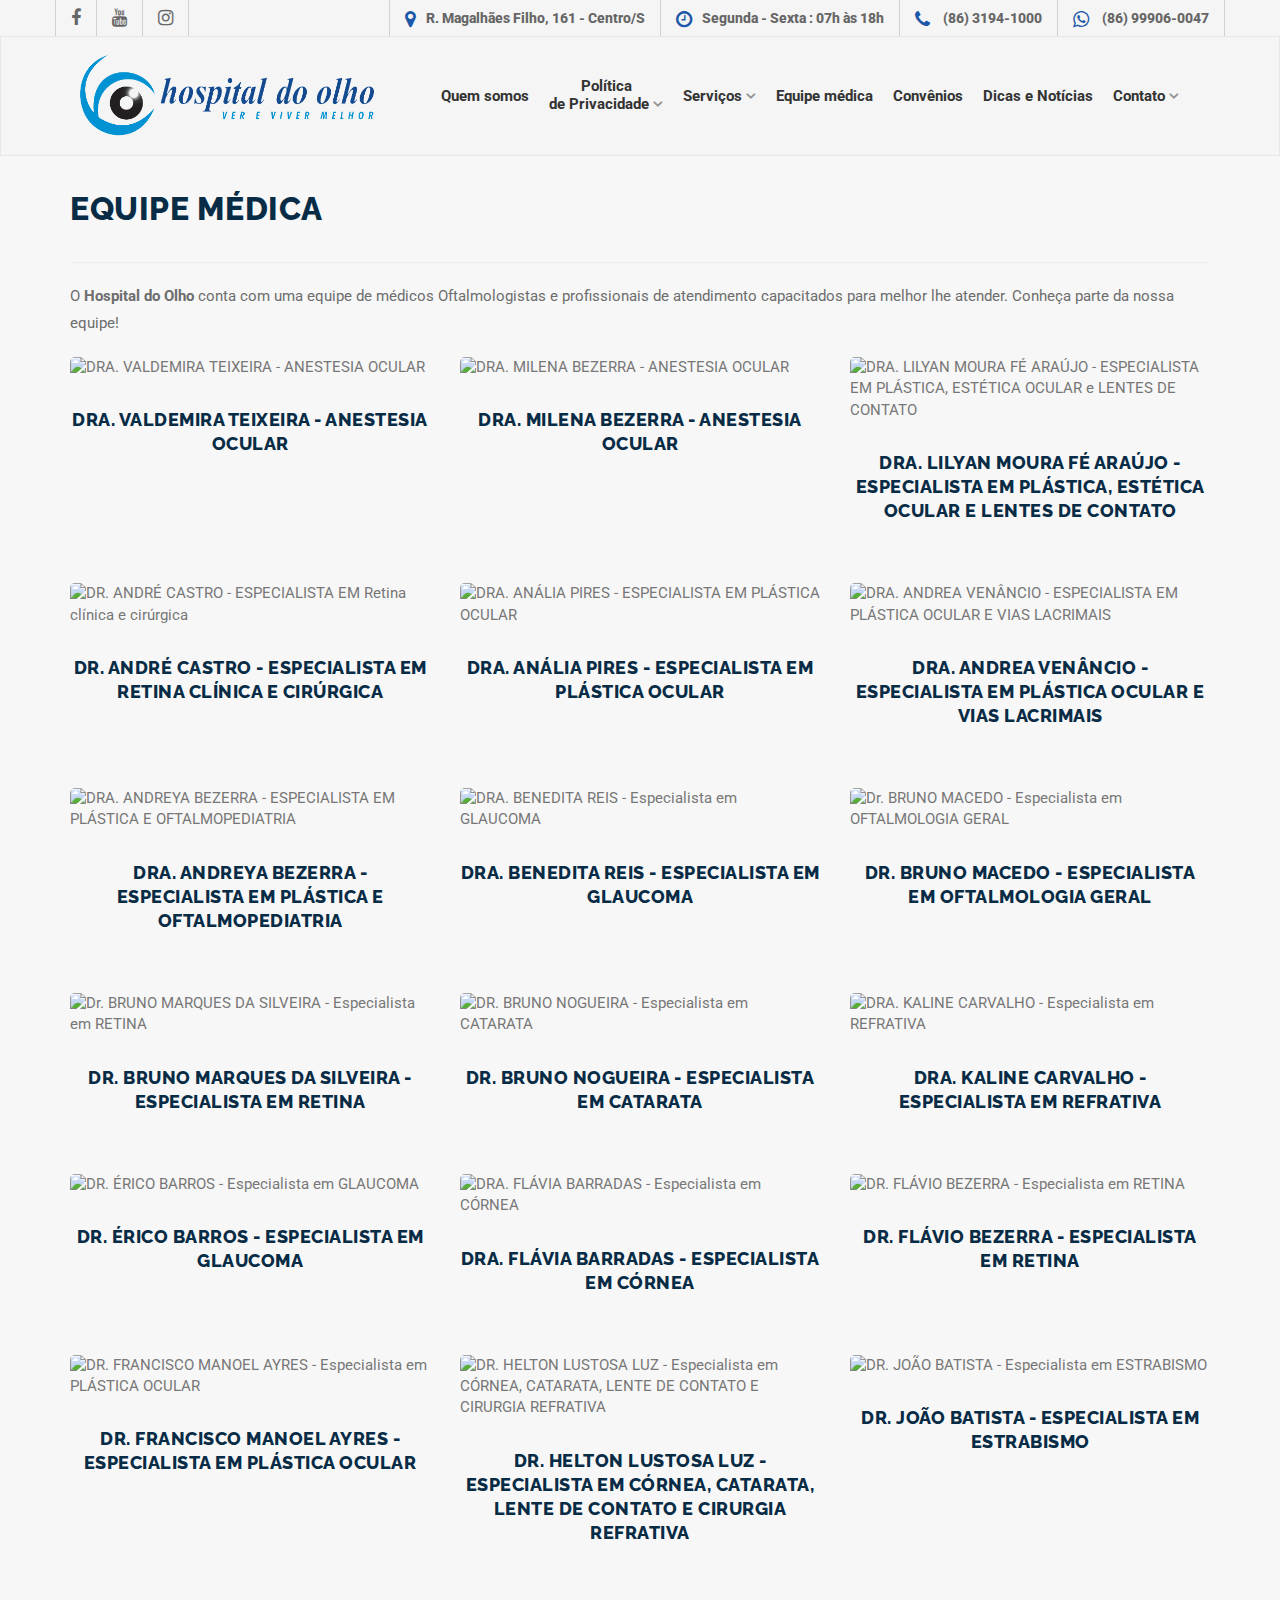
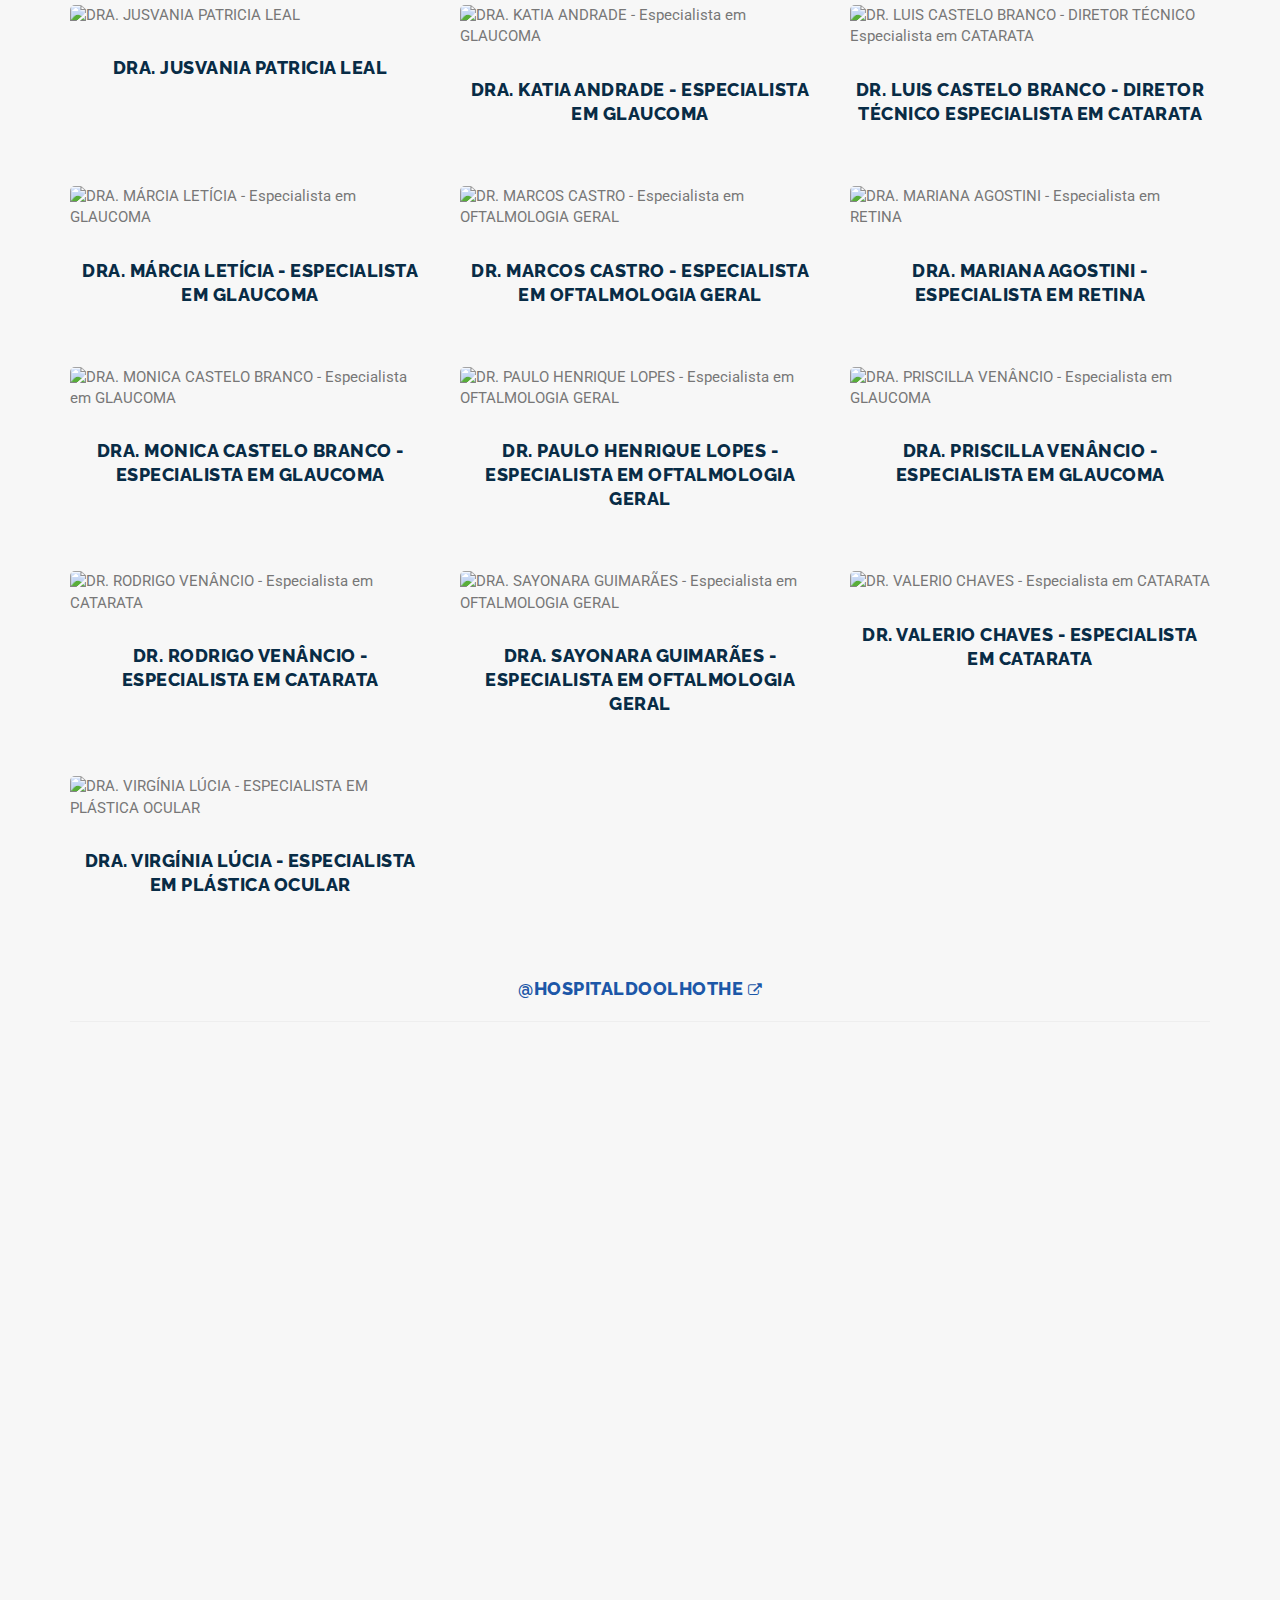
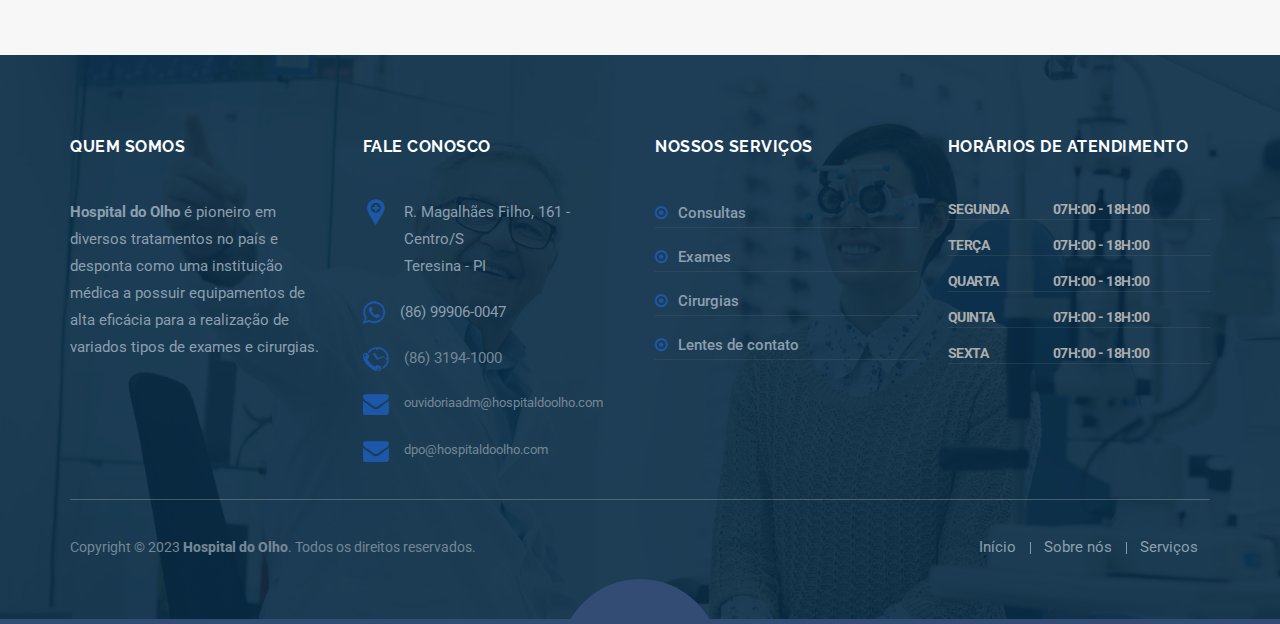
==== commit b56bad98: "instit commit" ====
--- a/institucional/equipe-medica.html
+++ b/institucional/equipe-medica.html
@@ -12,7 +12,7 @@
                 <meta property="og:url" content="http://hospitaldoolho.com/institucional/equipe-medica" />
                 <meta property="og:description" content="Equipe Médica - Hospital do Olho"/>
                 <meta property="og:title" content="Equipe Médica"/>
-                <meta property='og:image' content='/images/logo.png' />
+                <meta property='og:image' content='../images/logo.png' />
                 <meta property='og:type' content='website' />
                 <!-- Google Fonts -->
         <link href='https://fonts.googleapis.com/css?family=Roboto:400,100,100italic,300,300italic,400italic,500,500italic,700italic,700,900,900italic' rel='stylesheet' type='text/css'>
@@ -33,7 +33,7 @@
         <link rel="stylesheet" type="text/css" href="../css/site/style.css">
         <link rel="stylesheet" type="text/css" href="../css/site/color.css">
         <!-- Custom Css -->
-        <link rel="shortcut icon" href="./images/site/favicon.png" />
+        <link rel="shortcut icon" href="../images/site/favicon.png" />
         <script type="text/javascript" src="https://ajax.googleapis.com/ajax/libs/jquery/1.12.4/jquery.min.js"></script>
 
         <style type="text/css">
@@ -161,7 +161,7 @@
                         <div class="menu clearfix" style="display: flex; align-items: center; justify-content: space-between;">
                             <div class="navbar-header">
                                 <a class="navbar-brand" title="Hospital do Olho" href="/">
-                                    <img src="./images/site/logo.png" alt="Hospital do Olho" class="img-responsive center-block">
+                                    <img src="../images/site/logo.png" alt="Hospital do Olho" class="img-responsive center-block">
                                 </a>
                             </div>
                             <div class="collapse navbar-collapse js-navbar-collapse text-center">
@@ -206,7 +206,7 @@
                                     <li class="dropdown">
                                         <a href="javascript:void(0)" class="dropdown-toggle" data-toggle="dropdown" role="button" aria-expanded="false">Contato </a>
                                         <ul class="dropdown-menu" role="menu">
-                                            <li><a title="Fale conosco Hospital do Olho" href="./contato">Fale conosco</a></li>
+                                            <li><a title="Fale conosco Hospital do Olho" href="../contato">Fale conosco</a></li>
                                             <li><a title="Trabalhe conosco Hospital do Olho" href="mailto:hot.curriculo@gmail.com?subject=Trabalhe Conosco">Trabalhe conosco</a></li>
                                             <li><a target="blank" title="Marcação de consultas  Hospital do Olho" href="https://api.whatsapp.com/send?phone=5586999060047&text=Marcação de consultas">Marcação de consultas</a></li>
                                         </ul>
@@ -235,7 +235,7 @@
                                                                         <div class="col-md-4 marbot40">
                                             <div class="three-column">
                                                 <div class="marbot30 clearfix">
-                                                    <img src="./timthumb.php?src=/images/editor/dra-valdemira-teixeira-anestesia-ocular1657732102.png&w=500&h=500&a=t" alt="DRA. VALDEMIRA TEIXEIRA - ANESTESIA OCULAR" class="img-responsive" style="border-radius: 5px;">
+                                                    <img src="../timthumb.php?src=/images/editor/dra-valdemira-teixeira-anestesia-ocular1657732102.png&w=500&h=500&a=t" alt="DRA. VALDEMIRA TEIXEIRA - ANESTESIA OCULAR" class="img-responsive" style="border-radius: 5px;">
                                                 </div>
                                                 <h3 class="marbot20 text-center">
                                                     DRA. VALDEMIRA TEIXEIRA - ANESTESIA OCULAR                                                </h3>
@@ -244,7 +244,7 @@
                                                                         <div class="col-md-4 marbot40">
                                             <div class="three-column">
                                                 <div class="marbot30 clearfix">
-                                                    <img src="/timthumb.php?src=/images/editor/dra-milena-bezerra-anestesia-ocular1657732036.png&w=500&h=500&a=t" alt="DRA. MILENA BEZERRA - ANESTESIA OCULAR" class="img-responsive" style="border-radius: 5px;">
+                                                    <img src="../timthumb.php?src=/images/editor/dra-milena-bezerra-anestesia-ocular1657732036.png&w=500&h=500&a=t" alt="DRA. MILENA BEZERRA - ANESTESIA OCULAR" class="img-responsive" style="border-radius: 5px;">
                                                 </div>
                                                 <h3 class="marbot20 text-center">
                                                     DRA. MILENA BEZERRA - ANESTESIA OCULAR                                                </h3>
@@ -253,7 +253,7 @@
                                                                         <div class="col-md-4 marbot40">
                                             <div class="three-column">
                                                 <div class="marbot30 clearfix">
-                                                    <img src="/timthumb.php?src=/images/editor/dra-lilyan-moura-fe-araujo-especialista-em-plastica-estetica-ocular-e-lentes-de-contato1657731909.jpg&w=500&h=500&a=t" alt="DRA. LILYAN MOURA FÉ ARAÚJO - ESPECIALISTA EM PLÁSTICA, ESTÉTICA OCULAR e LENTES DE CONTATO" class="img-responsive" style="border-radius: 5px;">
+                                                    <img src="../timthumb.php?src=/images/editor/dra-lilyan-moura-fe-araujo-especialista-em-plastica-estetica-ocular-e-lentes-de-contato1657731909.jpg&w=500&h=500&a=t" alt="DRA. LILYAN MOURA FÉ ARAÚJO - ESPECIALISTA EM PLÁSTICA, ESTÉTICA OCULAR e LENTES DE CONTATO" class="img-responsive" style="border-radius: 5px;">
                                                 </div>
                                                 <h3 class="marbot20 text-center">
                                                     DRA. LILYAN MOURA FÉ ARAÚJO - ESPECIALISTA EM PLÁSTICA, ESTÉTICA OCULAR e LENTES DE CONTATO                                                </h3>
